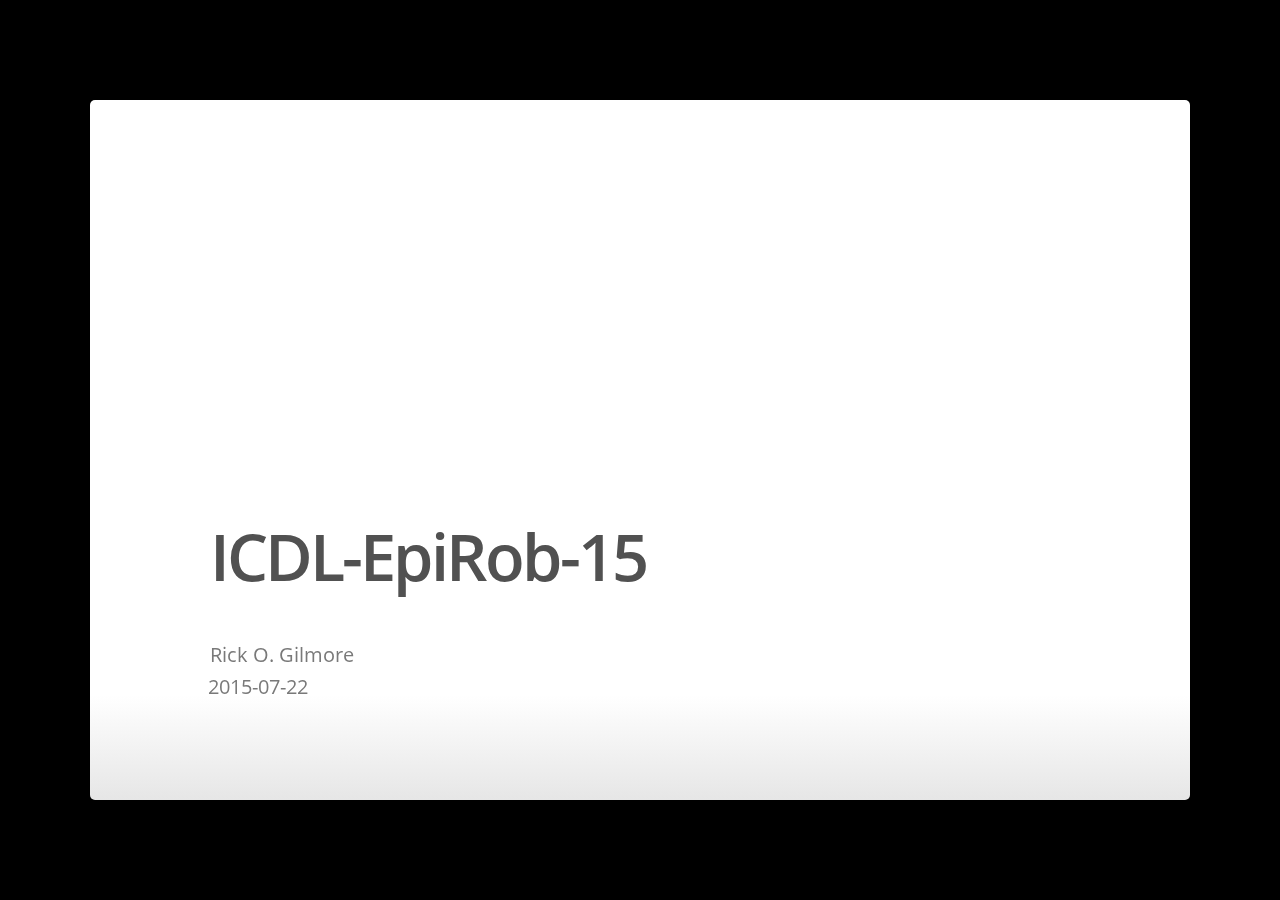
==== Gilmore-Raudies-Jayaraman.html @ 02e2a562 "clean-up for gh-pages" ====
<!DOCTYPE html>
<html>
<head>
  <title>ICDL-EpiRob-15</title>

  <meta charset="utf-8">
  <meta http-equiv="Content-Type" content="text/html; charset=utf-8" />
  <meta http-equiv="X-UA-Compatible" content="chrome=1">
  <meta name="generator" content="pandoc" />



  <meta name="date" content="2015-07-22" />

  <meta name="viewport" content="width=device-width, initial-scale=1.0">
  <meta name="apple-mobile-web-app-capable" content="yes">

  <link href="data:text/css,%40font%2Dface%20%7B%0A%20%20font%2Dfamily%3A%20%27Open%20Sans%27%3B%0A%20%20font%2Dstyle%3A%20normal%3B%0A%20%20font%2Dweight%3A%20400%3B%0A%20%20src%3A%20url%28data%3Aapplication%2Fx%2Dfont%2Dtruetype%3Bbase64%2CAAEAAAAQAQAABAAARkZUTVyseR0AAI5wAAAAHE9TLzKhPb8OAAABiAAAAGBjbWFwjOjcmQAABUAAAAGyY3Z0IA9NGKQAAA%2B0AAAAomZwZ21%2BYbYRAAAG9AAAB7RnYXNwABUAIwAAjmAAAAAQZ2x5ZqzBrbUAABIIAABRVGhlYWT5NhTaAAABDAAAADZoaGVhDrcE%[base64]%2FhAHrgdzAAAACAACAAAAAAAAAAEAAAiN%2FagAAAgA%2Fnn%2BeweuAAEAAAAAAAAAAAAAAAAAAADWAAEAAADWAEIABQA9AAQAAgAQAC8AXAAAAQ4AmQADAAEAAwROAZAABQAIBZoFMwAAAR8FmgUzAAAD0QBmAfEIAgILBgYDBQQCAgTgAALvQAAgWwAAACgAAAAAMUFTQwBAACAgrAYf%2FhQAhAiNAlggAAGfAAAAAARIBbYAAAAgAAEIAAAAAAAAAAQUAAACFAAAAiMAmAM1AIUFKwAzBJMAgwaWAGgF1wBxAcUAhQJeAFICXgA9BGoAVgSTAGgB9gA%2FApMAVAIhAJgC8AAUBJMAZgSTALwEkwBkBJMAXgSTACsEkwCFBJMAdQSTAF4EkwBoBJMAagIhAJgCIQA%2FBJMAaASTAHcEkwBoA28AGwcxAHkFEAAABS8AyQUMAH0F1QDJBHMAyQQhAMkF0wB9BecAyQI7AMkCI%2F9gBOkAyQQnAMkHOQDJBggAyQY7AH0E0QDJBjsAfQTyAMkEZABqBG0AEgXTALoEwwAAB2gAGwSeAAgEewAABJEAUgKiAKYC8AAXAqIAMwRWADEDlv%2F8BJ4BiQRzAF4E5wCwA88AcwTnAHMEfQBzArYAHQRiACcE6QCwAgYAogIG%2F5EEMwCwAgYAsAdxALAE6QCwBNUAcwTnALAE5wBzA0QAsAPRAGoC0wAfBOkApAQCAAAGOQAXBDEAJwQIAAIDvgBSAwgAPQRoAe4DCABIBJMAaAIUAAACIwCYBJMAvgSTAD8EkwB7BJMAHwRoAe4EIQB7BJ4BNQaoAGQC1QBGA%2FoAUgSTAGgCkwBUBqgAZAQA%2F%2FoDbQB%2FBJMAaALHADECxwAhBJ4BiQT0ALAFPQBxAiEAmAHRACUCxwBMAwAAQgP6AFAGPQBLBj0ALgY9ABoDbwAzBRAAAAUQAAAFEAAABRAAAAUQAAAFEAAABvz%2F%2FgUMAH0EcwDJBHMAyQRzAMkEcwDJAjsABQI7ALMCO%2F%2FHAjsABQXHAC8GCADJBjsAfQY7AH0GOwB9BjsAfQY7AH0EkwCFBjsAfQXTALoF0wC6BdMAugXTALoEewAABOMAyQT6ALAEcwBeBHMAXgRzAF4EcwBeBHMAXgRzAF4G3QBeA88AcwR9AHMEfQBzBH0AcwR9AHMCBv%2FaAgYAqQIG%2F7MCBv%2FsBMUAcQTpALAE1QBzBNUAcwTVAHME1QBzBNUAcwSTAGgE1QBzBOkApATpAKQE6QCkBOkApAQIAAIE5wCwBAgAAgIGALAHYgB9B4kAcQS8AQwEngFvBLwBCAQAAFIIAABSAVwAGQFcABkB9gA%2FAs0AGQLNABkDPQAZAwIApAJvAFICbwBQAQr%2BeQLHABQEuAA%2FAAAAAwAAAAMAAAAcAAEAAAAAAKwAAwABAAAAHAAEAJAAAAAgACAABAAAAH4A%2FwExAVMCxgLaAtwgFCAaIB4gIiA6IEQgdCCs%2F%2F8AAAAgAKABMQFSAsYC2gLcIBMgGCAcICIgOSBEIHQgrP%2F%2F%2F%2BP%2Fwv%2BR%2F3H9%2F%2F3s%2FevgteCy4LHgruCY4I%2FgYOApAAEAAAAAAAAAAAAAAAAAAAAAAAAAAAAAAAAAAAAAAAAAAAAAAQYAAAEAAAAAAAAAAQIAAAACAAAAAAAAAAAAAAAAAAAAAQAAAwQFBgcICQoLDA0ODxAREhMUFRYXGBkaGxwdHh8gISIjJCUmJygpKissLS4vMDEyMzQ1Njc4OTo7PD0%2BP0BBQkNERUZHSElKS0xNTk9QUVJTVFVWV1hZWltcXV5fYGEAhoeJi5OYnqOipKalp6mrqqytr66wsbO1tLa4t7y7vb4AcmRladB4oXBrAHZqAIiaAHMAAGd3AAAAAABsfACouoFjbgAAAABtfQBigoWXw8TIyc3Oysu5AMEA09XR0gAAAHnMzwCEjIONio%2BQkY6VlgCUnJ2bwsXHcQAAxnoAAAAAAEBHW1pZWFVUU1JRUE9OTUxLSklIR0ZFRENCQUA%[base64]%2F4BiIyAQI4qxDAyKcEVgILAAUFiwAWG4%2F7qLG7BGjFmwEGBoATpZLSwgRbADJUZSS7ATUVtYsAIlRiBoYbADJbADJT8jITgbIRFZLSwgRbADJUZQWLACJUYgaGGwAyWwAyU%[base64]%[base64]%[base64]%2BALACIz6xAQIGDLAKI2VCsAsjQgGwASM%2FALACIz%2BxAQIGDLAGI2VCsAcjQrABFgEtLLCAsAJDULABsAJDVFtYISMQsCAayRuKEO1ZLSywWSstLIoQ5S1AmQkhSCBVIAEeVR9IA1UfHgEPHj8erx4DTUsmH0xLMx9LRiUfJjQQVSUzJFUZE%2F8fBwT%2FHwYD%2Fx9KSTMfSUYlHxMzElUFAQNVBDMDVR8DAQ8DPwOvAwNHRhkf60YBIzMiVRwzG1UWMxVVEQEPVRAzD1UPD08PAh8Pzw8CDw%2F%2FDwIGAgEAVQEzAFVvAH8ArwDvAAQQAAGAFgEFAbgBkLFUUysrS7gH%2F1JLsAlQW7ABiLAlU7ABiLBAUVqwBoiwAFVaW1ixAQGOWYWNjQBCHUuwMlNYsCAdWUuwZFNYsBAdsRYAQllzcysrXnN0dSsrKysrdCtzdCsrKysrKysrKysrKytzdCsrKxheAAAABhQAFwBOBbYAFwB1BbYFzQAAAAAAAAAAAAAAAAAABEgAFACRAAD%2F7AAAAAD%2F7AAAAAD%2F7AAA%2FhT%2F7AAABbYAE%2FyU%2F%2B3%2Bhf%2Fq%2Fqn%2F7AAY%2FrwAAAAAAAAAAAAAAAAAAAAAAAAAAAAAAAAAAAAAAAAAAAAAAAAAAAAAAAAAAAAAAAAAAAAAAAAIAAAAAAAAiwCBAN0AmACPAI4AmQCIAIEBDwCKAAAAAAAAAAAAAAAAADIAWADgAVwBzgJMAmYCkgK%[base64]%2BgYDhiKGMAZPBmKGcYZ5BnsGnYajBrEGuIbHBtsG4wbzBv8HB4cUBx4HLIc6h0AHRYdLB2KHZwdrh3AHdId5B3wHj4eSh5cHm4egB6SHqQeth7IHtofMh9EH1YfaB96H4wfnh%2FMIDggSiBcIG4ggCCSINQhPCFMIVwhbCF8IY4hoCIsIjgiSCJYImgieiKMIp4isCLCIyojOiNKI1ojaiN6I4wj0iQ4JEgkWCRoJHokiiTiJPQlDCVwJeomFCZKJoQmmiawJs4m7Cb0JyQnVidwJ5AntCfYJ%2FIoNCiqAAAAAgCY%2F%2BMBiQW2AAMADgArQBQDCQkCBAQPEAEBDAIMBk9ZDBYCAwA%2FPysREgA5GC8REgE5ETMzETMxMAEjAzMDNDMyFhUUBiMiJgFGaTPP4Xg6P0A5NEQBkwQj%2BrSIRkJARz8AAAIAhQOmArAFtgADAAcAH0ANAAMHBAMECAkGAgcDAwA%2FM80yERIBOTkRMxEzMTABAyMDIQMjAwE%2FKGkpAispaCkFtv3wAhD98AIQAAACADMAAAT2BbYAGwAfAJlAVQgfHBUEFAkRDAwJEg8OCwQKExMUFh0eBwQGFwQBABkEGAUFBhQGCiEDGhcDGAoYICEIBAwNDE5ZHAENHwAQERBOWRkVEU8NAU8RAQ0RDREFFxMDCgUALzM%2FMxI5OS8vXV0RMzMrEQAzMxEzMysRADMzERIBOTkRFzMREjk5ETMREhc5ERIXOREzERIXOTIyETMREhc5MTABAyEVIQMjEyEDIxMhNSETITUhEzMDIRMzAyEVASETIQPVQgEb%2Fs1UiVT%2B0VKIUP76AR9E%2FusBK1KLUgExVIZUAQj85QEvQv7RA4P%2BrIH%2BUgGu%2FlIBroEBVH8BtP5MAbT%2BTH%2F%2BrAFUAAMAg%2F%[base64]%2F5OMl97ZUhZLP57HgMHTFwpAYMQXQAABQBo%2F%2BwGLQXLAAkAFQAhAC0AMQBFQCQAEAUKFigcIiIuKAowEAYyMwMNHysNKw0rMDEGMBgZJRkHEwcAPzM%2FMz8%2FEjk5Ly8RMxEzERIBFzkRMxEzETMRMzEwExQWMzIRECMiBgUUBiMiJjU0NjMyFgEUFjMyNjU0JiMiBgUUBiMiJjU0NjMyFgkBIwHySlOkpFNKAcqZlIyblZKRnAGmSlRUUFBUVEoBy5mUjpmVko6f%2Fv781ZMDKwQCqqoBVAFSqKrk6e7f4%2Bbu%2FNurqaetq6Wlq%2BPp7t7j5usDIPpKBbYAAAAAAwBx%2F%2BwF0wXNAAsAFQA1AFFAMBMWAB0GIyorListIw4mGR0WCTY3MwxJWTMTDyctDjAFLwMZJgMqKiAvEiAJSlkgBAA%2FKwAYPxI5Lxc5Ehc5PysREgEXOREzETMRMxEzMTABFBYXPgE1NCYjIgYTMjcBDgIVFBYlNDY3LgI1NDYzMhYVFAYHAT4BNzMCBwEjJw4BIyImAZ5IV4FlZ1ZZb5vxn%2F5Lb1wsm%2F65i7RVPSTEr6K6iJ0BlzhDF6hEiQEr5bl29JbX7QSTRX1YS39TTWFg%2B52aAahEWWZBdYn6gshmX2JqOZaop5VrtV3%2BeT6nY%2F7ilP7dsmpc1AAAAQCFA6YBPwW2AAMAFLcAAwMEBQIDAwA%2FzRESATkRMzEwAQMjAwE%2FKGkpBbb98AIQAAAAAAEAUv68AiEFtgANABxADAcACgQABA4PCycDAwA%2FPxESATk5ETMRMzEwExASNzMGAhUUEhcjJgJSm5KikJGUi6CTmgIxAQkBzq7B%2FjL08P42vaoBxgAAAAABAD3%2BvAIMBbYADQAcQAwECgcACgAODwoDBCcAPz8REgE5OREzETMxMAEQAgcjNhI1NAInMxYSAgybkqCLlJGQopOaAjH%2B%2Bf46qLwBy%2FD0Ac7Br%2F4xAAAAAQBWAn8EDgYUAA4AMEAbAwUEAQcNCgkLCQ8QBAoBDQIMDA0KBwQGCA4AAD%2FEMhc5ETMRMxEzERIBFzkxMAEDJRcFEwcLAScTJTcFAwKRKwGOGv6D%2BKywoLDy%2FocdAYcrBhT%2BdW%2B2H%2F66XgFq%2FpZeAUYftm8BiwAAAQBoAOMEKQTDAAsAKEATAAQECQUFDA0DBwgHUFkADwgBCAAvXTMrEQAzERIBOREzMxEzMTABIRUhESMRITUhETMCjQGc%2FmSL%2FmYBmosDF4r%2BVgGqigGsAAEAP%2F74AW0A7gAIABG1BQAJCgUAAC%2FNERIBOTkxMCUXBgIHIzYSNwFeDxpiNX0bQQ3uF2T%2B93JoATJcAAEAVAHZAj8CcQADABG1AgAFBAABAC8zERIBOTkxMBM1IRVUAesB2ZiYAAAAAQCY%2F%2BMBiQDyAAsAGEALBgAADA0JA09ZCRYAPysREgE5ETMxMDc0NjMyFhUUBiMiJpg9OTpBQjkzQ2pDRUVDQUY%2FAAABABQAAALbBbYAAwATtwIABAUDAwISAD8%2FERIBOTkxMAkBIwEC2%2F3fpgIhBbb6SgW2AAAAAgBm%2F%2BwELQXNAAsAFwAoQBQSAAwGAAYZGAkVS1kJBwMPS1kDGQA%2FKwAYPysREgE5OREzETMxMAEQAiMiAhEQEjMyEgEQEjMyEhEQAiMiAgQt7%2Fbs9u707vf84ZakppWVpqSWAt3%2Bhf6KAX8BcgF%2BAXL%2Bfv6S%2FsH%2B3QEnATsBOwEl%2Ft8AAQC8AAACywW2AAoAJEAQCQABCAELDAQJBwcBCQYBGAA%[base64]%2FsAC8I8Bg7KYkFN1iTxPcajTsov%2B8ND%2BxwgAAAAAAQBe%2F%2BwEGwXLACcAQ0AkGwATBwcAAxYiDQYoKQMXFhcWS1kXFwolJR5LWSUHChFLWQoZAD8rABg%2FKxESADkYLysREgA5ERIBFzkRMxEzMTABFAYHFR4BFRQEISImJzUeATMgERAhIzUzMjY1NCYjIgYHJz4BMzIWA%2B6dkLCq%2Ft7%2B9XTBW1%2FXYAF7%2Fl6QkqvIk35gqm1UWuuC1ewEXoyyHggWtJLR4SMsni8xASkBCo%2BXhmt6NEZwR1HDAAACACsAAARqBb4ACgASADxAHhIFCQICCwcDAAMFAxMUAQUSBUxZCQ8HEhIDBwYDGAA%2FPxI5LxI5MysRADMREgEXOREzMzMRMxEzMTABIxEjESE1ATMRMyERNDcjBgcBBGrZn%2F05Araw2f6ICggwKv43AVD%2BsAFQkQPd%2FCkB5o%2B0YD%2F9dgABAIX%2F7AQdBbYAGgA6QB8PAxkUCBQXAwQcGwARS1kAAAYVFRhMWRUGBgxLWQYZAD8rABg%2FKxESADkYLysREgEXOREzETMxMAEyBBUUACMiJzUeATMyNjUQISIHJxMhFSEDNgIt5wEJ%2Ft%2F%2B94JG0GWww%2F6JX59WNwLX%2FbclcwN95cfj%2Fv5PoC0zpp0BMh03AqyZ%2FkkXAAAAAAIAdf%2FsBC8FywAWACQAREAjGhELISEAAAYRAyYlDAsOHU1ZCw4OFAMUF0tZFBkDCE1ZAwcAPysAGD8rERIAORgvOSsRADMREgEXOREzETMRMzEwExAAITIXFSYjIgIDMzYzMhYVFAIjIgAFMjY1NCYjIg4BFRQeAXUBTwFIcUFNY%2Bv4DAxu7sXj%2BdTj%2FvYB646dkpFalllQkwJxAa8BqxOPGf7b%2Fsas7szk%2FvsBVcizqZGmSoJGZ7JoAAAAAQBeAAAEKwW2AAYAH0AQAQUFAAIDBwgDAkxZAwYAGAA%2FPysREgEXOREzMTAhASE1IRUBAR0CXvzjA839qgUdmYX6zwADAGj%[base64]%2B4xOtXCfvfumeIaMemGXR0CbA2d4ZFyEQjyKXGV3AAAAAAIAav%2FsBCUFywAXACUAQUAiGxEiCgoAAAQRAyYnDh5NWQsUDg4CFBQYS1kUBwIHTVkCGQA%2FKwAYPysREgA5GC8SOSsREgEXOREzETMRMzEwARAhIic1FjMyEhMjDgEjIiY1NAAzMhYSASIGFRQWMzI%2BATU0LgEEJf1odERQZvD1Cww3tnLC5AD%2F0JXfeP4Uj5yQk1uZWFKTA0b8phSPGgEpATNTV%2BjQ5AEImf7bATC4pJClSoBGabJmAAAAAgCY%2F%2BMBiQRkAAsAFQAoQBQQBgYMAAAWFw4TT1kOEAkDT1kJFgA%2FKwAYPysREgE5ETMzETMxMDc0NjMyFhUUBiMiJhE0MzIVFAYjIiaYPTk6QUI5M0N2e0I5M0NqQ0VFQ0FGPwO7h4dBRj8AAgA%2F%2FvgBhQRkAAgAEgAiQBABDQ0FCQkUEwsQT1kLEAUAAC%2FNPysREgE5ETMzETMxMCUXBgIHIzYSNwM0MzIVFAYjIiYBXg8aYjV9G0ENFXd7Qjk6Pe4XZP73cmgBMlwC74eHQUZGAAABAGgA8gQpBNkABgAVQAkEAAUBBAcIAwAALy8REgEXOTEwJQE1ARUJAQQp%2FD8DwfzyAw7yAaZiAd%2BV%2Fo3%2BuAAAAgB3AcEEGQPjAAMABwAqQBUHAgQAAgAJCAQFUFkEAQBQWQ8BAQEAL10rABgvKxESATk5ETMRMzEwEzUhFQE1IRV3A6L8XgOiA1qJif5niYkAAAAAAQBoAPIEKQTZAAYAFUAJBQECAAQHCAYDAC8vERIBFzkxMBMJATUBFQFoAw%2F88QPB%2FD8BiQFGAXWV%2FiFi%2FloAAAIAG%2F%[base64]%2FAAAAAgB5%[base64]%2F%2Btq4BQgEv0uLA9P6V%2Fm%2FWAYwBANcBT7f79sPPEg5IVYKTAtmO7IJoUVdizbDMAP8ZFv4qFrLXrLUBEJO5%2Fqnh%2Fs%2F%2BuFaFVAGPAWYBBAGW37X%2Bs%2F6k%2FgE5AQUUtAAAAAACAAAAAAUQBbwABwAOADlAHgIOCwgBBQADAAcDBAcEEA8OAklZCwUODgQFAwAEEgA%2FMz8SOS8SOSsREgE5OREzETMREhc5MTAhAyEDIwEzCQEDJicGBwMEYLb9trSsAkKPAj%2F%2BZaohIxYprAHR%2Fi8FvPpEAmoBxVZ9YHP%2BOwAAAAMAyQAABL4FtgAOABcAIABJQCYTBB0KDxkZDgoEBw4EISIIDxgPGEpZDw8OAA4ZSlkOEgAXSlkAAwA%2FKwAYPysREgA5GC8rERIAORESARc5ETMRMxEzETMxMBMhIAQVFAYHFQQRFAQjIRMhMjY1NCYrARkBITI2NTQmI8kBnQEjAQSRiwFN%2Fvfu%2FgKqARi0nrDA%2BgExsbO3uwW2rryCqRkKOf7bxNwDRHGGe239kf3diZKIgAAAAAABAH3%2F7ATPBcsAFgAmQBQDDhQJDgMXGBIASVkSBAsGSVkLEwA%2FKwAYPysREgEXOREzMTABIgAREAAzMjcVBiMgABE0EiQzMhcHJgM78f7pAQ35mcSY3%2F69%2FqGpAT%2FY5qxIpgUz%2Fr%2F%2B6f7h%2Fsc3lTkBiAFp4gFUuFSSTgAAAgDJAAAFWAW2AAgAEQAoQBQOBAkABAASEwUNSlkFAwQOSlkEEgA%2FKwAYPysREgE5OREzETMxMAEQACkBESEgAAMQACEjETMgAAVY%2Fnf%2Bj%2F5rAcABVQF6tP7h%2FuX3zwEwATIC6f6W%2FoEFtv6G%2FqcBHgEi%2B3ABKwAAAQDJAAAD%2BAW2AAsAOkAfBgoKAQQACAEEDA0GCUlZBgYBAgIFSVkCAwEKSVkBEgA%2FKwAYPysREgA5GC8rERIBFzkRMxEzMTApAREhFSERIRUhESED%2BPzRAy%2F9ewJe%2FaIChQW2l%2F4plv3mAAAAAQDJAAAD%2BAW2AAkAMkAaBgAAAQMIAQMKCwYJSVkGBgECAgVJWQIDARIAPz8rERIAORgvKxESARc5ETMRMzEwISMRIRUhESEVIQFzqgMv%2FXsCXv2iBbaX%2FemXAAABAH3%2F7AU9BcsAGwA6QB8UCBkCAg4bCAQcHQAbSVkAAAUMDBFJWQwEBRdJWQUTAD8rABg%2FKxESADkYLysREgEXOREzETMxMAEhEQ4BIyAAETQSJDMyFwcmIyAAERAAITI3ESEDTAHxdPCe%2FrT%2BjrcBWOfqykLGt%2F71%2FtQBIQEYmJH%2BuQL%2B%2FTklJgGLAWTkAVe1VpZU%2FsL%2B5v7Y%2Fs4jAcIAAQDJAAAFHwW2AAsAM0AZCQEBAAgEBAUABQ0MCANJWQgIBQoGAwEFEgA%2FMz8zEjkvKxESATk5ETMRMxEzETMxMCEjESERIxEzESERMwUfqvz%2BqqoDAqoCsP1QBbb9kgJuAAAAAAEAyQAAAXMFtgADABG2AAQFAQMAEgA%2FPxESATkxMDMRMxHJqgW2%2BkoAAAAAAf9g%2Fn8BaAW2AA0AHUANCwgIDg8JAwAFSVkAIgA%2FKwAYPxESATkRMzEwAyInNRYzMjY1ETMRFAYMXjZHTWNnqsD%2BfxuRFHhxBbb6WL7RAAABAMkAAATpBbYACwAqQBUIBAQFBQILCgAFDQwCCAUJBgMBBRIAPzM%2FMxI5ORESARc5ETMRMzEwISMBBxEjETMRATMBBOnI%2FeuZqqoCl8n9tALFiP3DBbb9KwLV%2FYUAAAABAMkAAAP4BbYABQAfQA4DAAAEBgcBAwADSVkAEgA%2FKwAYPxESATk5ETMxMDMRMxEhFcmqAoUFtvrkmgABAMkAAAZxBbYAEwAyQBgIBQUGCw4ODQYNFBUBChEDBgsHAw4ABhIAPzMzPzMSFzkREgE5OREzETMRMxEzMTAhASMWFREjESEBMwEzESMRNDcjAQNQ%2FhAIDp0BAAHPCAHT%2FqoOCP4MBRCa1PxeBbb7SgS2%2BkoDrqK%2B%2BvIAAQDJAAAFPwW2ABAALkAVCQYGBwEPDwAHABESCwMHDwgDAQcSAD8zPzMSOTkREgE5OREzETMRMxEzMTAhIwEjFhURIxEzATMmAjcRMwU%2FwvzhCBCdwAMdCAIOAp8Ey9i0%2FMEFtvs6GwElPwNHAAAAAAIAff%2FsBb4FzQALABcAKEAUEgAMBgAGGRgJFUlZCQQDD0lZAxMAPysAGD8rERIBOTkRMxEzMTABEAAhIAAREAAhIAABEBIzMhIREAIjIgIFvv6d%2FsT%2Bvf6hAWABRAE7AWL7c%2F3x8%2Fj38vP9At3%2Bof5uAYsBaAFlAYn%2BcP6g%2Ftf%2BzQEyASoBJwEx%2Fs0AAgDJAAAEaAW2AAkAEgA0QBoKBQUGDgAGABMUCgRKWQoKBgcHEkpZBwMGEgA%2FPysREgA5GC8rERIBOTkRMxEzETMxMAEUBCEjESMRISABMzI2NTQmKwEEaP7R%2FuasqgF7AiT9C5niyr7JvgQM3u%2F9wQW2%2FRuSoZGOAAAAAAIAff6kBb4FzQAPABsANEAbEAoWAAAEAwoEHB0DDQcNGUlZDQQHE0lZBQcTAD%2FGKwAYPysREgA5ERIBFzkRMxEzMTABEAIHASMBByAAERAAISAAARASMzISERACIyICBb7izgFc9%2F7jN%2F69%2FqEBYAFEATsBYvtz%2FfHz%2BPfy8%2F0C3f7n%2FoxC%2FpYBSgIBiwFoAWUBif5w%2FqD%2B1%2F7NATIBKgEnATH%2BzQAAAAIAyQAABM8FtgAMABUASEAlDQEBAgwJEQcLCgoHCQIEFhcJDQANAEpZDQ0CAwMVSVkDAwsCEgA%2FMz8rERIAORgvKxESADkREgEXOREzETMRMxEzETMxMAERIxEhIAQVEAUBIwElMzI2NTQmKwEBc6oBkQENAQH%2B2gGNyf6e%2Fs%2FptKirvd0CYP2gBbbOz%2F7eZv1vAmCSj4%2BRgAAAAAEAav%2FsBAIFywAkADRAGx4TDAAAGBMFBCUmDB4DFhYbSVkWBAMJSVkDEwA%2FKwAYPysREgA5ORESARc5ETMRMzEwARQEIyAnNR4BMzI2NTQuAScuATU0NjMyFwcmIyIGFRQeARceAQQC%2Fujw%2FvyMWtRoqqw9j5LMr%2F7R2rc1tauHmDiFieatAYXB2EOkJiyBc0xhUjRJyKGpyFCUTHRnTGFRMVK8AAAAAAEAEgAABFoFtgAHACRAEgABBQEDAwgJBwMEA0lZBAMBEgA%2FPysRADMREgEXOREzMTAhIxEhNSEVIQKLqv4xBEj%2BMQUfl5cAAAEAuv%2FsBRkFtgARACVAERABCgcBBxMSEQgDBA1JWQQTAD8rABg%2FMxESATk5ETMRMzEwAREUACEgADURMxEUFjMyNjURBRn%2B0v74%2Fvj%2B36rIwrnIBbb8Tvr%2B4gEg%2FAOu%[base64]%2B2RU0ARYw%2FuKo%2Fnu05zAWGzUBBrQBEzAhEzXmtAPTQcYUhJ38MwW2%2FHm%2BmrevA3n8f5vDjswDhQAAAQAIAAAElgW2AAsAI0ASBAYFCwoABg0MAggECQYDAQQSAD8zPzMSOTkREgEXOTEwISMJASMJATMJATMBBJbB%2Fnf%2BcLQB5v47vAFrAW61%2FjsCg%2F19AvwCuv29AkP9TAAAAQAAAAAEewW2AAgAIEAPBAUCBQcDCQoABQEHAwUSAD8%2FMxI5ERIBFzkRMzEwCQEzAREjEQEzAj0Bhrj%2BGKz%2BGboC2wLb%2FIH9yQIvA4cAAAABAFIAAAQ%2FBbYACQArQBcIAQMHAAcEAQQKCwUESVkFAwEISVkBEgA%2FKwAYPysREgEXOREzETMxMCkBNQEhNSEVASEEP%2FwTAwj9EAO%2F%2FPgDHoUEmJmF%2B2kAAQCm%2FrwCbwW2AAcAIEAOBgEEAAEACAkFAgMGAScAPzM%2FMxESATk5ETMRMzEwASERIRUhESECb%2F43Acn%2B3wEh%2FrwG%2Bo36IQAAAQAXAAAC3QW2AAMAE7cDAQQFAwMCEgA%2FPxESATk5MTATASMBugIjpv3gBbb6SgW2AAAAAAEAM%2F68AfwFtgAHACBADgMAAQYABggJAAcnAwQDAD8zPzMREgE5OREzETMxMBchESE1IREhMwEh%2Ft8Byf43tgXfjfkGAAAAAAEAMQInBCMFwQAGABhACQADBwgFAgAEAgAvLzMSORESATk5MTATATMBIwkBMQGyYwHdmP6M%2FrICJwOa%2FGYC6f0XAAAAAf%2F8%2FsUDmv9IAAMAEbUABQEEAQIALzMRATMRMzEwASE1IQOa%2FGIDnv7FgwABAYkE2QMSBiEACQATtgAECwoGgAEALxrNERIBOTkxMAEjLgEnNTMeARcDEm5BsijLIHIsBNk0wD8VRbU1AAAAAgBe%2F%2BwDzQRaABkAJABHQCUiCAseHhkZEggDJSYBAgseR1kCCwsAFRUPRlkVEAUaRlkFFgAVAD8%2FKwAYPysREgA5GC85KxEAMxESARc5ETMRMxEzMTAhJyMOASMiJjUQJTc1NCYjIgcnPgEzMhYVESUyNj0BBw4BFRQWA1IhCFKjeqO5AhO6b3qJrTNRwWHEvf4Om7Gmxq9tnGdJqJsBTBAGRIF7VH8sMq7A%2FRR1qpljBwdtc1peAAIAsP%2FsBHUGFAATAB8AREAiChcXDw8MHQMMAyAhDQAMFRIRChEGAAYaRlkGFgAURlkAEAA%2FKwAYPysREgA5OREzGD8%2FERIBOTkRMxEzETMRMzEwATISERACIyImJyMHIxEzERQHMzYXIgYVFBYzMjY1NCYCrtjv8dZrsTwMI3emCAh0zKqWmqqZlpYEWv7Z%2FvL%2B8v7VT1KNBhT%2Bhn9lpIvD5%2BfH39HW0gAAAAABAHP%2F7AOLBFwAFgAmQBQPAwMVCQMYFwYNRlkGEAASRlkAFgA%2FKwAYPysREgEXOREzMTAFIgAREAAzMhYXBy4BIyARFBYzMjcVBgJm7v77AQn1T54tMzeCMv6yo6CJkG4UASUBDAETASwiF40WHf5Wytg7kzkAAAACAHP%2F7AQ3BhQAEgAfAEJAIR0GFwAODhEGESAhEhUPAAABAQwDCQkaRlkJEAMTRlkDFgA%2FKwAYPysREgA5OREzGD8%2FERIBOTkRMxEzMxEzMTAlIwYjIgIREBIzMhczLwERMxEjJTI2PQE0JiMiBhUUFgOaCXPl1%2B%2Fw1t93DQcEpof%2BnqqZm6qSm5qTpwEmAQ8BDwEsok9NAb757He5ziPpx%2BPP0tYAAAACAHP%2F7AQSBFwAEwAaADtAHxgKFwsDAxEKAxwbFwtGWRcXAAYGFEZZBhAADkZZABYAPysAGD8rERIAORgvKxESARc5ETMzETMxMAUiABEQADMyEh0BIR4BMzI3FQ4BAyIGByE0JgJ%2F8%2F7nAQXczvD9DQW5qLGtWJ2chJ0OAj2MFAEoAQcBCQE4%2FvHeacHISpQmIQPlrJidpwAAAAABAB0AAAMOBh8AFAA5QB0UDAwTAgIHAwUDFRYKD0ZZCgABBQcFRlkTBw8DFQA%2FPzMrEQAzGD8rERIBOTkRMzMRMzMSOTEwASERIxEjNTc1ECEyFwcmIyIGHQEhAp7%2B6abExAFhV3UrYEReWgEXA8f8OQPHSzw9AZQjhR99ikcAAAMAJ%2F4UBDEEXAAqADcAQQBuQD4rGTglDB89BTETARMFAioiHB8lGQpCQxwPNQ81RlkIO0dZCiIIKg8IDwgWKioCR1kqDyg%2FR1koEBYuR1kWGwA%2FKwAYPysAGD8rERIAOTkYLy8REjk5KysREgA5ERIBFzkRMxEzETMRMxEzMTABFQceARUUBiMiJwYVFBY7ATIWFRQEISImNTQ2Ny4BNTQ2Ny4BNTQ2MzIXARQWMzI2NTQmKwEiBhMUFjMyNTQjIgYEMcscLNzAMStqSlrCsr%2F%2B3P7o1%2BmAdCo5QEVVa9jGVkX%2BEZaM0clumMdxflqCdPP2dX4ESGkYI3FHocAIOFUtK5aPtr%2BgkmSSGhNQNTxaKiOobLTDFPsAWVx9a1lFbAM8c3bs934AAQCwAAAERAYUABYAM0AZDgwICAkAFgkWFxgOCRISBEZZEhAKAAAJFQA%2FMz8%2FKxESADkREgE5OREzETMRMzMxMCERNCYjIgYVESMRMxEUBzM%2BATMyFhURA556gq2fpqYICjG1dMnJAsWGhLzW%2FcMGFP4pVThPW7%2FQ%2FTUAAAIAogAAAWYF3wADAA8AI0ARCgAABAEBEBENB0hZDQIPARUAPz%2FOKxESATkRMzMRMzEwISMRMwM0NjMyFhUUBiMiJgFWpqa0OCooOjooKjgESAEpOTU2ODg3NwAAAv%2BR%2FhQBZgXfAAwAGAAsQBYTCwsNCAgZGhYQSFkWQAkPAAVGWQAbAD8rABg%2FGs4rERIBOREzMxEzMTATIic1FjMyNjURMxEQAzQ2MzIWFRQGIyImK187RUNOSaa0OCooOjooKjj%2BFBmHFFVXBPz7EP68B105NTY4ODc3AAEAsAAABB0GFAAQADZAGxAOCgoLCwgGBAUIBBESDAAAEBAICAMHCxUDDwA%2FPzMSOS85ETM%2FERIBFzkROREzETMzMTABNjcBMwkBIwEHESMRMxEUBwFUK1gBYsX%2BRAHbyf59faSkCAIxPWMBd%2F4t%2FYsCBmz%2BZgYU%2FMc3cwABALAAAAFWBhQAAwAWQAkAAQEEBQIAARUAPz8REgE5ETMxMCEjETMBVqamBhQAAAABALAAAAbLBFwAIwBGQCMVERESCAkAIwkSIwMkJRwWFRUSGQQNGQ1GWR8ZEBMPCQASFQA%2FMzM%2FPzMrEQAzERI5GC8zMxESARc5ETMRMxEzETMxMCERNCYjIgYVESMRNCYjIgYVESMRMxczPgEzIBczPgEzMhYVEQYlcHablKZwd5yRpocbCC%2BragEBTwgxune6uQLJg4Oyuf2cAsmDg7vV%2FcEESJZQWrpWZL%2FS%2FTUAAAEAsAAABEQEXAAUADFAGAAUDAgICRQJFhUMCRAQBEZZEBAKDwAJFQA%2FMz8%2FKxESADkREgE5OREzETMRMzEwIRE0JiMiBhURIxEzFzM%2BATMyFhURA556gqygpocbCDO4ccbIAsWGhLrW%2FcEESJZRWb%2FS%2FTUAAgBz%2F%2BwEYgRcAAwAGAAoQBQTAA0HAAcaGQoWRlkKEAMQRlkDFgA%2FKwAYPysREgE5OREzETMxMAEQACMiJgI1EAAzMgABFBYzMjY1NCYjIgYEYv7y7pPkfAEM7uYBD%2Fy9qKOjqamlo6YCJf70%2FtOKAQKtAQwBK%2F7O%2FvvS3NvT0dnWAAAAAgCw%2FhQEdQRcABQAIQA%2FQCAZCwQHBwgfEggSIiMECwAPDxVGWQ8QCQ8IGwAcRlkAFgA%2FKwAYPz8%2FKxESADk5ERIBOTkRMxEzETMzMzEwBSImJyMWFREjETMXMz4BMzISERACAyIGBxUUFjMyNjU0JgKua7E8DAymhxcIQKpu2u3x7qiWApqqjqGhFE9SYFb%2BPQY0llpQ%2Ftb%2B8%2F7y%2FtUD47rLJefH5srN2wAAAAIAc%2F4UBDcEXAAMAB8AREAiChAdFgMaGhkQGSAhGhsXDx0eHhYNExMHRlkTEA0ARlkNFgA%2FKwAYPysREgA5OREzGD8%2FERIBOTkRMxEzMzMRMzEwJTI2NzU0JiMiBhUUFhciAhEQEjMyFzM3MxEjETQ3IwYCTqaYBZypkpuZfdTu8NbheQkYg6YLDXN3stMl5srjz8%2FZiwEqAQsBDQEuqpb5zAHVZEanAAEAsAAAAycEXAAQACpAFA0JCQoKAhESCw8NAAoVAAVGWQAQAD8rABg%2FEjk%2FERIBOTkRMxEzMTABMhcHJiMiBhURIxEzFzM%2BAQKkSToXRDSFvaaJEwg9rARcDJoP2KH9tARIy2t0AAAAAQBq%2F%2BwDcwRcACQANkAcHhMMAAAYBRMEJSYMHgMWFhtGWRYQBgMJRlkDFgA%2FKwAYLz8rERIAOTkREgEXOREzETMxMAEUBiMiJzUeATMyNjU0JicuAjU0NjMyFwcmIyIGFRQeARceAQNz5M7aek%2B1VIKMb6GZgT%2FavrGpO6WGdngtZI7DiQErmaZFmiguU1VAWz45VWxLhptIh0RKQSw%2BODVHkAABAB%2F%2F7AKoBUYAFgA0QBsQFBQJCwkSAwQYFwoTEBNHWQ5AEA8HAEZZBxYAPysAGD8azSsRADMREgEXOREzETMxMCUyNjcVDgEjIBkBIzU%2FATMVIRUhERQWAhIsUhgbaSr%2Bwp2dRmABPv7CXnUNB38NEQFPAoxQRer%2Bgf17Y2oAAAEApP%2FsBDkESAAUADRAGQETBwwMChMKFRYMDQ0QCBQPEARGWRAWCxUAPz8rABg%2FMxI5ETMREgE5OREzETMRMzEwAREUFjMyNjURMxEjJyMOASMiJjURAUx6gqyfpokYCTO1dMjHBEj9OYaEvNUCQPu4k1FWvtECzQAAAAABAAAAAAQCBEgACwAYQAoBCgwNBQkBDwAVAD8%2FMzkREgE5OTEwIQEzExYXMzYSEzMBAaD%2BYLLsUA4IC3XMsv5gBEj9duRENQFNAjD7uAAAAAEAFwAABiMESAAcACxAFAkbHR4XFg4NAwQNBAgaEgkPAAgVAD8zPzMzEjk5ETMRMzMzERIBOTkxMCEDJicjBgcDIwEzGgEXMz4BNxMzExYXMz4BEzMBBC%2FJEzQIKB7PwP7VrmpvCAgLMRLJtMQ4FAgEI7%2Bs%2FtECgzvRr1%2F9fwRI%2FmP%2BUEs5tTUCdf2LrHUklgLc%2B7gAAAAAAQAnAAAECARIAAsAIkARBwUGAAEFDA0JAwEICxUEAQ8APzM%2FMxI5ORESARc5MTAJATMJATMJASMJASMBuP6DvQEhASC7%2FoMBkbz%2Bzf7KvAIxAhf%2BXAGk%2Fen9zwG8%2FkQAAQAC%2FhQEBgRIABUAJEASCQ8AAxYXBA0ADRJGWQ0bCAAPAD8yPysREgA5ERIBFzkxMBMzExYXMz4BEzMBDgEjIic1FjMyPwECsvBPEwgNU%2Bay%2FilGu4hMSjdEq0k9BEj9j9ZfM%2FcCfPsguZsRhQzAnAAAAAABAFIAAANtBEgACQArQBcIAQMHAAcEAQQKCwUER1kFDwEIR1kBFQA%2FKwAYPysREgEXOREzETMxMCkBNQEhNSEVASEDbfzlAlb9zwLn%2FbICXXEDVoGB%2FLoAAQA9%2FrwCwQW2ABwALEAVGRoaCxcAAA8HFAMDBwsDHR4TAwQnAD8%2FERIBFzkRMxEzMxEzETMRMzEwJRQWFxUuATURNCYjNT4BNRE0NjMVBhURFAcVFhUB23VxvtB%2BeIJ02Lbm398MZlwCjAKqmgEvaFmNAlxgATKbrIsGwf7Z1ycMJ9cAAQHu%2FhACewYUAAMAFkAJAgMDBAUDGwAAAD8%2FERIBOREzMTABMxEjAe6NjQYU9%2FwAAQBI%2FrwCywW2AB0ALEAVFQUKEhICGQAdHQ4OGQUDHh8VJwYDAD8%2FERIBFzkRMxEzETMzETMRMzEwASY1ETQnNTIWFREUFhcVIgYVERQGBzU%2BATURNDY3Agrf47jTdoJ6fs2%2Bb3RucQI%2FJ9cBJ8EGi66Z%2Fs5hWwKNWWj%[base64]%2FSEAAAAABAL7%2F7APbBcsAGwA%2BQB4WCA0DAwoEABAQBAgDHB0ZBQITCg0CDQINBAsHBBkAPz8SOTkvLxEzMxEzMxESARc5ETMRMzMRMxEzMTAlBgcVIzUmAjUQJTUzFR4BFwcmIyIGFRQWMzI3A8tpk4XLwQGMh0uOMTGFbayin6eNjvA2BsjOIAER%2BgH8PqykAyEXjDPT2dTLOwAAAAEAPwAABEQFyQAdAEhAJhgTCQ0NGhYRAgsWEwUeHwwYGRhOWQkZGRMAExBMWRMYAAVLWQAHAD8rABg%2FKxESADkYLzMrEQAzERIBFzkRMzMRMxEzMTABMhcHJiMiBhURIRUhFRQGByEVITU2PQEjNTMRNDYCqr6qPZqPe30Bpv5aQUoDG%2Fv7zcbG4AXJVIVNfIz%2B2X%2FdZIgsmo0v9N9%2FATyyzQAAAgB7AQYEFwSgABsAJwAgQA0cACIOAA4oKR8VFSUHAC8zMy8zERIBOTkRMxEzMTATNDcnNxc2MzIXNxcHFhUUBxcHJwYjIicHJzcmNxQWMzI2NTQmIyIGuEqHXodogn9miV%2BGSkqDXIlmf4Zkh1yFSoGddHSeoHJ0nQLTemuMXIVJSYVcinF2g2eHXIVHSYVciGt8cKCfcXKipAAAAQAfAAAEcQW2ABYAVkAuEg4HCwsQDAUJAgkDDBQOFQcXGAoODgcPBhISAwATFQ8THxMCDxMPEwwBFQYMGAA%2FPzMSOTkvL10REjkyMhEzETMzETMREgEXOREzETMzETMRMzEwCQEzASEVIRUhFSERIxEhNSE1ITUhATMCSAF7rv5gAQb%2BwwE9%2FsOk%2FsQBPP7EAQD%2BZbIC3wLX%2FP5%2Fqn%2F%2B9AEMf6p%2FAwIAAgHu%2FhACewYUAAMABwAkQBACBgYDBwcICQQDBAMHGwAAAD8%2FOTkvLxESATkRMzMRMzEwATMRIxEzESMB7o2NjY0GFPz4%2Fg389wAAAAIAe%2F%[base64]%2F%2BwGRAXLABYAJgA2AEZAJycXAw8vHx8UCQ8XBTc4BgwAEg8MHwwCABIQEgIMEgwSGysjEzMbBAA%2FMz8zEjk5Ly9dXREzETMREgEXOREzETMRMzEwASIGFRQWMzI3FQ4BIyImNTQ2MzIXByYBNBIkMzIEEhUUAgQjIiQCNxQSBDMyJBI1NAIkIyIEAgN9fYd%2Fg1Z9MGVGwtDdv4B2Omz8l8gBXsrIAV7Kwv6i0M%2F%2BosNprgEtrK4BKq%2Bu%2Ftewrv7WrwQjrpqooi18FBzx2NH2PHYz%2FrjIAV7KyP6iysX%2BptDPAVrGrf7Tra4BKbCuASqvrv7XAAACAEYDFAJxBccAFgAfADdAHBcGGwoBARYWEAYDICEcCgoSGRYAAxADAgMNEh8APzPUXcQzEjkvMxESARc5ETMRMzMRMzEwAScGIyImNTQ2PwE1NCMiByc2MzIWFRElFDMyPQEHDgECFBhcjF9vmqV1lGRoK3KFgon%2BUHDJYnBnAyFUYWNmZmkGBCeFM2A4aXn%2BPLxktDEEBDkAAAACAFIAdQOqA74ABgANAClAEwMGCg0CBAsJCQQNBgQODwwFCAEALzMvMxESARc5ETMRMxEzETMxMBMBFwkBBwElARcJAQcBUgFWd%2F7fASF3%2FqoBiwFYdf7hAR91%2FqgCJwGXRf6i%2FqFHAZcbAZdF%2FqL%2BoUcBlwAAAAABAGgBCAQpAxcABQAbQAwCAQQBBgcFBFBZBQIALy8rERIBOTkRMzEwAREjESE1BCmJ%2FMgDF%2F3xAYWKAP%2F%2FAFQB2QI%2FAnESBgAQAAAABABk%2F%[base64]%2BHlAEFppv738gBXsrIAV7Kwv6i0M%2F%2BosNprgEtrK4BKq%2Bu%2Ftewrv7WrwL6U0BLQYhQex7%2BdQFi%2Fp4De4L%2BxcgBXsrI%2FqLKxf6m0M8BWsat%2FtOtrgEpsK4BKq%2Bu%2FtcAAf%2F6BhQEBgaTAAMAEbUABQEEAQIALzMRATMRMzEwASE1IQQG%2B%[base64]%2BZIv%2BZgGaiwGKigMWiv5WAaqKAawAAQAxAkoCjQXJABgAI0ARBxMXAQEOEwAEGhkKEB8XASAAPzM%[base64]%2FjF6InQTnUGcXL6KAjzh7RKKRa09EPUQrI1otNncAAQGJBNkDEgYhAAkAE7YJBAoLBIAJAC8azRESATk5MTABPgE3MxUOAQcjAYkwbyDKLK5AbwTyPrBBFUG%2BNAAAAAEAsP4UBEQESAAWADVAGgUKCggQABMTFAgUGBcGFQ8UGw0CRlkNFgkVAD8%2FKwAYPz8zERIBOTkRMxEzMxEzETMxMAEQMzI2NREzESMnIwYjIicjFhURIxEzAVb%2Bq5%2BmiBoKb%2BWWWAoKpqYBff76vdQCQPu4k6dcVKD%2BwAY0AAAAAQBx%2FvwEYAYUAA8AJ0ASBAUBAAAFCwMQEQgIBQMPBQEFAC8zPzMSOS8REgEXOREzETMxMAEjESMRIxEGIyImNRA2MyEEYHLVcz5U2Mva6AIt%2FvwGsPlQAzMS%2BvsBBP4AAQCYAkwBiQNaAAsAF0AKBgAADQwDCU9ZAwAvKxESATkRMzEwEzQ2MzIWFRQGIyImmD44OkFCOTNDAtNCRUVCQUY%2FAAABACX%2BFAG0AAAAEgAkQBARDgsAAA4FAxMUDhERCAMQAC%2FMMjkvMxESARc5ETMRMzEwARQGIyInNRYzMjY1NCYnNzMHFgG0mZYzLS07T1FPbVhuN7T%2B32FqCWoIKDYrNRGycycAAQBMAkoB4QW2AAoAIEAOAgADAwoMCwkJAyAGAB4APzI%2FOS8REgE5OREzMzEwATMRIxE0Nw4BBycBUo%2BFBhY2h0MFtvyUAkNbWhYtX2AAAAACAEIDFAK%2BBccACwAXACVAEgwGEgAGABgZDwADEAMCAxUJHwA%2FM8RdMhESATk5ETMRMzEwARQGIyImNTQ2MzIWBRQWMzI2NTQmIyIGAr6rlpKpqJeYpf3%2BW2hpXFxpZ1wEb6S3uqGjtbaienp6ent2dgAAAAIAUAB1A6gDvgAGAA0AI0ARCwkEAgADBwIKCQYODwwFCAEALzMvMxESARc5ETMRMzEwCQEnCQE3AQUBJwkBNwEDqP6odQEf%2FuF1AVj%2Bdf6odQEf%2FuF1AVgCDP5pRwFfAV5F%2Fmkb%2FmlHAV8BXkX%2Baf%2F%2FAEsAAAXRBbYQJwDTAoMAABAmAHv%2FABEHANQDHf23AAmzAwISGAA%2FNTUA%2F%2F8ALgAABdsFthAnANMCPwAAECYAe%2BIAEQcAdANO%2FbcAB7ICEBgAPzUAAAD%2F%2FwAaAAAGIQXJECYAdfkAECcA0wLfAAARBwDUA239twAJswMCKxgAPzU1AAACADP%[base64]%2F%2F8AAAAABRAHcxImACQAABEHAEP%2FwgFSAAizAhAFJgArNQAA%2F%2F8AAAAABRAHcxImACQAABEHAHYAhQFSAAizAhgFJgArNQAA%2F%2F8AAAAABRAHcxImACQAABEHAMUAIwFSAAizAh0FJgArNQAA%2F%2F8AAAAABRAHLxImACQAABEHAMcABAFSAAizAhgFJgArNQAA%2F%2F8AAAAABRAHJRImACQAABEHAGoANwFSAAq0AwIkBSYAKzU1%2F%2F8AAAAABRAHBhImACQAABAHAMYAOQCBAAL%2F%2FgAABoEFtgAPABMATkAsCg4OEQEACAwBEAUFFQUUCRMGE0lZEANJWQoNSVkQChAKAQYDBRIBDklZARIAPysAGD8%2FEjk5Ly8rKysRADMRATMREhc5ETMzETMxMCkBESEDIwEhFSERIRUhESEBIREjBoH9Ev3%2B47ACugPJ%2FbwCHf3jAkT7VAG%2BdgHR%2Fi8Ftpf%2BKZb95gHSArUA%2F%2F8Aff4UBM8FyxImACYAABAHAHoCAgAA%2F%2F8AyQAAA%2FgHcxImACgAABEHAEP%2FtwFSAAizAQ0FJgArNQAA%2F%2F8AyQAAA%2FgHcxImACgAABEHAHYAPwFSAAizARUFJgArNQAA%2F%2F8AyQAAA%2FgHcxImACgAABEHAMX%2F%2BwFSAAizARoFJgArNQAA%2F%2F8AyQAAA%2FgHJRImACgAABEHAGoAEgFSAAq0AgEhBSYAKzU1%2F%2F8ABQAAAY4HcxImACwAABEHAEP%2BfAFSAAizAQUFJgArNQAA%2F%2F8AswAAAjwHcxImACwAABEHAHb%2FKgFSAAizAQ0FJgArNQAA%2F%2F%2F%2FxwAAAmkHcxImACwAABEHAMX%2BuwFSAAizARIFJgArNQAA%2F%2F8ABQAAAjgHJRImACwAABEHAGr%2B0AFSAAq0AgEZBSYAKzU1AAIALwAABUgFtgAMABcAV0AyERUVCAQNAAATBAYEGBkUBgcGSVkRDwc%2FB68HzwffBwULAwcHBAkJEEpZCQMEFUpZBBIAPysAGD8rERIAORgvX15dMysRADMREgEXOREzETMzETMxMAEQACkBESM1MxEhIAADECEjESEVIREzIAVI%2Fnf%2Bj%2F57mpoBsgFRAXy1%2FcfnAXv%2Bhb4CYgLp%2Fpb%2BgQKJlgKX%2Fon%2BpAJA%2FfyW%2Fgr%2F%2FwDJAAAFPwcvEiYAMQAAEQcAxwCTAVIACLMBGgUmACs1AAD%2F%2FwB9%2F%2BwFvgdzEiYAMgAAEQcAQwB5AVIACLMCGQUmACs1AAD%2F%2FwB9%2F%2BwFvgdzEiYAMgAAEQcAdgEKAVIACLMCIQUmACs1AAD%2F%2FwB9%2F%2BwFvgdzEiYAMgAAEQcAxQC0AVIACLMCJgUmACs1AAD%2F%2FwB9%2F%2BwFvgcvEiYAMgAAEQcAxwCaAVIACLMCIQUmACs1AAD%2F%2FwB9%2F%2BwFvgclEiYAMgAAEQcAagDVAVIACrQDAi0FJgArNTUAAQCFARAEDASYAAsAGUAJBwkDAQkBDA0IABkvERIBOTkRMxEzMTABFwkBBwkBJwkBNwEDrGD%2BoAFeYP6e%2FqRlAV7%2BoGQBYQSYY%2F6e%2FqBjAV%2F%2BoWMBYAFgZf6dAAADAH3%2FwwW%2BBfYAEwAbACMATkAsFh8XHgQcFBwKFAAAEg8FCAoGJCUWHiEZDSFJWQ8SCAUEAxANBAMZSVkGAxMAP8YrABg%2FxhIXOSsREgA5ORESARc5ETMRMxESFzkxMAEQACEiJwcnNyYREAAhMhc3FwcWAxAnARYzMhIBEBcBJiMiAgW%2B%2Fp3%2BxOuUZXhssgFgAUTRnWF4asC0bv1gc7Dz%2BPwnZQKdaqjz%2FQLd%2FqH%2BbmSNT5rGAW0BZQGJXodQlMr%2BlQEQmvxMUgEyASr%2B%2BpoDr0n%2BzQAAAP%2F%2FALr%2F7AUZB3MSJgA4AAARBwBDAEYBUgAIswETBSYAKzUAAP%2F%2FALr%2F7AUZB3MSJgA4AAARBwB2AM8BUgAIswEbBSYAKzUAAP%2F%2FALr%2F7AUZB3MSJgA4AAARBwDFAH0BUgAIswEgBSYAKzUAAP%2F%2FALr%2F7AUZByUSJgA4AAARBwBqAJgBUgAKtAIBJwUmACs1Nf%2F%2FAAAAAAR7B3MSJgA8AAARBwB2ADEBUgAIswESBSYAKzUAAAACAMkAAAR5BbYADAAVADZAHA0JBQUGEQAGABYXDQRKWQkVSlkNCQ0JBgcDBhIAPz8SOTkvLysrERIBOTkRMxEzETMzMTABFAQhIxEjETMRMyAEATMyNjU0JisBBHn%2B0f7huKqq1wEZARb8%2Bqjiyr7KzAMQ4%2B7%2BwQW2%2FwDP%2FeqPpJWKAAABALD%2F7AScBh8AMABBQCIpKgUdIwAXDAwAHREqBTEyEhIqLi4mRlkuACoVDxVGWQ8WAD8rABg%2FPysREgA5GC8REgEXOREzETMRMxEzMTABFAcOARUUHgEXHgEVFAYjIic1HgEzMjU0JicuATU0Njc%2BATU0JiMgFREjETQ2MzIWBBmPWDgbR06MZsKzvGs%2FnEjXU25%2FYEVHS0CIf%2F7sptzezuEE8odzRkMhICo5M1%2BdZaCrRZonL7ZLa0ZSe1Q%2FajU5WjVQVd%2F7TASysrudAAD%2F%2FwBe%2F%2BwDzQYhEiYARAAAEQYAQ44AAAizAiYRJgArNf%2F%2FAF7%2F7APNBiESJgBEAAARBgB2KwAACLMCLhEmACs1%2F%2F8AXv%2FsA80GIRImAEQAABEGAMXYAAAIswIzESYAKzX%2F%2FwBe%2F%2BwDzQXdEiYARAAAEQYAx70AAAizAi4RJgArNf%2F%2FAF7%2F7APNBdMSJgBEAAARBgBq4gAACrQDAjoRJgArNTUAAP%2F%2FAF7%2F7APNBoUSJgBEAAARBgDG9wAACrQDAigRJgArNTUAAAADAF7%2F7AZzBFwAKQA0ADsAYUAzKgAkETA4GRkEMDkYGB8wCwAFPD0bLSctRlkZMQQxR1k4JCcRBAQOIicWNQgOCEZZFA4QAD8zKxEAMxg%2FMxI5LzkSOTMrEQAzKxEAMxESARc5ETMRMzMRMxI5OREzMTATNDY%2FATU0JiMiByc%2BATMyFhc%2BATMyEh0BIRIhMjY3FQ4BIyAnDgEjIiY3FBYzMjY9AQcOAQEiBgchNCZe%2BP64dHeQozRKx2KCpSk1q27A6P1DCAE6W51UVpVl%2Ft99UcWGo7mua1iRqJ66pAO9eYsLAgeAAS%2BhswgGRIF7VH8pNVdfWGD%2B9d5r%2FnUjJ5QmIel%2FaqqXX1mpmmMHCG0CMqaenKgAAAD%2F%2FwBz%2FhQDiwRcEiYARgAAEAcAegFGAAD%2F%2FwBz%2F%2BwEEgYhEiYASAAAEQYAQ7UAAAizAhwRJgArNf%2F%2FAHP%2F7AQSBiESJgBIAAARBgB2TgAACLMCJBEmACs1%2F%2F8Ac%2F%2FsBBIGIRImAEgAABEGAMX3AAAIswIpESYAKzX%2F%2FwBz%2F%2BwEEgXTEiYASAAAEQYAagoAAAq0AwIwESYAKzU1AAD%2F%2F%2F%2FaAAABYwYhEiYAwgAAEQcAQ%2F5RAAAACLMBBREmACs1AAD%2F%2FwCpAAACMgYhEiYAwgAAEQcAdv8gAAAACLMBDREmACs1AAD%2F%2F%2F%2BzAAACVQYhEiYAwgAAEQcAxf6nAAAACLMBEhEmACs1AAD%2F%2F%2F%2FsAAACHwXTEiYAwgAAEQcAav63AAAACrQCARkRJgArNTUAAgBx%2F%2BwEYgYhABsAJgBKQCshBgwcHAAAGBkWDhETEAYJJygJH0ZZCwMWERkODwUUCQkDFxQBAyRGWQMWAD8rABg%2FMxI5LxIXORI5KxESARc5ETMRMxEzMTABEAAjIgA1NAAzMhc3JicFJzcmJzcWFzcXBxYSAzQmIyARFBYzMjYEYv77997%2B6QEH3OJkCDnN%2FvFJ6VxeRZxm7kzPmKWotJz%2Br6%2Bir6ECM%2F7n%2FtIBDeLmAQZ5BNa%2Fm2yFPjF1SUuKa3eP%2FnL%2B6JOq%2Fpint8kA%2F%2F8AsAAABEQF3RImAFEAABEGAMcOAAAIswEeESYAKzX%2F%2FwBz%2F%2BwEYgYhEiYAUgAAEQYAQ9QAAAizAhoRJgArNf%2F%2FAHP%2F7ARiBiESJgBSAAARBgB2VgAACLMCIhEmACs1%2F%2F8Ac%2F%2FsBGIGIRImAFIAABEGAMUOAAAIswInESYAKzX%2F%2FwBz%2F%2BwEYgXdEiYAUgAAEQYAx%2FEAAAizAiIRJgArNf%2F%2FAHP%2F7ARiBdMSJgBSAAARBgBqGwAACrQDAi4RJgArNTUAAAADAGgA%2FAQpBKgAAwAPABsAM0AYFgoKEAQCBAEDHB0ZExMBBw0NAQEAUFkBAC8rEQAzGC8zETMvMxESARc5ETMzETMxMBM1IRUBNDYzMhYVFAYjIiYRNDYzMhYVFAYjIiZoA8H9rjs2NDo7MzQ9OzY0OjszND0CjYqK%2Fug8PT86OUA%2FAvQ8PT86OUA%2FAAMAc%2F%2B8BGIEhwATABsAIwBLQCkXHxwUFAocAAASDwUICgYkJRYeIRkNGUZZDxIIBQQDEA0QAyFGWQYDFgA%2FxisAGD%2FGEhc5KxESADk5ERIBFzkRMxEzERI5OTEwARAAIyInByc3JhEQADMyFzcXBxYFFBcBJiMiBgU0JwEWMzI2BGL%2B8u6acFRyXoEBDO6adFR1YX%2F8vTUB0Utyo6YClzP%2BL0dxo6kCJf70%2FtNFdU6DmAEAAQwBK0x3TIWY%2BatmAoY11tSkZP19M9sA%2F%2F8ApP%2FsBDkGIRImAFgAABEGAEPEAAAIswEWESYAKzX%2F%2FwCk%2F%2BwEOQYhEiYAWAAAEQYAdnEAAAizAR4RJgArNf%2F%2FAKT%2F7AQ5BiESJgBYAAARBgDFEgAACLMBIxEmACs1%2F%2F8ApP%2FsBDkF0xImAFgAABEGAGohAAAKtAIBKhEmACs1NQAA%2F%2F8AAv4UBAYGIRImAFwAABEGAHYSAAAIswEfESYAKzUAAgCw%2FhQEdQYUABYAIgA%2BQB8gBhsUEBARBhEkIxIAERsMFgkDCR5GWQkWAxdGWQMQAD8rABg%2FKxESADk5GD8%2FERIBOTkRMxEzMxEzMTABPgEzMhIREAIjIicjFxYVESMRMxEUByUiBgcVFBYzIBE0JgFYQqpq1%2FDx1t56DAQIpqYGAUiomAKaqgEvlAO0WU%2F%2B1P71%2FvT%2B06EiTT%2F%2BNQgA%2Fi40Whu4ySnnxwGw19EAAP%2F%2FAAL%2BFAQGBdMSJgBcAAARBgBqtQAACrQCASsRJgArNTUAAAABALAAAAFWBEgAAwAWQAkAAQEFBAIPARUAPz8REgE5ETMxMCEjETMBVqamBEgAAAACAH3%2F7AbnBc0AFAAfAFNALhgGDxMTHQANER0GBSAhDxJJWQ8PAAsLDklZCwMJFUlZCQQDG0lZAxIAE0lZABIAPysAGD8rABg%2FKwAYPysREgA5GC8rERIBFzkRMxEzETMxMCkBBiMgABEQACEyFyEVIREhFSERIQEiABEQADMyNxEmBuf9AGZc%2Frn%2BnwFcAUBmWgMO%2FbMCJ%2F3ZAk38RPn%2B%2FwEB93BXVxQBiQFqAWgBhheX%2FimW%2FeYEnf7P%2Ftn%2B1%2F7NIQR1HgAAAAMAcf%[base64]%2B230%2B0Ynf%2FvQBBuuDzT46wH7J7v0nCAFKXqFXWJj7IZino5mbpaaVBEd%2FkQwCIIQU63R3ATEBCAEJASx3cnB5%2Fvfiaf53IyeUJyACOdPb1dHd1djYpJ6epAABAQwE2QOuBiEADgAYQAkHABAPCwSADgkALzMazTIREgE5OTEwAT4BNzMeARcVIyYnBgcjAQx%[base64]%2B9wAAAAABABkDwQFEBbYABwAStgUBCAkFBwMAP8YREgE5OTEwARcGAgcjEjcBNQ8aYjV6RiAFthZk%2FvdyAR3YAP%2F%2FAD%2F%2B%2BAFtAO4SBgAPAAAAAgAZA8ECtAW2AAcADwAaQAwEAQ0JBBARAAgDDAMAPzPNMhESARc5MTABJzYTMwYCByEnNhI3MwYHAZYPOHp7HjsN%2FdcMFmI4e0IlA8EW1wEIc%2F7fYRZaAQx5%2FvcAAAAAAgAZA8ECtAW2AAcAEAAaQAwJDQEFBBESDQUQBwMAPzPGMhESARc5MTABFwYCByMSNyEXBgIHIzYSNwE1DxpiNXpGIAInDhhgOH0aQg0FthZk%2FvdyAR3YFlv%2B9npkATRdAAAA%2F%2F8AGf75ArQA7hEHAM4AAPs4ACC3AQAHQA0NSAe4%2F8CzDAxIB7j%2FwLMJCUgHABErKys1NQABAKQB9AJeA%2BMACwATtgYAAAwNCQMAL80REgE5ETMxMBM0NjMyFhUUBiMiJqRxbGl0c2prcgLseX58e3eBgwAAAQBSAHUCHwO%2BAAYAGkAKBAIDBgIGCAcFAQAvLxESATk5ETMRMzEwEwEXCQEHAVIBVnf%2B3wEhd%2F6qAicBl0X%2Bov6hRwGXAAAAAQBQAHUCHQO%2BAAYAGkAKAwAEAgACCAcFAQAvLxESATk5ETMRMzEwCQEnCQE3AQId%2Fqh1AR%2F%2B4XUBWAIM%2FmlHAV8BXkX%2BaQAAAf55AAACjwW2AAMAE7cABQIEAwMCEgA%2FPxEBMxEzMTAJASMBAo%2F8eY8DhwW2%2BkoFtgAAAAIAFAJKArQFvAAKABQAPEAfFAULBwMDCQIAAgUDFRYBBQUJDxQfFAIUFAMOBx8DIAA%2FPzMSOS9dMzMRMxESARc5ETMzETMzETMxMAEjFSM1ITUBMxEzITU0Nw4DDwECtH2R%2Fm4BmIt9%2FvIGBRgeHguoAxTKymUCQ%2F3Nw4ZLDCctLRH2AAEAP%2F%2FsBIkFywAmAHFAPx0XHxYWGgsCBwcaJBEEChoXBicoCxcYF05ZCBgFHR4dTlkCHg8eHx4vHgMJAxgeGB4TIiIATFkiBxMOTFkTGQA%2FKwAYPysREgA5ORgvL19eXREzKxEAMxEzKxEAMxESARc5ETMRMzMRMxEzETMxMAEgAyEVIQcVFyEVIR4BMzI3FQYjIgADIzUzJzU3IzUzEgAzMhcHJgMb%2FsFPAf799AICAc%2F%2BQSXLqpyZkqvt%2Ft8uppgCApikJwEk7cmlR6YFNf5tgTlALYG0xUKWQQENAQGBKixQgQEFASRhi1YAAAABAAAjAAABBdMYAAAKCvIABQAk%2F3EABQA3ACkABQA5ACkABQA6ACkABQA8ABQABQBE%2F64ABQBG%2F4UABQBH%2F4UABQBI%2F4UABQBK%2F8MABQBQ%2F8MABQBR%2F8MABQBS%2F4UABQBT%2F8MABQBU%2F4UABQBV%2F8MABQBW%2F8MABQBY%2F8MABQCC%2F3EABQCD%2F3EABQCE%2F3EABQCF%2F3EABQCG%2F3EABQCH%2F3EABQCfABQABQCi%2F4UABQCj%2F64ABQCk%2F64ABQCl%2F64ABQCm%2F64ABQCn%2F64ABQCo%2F64ABQCp%2F4UABQCq%2F4UABQCr%2F4UABQCs%2F4UABQCt%2F4UABQC0%2F4UABQC1%2F4UABQC2%2F4UABQC3%2F4UABQC4%2F4UABQC6%2F4UABQC7%2F8MABQC8%2F8MABQC9%2F8MABQC%2B%2F8MABQDE%2F4UACgAk%2F3EACgA3ACkACgA5ACkACgA6ACkACgA8ABQACgBE%2F64ACgBG%2F4UACgBH%2F4UACgBI%2F4UACgBK%2F8MACgBQ%2F8MACgBR%2F8MACgBS%2F4UACgBT%2F8MACgBU%2F4UACgBV%2F8MACgBW%2F8MACgBY%2F8MACgCC%2F3EACgCD%2F3EACgCE%2F3EACgCF%2F3EACgCG%2F3EACgCH%2F3EACgCfABQACgCi%2F4UACgCj%2F64ACgCk%2F64ACgCl%2F64ACgCm%2F64ACgCn%2F64ACgCo%2F64ACgCp%2F4UACgCq%2F4UACgCr%2F4UACgCs%2F4UACgCt%2F4UACgC0%2F4UACgC1%2F4UACgC2%2F4UACgC3%2F4UACgC4%2F4UACgC6%2F4UACgC7%2F8MACgC8%2F8MACgC9%2F8MACgC%2B%2F8MACgDE%2F4UACwAtALgADwAm%2F5oADwAq%2F5oADwAy%2F5oADwA0%2F5oADwA3%2F3EADwA4%2F9cADwA5%2F4UADwA6%2F4UADwA8%2F4UADwCJ%2F5oADwCU%2F5oADwCV%2F5oADwCW%2F5oADwCX%2F5oADwCY%2F5oADwCa%2F5oADwCb%2F9cADwCc%2F9cADwCd%2F9cADwCe%2F9cADwCf%2F4UADwDD%2F5oAEAA3%2F64AEQAm%2F5oAEQAq%2F5oAEQAy%2F5oAEQA0%2F5oAEQA3%2F3EAEQA4%2F9cAEQA5%2F4UAEQA6%2F4UAEQA8%2F4UAEQCJ%2F5oAEQCU%2F5oAEQCV%2F5oAEQCW%2F5oAEQCX%2F5oAEQCY%2F5oAEQCa%2F5oAEQCb%2F9cAEQCc%2F9cAEQCd%2F9cAEQCe%2F9cAEQCf%2F4UAEQDD%2F5oAJAAF%2F3EAJAAK%2F3EAJAAm%2F9cAJAAq%2F9cAJAAtAQoAJAAy%2F9cAJAA0%2F9cAJAA3%2F3EAJAA5%2F64AJAA6%2F64AJAA8%2F4UAJACJ%2F9cAJACU%2F9cAJACV%2F9cAJACW%2F9cAJACX%2F9cAJACY%2F9cAJACa%2F9cAJACf%2F4UAJADD%2F9cAJADL%2F3EAJADO%2F3EAJQAP%2F64AJQAR%2F64AJQAk%2F9cAJQA3%2F8MAJQA5%2F%2BwAJQA6%2F%2BwAJQA7%2F9cAJQA8%2F%2BwAJQA9%2F%2BwAJQCC%2F9cAJQCD%2F9cAJQCE%2F9cAJQCF%2F9cAJQCG%2F9cAJQCH%2F9cAJQCf%2F%2BwAJQDM%2F64AJQDP%2F64AJgAm%2F9cAJgAq%2F9cAJgAy%2F9cAJgA0%2F9cAJgCJ%2F9cAJgCU%2F9cAJgCV%2F9cAJgCW%2F9cAJgCX%2F9cAJgCY%2F9cAJgCa%2F9cAJgDD%2F9cAJwAP%2F64AJwAR%2F64AJwAk%2F9cAJwA3%2F8MAJwA5%2F%2BwAJwA6%2F%2BwAJwA7%2F9cAJwA8%2F%2BwAJwA9%2F%2BwAJwCC%2F9cAJwCD%2F9cAJwCE%2F9cAJwCF%2F9cAJwCG%2F9cAJwCH%2F9cAJwCf%2F%2BwAJwDM%2F64AJwDP%2F64AKAAtAHsAKQAP%2F4UAKQAR%2F4UAKQAiACkAKQAk%2F9cAKQCC%2F9cAKQCD%2F9cAKQCE%2F9cAKQCF%2F9cAKQCG%2F9cAKQCH%2F9cAKQDM%2F4UAKQDP%2F4UALgAm%2F9cALgAq%2F9cALgAy%2F9cALgA0%2F9cALgCJ%2F9cALgCU%2F9cALgCV%2F9cALgCW%2F9cALgCX%2F9cALgCY%2F9cALgCa%2F9cALgDD%2F9cALwAF%2F1wALwAK%2F1wALwAm%2F9cALwAq%2F9cALwAy%2F9cALwA0%2F9cALwA3%2F9cALwA4%2F%2BwALwA5%2F9cALwA6%2F9cALwA8%2F8MALwCJ%2F9cALwCU%2F9cALwCV%2F9cALwCW%2F9cALwCX%2F9cALwCY%2F9cALwCa%2F9cALwCb%2F%2BwALwCc%2F%2BwALwCd%2F%2BwALwCe%2F%2BwALwCf%2F8MALwDD%2F9cALwDL%2F1wALwDO%2F1wAMgAP%2F64AMgAR%2F64AMgAk%2F9cAMgA3%2F8MAMgA5%2F%2BwAMgA6%2F%2BwAMgA7%2F9cAMgA8%2F%2BwAMgA9%2F%2BwAMgCC%2F9cAMgCD%2F9cAMgCE%2F9cAMgCF%2F9cAMgCG%2F9cAMgCH%2F9cAMgCf%2F%2BwAMgDM%2F64AMgDP%2F64AMwAP%2FvYAMwAR%2FvYAMwAk%2F5oAMwA7%2F9cAMwA9%2F%2BwAMwCC%2F5oAMwCD%2F5oAMwCE%2F5oAMwCF%2F5oAMwCG%2F5oAMwCH%2F5oAMwDM%2FvYAMwDP%2FvYANAAP%2F64ANAAR%2F64ANAAk%2F9cANAA3%2F8MANAA5%2F%2BwANAA6%2F%2BwANAA7%2F9cANAA8%2F%2BwANAA9%2F%2BwANACC%2F9cANACD%2F9cANACE%2F9cANACF%2F9cANACG%2F9cANACH%2F9cANACf%2F%2BwANADM%2F64ANADP%2F64ANwAP%2F4UANwAQ%2F64ANwAR%2F4UANwAiACkANwAk%2F3EANwAm%2F9cANwAq%2F9cANwAy%2F9cANwA0%2F9cANwA3ACkANwBE%2F1wANwBG%2F3EANwBH%2F3EANwBI%2F3EANwBK%2F3EANwBQ%2F5oANwBR%2F5oANwBS%2F3EANwBT%2F5oANwBU%2F3EANwBV%2F5oANwBW%2F4UANwBY%2F5oANwBZ%2F9cANwBa%2F9cANwBb%2F9cANwBc%2F9cANwBd%2F64ANwCC%2F3EANwCD%2F3EANwCE%2F3EANwCF%2F3EANwCG%2F3EANwCH%2F3EANwCJ%2F9cANwCU%2F9cANwCV%2F9cANwCW%2F9cANwCX%2F9cANwCY%2F9cANwCa%2F9cANwCi%2F3EANwCj%2F1wANwCk%2F1wANwCl%2F1wANwCm%2F1wANwCn%2F1wANwCo%2F1wANwCp%2F3EANwCq%2F3EANwCr%2F3EANwCs%2F3EANwCt%2F3EANwC0%2F3EANwC1%2F3EANwC2%2F3EANwC3%2F3EANwC4%2F3EANwC6%2F3EANwC7%2F5oANwC8%2F5oANwC9%2F5oANwC%2B%2F5oANwC%2F%2F9cANwDD%2F9cANwDE%2F3EANwDI%2F64ANwDJ%2F64ANwDM%2F4UANwDP%2F4UAOAAP%2F9cAOAAR%2F9cAOAAk%2F%2BwAOACC%2F%2BwAOACD%2F%2BwAOACE%2F%2BwAOACF%2F%2BwAOACG%2F%2BwAOACH%2F%2BwAOADM%2F9cAOADP%2F9cAOQAP%2F5oAOQAR%2F5oAOQAiACkAOQAk%2F64AOQAm%2F%2BwAOQAq%2F%2BwAOQAy%2F%2BwAOQA0%2F%2BwAOQBE%2F9cAOQBG%2F9cAOQBH%2F9cAOQBI%2F9cAOQBK%2F%2BwAOQBQ%2F%2BwAOQBR%2F%2BwAOQBS%2F9cAOQBT%2F%2BwAOQBU%2F9cAOQBV%2F%2BwAOQBW%2F%2BwAOQBY%2F%2BwAOQCC%2F64AOQCD%2F64AOQCE%2F64AOQCF%2F64AOQCG%2F64AOQCH%2F64AOQCJ%2F%2BwAOQCU%2F%2BwAOQCV%2F%2BwAOQCW%2F%2BwAOQCX%2F%2BwAOQCY%2F%2BwAOQCa%2F%2BwAOQCi%2F9cAOQCj%2F9cAOQCk%2F9cAOQCl%2F9cAOQCm%2F9cAOQCn%2F9cAOQCo%2F9cAOQCp%2F9cAOQCq%2F9cAOQCr%2F9cAOQCs%2F9cAOQCt%2F9cAOQC0%2F9cAOQC1%2F9cAOQC2%2F9cAOQC3%2F9cAOQC4%2F9cAOQC6%2F9cAOQC7%2F%2BwAOQC8%2F%2BwAOQC9%2F%2BwAOQC%2B%2F%2BwAOQDD%2F%2BwAOQDE%2F9cAOQDM%2F5oAOQDP%2F5oAOgAP%2F5oAOgAR%2F5oAOgAiACkAOgAk%2F64AOgAm%2F%2BwAOgAq%2F%2BwAOgAy%2F%2BwAOgA0%2F%2BwAOgBE%2F9cAOgBG%2F9cAOgBH%2F9cAOgBI%2F9cAOgBK%2F%2BwAOgBQ%2F%2BwAOgBR%2F%2BwAOgBS%2F9cAOgBT%2F%2BwAOgBU%2F9cAOgBV%2F%2BwAOgBW%2F%2BwAOgBY%2F%2BwAOgCC%2F64AOgCD%2F64AOgCE%2F64AOgCF%2F64AOgCG%2F64AOgCH%2F64AOgCJ%2F%2BwAOgCU%2F%2BwAOgCV%2F%2BwAOgCW%2F%2BwAOgCX%2F%2BwAOgCY%2F%2BwAOgCa%2F%2BwAOgCi%2F9cAOgCj%2F9cAOgCk%2F9cAOgCl%2F9cAOgCm%2F9cAOgCn%2F9cAOgCo%2F9cAOgCp%2F9cAOgCq%2F9cAOgCr%2F9cAOgCs%2F9cAOgCt%2F9cAOgC0%2F9cAOgC1%2F9cAOgC2%2F9cAOgC3%2F9cAOgC4%2F9cAOgC6%2F9cAOgC7%2F%2BwAOgC8%2F%2BwAOgC9%2F%2BwAOgC%2B%2F%2BwAOgDD%2F%2BwAOgDE%2F9cAOgDM%2F5oAOgDP%2F5oAOwAm%2F9cAOwAq%2F9cAOwAy%2F9cAOwA0%2F9cAOwCJ%2F9cAOwCU%2F9cAOwCV%2F9cAOwCW%2F9cAOwCX%2F9cAOwCY%2F9cAOwCa%2F9cAOwDD%2F9cAPAAP%2F4UAPAAR%2F4UAPAAiACkAPAAk%2F4UAPAAm%2F9cAPAAq%2F9cAPAAy%2F9cAPAA0%2F9cAPABE%2F5oAPABG%2F5oAPABH%2F5oAPABI%2F5oAPABK%2F9cAPABQ%2F8MAPABR%2F8MAPABS%2F5oAPABT%2F8MAPABU%2F5oAPABV%2F8MAPABW%2F64APABY%2F8MAPABd%2F9cAPACC%2F4UAPACD%2F4UAPACE%2F4UAPACF%2F4UAPACG%2F4UAPACH%2F4UAPACJ%2F9cAPACU%2F9cAPACV%2F9cAPACW%2F9cAPACX%2F9cAPACY%2F9cAPACa%2F9cAPACi%2F5oAPACj%2F5oAPACk%2F5oAPACl%2F5oAPACm%2F5oAPACn%2F5oAPACo%2F5oAPACp%2F5oAPACq%2F5oAPACr%2F5oAPACs%2F5oAPACt%2F5oAPAC0%2F5oAPAC1%2F5oAPAC2%2F5oAPAC3%2F5oAPAC4%2F5oAPAC6%2F5oAPAC7%2F8MAPAC8%2F8MAPAC9%2F8MAPAC%2B%2F8MAPADD%2F9cAPADE%2F5oAPADM%2F4UAPADP%2F4UAPQAm%2F%2BwAPQAq%2F%2BwAPQAy%2F%2BwAPQA0%2F%2BwAPQCJ%2F%2BwAPQCU%2F%2BwAPQCV%2F%2BwAPQCW%2F%2BwAPQCX%2F%2BwAPQCY%2F%2BwAPQCa%2F%2BwAPQDD%2F%2BwAPgAtALgARAAF%2F%2BwARAAK%2F%2BwARADL%2F%2BwARADO%2F%2BwARQAF%2F%2BwARQAK%2F%2BwARQBZ%2F9cARQBa%2F9cARQBb%2F9cARQBc%2F9cARQBd%2F%2BwARQC%2F%2F9cARQDL%2F%2BwARQDO%2F%2BwARgAFACkARgAKACkARgDLACkARgDOACkASAAF%2F%2BwASAAK%2F%2BwASABZ%2F9cASABa%2F9cASABb%2F9cASABc%2F9cASABd%2F%2BwASAC%2F%2F9cASADL%2F%2BwASADO%2F%2BwASQAFAHsASQAKAHsASQDLAHsASQDOAHsASwAF%2F%2BwASwAK%2F%2BwASwDL%2F%2BwASwDO%2F%2BwATgBG%2F9cATgBH%2F9cATgBI%2F9cATgBS%2F9cATgBU%2F9cATgCi%2F9cATgCp%2F9cATgCq%2F9cATgCr%2F9cATgCs%2F9cATgCt%2F9cATgC0%2F9cATgC1%2F9cATgC2%2F9cATgC3%2F9cATgC4%2F9cATgC6%2F9cATgDE%2F9cAUAAF%2F%2BwAUAAK%2F%2BwAUADL%2F%2BwAUADO%2F%2BwAUQAF%2F%2BwAUQAK%2F%2BwAUQDL%2F%2BwAUQDO%2F%2BwAUgAF%2F%2BwAUgAK%2F%2BwAUgBZ%2F9cAUgBa%2F9cAUgBb%2F9cAUgBc%2F9cAUgBd%2F%2BwAUgC%2F%2F9cAUgDL%2F%2BwAUgDO%2F%2BwAUwAF%2F%2BwAUwAK%2F%2BwAUwBZ%2F9cAUwBa%2F9cAUwBb%2F9cAUwBc%2F9cAUwBd%2F%2BwAUwC%2F%2F9cAUwDL%2F%2BwAUwDO%2F%2BwAVQAFAFIAVQAKAFIAVQBE%2F9cAVQBG%2F9cAVQBH%2F9cAVQBI%2F9cAVQBK%2F%2BwAVQBS%2F9cAVQBU%2F9cAVQCi%2F9cAVQCj%2F9cAVQCk%2F9cAVQCl%2F9cAVQCm%2F9cAVQCn%2F9cAVQCo%2F9cAVQCp%2F9cAVQCq%2F9cAVQCr%2F9cAVQCs%2F9cAVQCt%2F9cAVQC0%2F9cAVQC1%2F9cAVQC2%2F9cAVQC3%2F9cAVQC4%2F9cAVQC6%2F9cAVQDE%2F9cAVQDLAFIAVQDOAFIAVwAFACkAVwAKACkAVwDLACkAVwDOACkAWQAFAFIAWQAKAFIAWQAP%2F64AWQAR%2F64AWQAiACkAWQDLAFIAWQDM%2F64AWQDOAFIAWQDP%2F64AWgAFAFIAWgAKAFIAWgAP%2F64AWgAR%2F64AWgAiACkAWgDLAFIAWgDM%2F64AWgDOAFIAWgDP%2F64AWwBG%2F9cAWwBH%2F9cAWwBI%2F9cAWwBS%2F9cAWwBU%2F9cAWwCi%2F9cAWwCp%2F9cAWwCq%2F9cAWwCr%2F9cAWwCs%2F9cAWwCt%2F9cAWwC0%2F9cAWwC1%2F9cAWwC2%2F9cAWwC3%2F9cAWwC4%2F9cAWwC6%2F9cAWwDE%2F9cAXAAFAFIAXAAKAFIAXAAP%2F64AXAAR%2F64AXAAiACkAXADLAFIAXADM%2F64AXADOAFIAXADP%2F64AXgAtALgAggAF%2F3EAggAK%2F3EAggAm%2F9cAggAq%2F9cAggAtAQoAggAy%2F9cAggA0%2F9cAggA3%2F3EAggA5%2F64AggA6%2F64AggA8%2F4UAggCJ%2F9cAggCU%2F9cAggCV%2F9cAggCW%2F9cAggCX%2F9cAggCY%2F9cAggCa%2F9cAggCf%2F4UAggDD%2F9cAggDL%2F3EAggDO%2F3EAgwAF%2F3EAgwAK%2F3EAgwAm%2F9cAgwAq%2F9cAgwAtAQoAgwAy%2F9cAgwA0%2F9cAgwA3%2F3EAgwA5%2F64AgwA6%2F64AgwA8%2F4UAgwCJ%2F9cAgwCU%2F9cAgwCV%2F9cAgwCW%2F9cAgwCX%2F9cAgwCY%2F9cAgwCa%2F9cAgwCf%2F4UAgwDD%2F9cAgwDL%2F3EAgwDO%2F3EAhAAF%2F3EAhAAK%2F3EAhAAm%2F9cAhAAq%2F9cAhAAtAQoAhAAy%2F9cAhAA0%2F9cAhAA3%2F3EAhAA5%2F64AhAA6%2F64AhAA8%2F4UAhACJ%2F9cAhACU%2F9cAhACV%2F9cAhACW%2F9cAhACX%2F9cAhACY%2F9cAhACa%2F9cAhACf%2F4UAhADD%2F9cAhADL%2F3EAhADO%2F3EAhQAF%2F3EAhQAK%2F3EAhQAm%2F9cAhQAq%2F9cAhQAtAQoAhQAy%2F9cAhQA0%2F9cAhQA3%2F3EAhQA5%2F64AhQA6%2F64AhQA8%2F4UAhQCJ%2F9cAhQCU%2F9cAhQCV%2F9cAhQCW%2F9cAhQCX%2F9cAhQCY%2F9cAhQCa%2F9cAhQCf%2F4UAhQDD%2F9cAhQDL%2F3EAhQDO%2F3EAhgAF%2F3EAhgAK%2F3EAhgAm%2F9cAhgAq%2F9cAhgAtAQoAhgAy%2F9cAhgA0%2F9cAhgA3%2F3EAhgA5%2F64AhgA6%2F64AhgA8%2F4UAhgCJ%2F9cAhgCU%2F9cAhgCV%2F9cAhgCW%2F9cAhgCX%2F9cAhgCY%2F9cAhgCa%2F9cAhgCf%2F4UAhgDD%2F9cAhgDL%2F3EAhgDO%2F3EAhwAF%2F3EAhwAK%2F3EAhwAm%2F9cAhwAq%2F9cAhwAtAQoAhwAy%2F9cAhwA0%2F9cAhwA3%2F3EAhwA5%2F64AhwA6%2F64AhwA8%2F4UAhwCJ%2F9cAhwCU%2F9cAhwCV%2F9cAhwCW%2F9cAhwCX%2F9cAhwCY%2F9cAhwCa%2F9cAhwCf%2F4UAhwDD%2F9cAhwDL%2F3EAhwDO%2F3EAiAAtAHsAiQAm%2F9cAiQAq%2F9cAiQAy%2F9cAiQA0%2F9cAiQCJ%2F9cAiQCU%2F9cAiQCV%2F9cAiQCW%2F9cAiQCX%2F9cAiQCY%2F9cAiQCa%2F9cAiQDD%2F9cAigAtAHsAiwAtAHsAjAAtAHsAjQAtAHsAkgAP%2F64AkgAR%2F64AkgAk%2F9cAkgA3%2F8MAkgA5%2F%2BwAkgA6%2F%2BwAkgA7%2F9cAkgA8%2F%2BwAkgA9%2F%2BwAkgCC%2F9cAkgCD%2F9cAkgCE%2F9cAkgCF%2F9cAkgCG%2F9cAkgCH%2F9cAkgCf%2F%2BwAkgDM%2F64AkgDP%2F64AlAAP%2F64AlAAR%2F64AlAAk%2F9cAlAA3%2F8MAlAA5%2F%2BwAlAA6%2F%2BwAlAA7%2F9cAlAA8%2F%2BwAlAA9%2F%2BwAlACC%2F9cAlACD%2F9cAlACE%2F9cAlACF%2F9cAlACG%2F9cAlACH%2F9cAlACf%2F%2BwAlADM%2F64AlADP%2F64AlQAP%2F64AlQAR%2F64AlQAk%2F9cAlQA3%2F8MAlQA5%2F%2BwAlQA6%2F%2BwAlQA7%2F9cAlQA8%2F%2BwAlQA9%2F%2BwAlQCC%2F9cAlQCD%2F9cAlQCE%2F9cAlQCF%2F9cAlQCG%2F9cAlQCH%2F9cAlQCf%2F%2BwAlQDM%2F64AlQDP%2F64AlgAP%2F64AlgAR%2F64AlgAk%2F9cAlgA3%2F8MAlgA5%2F%2BwAlgA6%2F%2BwAlgA7%2F9cAlgA8%2F%2BwAlgA9%2F%2BwAlgCC%2F9cAlgCD%2F9cAlgCE%2F9cAlgCF%2F9cAlgCG%2F9cAlgCH%2F9cAlgCf%2F%2BwAlgDM%2F64AlgDP%2F64AlwAP%2F64AlwAR%2F64AlwAk%2F9cAlwA3%2F8MAlwA5%2F%2BwAlwA6%2F%2BwAlwA7%2F9cAlwA8%2F%2BwAlwA9%2F%2BwAlwCC%2F9cAlwCD%2F9cAlwCE%2F9cAlwCF%2F9cAlwCG%2F9cAlwCH%2F9cAlwCf%2F%2BwAlwDM%2F64AlwDP%2F64AmAAP%2F64AmAAR%2F64AmAAk%2F9cAmAA3%2F8MAmAA5%2F%2BwAmAA6%2F%2BwAmAA7%2F9cAmAA8%2F%2BwAmAA9%2F%2BwAmACC%2F9cAmACD%2F9cAmACE%2F9cAmACF%2F9cAmACG%2F9cAmACH%2F9cAmACf%2F%2BwAmADM%2F64AmADP%2F64AmgAP%2F64AmgAR%2F64AmgAk%2F9cAmgA3%2F8MAmgA5%2F%2BwAmgA6%2F%2BwAmgA7%2F9cAmgA8%2F%2BwAmgA9%2F%2BwAmgCC%2F9cAmgCD%2F9cAmgCE%2F9cAmgCF%2F9cAmgCG%2F9cAmgCH%2F9cAmgCf%2F%2BwAmgDM%2F64AmgDP%2F64AmwAP%2F9cAmwAR%2F9cAmwAk%2F%2BwAmwCC%2F%2BwAmwCD%2F%2BwAmwCE%2F%2BwAmwCF%2F%2BwAmwCG%2F%2BwAmwCH%2F%2BwAmwDM%2F9cAmwDP%2F9cAnAAP%2F9cAnAAR%2F9cAnAAk%2F%2BwAnACC%2F%2BwAnACD%2F%2BwAnACE%2F%2BwAnACF%2F%2BwAnACG%2F%2BwAnACH%2F%2BwAnADM%2F9cAnADP%2F9cAnQAP%2F9cAnQAR%2F9cAnQAk%2F%2BwAnQCC%2F%2BwAnQCD%2F%2BwAnQCE%2F%2BwAnQCF%2F%2BwAnQCG%2F%2BwAnQCH%2F%2BwAnQDM%2F9cAnQDP%2F9cAngAP%2F9cAngAR%2F9cAngAk%2F%2BwAngCC%2F%2BwAngCD%2F%2BwAngCE%2F%2BwAngCF%2F%2BwAngCG%2F%2BwAngCH%2F%2BwAngDM%2F9cAngDP%2F9cAnwAP%2F4UAnwAR%2F4UAnwAiACkAnwAk%2F4UAnwAm%2F9cAnwAq%2F9cAnwAy%2F9cAnwA0%2F9cAnwBE%2F5oAnwBG%2F5oAnwBH%2F5oAnwBI%2F5oAnwBK%2F9cAnwBQ%2F8MAnwBR%2F8MAnwBS%2F5oAnwBT%2F8MAnwBU%2F5oAnwBV%2F8MAnwBW%2F64AnwBY%2F8MAnwBd%2F9cAnwCC%2F4UAnwCD%2F4UAnwCE%2F4UAnwCF%2F4UAnwCG%2F4UAnwCH%2F4UAnwCJ%2F9cAnwCU%2F9cAnwCV%2F9cAnwCW%2F9cAnwCX%2F9cAnwCY%2F9cAnwCa%2F9cAnwCi%2F5oAnwCj%2F5oAnwCk%2F5oAnwCl%2F5oAnwCm%2F5oAnwCn%2F5oAnwCo%2F5oAnwCp%2F5oAnwCq%2F5oAnwCr%2F5oAnwCs%2F5oAnwCt%2F5oAnwC0%2F5oAnwC1%2F5oAnwC2%2F5oAnwC3%2F5oAnwC4%2F5oAnwC6%2F5oAnwC7%2F8MAnwC8%2F8MAnwC9%2F8MAnwC%2B%2F8MAnwDD%2F9cAnwDE%2F5oAnwDM%2F4UAnwDP%2F4UAoAAP%2FvYAoAAR%2FvYAoAAk%2F5oAoAA7%2F9cAoAA9%2F%2BwAoACC%2F5oAoACD%2F5oAoACE%2F5oAoACF%2F5oAoACG%2F5oAoACH%2F5oAoADM%2FvYAoADP%2FvYAogAF%2F%2BwAogAK%2F%2BwAogDL%2F%2BwAogDO%2F%2BwAowAF%2F%2BwAowAK%2F%2BwAowDL%2F%2BwAowDO%2F%2BwApAAF%2F%2BwApAAK%2F%2BwApADL%2F%2BwApADO%2F%2BwApQAF%2F%2BwApQAK%2F%2BwApQDL%2F%2BwApQDO%2F%2BwApgAF%2F%2BwApgAK%2F%2BwApgDL%2F%2BwApgDO%2F%2BwApwAF%2F%2BwApwAK%2F%2BwApwDL%2F%2BwApwDO%2F%2BwAqgAF%2F%2BwAqgAK%2F%2BwAqgBZ%2F9cAqgBa%2F9cAqgBb%2F9cAqgBc%2F9cAqgBd%2F%2BwAqgC%2F%2F9cAqgDL%2F%2BwAqgDO%2F%2BwAqwAF%2F%2BwAqwAK%2F%2BwAqwBZ%2F9cAqwBa%2F9cAqwBb%2F9cAqwBc%2F9cAqwBd%2F%2BwAqwC%2F%2F9cAqwDL%2F%2BwAqwDO%2F%2BwArAAF%2F%2BwArAAK%2F%2BwArABZ%2F9cArABa%2F9cArABb%2F9cArABc%2F9cArABd%2F%2BwArAC%2F%2F9cArADL%2F%2BwArADO%2F%2BwArQAF%2F%2BwArQAK%2F%2BwArQBZ%2F9cArQBa%2F9cArQBb%2F9cArQBc%2F9cArQBd%2F%2BwArQC%2F%2F9cArQDL%2F%2BwArQDO%2F%2BwAsgAF%2F%2BwAsgAK%2F%2BwAsgBZ%2F9cAsgBa%2F9cAsgBb%2F9cAsgBc%2F9cAsgBd%2F%2BwAsgC%2F%2F9cAsgDL%2F%2BwAsgDO%2F%2BwAtAAF%2F%2BwAtAAK%2F%2BwAtABZ%2F9cAtABa%2F9cAtABb%2F9cAtABc%2F9cAtABd%2F%2BwAtAC%2F%2F9cAtADL%2F%2BwAtADO%2F%2BwAtQAF%2F%2BwAtQAK%2F%2BwAtQBZ%2F9cAtQBa%2F9cAtQBb%2F9cAtQBc%2F9cAtQBd%2F%2BwAtQC%2F%2F9cAtQDL%2F%2BwAtQDO%2F%2BwAtgAF%2F%2BwAtgAK%2F%2BwAtgBZ%2F9cAtgBa%2F9cAtgBb%2F9cAtgBc%2F9cAtgBd%2F%2BwAtgC%2F%2F9cAtgDL%2F%2BwAtgDO%2F%2BwAuAAF%2F9cAuAAK%2F9cAuADL%2F9cAuADO%2F9cAugAF%2F%2BwAugAK%2F%2BwAugBZ%2F9cAugBa%2F9cAugBb%2F9cAugBc%2F9cAugBd%2F%2BwAugC%2F%2F9cAugDL%2F%2BwAugDO%2F%2BwAvwAFAFIAvwAKAFIAvwAP%2F64AvwAR%2F64AvwAiACkAvwDLAFIAvwDM%2F64AvwDOAFIAvwDP%2F64AwAAF%2F%2BwAwAAK%2F%2BwAwABZ%2F9cAwABa%2F9cAwABb%2F9cAwABc%2F9cAwABd%2F%2BwAwAC%2F%2F9cAwADL%2F%2BwAwADO%2F%2BwAwQAFAFIAwQAKAFIAwQAP%2F64AwQAR%2F64AwQAiACkAwQDLAFIAwQDM%2F64AwQDOAFIAwQDP%2F64AwwAtAHsAyAA3%2F64AyQA3%2F64AygAk%2F3EAygA3ACkAygA5ACkAygA6ACkAygA8ABQAygBE%2F64AygBG%2F4UAygBH%2F4UAygBI%2F4UAygBK%2F8MAygBQ%2F8MAygBR%2F8MAygBS%2F4UAygBT%2F8MAygBU%2F4UAygBV%2F8MAygBW%2F8MAygBY%2F8MAygCC%2F3EAygCD%2F3EAygCE%2F3EAygCF%2F3EAygCG%2F3EAygCH%2F3EAygCfABQAygCi%2F4UAygCj%2F64AygCk%2F64AygCl%2F64AygCm%2F64AygCn%2F64AygCo%2F64AygCp%2F4UAygCq%2F4UAygCr%2F4UAygCs%2F4UAygCt%2F4UAygC0%2F4UAygC1%2F4UAygC2%2F4UAygC3%2F4UAygC4%2F4UAygC6%2F4UAygC7%2F8MAygC8%2F8MAygC9%2F8MAygC%2B%2F8MAygDE%2F4UAywAk%2F3EAywA3ACkAywA5ACkAywA6ACkAywA8ABQAywBE%2F64AywBG%2F4UAywBH%2F4UAywBI%2F4UAywBK%2F8MAywBQ%2F8MAywBR%2F8MAywBS%2F4UAywBT%2F8MAywBU%2F4UAywBV%2F8MAywBW%2F8MAywBY%2F8MAywCC%2F3EAywCD%2F3EAywCE%2F3EAywCF%2F3EAywCG%2F3EAywCH%2F3EAywCfABQAywCi%2F4UAywCj%2F64AywCk%2F64AywCl%2F64AywCm%2F64AywCn%2F64AywCo%2F64AywCp%2F4UAywCq%2F4UAywCr%2F4UAywCs%2F4UAywCt%2F4UAywC0%2F4UAywC1%2F4UAywC2%2F4UAywC3%2F4UAywC4%2F4UAywC6%2F4UAywC7%2F8MAywC8%2F8MAywC9%2F8MAywC%2B%2F8MAywDE%2F4UAzAAm%2F5oAzAAq%2F5oAzAAy%2F5oAzAA0%2F5oAzAA3%2F3EAzAA4%2F9cAzAA5%2F4UAzAA6%2F4UAzAA8%2F4UAzACJ%2F5oAzACU%2F5oAzACV%2F5oAzACW%2F5oAzACX%2F5oAzACY%2F5oAzACa%2F5oAzACb%2F9cAzACc%2F9cAzACd%2F9cAzACe%2F9cAzACf%2F4UAzADD%2F5oAzQAk%2F3EAzQA3ACkAzQA5ACkAzQA6ACkAzQA8ABQAzQBE%2F64AzQBG%2F4UAzQBH%2F4UAzQBI%2F4UAzQBK%2F8MAzQBQ%2F8MAzQBR%2F8MAzQBS%2F4UAzQBT%2F8MAzQBU%2F4UAzQBV%2F8MAzQBW%2F8MAzQBY%2F8MAzQCC%2F3EAzQCD%2F3EAzQCE%2F3EAzQCF%2F3EAzQCG%2F3EAzQCH%2F3EAzQCfABQAzQCi%2F4UAzQCj%2F64AzQCk%2F64AzQCl%2F64AzQCm%2F64AzQCn%2F64AzQCo%2F64AzQCp%2F4UAzQCq%2F4UAzQCr%2F4UAzQCs%2F4UAzQCt%2F4UAzQC0%2F4UAzQC1%2F4UAzQC2%2F4UAzQC3%2F4UAzQC4%2F4UAzQC6%2F4UAzQC7%2F8MAzQC8%2F8MAzQC9%2F8MAzQC%2B%2F8MAzQDE%2F4UAzwAm%2F5oAzwAq%2F5oAzwAy%2F5oAzwA0%2F5oAzwA3%2F3EAzwA4%2F9cAzwA5%2F4UAzwA6%2F4UAzwA8%2F4UAzwCJ%2F5oAzwCU%2F5oAzwCV%2F5oAzwCW%2F5oAzwCX%2F5oAzwCY%2F5oAzwCa%2F5oAzwCb%2F9cAzwCc%2F9cAzwCd%2F9cAzwCe%2F9cAzwCf%2F4UAzwDD%[base64]%[base64]%2BAIAAgQDsAO4AugDXALAAsQDYAN0A2QCyALMAtgC3AMQAtAC1AMUAhwC%2BAL8AvAEEAQUHdW5pMDBBRAlvdmVyc2NvcmUMZm91cnN1cGVyaW9yBEV1cm8AAAABAAMACAAKAA0AB%2F%2F%2FAA8AAAABAAAAAMmJbzEAAAAAyTUxiwAAAADJ7dhg%29%20format%28%27truetype%27%29%3B%0A%7D%0A%40font%2Dface%20%7B%0A%20%20font%2Dfamily%3A%20%27Open%20Sans%27%3B%0A%20%20font%2Dstyle%3A%20normal%3B%0A%20%20font%2Dweight%3A%20600%3B%0A%20%20src%3A%20url%28data%3Aapplication%2Fx%2Dfont%2Dtruetype%3Bbase64%2CAAEAAAAQAQAABAAARkZUTVzEMhEAAJKkAAAAHE9TLzKiDbgUAAABiAAAAGBjbWFwjOjcmQAABUAAAAGyY3Z0IBCRGjQAAA%2FAAAAApmZwZ21%2BYbYRAAAG9AAAB7RnYXNwAAgAGwAAkpgAAAAMZ2x5ZhQyYgAAABIYAABUuGhlYWT5NRTiAAABDAAAADZoaGVhDrUE%[base64]%2FhQHrgdzAAEACAACAAAAAAAAAAEAAAiN%2FagAAAgA%2Fnf%2BeweuAAEAAAAAAAAAAAAAAAAAAADWAAEAAADWAEQABQA%2FAAQAAgAQAC8AXAAAAQMAigADAAEAAwRsAlgABQAIBZoFMwAAAR8FmgUzAAAD0QBmAfYAAAILBwYDCAQCAgTgAALvQAAgWwAAACgAAAAAMUFTQwAgACAgrAYf%2FhQAhAiNAlggAAGfAAAAAARSBbYAAAAgAAEIAAAAAAAAAAQUAAACFAAAAjUAhQN9AIUFKwAvBJEAbwblAFQF7ABgAfIAhQKJAFICiQA9BGIASgSRAGACIwA%2FApMASAIzAIUDHwAQBJEAWASRAJoEkQBaBJEAVgSRACcEkQB1BJEAXgSRAEoEkQBYBJEAVgIzAIUCOQA%2FBJEAYASRAGYEkQBgA6AAEAcvAG8FSgAABUgAwQUSAHkF3wDBBHcAwQRCAMEFzwB5BgIAwQJxAMECZP9kBR0AwQRWAMEHYgDBBkQAwQZMAHkE7ADBBkwAeQUdAMEEZgBkBIcAHQXwALQE%2BgAAB5EADAT6AAQEvAAABJoAQgKkAJoDHwAQAqQAMwRMAB0Db%2F%2F8BLwBagSkAFoE%2FACoA%2FYAZgT8AGYEnABmAucAIwRzABcFFACoAjsAmgI7%2F4cEkwCoAjsAqAemAKgFFACoBOMAZgT8AKgE%2FABmA3MAqAPlAGIDJQAnBRQAngRIAAAGiQAUBGgAGQRKAAAD0wBEAxcALQRoAdkC%2BAAtBJEAYAIUAAACNQCFBJEApgSRAEgEkQB1BJEAEgRoAdkEAgBzBLwBJQaoAGQC8gA5BHMAUgSRAGACkwBIBqgAZAQA%2F%2FoDbQBtBJEAYALnADMC5wAtBLwBagUdAKgFPQBxAjMAhQG6AAAC5wBUAwwAPQRzAFAGpAA8BqQALgakADcDoAA3BUoAAAVKAAAFSgAABUoAAAVKAAAFSgAAB0z%2F%2FgUSAHkEdwDBBHcAwQR3AMEEdwDBAnH%2F%2BgJxALMCcf%2B1AnEAAQXZAC8GRADBBkwAeQZMAHkGTAB5BkwAeQZMAHkEkQCDBkwAeQXwALQF8AC0BfAAtAXwALQEvAAABPQAwQVUAKgEpABaBKQAWgSkAFoEpABaBKQAWgSkAFoHGQBaA%2FYAZgScAGYEnABmBJwAZgScAGYCO%2F%2B7AjsAnAI7%2F5wCO%2F%2FnBNsAZgUUAKgE4wBmBOMAZgTjAGYE4wBmBOMAZgSRAGAE4wBmBRQAngUUAJ4FFACeBRQAngRKAAAE%2FACoBEoAAAI7AKgHlgB5B64AZgTLAOMEngFgBMsA7AQAAFIIAABSAYsAGQGLABkCJQA%2FAy0AGQMtABkDsAArAwIAgwKwAFICsABQAQr%2BdwLnABAEpAA%2FAAAAAwAAAAMAAAAcAAEAAAAAAKwAAwABAAAAHAAEAJAAAAAgACAABAAAAH4A%2FwExAVMCxgLaAtwgFCAaIB4gIiA6IEQgdCCs%2F%2F8AAAAgAKABMQFSAsYC2gLcIBMgGCAcICIgOSBEIHQgrP%2F%2F%2F%2BP%2Fwv%2BR%2F3H9%2F%2F3s%2FevgteCy4LHgruCY4I%2FgYOApAAEAAAAAAAAAAAAAAAAAAAAAAAAAAAAAAAAAAAAAAAAAAAAAAQYAAAEAAAAAAAAAAQIAAAACAAAAAAAAAAAAAAAAAAAAAQAAAwQFBgcICQoLDA0ODxAREhMUFRYXGBkaGxwdHh8gISIjJCUmJygpKissLS4vMDEyMzQ1Njc4OTo7PD0%2BP0BBQkNERUZHSElKS0xNTk9QUVJTVFVWV1hZWltcXV5fYGEAhoeJi5OYnqOipKalp6mrqqytr66wsbO1tLa4t7y7vb4AcmRladB4oXBrAHZqAIiaAHMAAGd3AAAAAABsfACouoFjbgAAAABtfQBigoWXw8TIyc3Oysu5AMEA09XR0gAAAHnMzwCEjIONio%2BQkY6VlgCUnJ2bwsXHcQAAxnoAAAAAAEBHW1pZWFVUU1JRUE9OTUxLSklIR0ZFRENCQUA%[base64]%2F4BiIyAQI4qxDAyKcEVgILAAUFiwAWG4%2F7qLG7BGjFmwEGBoATpZLSwgRbADJUZSS7ATUVtYsAIlRiBoYbADJbADJT8jITgbIRFZLSwgRbADJUZQWLACJUYgaGGwAyWwAyU%[base64]%[base64]%[base64]%2BALACIz6xAQIGDLAKI2VCsAsjQgGwASM%2FALACIz%2BxAQIGDLAGI2VCsAcjQrABFgEtLLCAsAJDULABsAJDVFtYISMQsCAayRuKEO1ZLSywWSstLIoQ5S1ApQkhSCBVIAEeVR9IHlUfHgEPHj8erx4DT0YcH05NGx9NRhofJjQQVSUkSB8ZE%2F8fBwT%2FHwYD%2Fx9MSxwfS0YbHxMzElUFAQNVBDMDVR8DAQ8DPwOvAwPLSttK60oDy0kBSEYSH0dGEh9JRgEjSCJVHDMbVRYzFVURAQ9VEDMPVc8PAR8PAQ8P3w%2F%2FDwMGAgEAVQEzAFVvAH8ArwDvAAQQAAGAFgEFAbgBkLFUUysrS7gH%2F1JLsAlQW7ABiLAlU7ABiLBAUVqwBoiwAFVaW1ixAQGOWYWNjQBCHUuwMlNYsCAdWUuwZFNYsBAdsRYAQllzcysrXnN0dCsrKysrdCsrc3NzdCsrKysrKysrKysrKytzdCsrKxheBhQAFwBOBbYAFwB1BbYFzQAAAAAAAAAAAAAAAAAABFIAFACGAAD%2F7AAAAAD%2F7AAAAAD%2F7AAA%2FhT%2F7AAABbYAGfyU%2F%2B3%2Be%2F%2Fy%2Fqj%[base64]%[base64]%2BBuCG5gb0BwMHEYclhy2HPwdMB1SHYgdsh3sHiYePB5SHmgeyB7aHuwe%2Fh8QHyIfNB%2BOH5ofrB%2B%2BH9Af4h%2F0IAYgGCAqIHwgjiCgILIgxCDWIOghGCGCIZQhpiG4Icoh3CImIpIioiKyIsIi0iLkIvYjhCOQI6AjsCPAI9Ij5CP2JAgkGiSGJJYkpiS2JMYk1iToJTAlmCWoJbolyiXcJewmRCZWJm4m0idYJ4YnwCf%2BKBQoKihKKGoojCi%2BKO4pIilCKWQpiCmmKeYqXAAAAAIAhf%2FjAa4FtgADAA8AKUATCgMEAwICERABAQ0CAw0HUVkNEwA%2FKwAYPxI5LxESATkRMzMRMzEwASMDIQE0NjMyFhUUBiMiJgFzrjQBFf7fTkhHTE1GR08BvAP6%2BsdKTVBHR1NQAAAAAgCFA6YC%2BAW2AAMABwAfQA0HBAADBAMJCAYCBwMDAD8zzTIREgE5OREzETMxMAEDIwMhAyMDAW0plikCcymWKQW2%2FfACEP3wAhAAAAIALwAABPoFtAAbAB8AikBKCB8cFQQUCREMDAkSDw4LBAoTExQWHR4HBAYXBAEAGQQYBQUGFAYKIQMaFwMYChggIQgEDAwcAQ0fABAQGRURDRENEQUXEwMKBRIAPzM%2FMxI5OS8vETMzMxEzMxEzMzMRMzMREgE5OREXMxESOTkRMxESFzkREhc5ETMREhc5MjIRMxESFzkxMAEDIRUhAyMTIwMjEyM1IRMhNSETMwMzEzMDMxUBMxMjA903AQ7%2B0VCyUPhQrkz6ARs5%2FvgBJVC0UPxQrlD8%2FQD6OfoDZv7kqP5eAaL%2BXgGiqAEcqAGm%2FloBpv5aqP7kARwAAAMAb%2F%[base64]%2Bw%2FidHXVBUAcWRvBbZ0wRI0yo5AQF2Hz%2BvgYqyE6ilB0u3Pgz%2BlB1JooQ6SyP%2BwRsC4zlMJQE3DEoAAAUAVP%2FsBpEFywAJABQAHgApAC0AV0AwLSorLBofFSUFCgAQChAfJSosBi8uHKAnAScnLQNgDQGvDQENDSwtAywSBxIEGCITAD8zPzM%2FPxI5L11xMxE5L10zERIBFzkRMxEzETMRMxEzETMxMAEUFjMyERAjIgYFFAYjIiY1ECEyFgEUFjMyERAjIgYFFAYjIiY1ECEyFgkBIwEBFzpChIRCOgHCpaGYpwE%2FnakB9jtCg4NCOwHCpp%2BYqAFAmqv%2B1%2FzVwgMrBACVkgEnASeSk%2Bbn794Bye382pWUASkBJZCV5ubt3wHJ7AMh%2BkoFtgAAAAMAYP%2FsBekFywALABQAMgBUQC4sKxIVJygGIQAbKxUbISgFNDMlDi0qBCwnAyQYAw8nHiwSHglLWR4EMAxMWTATAD8rABg%2FKwAYPxI5ERc5ERIXORESARc5ETMRMxEzETMRMzEwARQWFz4BNTQmIyIGEzI3AQ4BFRQWJTQ2Ny4BNTQ2MzIWFRQGBwE2NzMCBwEhJw4BIyIkAcNDPHFbV0hPXZW3gv6BalCL%2Fn2Ap19F2bexyoeeAVpRNvJGmgEt%2FtGVZueM5v76BHs%2FcD9Ab0VBTlH792sBeUR3TGJ7zYPDYG%2BZUpiwq5Fyul3%2BsmvP%2FuSz%2Ft2RUlPaAAAAAAEAhQOmAW0FtgADABS3AAMDBQQCAwMAP80REgE5ETMxMAEDIwMBbSmWKQW2%2FfACEAAAAAABAFL%2BvAJMBbYADQAfQA4DBAsDCgcACgAPDgsDAwA%2FLxESATk5ETMRFzMxMBMQEjczBgIVFBIXIyYCUpuSzYuUlInLk5oCMQEJAc6uvP4t9PT%2BNrmqAcYAAQA9%2FrwCNwW2AA0AH0AOAwoLAwQHAAQADw4ECgMAPy8REgE5OREzERczMTABEAIHIzYSNTQCJzMWEgI3m5LLipOUi82TmgIx%2Fvn%2BOqi7Acj09QHRva%2F%2BMQAAAAABAEoCagQUBhQADgAbQA8DBQQBBw0KCQsJDxAIDgAAP8QREgEXOTEwAQMlFwUTBwsBJxMlNwUDAqApAYEc%2Fpjsx6aVzef%2BmiMBeCkGFP6CbNkd%2FslrAVL%2BrmsBNx3ZbAF%2BAAAAAQBgAOMEMQTDAAsALEAWBgMKCgsLAQgDDQwJAQIBUlkGLwIBAgAvXTMrEQAzERIBFzkRMxI5OTEwASE1IREzESEVIREjAe7%2BcgGOtAGP%2FnG0AnmyAZj%2BaLL%2BagABAD%2F%2B%2BAGcAO4ABgAeQA8ABQMFCAcDQAZQBtAGAwYAL13NERIBOTkRMzEwJQYDIxI3MwGcMICtRSLn17r%2B2wEO6AAAAAEASAHBAkoCiQADABVACQMABQQBAE1ZAQAvKxESATk5MTATNSEVSAICAcHIyAAAAAEAhf%2FjAa4BFAALABhACwYAAA0MCQNRWQkTAD8rERIBOREzMTA3NDYzMhYVFAYjIiaFTEhJTE1ISEx9SU5RRkdTUgAAAQAQAAADDgW2AAMAHEAMAwABAgIABQQDAwISAD8%2FERIBOTkRMxEzMTAJASMBAw794N4CIQW2%2BkoFtgAAAgBY%2F%2BwEOQXNAAsAFwAoQBQSAAwGBgAZGAkVTVkJBwMPTVkDGQA%2FKwAYPysREgE5OREzETMxMAEQAiMiAhEQEjMyEgEQEjMyEhEQAiMiAgQ59fz0%2FPX79fz9DXuHh319h4d7Atv%2Bg%2F6OAX4BcQGDAW%2F%2BgP6O%2FtX%2FAAEEAScBJgEH%2Fv4AAQCaAAADDAW2AAoAIUAQAAQICQQBAQwLBAcBCQYBGAA%2FPxI5ORESATkRFzMxMCEjETQ3DgEHJwEzAwzrCBdDv3YBrsQDsKljGDqblQFSAAABAFoAAAQ5BcsAGwAxQBoHFBoCAg4UGwQdHBEKTVkRBwIaAQEaTlkBGAA%2FKxESADkYPysREgEXOREzETMxMCkBNQE%2BAjU0JiMiBgcnPgEzMhYVFA4BDwEVIQQ5%2FCEBeadtMndpVJ1nf3rmgsz2R5Or%2FgK2sgF7q49%2BSGNyPlGbZ1bVtGOyvaH2CgAAAAEAVv%2FsBC0FywAmAENAJBMHGwAABAcNFyIGKCcDFxgYF09ZGBgKJCQeTVkkBwoQTVkKGQA%2FKwAYPysREgA5GC8rERIAORESARc5ETMRMzEwARQGBxUeARUUBCEiJzUeATMyNjU0JisBNTMgNTQmIyIGByc2ITIWBAKik7Cw%2Ftb%2B7fOnXdBgqqi6x3%2BBAV56d1OaaXPJAQrd%2BARmi7kgCBavkdPlT9EuMn6EdW6%2F8l5mL0SklL4AAAACACcAAARtBboACgASAEhAJwkBAQ4LBwQSBQUEAAMUEwEFEgVNWQkGUBIBDxIfEgISEgMPBwYDGAA%2FPzMSOS9dXTMzKxEAMxESARc5ETMRMzMzMxEzMTABIxEjESE1ATMRMyERNDcjBgcBBG3F5f1kApzlxf5WCggcPP6VAT%2F%2BwQE%2FtQPG%2FEgBb8R9Ql798AABAHX%2F7AQpBbYAHAA6QB8PAxoVAwgVGAQeHQARTVkAAAYWFhlOWRYGBgxNWQYZAD8rABg%2FKxESADkYLysREgEXOREzETMxMAEyBBUUACEiJzUeATMyNjUQISIGBycTIRUhAz4BAkrdAQL%2B2%2F7y9YxR0lqfpv6yL4o0aTgC%2BP3XISNlA5Hqyur%2B%2BU%2FVLjKOiQEGEww%2BAsrR%2FpYGEAACAF7%2F7AQ%2FBckAFwAkAERAIxsRIgoKAAAFEQMmJQoUDg4eT1kODhQCAgdPWQIHFBhNWRQZAD8rABg%2FKxESADkYLysREgA5ERIBFzkRMxEzETMxMBMQITIXFSYjIgYDMz4BMzIWFRQAIyImAgUyNjU0JiMiDgEVFBZeArtuTExk6%2BwKDC%2Bqc8fe%2Fv%2Feneh9Af55g3t7TIBKmQJvA1oRxBb8%2FupRWfTR5v71lwEh9pyRfpBBcTuNwQAAAQBKAAAEPQW0AAYAJUASBgABBQACBQMIBwAYAwJOWQMGAD8rABg%2FERIBFzkRMxEzMTAhASE1IRUBAQACQv0IA%2FP9wQTlz6T68AAAAAMAWP%2FsBDkFyQAWACMAMAA3QB0DCA4UKyEGMjEFESEhKysLAAAkT1kABwsaT1kLGQA%2FKwAYPysREgA5GC8zEjk5ERIBFzkxMAEyFhUUBR4BFRQEIyIkNTQ2Ny4BNTQ2AxQWMzI2NTQmLwEOAQEiBhUUHgEXPgE1NCYCSNDy%2FvKskf724%2B7%2B%2BomchnL6RpJ9gY%2BEhh2EdAENZHosVGR4Y3sFyb%2Bg4YVWvnW12sy7esNMULJvn737smhzd2ZRhjkNOosDP2NVNFJDLzV1TlVjAAACAFb%2F7AQ3BckAGAAlAERAIyIMDAAcEgAGEgMnJgwPFQ8fT1kPDwMVFRlNWRUHAwhPWQMZAD8rABg%2FKxESADkYLysREgA5ERIBFzkRMxEzETMxMAEQACEiJzUWMzISEyMOASMiJjU0ADMyFhIlIgYVFBYzMjY1NC4BBDf%2BpP6ihTpZWu7qCww7p3DC3gEB3pzofv4CeoJ5e3eiRXwDRv5Q%2FlYQxRkBAAESWlDy0%2BUBD5j%2B3%2FafkH2Pjl9Zm1oAAAACAIX%2F4wGuBGoACwAWAChAFBEMBgYAABgXDhRRWQ4QCQNRWQkTAD8rABg%2FKxESATkRMxI5OTEwNzQ2MzIWFRQGIyImETQzMhYVFAYjIiaFTEhJTE1ISEyUS0pNSEhMfUlOUUZHU1IDnpdQR0dTUgAAAgA%2F%2FvgBrARqAAYAEQAyQBsMBwEGBgQHAxMSBAAGEAaQBgMNAwYJD1FZCRAAPysAGC9fXl3GERIBFzkRMxEzMTAlFwYDIxI3AzQzMhYVFAYjIiYBjQ8wgK1FIiOUS0pNSEhM7he6%2FtsBDugC5ZdQR0dTUgABAGAA3QQxBOwABgAmQBYFAQABBAMIBwAPAwE%2FA28DjwPvAwQDAC9dccYREgEXOREzMTAlATUBFQkBBDH8LwPR%2FSMC3d0BrnkB6MP%2BqP7RAAIAZgGwBCkD8gADAAcALUAbBAcAAwQJCAQFUlkEAQEAUlkPAS8BTwFvAQQBAC9dKwAYEMYrERIBFzkxMBM1IRUBNSEVZgPD%2FD0DwwM%2Fs7P%2BcbKyAAEAYADdBDEE7AAGACZAFgEFAgUGAwgHBg8DAT8DbwOPA%2B8DBAMAL11xxhESARc5ETMxMBMJATUBFQFgAt39IwPR%2FC8BogEvAVjD%2Fhh5%2FlIAAgAQ%2F%2BMDbQXLABsAJgBBQCEhHBsABxMADhMcBCgnBBcXEAAAJBAQCktZEAQkHlFZJBMAPysAGD8rERIAORgvEjkRMxESARc5ETMRMxEzMTABNTQ2Nz4BNTQmIyIGByc2MzIWFRQOAQcOAR0BAzQzMhYVFAYjIiYBG1Bkd0VwaV%2BiTVTL6MTmLFltXT%2Ftk0hMTUdHTAG8QG6STl5oSFRaNiawccCpS3VqVUlgUS3%2BwZdPSEdTUQAAAAIAb%2F9WBr4FvgA1AD8ATEAmGwA7FDoHFjYOIy4ADhQWKC4GQUAICz0RETIYODgECwsrHzIDJisALzM%2FMxI5LzMzETMROS8zEjkREgEXOREzETMRMzMRMxEzMTABFA4BIyImJyMOASMiJjU0EjMyFhcDFRQzMjY1NAIkIyIEAhUQACEyNxUGIyAAERASJDMyBBIBFDMyEzcmIyIGBr5ao2tPdBQMMZBao7v40Uy5SBZoT12M%2Fv6n1f7FpgE2ASLd8NL3%2Fo7%2BYuABjfvZAVO7%2B%2Fy3wRIMP0iAjwLjj%2B2EVEhOTtKzzgEBGxj%2BLxigzJ6rAQOMsP652P7e%2FshapFYBjwFlAQUBl9i0%2FrP%2Bp%2BkBJe8RqgAAAAIAAAAABUoFvAAHAA8AN0AeBgUMAAcDBAECBAcIDA8HERAPAkxZDw8FAAQSDAUDAD8zPzMSOS8rERIBFzkRMxEzETMzMTAhAyEDIwEhCQEDLgEnBgcDBEyS%2FdGP%2FAIjAQQCI%2F4xiQ81Chs0hAGW%2FmoFvPpEAmQBjiisKHuS%2FoMAAwDBAAAE2QW2AA8AGAAhAElAJhQEHgsQGhoPBAgLDwQjIggZEBAZS1kQEA8AABhMWQADDxpMWQ8SAD8rABg%2FKxESADkYLysREgA5ERIBFzkRMxEzETMRMzEwEyEgBBUUBgcVHgEVFAQjIRMzMjY1NCYrARkBMzI2NTQmI8EBsgEuAQ2EfJqR%2Fu31%2FfDv5paKlaLP%2FpaZnJ8FtrC%2BgKoWCh2rksXfA1pfcmdc%2Far%2BMXN8cm4AAQB5%2F%2BwEzwXLABgAJkAUAw8JDxUDGhkTAExZEwQMBkxZDBMAPysAGD8rERIBFzkRMzEwASICERASMzI2NxUGIyAAETQSJDMyFwcuAQMvzuzj112uXqza%2Fr%2F%2BqKcBPNXgvlZKpQT%2B%2Ftz%2B%2F%2F7z%2FuwlHc1BAYUBauQBVrZexyM1AAACAMEAAAVmBbYACAAPAChAFA0ECQAEABARBQxMWQUDBA1MWQQSAD8rABg%2FKxESATk5ETMRMzEwARAAKQERISAAAxAhIxEzIAVm%2Fm7%2Bhv5nAcQBXQGE%2FP4Vz6oCEALp%2Fpb%2BgQW2%2Foj%2BowIN%2B9sAAAAAAQDBAAAD%2FAW2AAsAPUAgBAAGCgoBAAEIAw0MBglMWQYGAQICBUxZAgMBCkxZARIAPysAGD8rERIAORgvKxESARc5ETMRMxEzMTApAREhFSERIRUhESED%2FPzFAzv9tAIn%2FdkCTAW2yv5yyP41AAAAAAEAwQAAA%2FoFtgAJADhAHgYAAAEEBwEDCgsGCUxZDwYBCwMGBgIBEgIFTFkCAwA%2FKwAYPxI5L19eXSsREgEXOREzETMxMCEjESEVIREhFSEBru0DOf20Aif92QW2yv43ywAAAAABAHn%2F7AUxBcsAGgA6QB8YAhMIAggaDQQcGwAaTFkAAAULCxBMWQsEBRZMWQUTAD8rABg%2FKxESADkYLysREgEXOREzETMxMAEhEQ4BIyAAERAAITIXByYjIgAVEBIzMjcRIQMXAhqE843%2BtP6YAZYBZOXNVLKy6v7w9eZ0hP7RAxn9IiskAYkBZgFhAY9Yx1L%2B2v%2F%2B9P7pHQF5AAABAMEAAAVCBbYACwAzQBkIBAQFCQEBAAUADA0IA0xZCAgFCgYDAQUSAD8zPzMSOS8rERIBOTkRMxEzETMRMzEwISMRIREjETMRIREzBULw%2FV7v7wKi8AKT%2FW0Ftv2qAlYAAAAAAQDBAAABsAW2AAMAEbYABQQBAwASAD8%2FERIBOTEwMxEzEcHvBbb6SgAAAAAB%2F2T%2BaAGqBbYADAAfQA4KAwcHDg0IAwAFTFkAIwA%2FKwAYPxESATkRMzMxMBMiJzUWMzI1ETMRFAYIYkJUPsTw1f5oGckV%2BAWJ%2Bn%2Fg7QAAAAEAwQAABR0FtgAOADVAHAsMAQAIBAQFAAIFDA4FEA8CDgMIBAULBgMBBRIAPzM%2FMxIXORESARc5ETMRMxEzETMxMCkBAQcRIxEzETY3ASEABwUd%2Fuv%2BNY3v72JhAYsBEP6BpgKWc%2F3dBbb9RnhvAdP%2BPr8AAQDBAAAEGwW2AAUAH0AOAwAFAAcGAQMAA0xZABIAPysAGD8REgE5OREzMTAzETMRIRXB7wJrBbb7F80AAQDBAAAGogW2ABQAPkAfEgsODg0UAAkCCAUFBgYJDQMWFQISCQMGCwcDAA4GEgA%2FMzM%2FMxIXORESARc5ETMRMzMRMzMRMxEzMzEwIQEjEhURIxEhATMBIREjETQSNyMBAzn%2BWAgR2QFRAZYGAaIBUuYLBAj%2BSQTF%2FvDu%2FTkFtvt1BIv6SgLTbQFeJfs9AAAAAQDBAAAFgwW2ABEAMkAXDAEQEAADCgcHCAgAExIDDAgQCQMBCBIAPzM%2FMxI5ORESATk5ETMRMzMRMxEzMzEwKQEBIxcWFREjESEBMyYCNREzBYP%2B2%2F0xCAUO2QEiAs0GAgzbBI1Bupr9CAW2%2B3kXASFRAv4AAAAAAgB5%2F%2BwF0wXNAAsAFwAoQBQMBhIABgAYGQkVTFkJBAMPTFkDEwA%2FKwAYPysREgE5OREzETMxMAEQACEgABEQACEgAAEQEjMyEhEQAiMiAgXT%2Fpv%2Buf61%2Fp0BZQFLAUYBZPuk2tbV2dfV19sC3f6b%2FnQBiQFqAWoBhP52%2Fpr%2B8v7pARQBEQENARb%2B6gACAMEAAASJBbYACgATADJAGQ8ACwUFBgYAFRQLBExZCwsHBhIHE0xZBwMAPysAGD8SOS8rERIBOTkRMxEzETMxMAEUBCEjESMRISAEATMyNjU0JisBBIn%2B1P7rmO8BpQESARH9J3%2B4rJqjpgP85fT93QW24P4WgIh%2BfAAAAgB5%2FqQF0wXNAA8AGwA7QB8FBAMGFgAQCgAEBgoEHRwNGUxZDQQFBwMHBxNMWQcTAD8rEQAzGBDGPysREgEXOREzETMRMxEzMTABEAIHASEBIyAAERAAISAAARASMzISERACIyICBdPLwgFe%2Fr7%2B7Cf%2Btf6dAWUBSwFGAWT7pNrW1dnX1dfbAt3%2B9v6USv6HAUgBiQFqAWoBhP52%2Fpr%2B8v7pARQBEQENARb%2B6gAAAAACAMEAAAUKBbYACAAVAERAIxIVBBAUEwAKCgsLEBMVBBcWEgkACUtZAAAMFAsSDAhMWQwDAD8rABg%2FMxI5LysRADMREgEXOREzETMRMxEzETMxMAEzMjY1NCYrARkBIxEhIAQVEAUBIQEBsKanlqKjnu8BnQEbARD%2B5AGd%2FvD%2BogMOfHp8bP1c%2FbgFttTW%2Fu90%2FXkCSAAAAAEAZP%2FsBAwFywAkADRAGwwAHRIFEhcABCYlDB0DFRUaTFkVBAMJTFkDEwA%2FKwAYPysREgA5ORESARc5ETMRMzEwARQEIyInNR4BMzI2NTQmJy4BNTQkMzIXByYjIgYVFB4BFx4CBAz%2B5vj4nmThYY6HfMLIpAEE29LQTMOZdHgwbo%2BhlkYBjcPeTeIvNmxbUnJOUdCSt9Jcw1JlUzlRSDtDdJIAAQAdAAAEaAW2AAcAJUASAAEBAwYDCQgBEgcDBANMWQQDAD8rEQAzGD8REgEXOREzMTAhIxEhNSEVIQK67%2F5SBEv%2BUgTpzc0AAQC0%2F%2BwFOwW2ABEAJUAREAELCAgBExIRCQMFDkxZBRMAPysAGD8zERIBOTkRMxEzMTABERQGBCMgADURMxEUFjMgGQEFO4v%2B%2Bbf%2B8P7S8KiuAVIFtvxOovODASD8A678Y7WsAWMDmwABAAAAAAT6BbYADAAqQBQDAgkAAQUEAQQJAw4NCQMABAMDEgA%2FPzMSORESARc5ETMRMxEzMzEwATMBIwEzAR4BFz4BNwQC%2BP4A%2FP4C9gExGDYIDTYRBbb6SgW2%2FHNBzTJMyDAAAQAMAAAHgwW2ABwAQEAhAQAYCgkQFRQFGxwNDAUMEBgcBR4dEAUYAwobFAwDAQoSAD8zPzMzEhc5ERIBFzkRMxEzETMzETMzETMzMTApAQMuAScOAQcDIQsBMxMWFz4BNxMzExYXNjcTMwYG%2Fvz4EDAFCi0P8v78vcD00TEVCywS7u30IycPOdDyA2g51ypAzDL8nALcAtr8rM2dVdJBA1b8pnftj90DUgAAAAEABAAABPYFtgALADVAHAEACQoHBgMEBAACBQYICgsIDQwCCAQJBgMBBBIAPzM%2FMxI5ORESARc5ETMRMxEzETMxMCkBCQEhCQEhCQEhAQT2%2Fu3%2Bkv6P%2FwAB5f46AQoBUgFSAQL%2BNwJW%2FaoC9gLA%2FdcCKf08AAAAAAEAAAAABLwFtgAIACxAFQECCAcABAQFAgUHAwoJAAUBBwMFEgA%2FPzMSORESARc5ETMSOREzETMxMAkBIQERIxEBIQJeAVoBBP4Z8P4bAQQDGwKb%2FIH9yQIvA4cAAQBCAAAEWAW2AAkAOEAdAwcIAgACBAcECwoHBAUFBExZBQMCCAEBCExZARIAPysREgA5GD8rERIAORESARc5ETMRMzEwKQE1ASE1IRUBIQRY%2B%2BoC4f0zA%2B79HAL4pgRDzaj7vwAAAAABAJr%2BvAJxBbYABwAfQA0EAAYBAQAJCAYBBQIDAD8zLzMREgE5OREzETMxMAEhESEVIREhAnH%2BKQHX%2FwABAP68Bvqw%2BmcAAAABABAAAAMOBbYAAwAcQAwCAQADAwEFBAMDAhIAPz8REgE5OREzETMxMBMBIwHuAiDd%2Fd8FtvpKBbYAAAABADP%2BvAIIBbYABwAfQA0DAAEGBgAJCAAHAwQDAD8zLzMREgE5OREzETMxMBchESE1IREhMwEA%2FwAB1f4rkwWZsPkGAAEAHQIXBC8FvgAGACdAEgIBBQQDBgAAAwUDCAcFAAQCAwA%2FzTI5ERIBFzkRMxEzETMzMTATATMBIwkBHQG0eQHlwv6j%2Fs0CFwOn%2FFkCtv1KAAAAAAH%2F%2FP7BA3P%2FSAADABG1AwUCBAECAC8zEQEzETMxMAEhNSEDc%2FyJA3f%2BwYcAAQFqBNkDUAYhAAkAE7YIAwsKBYAAAC8azRESATk5MTABLgEnNSEeARcVArJF0zABESaDLATZNMU6FUa2MxkAAAIAWv%2FsBAQEZgAbACYASUAmDAEfHxskCAgUGwMoJwIFFwwgSlkMDAUXABUXEEhZFxAFHEhZBRYAPysAGD8rABg%2FERI5LysREgA5ERIBFzkRMxEzETMzMTAhJyMOASMiJjU0NiU3NTQmIyIGByc%2BATMyFhURJTI2PQEHDgEVFBYDXC8IUKJ%2Fo7f%2BAQS%2FY2hVnEhMWtZf09f9%2BoCbjqaXWJplSbChq64IBjtqaTIiqC8xuMX9F6CPgWAGBmNmSlEAAAIAqP%2FsBJMGFAATAB8AQEAhCRgRAw0eAw0LCwMhIAgRBgAMAAsVABRGWQAQBhtGWQYWAD8rABg%2FKwAYPz8REjk5ERIBOTkRMxEzERczMTABMhIREAIjIicjByMRMxEUBgczNhciBgcVFBYzMjY1EALdz%2Bfq0NJ0ECuw6wgCCnCdjn0CgJF9gQRm%2FtT%2B8f7w%2FtGXgwYU%2Fo4pohalwKfEEMq1xrsBeQAAAAEAZv%2FsA7QEZgAVACZAFA0DAwgSAxcWBgtGWQYQABBGWQAWAD8rABg%2FKxESARc5ETMxMAUiABEQACEyFwcmIyARFBYzMjcVDgECZvv%2B%2BwERAQKvjEeVYf7hj4qdjD%2BPFAElARIBFwEsQb06%2FoO6u07NJSAAAgBm%2F%2BwEVAYUABIAHwBAQCEQFwkDDAwOHQMOAyEgCREABgwADxUGGkZZBhAAE0ZZABYAPysAGD8rABg%2FPxESOTkREgE5OREzETMRFzMxMAUiAhEQEjMyFzMmNREzESMnIwYnMjY3NTQmIyIGFRQWAh3P6OvQ2nIMEey4KQtxm5GEAoiRfIaCFAEsAQ8BEAEvoXdFAZP57JGlvqO3IdGwybq4wQACAGb%2F7AQ5BGYAFAAbAEdAJxkKGAsLAwMKEQMdHBgLSFkMGBwYAhADGBgABgYVSFkGEAAOR1kAFgA%2FKwAYPysREgA5GC9fXl0rERIBFzkRMxEzETMxMAUgABEQADMyEh0BIR4BMzI2NxUOAQMiBgchLgECi%2F7%2B%2Ft0BDuzb%2Fv0fBaSVYqlhVrCccIcNAfYCgBQBLQEIAQ8BNv726X%2BhrSUrvykiA8iOiImNAAAAAQAjAAADQgYfABUAO0AeDRQUBwICAwADBQMXFgMVCxBGWQsABQEUAUhZBxQPAD8zKxEAMxg%2FKwAYPxESARc5ETMSOTkRMzEwASERIxEjNTc1NDYzMhcHJiMiBh0BIQLT%2FvLstra4vXx4PldPUEkBDgOg%2FGADoG5ISMS9KbIcY2NIAAAAAwAX%2FhQETgRmACsAOABDAHJAPSsCJT4FOSUMHzITLBkABRMZHyUGRUQiCAg8SlkICBYoHDYPDzZGWQ8PFigoQUpZKBArAklZKw8WL0lZFhsAPysAGD8rABg%2FKxESADkYLysREgA5ERI5GC8rEQAzERIBFzkRMxEzETMRMxEzEjk5MTABFQceARUUBiMiJwYVFBY7ATIWFRQEISImNTQ2Ny4BNTQ2Ny4BNTQ2MzIWFwEUFjMyNjU0JisBIgYTFBYzMjU0JiMiBgROvRoi7M81K0xHX8G3vv7K%2Ftvi7oF0Lz1GRVZr49IvZxr%2BGol8wLxnjLJld2VrZMxlZ2ZpBFKBIyNmOavECC8%2FJiack7zMoJRmixsUWTE%2BViolp3C0xg0H%2BwJMUm5bSD1fA0docNpsdXQAAAABAKgAAAR1BhQAFQAzQBkBAA8NCQkKAAoXFg8KExMFRlkTEAsAAQoVAD8zPz8rERIAORESATk5ETMRMzMRMzEwISMRNCYjIgYVESMRMxEUBzM%2BATMgEQR17GdwlIvr6wwPMKtyAZICqIB%2BsdD92wYU%2FnVfbFBY%2FmsAAAAAAgCaAAABogX6AAMADwA2QCIKAAQAAQEREA0fBy8HAl8Hbwd%2FB58HrwffB%2B8HBwcCDwEVAD8%2FL11xzRESATkRMzMRMzEwISMRMwM0NjMyFhUUBiMiJgGT6%2Bv5RUA%2BRUU%2BQEUEUgElP0REPzxFRQAAAAL%2Fh%2F4UAaIF%2BgAMABgAQ0AqEwoKDQMDBwcaGRZADxAfEC8QTxBfEI8QnxDPEN8QCQ4DEAgPAAVGWQAbAD8rABg%2FL19eXRrNERIBOREXMxEzMTATIic1FjMyNREzERQGAzQ2MzIWFRQGIyImN2pGREeW67NGRUA%2BRUU%2BQEX%2BFBm6EqoE0%2Fsdq7AHYz9ERD88RUUAAAABAKgAAASJBhQADgA6QB8CAwYFDgwJCQoDBAUHCgUQDw4IBwQECgILAAIPBgoVAD8zPz8REhc5ERIBFzkRMxEzMxEzETMxMAE3ASEJASEBBxEjETMRBwGLhQFOAQ%2F%2BQwHZ%2Fuz%2BnYHp6QwCSKYBZP4l%2FYkB5Wr%2BhQYU%2FQnVAAAAAAEAqAAAAZMGFAADABZACQABAQUEAgABFQA%2FPxESATkRMzEwISMRMwGT6%2BsGFAAAAAEAqAAABwYEZgAjAEZAIxwbEwAAAQ0JCQoBChsDJSQUDQoRCw8cAQoVIAURBUZZFxEQAD8zKxEAMxg%2FMzM%2FERI5ORESARc5ETMRMxEzEjkRMzEwISMRNCYjIgYVESMRMxczPgEzIBczPgEzMhYVESMRNCYjIgYVBEzsYGaIf%2Bu4IQwur2kA%2F1MQMbJzxrXrYWaJfwKqf32xzv3ZBFKRT1auUlzIzf0vAqp%2FfauxAAAAAQCoAAAEdQRmABMAMUAYDQkJCgEACgAUFQ0KEREFRlkREAsPAQoVAD8zPz8rERIAORESATk5ETMRMxEzMTAhIxE0JiMiBhURIxEzFzM%2BATMgEQR17GdwlYrruCEMMrhwAY4CqIB%2BsM%2F92QRSkU9W%2FmsAAAACAGb%2F7AR9BGYADAAVAChAFA0HEQAHABYXChNGWQoQAw9GWQMWAD8rABg%2FKxESATk5ETMRMzEwARAAIyImAjUQADMyAAEQISARECEiBgR9%2Fur4m%2B6AART78AEY%2FNsBGwEY%2FuaUhQIr%2FvH%2B0IwBBq0BDQEu%2Fsv%2B%2Bv6BAX8Be8QAAAIAqP4UBJMEZgATACAAP0AgGAsDBgYHHhEHESEiAwsADg4URlkOEAgPBxsAG0ZZABYAPysAGD8%2FPysREgA5ORESATk5ETMRMxEzMzMxMAUiJyMWFREjETMWFzM2MzISERACASIGHQEUFjMyNjU0JgLZ0nQODuu%2BCBkMbtzP5%2Bv%2B%2BIyBgJF6hIMUl4we%2FjsGPh91qP7U%2FvH%2B8f7QA7qktCPKtci5ur8AAAIAZv4UBFQEZgALACAAQEAgHhYDGhoZCg8ZDyIhGhsXDx8WDBISB0ZZEhAMAEZZDBYAPysAGD8rERIAOTkYPz8REgE5OREzETMRMzMzMTAlMjY9ATQmIyIGFRAXIgIREBIzMhYXMzczESMRNDY3IwYCXpSBhZR%2BhMPN6OzPaKVBCBrD7AgDDWioq60lzbTIu%2F6FvAEtAQ4BDgExTViR%2BcIB1SxiGqUAAAEAqAAAA04EZgAQACNAEA0JCQoCChIRCw8NChUFABAAPzI%2FOT8REgE5OREzETMxMAEyFwcmIyIGFREjETMXMz4BAtlHLhcyNo2v67gfDDexBGYK2wy4k%2F2%2BBFLDY3QAAAEAYv%2FsA48EZgAhADRAGwoAGxEABhEWBCMiChsDFBQZR1kUEAMISFkDFgA%2FKwAYPysREgA5ORESARc5ETMRMzEwARQGIyInNRYzMjU0LgEnLgE1NDYzMhcHJiMiFRQWFx4CA4%2Fs3N2Gw6jZMG5iv4flxcOuTLN6umGjiXw8ATuirUPLWoMqODwmSpR2jp1PsUpqNEg%2FNVhzAAAAAAEAJ%2F%2FsAvAFSAAVAD1AHw8MExMIAggKEQQXFg0PQAkSDA8PEkhZDw8GAEZZBhYAPysAGD8rEQAzETMaGBDNERIBFzkRMxI5OTEwJTI3FQ4BIyAZASM1PwEzFSEVIREUFgJEVlYne0L%2BspeiUJEBO%2F7FVaobsREXAWACVGhW6vay%2FbBVUQAAAAABAJ7%2F7ARtBFIAFAAwQBcBEREUCwgUCBYVAgUSCQ8AFQUORlkFFgA%2FKwAYPz8zEjkREgE5OREzETMRMzEwIScjDgEjIiY1ETMRFBYzMjY1ETMRA7QhDDG1dMnG7WhvlIvskU1YyMsC0%2F1Wf3%2Bx0AIn%2B64AAAEAAAAABEgEUgALAChAEwkKAgELAAUBCgUDDQwJAQ8FABUAPzI%2FMxESARc5ETMzETMRMzEwIQEzExYXMzY3EzMBAaT%2BXPjhOgwICT3h%2Bv5aBFL9faJkSL4Cg%2FuuAAAAAAEAFAAABnMEUgAdAD5AIR0AFxMSBAgHDhscCgkECQ4XHAUfHgANFwMIFQkbBAMSDwA%2FFzM%2FFzMREgEXOREzETMRMzMRMzMRMzMxMCEDJgMjAgcDIQEzExYXMz4BNxMhEx4BFzM2NxMzAQQzjxpECToik%2F78%2FsrwjTAUBgopD6gBAqMPLQQIDzeP7P7IAgRSASv%2B8nH9%2FgRS%2Fd%2FKkEm9LwJG%2Fboxyjh73QIh%2B64AAAAAAQAZAAAETgRSAAsAM0AaCAcEBQIBCgsAAQUGBwsGDQwJAwsEAQ8ICxUAPzM%2FMxI5ORESARc5ETMRMxEzETMxMAkBIRsBIQkBIQkBIQGe%2Fo0BDPz%2BAQr%2BjAGH%2Fvb%2B7%2F7w%2FvYCNQId%2Fn0Bg%2F3j%2FcsBnv5iAAABAAD%2BFARKBFIAFAAzQBoUCgQICQEAAAQJDwQWFQQUFQgADwwRRlkMGwA%2FKwAYPzM%2FMxESARc5ETMRMxEzMzEwESETFhczPgETMwECISInNRYzMj8BAQDhMxEICTDm%2Fv4ngf7TTko1RKpFKQRS%2FY2GdjedApv7G%2F6nEboMxWgAAAEARAAAA4sEUgAJADhAHQMHCAICBAcJBAsKBwQFBQRIWQUPAggBAQhIWQEVAD8rERIAORg%2FKxESADkREgEXOREzETMxMCkBNQEhNSEVASEDi%2Fy5Ai%2F98wMV%2Fd0CM5EDDbSk%2FQYAAAAAAQAt%2FrwC6QW2ABwARUAnCxgSAg4HFRUcAhgcAx4dEQICDwN%2FA48DrwO%2FA88DBgMDChgZCwoDAD8zLzMSOS9dMxI5ERIBFzkRMxI5ORE5ETMxMAE0ITUyNjURNDYzFQ4BFREUBxUWFREUFhcVLgE1ATf%2B9oeD2dlyZ%2BXlZnPnywEfur9bXQE3nJO2BVNS%2FtfHJwwkyf7VUlQCtwKZqwAAAAEB2f4fAo0GEAADABS3AgMDBQQDAAAAPy8REgE5ETMxMAEzESMB2bS0BhD4DwAAAAEALf68AssFtgAeAEVAJwsbEgQXDgcHAAAEGwMgHwwbGw8afxqPGq8avxrPGgYaGhMEAxITAwA%2FMy8zEjkvXTMSORESARc5ETMSOTkRMxE5MTAFFAYHNT4BNRE0Njc1JjURNCYnNTIWFREUFjMVIgYVAc%2FH219qanvlW27fw399e4EUnJICtwFLXAEGeYQVDCfHASlSUwW2ma7%2B4WRUv1VlAAAAAQBgAjsEMQNoABUAQEAkDwMXFg4GAxERC1JZABEQEQIJAxEGQAYAUlkPBh8GPwZvBgQGAC9dKwAaGBDNX15dKwAQGMQQxhESATk5MTABIgYHNTYzMhYXFjMyNjcVBiMiJicmAUoyez1jl0J2WINZNH06aZFBfVR%2FArQ8Pb9sGiU3Pjq%2Bbx8jNwAAAAACAIX%2BjQGuBF4AAwAPAChAEgQCCgIDAxEQAAANAw0HUVkNEAA%2FKwAYLxI5LxESATkRMzMRMzEwEzMTIQEUBiMiJjU0NjMyFsGuM%2F7rASFLSkhMTEhITQKF%2FAgFOEpOT0lFVFEAAQCm%2F%2BwD9gXLABwASkApDgILAgUWCAUIEBwEHh0FAgIZTVkAAhACAhADAgQZDhNNWQuQDgEODAcAP81dMisAGD%2FFX15dKxEAMxESARc5ETMRMzMRMzEwJQYHFSM1JgI1NBI3NTMVFhcHJiMiBhUUFjMyNjcD23eLnM%2FIyc6emINGkmiSjJCKS4dX7jsFwsgfARj6%[base64]%[base64]%2BBd4Vjcn5Zg3eDQKiIXmGIiGFdiQLTbWiFd4E%[base64]%2BceP%2B5wEZ%2Fufh%2FuUBG%2F7l4P529gMdApn9CJeamfT0mZqXAvgAAAAAAgHZ%2Fh8CjQYQAAMABwAkQBADAgUFBAQJCAMEAwQHGwAAAD8%2FOTkvLxESATkRMxI5OTEwATMRIxEzESMB2bS0tLQGEPzm%2FkX85AAAAAIAc%2F%[base64]%2BWi4vs0NSGTcBR6ypkYY2CPbgwbYxtfJ82RQMnUIMrU5iBkiIqojIabTZPM0SdbbFZUI%2BOpUezKDODKzY2JjdddWEtRkQ4QWdLZzUQWwACASUFAgOWBewACwAXAB5ADAwSBgASABkYDwMVCQAvM80yERIBOTkRMxEzMTABNDYzMhYVFAYjIiYlNDYzMhYVFAYjIiYBJUMwNT9ANDBDAYlDMDVAQjMwQwV3Pjc%2BNzVAOjs%2BNz43Nj86AAADAGT%2F7AZEBcsAFgAmADYARkAoAw8vHycXCQ8UFx8FODcAABIQEgISEhsGDwwfDJ8MAwwMIzMbBCsjEwA%2FMz8zEjkvXTMROS9dMxESARc5ETMRMxEzMTABIgYVFBYzMjY3FQYjIiY1NDYzMhcHJgE0EiQzMgQSFRQCBCMiJAI3FBIEMzIkEjU0AiQjIgQCA31veGx7N34uc3jF2dzEiohBavyGyAFeysgBXsrC%2FqLQz%2F6iw3upASSoqgEkp6n%2B26eo%2Ft%2BsBAqhjpOeHhWeM%2FHe1vdGjzf%2B0cgBXsrI%2FqLKxf6m0M8BWsaq%2Ft2oqwEhqagBJaim%2FtwAAAIAOQMCApMFxwAXACEAOUAdCwEhIRcbBwcRFwMjIiELCxMdAQAABBAEAgQOEwQAPzPUXcQzMxI5LzMREgEXOREzETMRMzMxMAEnDgEjIiY1NDY%2FATQmIyIHJzYzMhYVEQEOARUUMzI2PQECIx0udkdxcaioa0VFWng2kI2Kiv7%2BR21gW1wDDmE3NmlqaG8GBEhIOHNGfX3%2BQQE8AkAxWFJSKwAAAgBSAGgEIQPhAAYADQApQBMDBgoNAgQLCQkEDQYEDg8MBQgBAC8zxDIREgEXOREzETMRMxEzMTATARcJAQcBJQEXCQEHAVIBZKj%2B5gEaqP6cAcIBZaj%2B5QEbqP6bAjEBsF7%2Bov6kYQGvGgGwXv6i%2FqRhAa8AAAAAAQBgAQAEMQMrAAUAI0AQAQADAAcGAQQEA1JZLwQBBAAvXSsAGBDEERIBOTkRMzEwASMRITUhBDGy%2FOED0QEAAXmyAP%2F%2FAEgBwQJKAokSBgAQAAAABABk%2F%[base64]%2B9%2FIAV7KyAFeysL%2BotDP%2FqLDe6kBJKiqASSnqf7bp6j%2B36wDAkZBSDl9qz7%2BcwFa%2FqYDh4j%2BxcgBXsrI%2FqLKxf6m0M8BWsaq%2Ft2oqwEhqagBJaim%2FtwAAAAAAf%2F6BhQEBga4AAMAEbUABQEEAQIALzMRATMRMzEwASE1IQQG%2B%2FQEDAYUpAACAG0DOQL%2BBcsADAAYAB9ADRMGDQAGABoZEAkWAwQAPzPEMhESATk5ETMRMzEwEzQ2MzIWFRQGIyIuATcUFjMyNjU0JiMiBm2%2Bi4q%2BwIhYmViZZkpKZmhISGgEgYfDwIqLvVeYWUZoZ0dMZmgAAAAAAgBgAAAEMQThAAsADwA3QB4GAwoKCwwPAQgLBREQDA1SWQwSCQECAVJZBp8CAQIAL10zKxEAMxg%2FKxESARc5ETMSOTkxMAEhNSERMxEhFSERIwE1IRUB7v5yAY60AY%2F%2BcbT%2BcgPRApiyAZf%2BabL%2Bav7%2BsrIAAAAAAQAzAkoCpgXJABYAJ0ATBhEVAgIMERYEGBcJDh8CFRUBIAA%2FMxI5PzMREgEXOREzETMxMAEhNTc%2BATU0JiMiByc2MzIWFRQGDwEhAqb9jeZ1QUAzXWxei6qIl1yJiwGNAkqH4XBqOzQ2WHl3hHJTl3%2BBAAABAC0COQKiBckAIwA5QB8XABAGAAYLEx4DBiUkAxMTHxQBHxQBFBQJGiEfDgkhAD8zPzMSOS9dcTMSORESARc5ETMRMzEwARQGBx4BFRQGIyInNRYzMjU0KwE1MzI1NCYjIgYHJz4BMzIWAoVRT15fuq2UepF9s8dzabhFODlhOVQ9kmKGnQTjS18nFW5Nf4o%2BnU%2BHfYWBNDgoJXIuO3sAAQFqBNkDUAYhAAkAE7YFAAsKBYAAAC8azRESATk5MTABNT4BNyEVDgEHAWo5eSMBETTPRwTZGUasPRU9wTUAAAEAqP4UBHUEUgAYADtAHQoFBQgRABUVFhYIGhkRCw4GFw8JFRYbDgJGWQ4WAD8rABg%2FPz8zEjk5ERIBOTkRMxEzMxEzETMxMAEUMzI2NREzESMnIw4BIyInIx4BFREjETMBk9qSiuy3Ig0wj2iMTwQDB%2BvrAab8sdACJ%2Fuuk1NUWhyyJP7ABj4AAAAAAQBx%2FvwEdwYUAA8ALUAVAQAEBQAFCwMREAEFCAgOBQ4DS1kOAC8rABgvEjkvETMREgEXOREzETMxMAEjESMRIxEGIyImNRA2MyEEd4m%2FiT5U2Mva6AJE%2FvwGf%2FmBAzMS%2BvsBBP4AAAABAIUCOQGuA2oACwAXQAoGAAANDAMJUVkDAC8rERIBOREzMTATNDYzMhYVFAYjIiaFTEhJTE1ISEwC00lOUUZHU1IAAAEAAP4UAaoAAAARAC1AFw8MCgAABQwDExIMD0ALDkgPDw4HAhsOAC8%2FMxI5LyszERIBFzkRMxEzMTABFCEiJzUWMzI2NTQnNzMHHgEBqv7PQjc2RTY%2Fs1SYKVBa%2FvLeD4kOIS1VGaZYFV8AAAEAVAJKAhQFtgAKACJAEAAECQMBCAEMCwcJASAECR4APzM%2FEjkREgE5OREXMzEwASMRPwEOAQcnJTMCFLoDBREvdlgBGacCSgIAZ1sSLFlw0QAAAAIAPQMCAs8FxwALABcAJUASEgAMBgAGGRgPAAMQAwIDFQkEAD8zxF0yERIBOTkRMxEzMTABFAYjIiY1NDYzMhYFFBYzMjY1NCYjIgYCz6%2BdlrCxmZiw%2FhBOWFhOTlhYTgRkpL6%2Fo6m6vaZvbm5vcW1tAAAAAgBQAGgEIQPhAAYADQAlQBILCQQCAAMHAgoJBg4PCAEBDAUALzPELzIREgEXOREzETMxMAkBJwkBNwEFAScJATcBBCH%2BmagBG%2F7lqAFn%2Fj3%2BmqgBGv7mqAFmAhf%2BUWEBXAFeXv5QGv5RYQFcAV5e%2FlAAAP%2F%2FADwAAAYxBbYQJwDTAqYAABAmAHvoABEHANQDXP23AAmzAwIRGAA%2FNTUA%2F%2F8ALgAABkgFthAnANMCgwAAECYAe9oAEQcAdAOi%2FbcAB7ICEBgAPzUAAAD%2F%2FwA3AAAGaAXJECcA0wL4AAAQJwDUA5P9txEGAHUKAAAJswIBBxgAPzU1AAACADf%2BdwOWBF4AGwAnAEhAJhwiABsHExMbIgMpKAQXFwAbEBsCCwMbGxAlJR9RWSUQEApLWRAiAD8rABg%2FKxESADkYL19eXTkRMxESARc5ETMRMxEzMTABFRQGBw4BFRQWMzI2NxcGIyImNTQ%2BATc%2BAT0BExQGIyImNTQ2MzIWAotSZnw%2BbGtaqFJS3MzP6CpWcl4%2B70tKSExMSEhNAoU%2FapZQYmJLTl43JrNuv6lJcmhaTGFPLQFASk5PSUVUUf%2F%2FAAAAAAVKB3MSJgAkAAARBwBD%2F%2BQBUgAIswIZBSYAKzUAAP%2F%2FAAAAAAVKB3MSJgAkAAARBwB2AKoBUgAIswIZBSYAKzUAAP%2F%2FAAAAAAVKB3MSJgAkAAARBwDFADsBUgAIswIcBSYAKzUAAP%2F%2FAAAAAAVKB0gSJgAkAAARBwDHAC0BUgAIswIYBSYAKzUAAP%2F%2FAAAAAAVKBz4SJgAkAAARBwBqAEYBUgAKtAMCJQUmACs1Nf%2F%2FAAAAAAVKBwkSJgAkAAARBgDGVm0ACbMDAiQDAD81NQAAAAAC%2F%2F4AAAbTBbYADwATAGVANgYTExERCg4OAQgABAUFAAEMEBIFFRQKDUxZCgoBBhADTFkQEAEGBRIJEwYTTFkGAwEOTFkBEgA%2FKwAYPysRADMYPxESOS8rERIAORgvKxESARc5MxEzETMRMxI5OREzETMxMCkBESEDIwEhFSERIRUhESEBIREjBtP81f4IvPYCpgQv%2FcUCFP3sAjv7NwGeewGW%2FmoFtsr%2Bcsj%2BNQGZAoEAAP%2F%2FAHn%2BFATPBcsSJgAmAAAQBwB6Ag4AAP%2F%2FAMEAAAP8B3MSJgAoAAARBwBD%2F7cBUgAIswEVBSYAKzUAAP%2F%2FAMEAAAP8B3MSJgAoAAARBwB2AE4BUgAIswEVBSYAKzUAAP%2F%2FAMEAAAP8B3MSJgAoAAARBwDF%2F%2FkBUgAIswEYBSYAKzUAAP%2F%2FAMEAAAP8Bz4SJgAoAAARBwBqAAQBUgAKtAIBIQUmACs1Nf%2F%2F%2F%2FoAAAHgB3MSJgAsAAARBwBD%2FpABUgAIswENBSYAKzUAAP%2F%2FALMAAAKZB3MSJgAsAAARBwB2%2F0kBUgAIswENBSYAKzUAAP%2F%2F%2F7UAAAK3B3MSJgAsAAARBwDF%2FtIBUgAIswEQBSYAKzUAAP%2F%2FAAEAAAJyBz4SJgAsAAARBwBq%2FtwBUgAKtAIBGQUmACs1NQACAC8AAAVeBbYADAAYAEdAJQ0AEggWFgQABAYUBBoZFQYHBkxZEgcHBAkJEUxZCQMEFkxZBBIAPysAGD8rERIAORgvMysRADMREgEXOREzEjk5ETMxMAEQACkBESM1MxEhIAADEAIrAREhFSERMyAFXv5u%2Fob%2Bb5KSAb4BWwGE%2FPn0xQEz%2Fs2gAhIC6f6Y%2Fn8Cb8gCf%2F6H%2FqQBBAEJ%2FknI%2FloA%2F%2F8AwQAABYMHSBImADEAABEHAMcAsgFSAAizARoFJgArNQAA%2F%2F8Aef%2FsBdMHcxImADIAABEHAEMAdwFSAAizAiEFJgArNQAA%2F%2F8Aef%2FsBdMHcxImADIAABEHAHYBJwFSAAizAiEFJgArNQAA%2F%2F8Aef%2FsBdMHcxImADIAABEHAMUAugFSAAizAiQFJgArNQAA%2F%2F8Aef%2FsBdMHSBImADIAABEHAMcArgFSAAizAiAFJgArNQAA%2F%2F8Aef%2FsBdMHPhImADIAABEHAGoAywFSAAq0AwItBSYAKzU1AAEAgwEOBA4EmAALABxADwEDBQcJCwYNDC8AXwACAAAZL10REgEXOTEwCQE3CQEXCQEHCQEnAcn%2Bun0BSAFJff63AUV7%2Frf%2BvH0C0wFGf%2F66AUZ7%2Frb%2BuH0BRv66fQAAAAMAef%2B0BdMF%2FAATABsAIwBOQC0WFx4fBBQcFAAcCgAFCAoPBSUkFx4WHwQhGQ8SCAUEAw0NIUxZDQQDGUxZAxMAPysAGD8rERIAFzkREhc5ERIBFzkRMxEzERIXOTEwARAAISInByc3JhEQACEyFzcXBxYDNCcBFjMyEgEUFwEmIyICBdP%2Bm%2F651ZRejWK8AWUBS8ebWo5jw%2F5Q%2FbZhi9XZ%2FKJOAktci9fbAt3%2Bm%2F50UYlekMQBeQFqAYRSgVyMx%2F6Q4Yj8rjwBFAER54MDUjv%2B6gD%2F%2FwC0%2F%2BwFOwdzEiYAOAAAEQcAQwA3AVIACLMBGwUmACs1AAD%2F%2FwC0%2F%2BwFOwdzEiYAOAAAEQcAdgDuAVIACLMBGwUmACs1AAD%2F%2FwC0%2F%2BwFOwdzEiYAOAAAEQcAxQCLAVIACLMBHgUmACs1AAD%2F%2FwC0%2F%2BwFOwc%2BEiYAOAAAEQcAagCYAVIACrQCAScFJgArNTX%2F%2FwAAAAAEvAdzEiYAPAAAEQcAdgBYAVIACLMBEgUmACs1AAAAAgDBAAAEkQW2AAwAFQBGQCURAA0JBQUGBgAXFgkVTFkACRAJAgwDCQkGBw0ETFkNDQYHAwYSAD8%2FEjkvKxESADkYL19eXSsREgE5OREzETMzETMxMAEUBCEjESMRMxUzIAQBMzI2NTQmKwEEkf7c%2Fuuo7%2B%2FFAQwBEP0fhbusnKykAwjj9P7PBbbz4P4Vfox%2FewAAAAEAqP%2FsBQIGHwAzAEFAIiUABh8ZDiwtAA4UHy0FNTQZJRExLRUxKEZZMQARF0hZERYAPysAGD8rABg%2FERI5ORESARc5ETMRMxEzETMxMAEUBgcOARUUFh8BHgIVFAYjIic1HgEzMjU0JicuATU0Njc%2BATU0JiMiBhURIxE0JDMyBAR9TUJaNi05X1xXLNbMvm06okPARXl3aERHS0CGb3%2BG6wEB7%2BEBBATlSoUzRTocHjMmQD5fcEelrEHHJTGXPVhKSXxUP2k1N1UzSFFsaftzBJHBzagA%2F%2F8AWv%2FsBAQGIRImAEQAABEGAEOZAAAIswIwESYAKzX%2F%2FwBa%2F%2BwEBAYhEiYARAAAEQYAdkwAAAizAjARJgArNf%2F%2FAFr%2F7AQEBiESJgBEAAARBgDF6AAACLMCMxEmACs1%2F%2F8AWv%2FsBAQF9hImAEQAABEGAMfkAAAIswIvESYAKzX%2F%2FwBa%2F%2BwEBAXsEiYARAAAEQYAavUAAAq0AwI8ESYAKzU1AAD%2F%2FwBa%2F%2BwEBAacEiYARAAAEQYAxg4AAAq0AwIqESYAKzU1AAAAAwBa%2F%2BwGuARmACYAMAA3AHNAPyEPFgQtNBYWLTUVJwAAChUaLQU5OA8hJA0ELUpZBAQkDTQWSVk0NCQNETFIWQ0HSFkRDRAeGEdZJClIWR4kFgA%2FMysrABg%2FMysrERIAORgvKxESADkYLysREgA5ORESARc5ETMRMxEzETMRMxI5OTEwEzQ2PwE1NCMiByc%2BATMyFzYzMhIdASESITI3FQ4BIyImJw4BIyImNxQzMjY9AQcOAQEiBgchNCZa8%2Fm8yY2mSljRY%2FFjeOLO9P04CgEjuKxWq26M2UNewZGlu%2FSmfJCHm5ADpHCDCQHZdQE9rK0IBkzCUqYvMZub%2FvPkf%2F6wUL8pIm1ufV60m5uRf2AGBmECEYuLgpQAAP%2F%2FAGb%2BFAO0BGYSJgBGAAAQBwB6AWQAAP%2F%2FAGb%2F7AQ5BiESJgBIAAARBgBDrwAACLMCJREmACs1%2F%2F8AZv%2FsBDkGIRImAEgAABEGAHZgAAAIswIlESYAKzX%2F%2FwBm%2F%2BwEOQYhEiYASAAAEQYAxQAAAAizAigRJgArNf%2F%2FAGb%2F7AQ5BewSJgBIAAARBgBqDgAACrQDAjERJgArNTUAAP%2F%2F%2F7sAAAGhBiESJgDCAAARBwBD%2FlEAAAAIswENESYAKzUAAP%2F%2FAJwAAAKCBiESJgDCAAARBwB2%2FzIAAAAIswENESYAKzUAAP%2F%2F%2F5wAAAKeBiESJgDCAAARBwDF%2FrkAAAAIswEQESYAKzUAAP%2F%2F%2F%2BcAAAJYBewSJgDCAAARBwBq%2FsIAAAAKtAIBGREmACs1NQACAGb%2F7AR9BiEAGwAnAFBAKwwcHAAiBgAGEBMYBSkoFhkRDhAFFw8PFAwDCQkfR1kJCQMXFAEDJUdZAxYAPysAGD%2FGEjkvKxESADkSORgvEhc5ERIBFzkRMxEzETMxMAEQACMiADU0ADMyFzcmJwcnNyYnNxYXNxcHFhIDNCYjIgYVFBYzMjYEff7t%2B%2Bv%2B4gEG3NZXCD6l%2BljMVlFUjHbnWLyYn%2FCXg5eGlImUhgI3%2Fun%2BzAEQ5ecBDW8EvZyWhXc7K5I%2FUYqBcYz%2BhP7pf5aknpmitgAAAP%2F%2FAKgAAAR1BfYSJgBRAAARBgDHIQAACLMBHBEmACs1%2F%2F8AZv%2FsBH0GIRImAFIAABEGAEO7AAAIswIfESYAKzX%2F%2FwBm%2F%2BwEfQYhEiYAUgAAEQYAdm8AAAizAh8RJgArNf%2F%2FAGb%2F7AR9BiESJgBSAAARBgDFDAAACLMCIhEmACs1%2F%2F8AZv%2FsBH0F9hImAFIAABEGAMf%2FAAAIswIeESYAKzX%2F%2FwBm%2F%2BwEfQXsEiYAUgAAEQYAahIAAAq0AwIrESYAKzU1AAAAAwBgAOwEMQS2AAMADwAbADRAGhYQCgQAAwQQBB0cBw0ZEw0TAQEAUlkvAQEBAC9dKxEAMzMYLzMvMxESARc5ETMRMzEwEzUhFQE0NjMyFhUUBiMiJhE0NjMyFhUUBiMiJmAD0f2YP0A9QEQ5PEM%2FQD1ARDk8QwJ5srL%2B%2FEBHSD8%2FSkcC%2FEBHSD8%2FSkcAAAAAAwBm%2F7gEfQSLABMAGwAiAE9ALhYXHh8EHBQcABQKAAUICg8SBiQjFx4WHwQhGQ8SCAUEAw0NGUZZDRADIUZZAxYAPysAGD8rERIAFzkREhc5ERIBFzkRMxEzERIXOTEwARAAIyInByc3JhEQADMyFzcXBxYBFBcBJiMiBgU0JwEWMyAEff7q%2BJBqTIdSjgEU%2B5ByRYhOh%2FzbJQGHPFeUhQIzIf59NlYBGAIr%2FvH%2B0DltWnWbAQkBDQEuP2RcbJj%2FAIdUAi8nxLd5Uv3XIQAA%2F%2F8Anv%2FsBG0GIRImAFgAABEGAEO3AAAIswEeESYAKzX%2F%2FwCe%2F%2BwEbQYhEiYAWAAAEQcAdgCLAAAACLMBHhEmACs1AAD%2F%2FwCe%2F%2BwEbQYhEiYAWAAAEQYAxSEAAAizASERJgArNf%2F%2FAJ7%2F7ARtBewSJgBYAAARBgBqJwAACrQCASoRJgArNTUAAP%2F%2FAAD%2BFARKBiESJgBcAAARBgB2JwAACLMBHhEmACs1AAIAqP4UBJMGFAAVACEAQUAiHwYMEhUaBA8PEBAGIyIMFQkDEQAQGwMWRlkDEAkdRlkJFgA%2FKwAYPysAGD8%2FERI5ORESATk5ETMRFzMRMzEwAT4BMzISERACIyInIx8BESMRMxEPAQUiBh0BFBYzMhE0JgGTPaNqzujpzdtvDggG6%2BsHAwEZjoGAkf57A8FWT%2F7S%2FvP%2B8P7RlUhc%2FjcIAP5SihsbpLIlyrUBgb67AAD%2F%2FwAA%2FhQESgXsEiYAXAAAEQYAasoAAAq0AgEqESYAKzU1AAAAAQCoAAABkwRSAAMAFkAJAAEBBQQCDwEVAD8%2FERIBOREzMTAhIxEzAZPr6wRSAAAAAgB5%2F%2BwHGwXNABQAHwBWQC8NAA8TEx0YBgAGER0EISAPEkxZDw8BCwsOTFkLAwkVTFkJBAETTFkBEwMbTFkDEgA%2FKwAYPysAGD8rABg%2FKxESADkYLysREgEXOREzETMRMxEzMTApAQYjIAAREAAhMhchFSERIRUhESEBIgIREBIzMjcRJgcb%2FMxmbf7A%2FqUBWAE%2Fc14DOv3AAhv95QJA%2B%2F7Q1tTQgVRQFAGJAWoBaAGGF8r%2Bcsj%2BNQQ1%2Fur%2B8%2F7z%2FugjBAAlAAADAGb%2F7AdMBGYAHQApADAAb0A9DQIkLRQUJC4THgcHExokBDIxDQIECi0USFkMLRwtAhADLS0ECg8qSFkPCgonRlkKEAAXR1kABAQhRlkEFgA%2FKxEAMysAGD8rEQAzKxESADkYL19eXSsREgA5ORESARc5ETMRMxEzETMSOTkxMAUgJwYhIgAREAAzMhYXNjMyAB0BIR4BMzI2NxUOAQEUFjMyNjU0JiMiBiUiBgchNCYFnv7ni4T%2B9Oz%2B6AES9XnMQoP43QEA%2FR4LlZpmqmBUr%2FtHg5KNg4SRj4EEGW6HCwHxfhTCwgE2AQkBEAErYmDC%2FvXof6SqJSu%2FKCMCP73Cv7zAv77Mi4uGkAAAAQDjBNkD5QYhAAwAKEASCQgCAAwEBQIFDAMODQIJgAUAAC8yGs0yERIBFzkRMxEzETMzMTABJicGByM1NjchFhcVA0Z7aWd6nr8%2FAQQ%2FwQTZSWtnTRnGaW7BGQACAWAE1wM7BpwACwAWACpAFgwAEgYGABgXD3AJAQ8JHwkvCQMJFAMALzPEXV0yERIBOTkRMxEzMTABFAYjIiY1NDYzMhYHNCYjIgYVFDMyNgM7g2xsgH9taIeFPC4vPGsuPAW8Zn99ZmV9fGYyOTkyajcAAAEA7ATXA%2F4F9gAVADJAGBITBwgTCBcWEAAFCwALAAt%2FE48TAhOACAAvGsxdOTkvLxEzETMREgE5OREzETMxMAEiLgIjIgcjPgEzMh4CMzI3Mw4BAwgqUU5KIlEcegyDZitSTkkiTxt9DIIE2SMrI3OLkiMrI3OGlwAAAAABAFIBxwOuAoUAAwARtQMABQQAAQAvMxESATk5MTATNSEVUgNcAce%2BvgAAAAEAUgHHB64ChQADABG1AwAFBAABAC8zERIBOTkxMBM1IRVSB1wBx76%2BAAAAAQAZA8EBcwW2AAcAF0AJAQcHBQkIAAQDAD%2FNERIBOTkRMzEwEyc2EjczAgclDBRmNqpAJQPBFlMBGnL%2FAPUAAAEAGQPBAXMFtgAGABdACQEGBgQIBwQGAwA%2FxhESATk5ETMxMAEXBgMjEjcBZA81e6pFHwW2FtH%2B8gEh1AAAAAABAD%2F%2B%2BAGcAO4ABgAeQA8ABQUDCAcDQAZQBtAGAwYAL13NERIBOTkRMzEwJQYDIxI3MwGcMICtRSLn17r%2B2wEO6AAAAAIAGQPBAxQFtgAGAA4AIkAQBw0ABQMFCw0EEA8GDgIKAwA%2FM80yERIBFzkRMxEzMTABNhMzAgcjJTYSNzMCByMBuDV9qkUf6f5SFGY2qkAl6QPXywEU%2FtjNFlMBGnL%2FAPUAAAACABkDwQMUBbYABgANACJAEAcMAAUDBQoMBA8OCgMMBQMAPzPGMhESARc5ETMRMzEwAQYDIxI3MwUGAyMSNzMBczV7qkUf5wGwNXusRSLnBaDR%2FvIBIdQW0f7yAQ%2FmAAACACv%2B%2BAMpAO4ABgANAClAFgcMAAUDBQoMBA8OCgMMQAZQBtAGAwYAL10zzTIREgEXOREzETMxMCUGAyMSNzMFBgMjEjczAYc3eaxCJOgBsDCArEIk6NfW%2FvcBBPIXuv7bAQTyAAAAAAEAgwHRAn8EBgALABO2BgAADQwJAwAvzRESATkRMzEwEzQ2MzIWFRQGIyImg4R6eYWGeHiGAuyKkJGJh5SRAAABAFIAaAJeA%2BEABgAYQAoDBgIEBgMIBwUBAC%2FEERIBFzkRMzEwEwEXCQEHAVIBZKj%2B5gEaqP6cAjEBsF7%2Bov6kYQGvAAEAUABoAl4D4QAGABhACgMAAAIEAwgHAQUAL8QREgEXOREzMTAJAScJATcBAl7%2BmqgBGv7mqAFmAhf%2BUWEBXAFeXv5QAAAAAAH%2BdwAAAo8FtgADABpACwMABQECAgQDAwISAD8%2FEQEzETMRMzIxMAkBIwECj%2FyowANaBbb6SgW2AAAAAAIAEAJKAtUFvAAKABEAPkAgCQEBCwcEEQYABAYDExIBBQUGCQ8RHxECEREHAyAOBx4APzM%2FEjkvXTMzMxEzERIBFzkRMxEzMzMRMzEwASMVIzUhNQEzETMhNTQ3Bg8BAtV9wP54AYy8ff7DBjQklAL6sLB%2FAkP9zbJhZGg22QAAAQA%2F%2F%2BwEhQXFACYAcUBCDAMICBYfAxsFChEYGx0kBygnBh0eHVBZAw8eHx4vHr8eBAkDHhcJGBcYUFkMAxcBFAMXFxMiIgBNWSIHEw5NWRMZAD8rABg%2FKxESADkYL19eXTMrEQAzGBDGX15dMisRADMREgEXOREXMxEzMzEwASIGByEVIQcVFyEVIRIhMjcVBiMiACcjNTMnNTcjNTM2ADMyFwcmAx%2BNsx4ByP4pAgIBmP55QAEsj5aDrvH%2B0y6YiAICiJYmATLyyJ5UmgT%2BqKqaLTcnmf7IPss9AQj6mSUlQZr7AR5Yu0wAAAAAAAEAACMAAAEF0xgAAAoK8gAFACT%2FcQAFADcAKQAFADkAKQAFADoAKQAFADwAFAAFAET%2FrgAFAEb%2FhQAFAEf%2FhQAFAEj%2FhQAFAEr%2FwwAFAFD%2FwwAFAFH%2FwwAFAFL%2FhQAFAFP%2FwwAFAFT%2FhQAFAFX%2FwwAFAFb%2FwwAFAFj%2FwwAFAIL%2FcQAFAIP%2FcQAFAIT%2FcQAFAIX%2FcQAFAIb%2FcQAFAIf%2FcQAFAJ8AFAAFAKL%2FhQAFAKP%2FrgAFAKT%2FrgAFAKX%2FrgAFAKb%2FrgAFAKf%2FrgAFAKj%2FrgAFAKn%2FhQAFAKr%2FhQAFAKv%2FhQAFAKz%2FhQAFAK3%2FhQAFALT%2FhQAFALX%2FhQAFALb%2FhQAFALf%2FhQAFALj%2FhQAFALr%2FhQAFALv%2FwwAFALz%2FwwAFAL3%2FwwAFAL7%2FwwAFAMT%2FhQAKACT%2FcQAKADcAKQAKADkAKQAKADoAKQAKADwAFAAKAET%2FrgAKAEb%2FhQAKAEf%2FhQAKAEj%2FhQAKAEr%2FwwAKAFD%2FwwAKAFH%2FwwAKAFL%2FhQAKAFP%2FwwAKAFT%2FhQAKAFX%2FwwAKAFb%2FwwAKAFj%2FwwAKAIL%2FcQAKAIP%2FcQAKAIT%2FcQAKAIX%2FcQAKAIb%2FcQAKAIf%2FcQAKAJ8AFAAKAKL%2FhQAKAKP%2FrgAKAKT%2FrgAKAKX%2FrgAKAKb%2FrgAKAKf%2FrgAKAKj%2FrgAKAKn%2FhQAKAKr%2FhQAKAKv%2FhQAKAKz%2FhQAKAK3%2FhQAKALT%2FhQAKALX%2FhQAKALb%2FhQAKALf%2FhQAKALj%2FhQAKALr%2FhQAKALv%2FwwAKALz%2FwwAKAL3%2FwwAKAL7%2FwwAKAMT%2FhQALAC0AuAAPACb%2FmgAPACr%2FmgAPADL%2FmgAPADT%2FmgAPADf%2FcQAPADj%2F1wAPADn%2FhQAPADr%2FhQAPADz%2FhQAPAIn%2FmgAPAJT%2FmgAPAJX%2FmgAPAJb%2FmgAPAJf%2FmgAPAJj%2FmgAPAJr%2FmgAPAJv%2F1wAPAJz%2F1wAPAJ3%2F1wAPAJ7%2F1wAPAJ%2F%2FhQAPAMP%2FmgAQADf%2FrgARACb%2FmgARACr%2FmgARADL%2FmgARADT%2FmgARADf%2FcQARADj%2F1wARADn%2FhQARADr%2FhQARADz%2FhQARAIn%2FmgARAJT%2FmgARAJX%2FmgARAJb%2FmgARAJf%2FmgARAJj%2FmgARAJr%2FmgARAJv%2F1wARAJz%2F1wARAJ3%2F1wARAJ7%2F1wARAJ%2F%2FhQARAMP%2FmgAkAAX%2FcQAkAAr%2FcQAkACb%2F1wAkACr%2F1wAkAC0BCgAkADL%2F1wAkADT%2F1wAkADf%2FcQAkADn%2FrgAkADr%2FrgAkADz%2FhQAkAIn%2F1wAkAJT%2F1wAkAJX%2F1wAkAJb%2F1wAkAJf%2F1wAkAJj%2F1wAkAJr%2F1wAkAJ%2F%2FhQAkAMP%2F1wAkAMv%2FcQAkAM7%2FcQAlAA%2F%2FrgAlABH%2FrgAlACT%2F1wAlADf%2FwwAlADn%2F7AAlADr%2F7AAlADv%2F1wAlADz%2F7AAlAD3%2F7AAlAIL%2F1wAlAIP%2F1wAlAIT%2F1wAlAIX%2F1wAlAIb%2F1wAlAIf%2F1wAlAJ%2F%2F7AAlAMz%2FrgAlAM%2F%2FrgAmACb%2F1wAmACr%2F1wAmADL%2F1wAmADT%2F1wAmAIn%2F1wAmAJT%2F1wAmAJX%2F1wAmAJb%2F1wAmAJf%2F1wAmAJj%2F1wAmAJr%2F1wAmAMP%2F1wAnAA%2F%2FrgAnABH%2FrgAnACT%2F1wAnADf%2FwwAnADn%2F7AAnADr%2F7AAnADv%2F1wAnADz%2F7AAnAD3%2F7AAnAIL%2F1wAnAIP%2F1wAnAIT%2F1wAnAIX%2F1wAnAIb%2F1wAnAIf%2F1wAnAJ%2F%2F7AAnAMz%2FrgAnAM%2F%2FrgAoAC0AewApAA%2F%2FhQApABH%2FhQApACIAKQApACT%2F1wApAIL%2F1wApAIP%2F1wApAIT%2F1wApAIX%2F1wApAIb%2F1wApAIf%2F1wApAMz%2FhQApAM%2F%2FhQAuACb%2F1wAuACr%2F1wAuADL%2F1wAuADT%2F1wAuAIn%2F1wAuAJT%2F1wAuAJX%2F1wAuAJb%2F1wAuAJf%2F1wAuAJj%2F1wAuAJr%2F1wAuAMP%2F1wAvAAX%2FXAAvAAr%2FXAAvACb%2F1wAvACr%2F1wAvADL%2F1wAvADT%2F1wAvADf%2F1wAvADj%2F7AAvADn%2F1wAvADr%2F1wAvADz%2FwwAvAIn%2F1wAvAJT%2F1wAvAJX%2F1wAvAJb%2F1wAvAJf%2F1wAvAJj%2F1wAvAJr%2F1wAvAJv%2F7AAvAJz%2F7AAvAJ3%2F7AAvAJ7%2F7AAvAJ%2F%2FwwAvAMP%2F1wAvAMv%2FXAAvAM7%2FXAAyAA%2F%2FrgAyABH%2FrgAyACT%2F1wAyADf%2FwwAyADn%2F7AAyADr%2F7AAyADv%2F1wAyADz%2F7AAyAD3%2F7AAyAIL%2F1wAyAIP%2F1wAyAIT%2F1wAyAIX%2F1wAyAIb%2F1wAyAIf%2F1wAyAJ%2F%2F7AAyAMz%2FrgAyAM%2F%2FrgAzAA%2F%2B9gAzABH%2B9gAzACT%2FmgAzADv%2F1wAzAD3%2F7AAzAIL%2FmgAzAIP%2FmgAzAIT%2FmgAzAIX%2FmgAzAIb%2FmgAzAIf%2FmgAzAMz%2B9gAzAM%2F%2B9gA0AA%2F%2FrgA0ABH%2FrgA0ACT%2F1wA0ADf%2FwwA0ADn%2F7AA0ADr%2F7AA0ADv%2F1wA0ADz%2F7AA0AD3%2F7AA0AIL%2F1wA0AIP%2F1wA0AIT%2F1wA0AIX%2F1wA0AIb%2F1wA0AIf%2F1wA0AJ%2F%2F7AA0AMz%2FrgA0AM%2F%2FrgA3AA%2F%2FhQA3ABD%2FrgA3ABH%2FhQA3ACIAKQA3ACT%2FcQA3ACb%2F1wA3ACr%2F1wA3ADL%2F1wA3ADT%2F1wA3ADcAKQA3AET%2FXAA3AEb%2FcQA3AEf%2FcQA3AEj%2FcQA3AEr%2FcQA3AFD%2FmgA3AFH%2FmgA3AFL%2FcQA3AFP%2FmgA3AFT%2FcQA3AFX%2FmgA3AFb%2FhQA3AFj%2FmgA3AFn%2F1wA3AFr%2F1wA3AFv%2F1wA3AFz%2F1wA3AF3%2FrgA3AIL%2FcQA3AIP%2FcQA3AIT%2FcQA3AIX%2FcQA3AIb%2FcQA3AIf%2FcQA3AIn%2F1wA3AJT%2F1wA3AJX%2F1wA3AJb%2F1wA3AJf%2F1wA3AJj%2F1wA3AJr%2F1wA3AKL%2FcQA3AKP%2FXAA3AKT%2FXAA3AKX%2FXAA3AKb%2FXAA3AKf%2FXAA3AKj%2FXAA3AKn%2FcQA3AKr%2FcQA3AKv%2FcQA3AKz%2FcQA3AK3%2FcQA3ALT%2FcQA3ALX%2FcQA3ALb%2FcQA3ALf%2FcQA3ALj%2FcQA3ALr%2FcQA3ALv%2FmgA3ALz%2FmgA3AL3%2FmgA3AL7%2FmgA3AL%2F%2F1wA3AMP%2F1wA3AMT%2FcQA3AMj%2FrgA3AMn%2FrgA3AMz%2FhQA3AM%2F%2FhQA4AA%2F%2F1wA4ABH%2F1wA4ACT%2F7AA4AIL%2F7AA4AIP%2F7AA4AIT%2F7AA4AIX%2F7AA4AIb%2F7AA4AIf%2F7AA4AMz%2F1wA4AM%2F%2F1wA5AA%2F%2FmgA5ABH%2FmgA5ACIAKQA5ACT%2FrgA5ACb%2F7AA5ACr%2F7AA5ADL%2F7AA5ADT%2F7AA5AET%2F1wA5AEb%2F1wA5AEf%2F1wA5AEj%2F1wA5AEr%2F7AA5AFD%2F7AA5AFH%2F7AA5AFL%2F1wA5AFP%2F7AA5AFT%2F1wA5AFX%2F7AA5AFb%2F7AA5AFj%2F7AA5AIL%2FrgA5AIP%2FrgA5AIT%2FrgA5AIX%2FrgA5AIb%2FrgA5AIf%2FrgA5AIn%2F7AA5AJT%2F7AA5AJX%2F7AA5AJb%2F7AA5AJf%2F7AA5AJj%2F7AA5AJr%2F7AA5AKL%2F1wA5AKP%2F1wA5AKT%2F1wA5AKX%2F1wA5AKb%2F1wA5AKf%2F1wA5AKj%2F1wA5AKn%2F1wA5AKr%2F1wA5AKv%2F1wA5AKz%2F1wA5AK3%2F1wA5ALT%2F1wA5ALX%2F1wA5ALb%2F1wA5ALf%2F1wA5ALj%2F1wA5ALr%2F1wA5ALv%2F7AA5ALz%2F7AA5AL3%2F7AA5AL7%2F7AA5AMP%2F7AA5AMT%2F1wA5AMz%2FmgA5AM%2F%2FmgA6AA%2F%2FmgA6ABH%2FmgA6ACIAKQA6ACT%2FrgA6ACb%2F7AA6ACr%2F7AA6ADL%2F7AA6ADT%2F7AA6AET%2F1wA6AEb%2F1wA6AEf%2F1wA6AEj%2F1wA6AEr%2F7AA6AFD%2F7AA6AFH%2F7AA6AFL%2F1wA6AFP%2F7AA6AFT%2F1wA6AFX%2F7AA6AFb%2F7AA6AFj%2F7AA6AIL%2FrgA6AIP%2FrgA6AIT%2FrgA6AIX%2FrgA6AIb%2FrgA6AIf%2FrgA6AIn%2F7AA6AJT%2F7AA6AJX%2F7AA6AJb%2F7AA6AJf%2F7AA6AJj%2F7AA6AJr%2F7AA6AKL%2F1wA6AKP%2F1wA6AKT%2F1wA6AKX%2F1wA6AKb%2F1wA6AKf%2F1wA6AKj%2F1wA6AKn%2F1wA6AKr%2F1wA6AKv%2F1wA6AKz%2F1wA6AK3%2F1wA6ALT%2F1wA6ALX%2F1wA6ALb%2F1wA6ALf%2F1wA6ALj%2F1wA6ALr%2F1wA6ALv%2F7AA6ALz%2F7AA6AL3%2F7AA6AL7%2F7AA6AMP%2F7AA6AMT%2F1wA6AMz%2FmgA6AM%2F%2FmgA7ACb%2F1wA7ACr%2F1wA7ADL%2F1wA7ADT%2F1wA7AIn%2F1wA7AJT%2F1wA7AJX%2F1wA7AJb%2F1wA7AJf%2F1wA7AJj%2F1wA7AJr%2F1wA7AMP%2F1wA8AA%2F%2FhQA8ABH%2FhQA8ACIAKQA8ACT%2FhQA8ACb%2F1wA8ACr%2F1wA8ADL%2F1wA8ADT%2F1wA8AET%2FmgA8AEb%2FmgA8AEf%2FmgA8AEj%2FmgA8AEr%2F1wA8AFD%2FwwA8AFH%2FwwA8AFL%2FmgA8AFP%2FwwA8AFT%2FmgA8AFX%2FwwA8AFb%2FrgA8AFj%2FwwA8AF3%2F1wA8AIL%2FhQA8AIP%2FhQA8AIT%2FhQA8AIX%2FhQA8AIb%2FhQA8AIf%2FhQA8AIn%2F1wA8AJT%2F1wA8AJX%2F1wA8AJb%2F1wA8AJf%2F1wA8AJj%2F1wA8AJr%2F1wA8AKL%2FmgA8AKP%2FmgA8AKT%2FmgA8AKX%2FmgA8AKb%2FmgA8AKf%2FmgA8AKj%2FmgA8AKn%2FmgA8AKr%2FmgA8AKv%2FmgA8AKz%2FmgA8AK3%2FmgA8ALT%2FmgA8ALX%2FmgA8ALb%2FmgA8ALf%2FmgA8ALj%2FmgA8ALr%2FmgA8ALv%2FwwA8ALz%2FwwA8AL3%2FwwA8AL7%2FwwA8AMP%2F1wA8AMT%2FmgA8AMz%2FhQA8AM%2F%2FhQA9ACb%2F7AA9ACr%2F7AA9ADL%2F7AA9ADT%2F7AA9AIn%2F7AA9AJT%2F7AA9AJX%2F7AA9AJb%2F7AA9AJf%2F7AA9AJj%2F7AA9AJr%2F7AA9AMP%2F7AA%2BAC0AuABEAAX%2F7ABEAAr%2F7ABEAMv%2F7ABEAM7%2F7ABFAAX%2F7ABFAAr%2F7ABFAFn%2F1wBFAFr%2F1wBFAFv%2F1wBFAFz%2F1wBFAF3%2F7ABFAL%2F%2F1wBFAMv%2F7ABFAM7%2F7ABGAAUAKQBGAAoAKQBGAMsAKQBGAM4AKQBIAAX%2F7ABIAAr%2F7ABIAFn%2F1wBIAFr%2F1wBIAFv%2F1wBIAFz%2F1wBIAF3%2F7ABIAL%2F%2F1wBIAMv%2F7ABIAM7%2F7ABJAAUAewBJAAoAewBJAMsAewBJAM4AewBLAAX%2F7ABLAAr%2F7ABLAMv%2F7ABLAM7%2F7ABOAEb%2F1wBOAEf%2F1wBOAEj%2F1wBOAFL%2F1wBOAFT%2F1wBOAKL%2F1wBOAKn%2F1wBOAKr%2F1wBOAKv%2F1wBOAKz%2F1wBOAK3%2F1wBOALT%2F1wBOALX%2F1wBOALb%2F1wBOALf%2F1wBOALj%2F1wBOALr%2F1wBOAMT%2F1wBQAAX%2F7ABQAAr%2F7ABQAMv%2F7ABQAM7%2F7ABRAAX%2F7ABRAAr%2F7ABRAMv%2F7ABRAM7%2F7ABSAAX%2F7ABSAAr%2F7ABSAFn%2F1wBSAFr%2F1wBSAFv%2F1wBSAFz%2F1wBSAF3%2F7ABSAL%2F%2F1wBSAMv%2F7ABSAM7%2F7ABTAAX%2F7ABTAAr%2F7ABTAFn%2F1wBTAFr%2F1wBTAFv%2F1wBTAFz%2F1wBTAF3%2F7ABTAL%2F%2F1wBTAMv%2F7ABTAM7%2F7ABVAAUAUgBVAAoAUgBVAET%2F1wBVAEb%2F1wBVAEf%2F1wBVAEj%2F1wBVAEr%2F7ABVAFL%2F1wBVAFT%2F1wBVAKL%2F1wBVAKP%2F1wBVAKT%2F1wBVAKX%2F1wBVAKb%2F1wBVAKf%2F1wBVAKj%2F1wBVAKn%2F1wBVAKr%2F1wBVAKv%2F1wBVAKz%2F1wBVAK3%2F1wBVALT%2F1wBVALX%2F1wBVALb%2F1wBVALf%2F1wBVALj%2F1wBVALr%2F1wBVAMT%2F1wBVAMsAUgBVAM4AUgBXAAUAKQBXAAoAKQBXAMsAKQBXAM4AKQBZAAUAUgBZAAoAUgBZAA%2F%2FrgBZABH%2FrgBZACIAKQBZAMsAUgBZAMz%2FrgBZAM4AUgBZAM%2F%2FrgBaAAUAUgBaAAoAUgBaAA%2F%2FrgBaABH%2FrgBaACIAKQBaAMsAUgBaAMz%2FrgBaAM4AUgBaAM%2F%2FrgBbAEb%2F1wBbAEf%2F1wBbAEj%2F1wBbAFL%2F1wBbAFT%2F1wBbAKL%2F1wBbAKn%2F1wBbAKr%2F1wBbAKv%2F1wBbAKz%2F1wBbAK3%2F1wBbALT%2F1wBbALX%2F1wBbALb%2F1wBbALf%2F1wBbALj%2F1wBbALr%2F1wBbAMT%2F1wBcAAUAUgBcAAoAUgBcAA%2F%2FrgBcABH%2FrgBcACIAKQBcAMsAUgBcAMz%2FrgBcAM4AUgBcAM%2F%2FrgBeAC0AuACCAAX%2FcQCCAAr%2FcQCCACb%2F1wCCACr%2F1wCCAC0BCgCCADL%2F1wCCADT%2F1wCCADf%2FcQCCADn%2FrgCCADr%2FrgCCADz%2FhQCCAIn%2F1wCCAJT%2F1wCCAJX%2F1wCCAJb%2F1wCCAJf%2F1wCCAJj%2F1wCCAJr%2F1wCCAJ%2F%2FhQCCAMP%2F1wCCAMv%2FcQCCAM7%2FcQCDAAX%2FcQCDAAr%2FcQCDACb%2F1wCDACr%2F1wCDAC0BCgCDADL%2F1wCDADT%2F1wCDADf%2FcQCDADn%2FrgCDADr%2FrgCDADz%2FhQCDAIn%2F1wCDAJT%2F1wCDAJX%2F1wCDAJb%2F1wCDAJf%2F1wCDAJj%2F1wCDAJr%2F1wCDAJ%2F%2FhQCDAMP%2F1wCDAMv%2FcQCDAM7%2FcQCEAAX%2FcQCEAAr%2FcQCEACb%2F1wCEACr%2F1wCEAC0BCgCEADL%2F1wCEADT%2F1wCEADf%2FcQCEADn%2FrgCEADr%2FrgCEADz%2FhQCEAIn%2F1wCEAJT%2F1wCEAJX%2F1wCEAJb%2F1wCEAJf%2F1wCEAJj%2F1wCEAJr%2F1wCEAJ%2F%2FhQCEAMP%2F1wCEAMv%2FcQCEAM7%2FcQCFAAX%2FcQCFAAr%2FcQCFACb%2F1wCFACr%2F1wCFAC0BCgCFADL%2F1wCFADT%2F1wCFADf%2FcQCFADn%2FrgCFADr%2FrgCFADz%2FhQCFAIn%2F1wCFAJT%2F1wCFAJX%2F1wCFAJb%2F1wCFAJf%2F1wCFAJj%2F1wCFAJr%2F1wCFAJ%2F%2FhQCFAMP%2F1wCFAMv%2FcQCFAM7%2FcQCGAAX%2FcQCGAAr%2FcQCGACb%2F1wCGACr%2F1wCGAC0BCgCGADL%2F1wCGADT%2F1wCGADf%2FcQCGADn%2FrgCGADr%2FrgCGADz%2FhQCGAIn%2F1wCGAJT%2F1wCGAJX%2F1wCGAJb%2F1wCGAJf%2F1wCGAJj%2F1wCGAJr%2F1wCGAJ%2F%2FhQCGAMP%2F1wCGAMv%2FcQCGAM7%2FcQCHAAX%2FcQCHAAr%2FcQCHACb%2F1wCHACr%2F1wCHAC0BCgCHADL%2F1wCHADT%2F1wCHADf%2FcQCHADn%2FrgCHADr%2FrgCHADz%2FhQCHAIn%2F1wCHAJT%2F1wCHAJX%2F1wCHAJb%2F1wCHAJf%2F1wCHAJj%2F1wCHAJr%2F1wCHAJ%2F%2FhQCHAMP%2F1wCHAMv%2FcQCHAM7%2FcQCIAC0AewCJACb%2F1wCJACr%2F1wCJADL%2F1wCJADT%2F1wCJAIn%2F1wCJAJT%2F1wCJAJX%2F1wCJAJb%2F1wCJAJf%2F1wCJAJj%2F1wCJAJr%2F1wCJAMP%2F1wCKAC0AewCLAC0AewCMAC0AewCNAC0AewCSAA%2F%2FrgCSABH%2FrgCSACT%2F1wCSADf%2FwwCSADn%2F7ACSADr%2F7ACSADv%2F1wCSADz%2F7ACSAD3%2F7ACSAIL%2F1wCSAIP%2F1wCSAIT%2F1wCSAIX%2F1wCSAIb%2F1wCSAIf%2F1wCSAJ%2F%2F7ACSAMz%2FrgCSAM%2F%2FrgCUAA%2F%2FrgCUABH%2FrgCUACT%2F1wCUADf%2FwwCUADn%2F7ACUADr%2F7ACUADv%2F1wCUADz%2F7ACUAD3%2F7ACUAIL%2F1wCUAIP%2F1wCUAIT%2F1wCUAIX%2F1wCUAIb%2F1wCUAIf%2F1wCUAJ%2F%2F7ACUAMz%2FrgCUAM%2F%2FrgCVAA%2F%2FrgCVABH%2FrgCVACT%2F1wCVADf%2FwwCVADn%2F7ACVADr%2F7ACVADv%2F1wCVADz%2F7ACVAD3%2F7ACVAIL%2F1wCVAIP%2F1wCVAIT%2F1wCVAIX%2F1wCVAIb%2F1wCVAIf%2F1wCVAJ%2F%2F7ACVAMz%2FrgCVAM%2F%2FrgCWAA%2F%2FrgCWABH%2FrgCWACT%2F1wCWADf%2FwwCWADn%2F7ACWADr%2F7ACWADv%2F1wCWADz%2F7ACWAD3%2F7ACWAIL%2F1wCWAIP%2F1wCWAIT%2F1wCWAIX%2F1wCWAIb%2F1wCWAIf%2F1wCWAJ%2F%2F7ACWAMz%2FrgCWAM%2F%2FrgCXAA%2F%2FrgCXABH%2FrgCXACT%2F1wCXADf%2FwwCXADn%2F7ACXADr%2F7ACXADv%2F1wCXADz%2F7ACXAD3%2F7ACXAIL%2F1wCXAIP%2F1wCXAIT%2F1wCXAIX%2F1wCXAIb%2F1wCXAIf%2F1wCXAJ%2F%2F7ACXAMz%2FrgCXAM%2F%2FrgCYAA%2F%2FrgCYABH%2FrgCYACT%2F1wCYADf%2FwwCYADn%2F7ACYADr%2F7ACYADv%2F1wCYADz%2F7ACYAD3%2F7ACYAIL%2F1wCYAIP%2F1wCYAIT%2F1wCYAIX%2F1wCYAIb%2F1wCYAIf%2F1wCYAJ%2F%2F7ACYAMz%2FrgCYAM%2F%2FrgCaAA%2F%2FrgCaABH%2FrgCaACT%2F1wCaADf%2FwwCaADn%2F7ACaADr%2F7ACaADv%2F1wCaADz%2F7ACaAD3%2F7ACaAIL%2F1wCaAIP%2F1wCaAIT%2F1wCaAIX%2F1wCaAIb%2F1wCaAIf%2F1wCaAJ%2F%2F7ACaAMz%2FrgCaAM%2F%2FrgCbAA%2F%2F1wCbABH%2F1wCbACT%2F7ACbAIL%2F7ACbAIP%2F7ACbAIT%2F7ACbAIX%2F7ACbAIb%2F7ACbAIf%2F7ACbAMz%2F1wCbAM%2F%2F1wCcAA%2F%2F1wCcABH%2F1wCcACT%2F7ACcAIL%2F7ACcAIP%2F7ACcAIT%2F7ACcAIX%2F7ACcAIb%2F7ACcAIf%2F7ACcAMz%2F1wCcAM%2F%2F1wCdAA%2F%2F1wCdABH%2F1wCdACT%2F7ACdAIL%2F7ACdAIP%2F7ACdAIT%2F7ACdAIX%2F7ACdAIb%2F7ACdAIf%2F7ACdAMz%2F1wCdAM%2F%2F1wCeAA%2F%2F1wCeABH%2F1wCeACT%2F7ACeAIL%2F7ACeAIP%2F7ACeAIT%2F7ACeAIX%2F7ACeAIb%2F7ACeAIf%2F7ACeAMz%2F1wCeAM%2F%2F1wCfAA%2F%2FhQCfABH%2FhQCfACIAKQCfACT%2FhQCfACb%2F1wCfACr%2F1wCfADL%2F1wCfADT%2F1wCfAET%2FmgCfAEb%2FmgCfAEf%2FmgCfAEj%2FmgCfAEr%2F1wCfAFD%2FwwCfAFH%2FwwCfAFL%2FmgCfAFP%2FwwCfAFT%2FmgCfAFX%2FwwCfAFb%2FrgCfAFj%2FwwCfAF3%2F1wCfAIL%2FhQCfAIP%2FhQCfAIT%2FhQCfAIX%2FhQCfAIb%2FhQCfAIf%2FhQCfAIn%2F1wCfAJT%2F1wCfAJX%2F1wCfAJb%2F1wCfAJf%2F1wCfAJj%2F1wCfAJr%2F1wCfAKL%2FmgCfAKP%2FmgCfAKT%2FmgCfAKX%2FmgCfAKb%2FmgCfAKf%2FmgCfAKj%2FmgCfAKn%2FmgCfAKr%2FmgCfAKv%2FmgCfAKz%2FmgCfAK3%2FmgCfALT%2FmgCfALX%2FmgCfALb%2FmgCfALf%2FmgCfALj%2FmgCfALr%2FmgCfALv%2FwwCfALz%2FwwCfAL3%2FwwCfAL7%2FwwCfAMP%2F1wCfAMT%2FmgCfAMz%2FhQCfAM%2F%2FhQCgAA%2F%2B9gCgABH%2B9gCgACT%2FmgCgADv%2F1wCgAD3%2F7ACgAIL%2FmgCgAIP%2FmgCgAIT%2FmgCgAIX%2FmgCgAIb%2FmgCgAIf%2FmgCgAMz%2B9gCgAM%2F%2B9gCiAAX%2F7ACiAAr%2F7ACiAMv%2F7ACiAM7%2F7ACjAAX%2F7ACjAAr%2F7ACjAMv%2F7ACjAM7%2F7ACkAAX%2F7ACkAAr%2F7ACkAMv%2F7ACkAM7%2F7AClAAX%2F7AClAAr%2F7AClAMv%2F7AClAM7%2F7ACmAAX%2F7ACmAAr%2F7ACmAMv%2F7ACmAM7%2F7ACnAAX%2F7ACnAAr%2F7ACnAMv%2F7ACnAM7%2F7ACqAAX%2F7ACqAAr%2F7ACqAFn%2F1wCqAFr%2F1wCqAFv%2F1wCqAFz%2F1wCqAF3%2F7ACqAL%2F%2F1wCqAMv%2F7ACqAM7%2F7ACrAAX%2F7ACrAAr%2F7ACrAFn%2F1wCrAFr%2F1wCrAFv%2F1wCrAFz%2F1wCrAF3%2F7ACrAL%2F%2F1wCrAMv%2F7ACrAM7%2F7ACsAAX%2F7ACsAAr%2F7ACsAFn%2F1wCsAFr%2F1wCsAFv%2F1wCsAFz%2F1wCsAF3%2F7ACsAL%2F%2F1wCsAMv%2F7ACsAM7%2F7ACtAAX%2F7ACtAAr%2F7ACtAFn%2F1wCtAFr%2F1wCtAFv%2F1wCtAFz%2F1wCtAF3%2F7ACtAL%2F%2F1wCtAMv%2F7ACtAM7%2F7ACyAAX%2F7ACyAAr%2F7ACyAFn%2F1wCyAFr%2F1wCyAFv%2F1wCyAFz%2F1wCyAF3%2F7ACyAL%2F%2F1wCyAMv%2F7ACyAM7%2F7AC0AAX%2F7AC0AAr%2F7AC0AFn%2F1wC0AFr%2F1wC0AFv%2F1wC0AFz%2F1wC0AF3%2F7AC0AL%2F%2F1wC0AMv%2F7AC0AM7%2F7AC1AAX%2F7AC1AAr%2F7AC1AFn%2F1wC1AFr%2F1wC1AFv%2F1wC1AFz%2F1wC1AF3%2F7AC1AL%2F%2F1wC1AMv%2F7AC1AM7%2F7AC2AAX%2F7AC2AAr%2F7AC2AFn%2F1wC2AFr%2F1wC2AFv%2F1wC2AFz%2F1wC2AF3%2F7AC2AL%2F%2F1wC2AMv%2F7AC2AM7%2F7AC4AAX%2F1wC4AAr%2F1wC4AMv%2F1wC4AM7%2F1wC6AAX%2F7AC6AAr%2F7AC6AFn%2F1wC6AFr%2F1wC6AFv%2F1wC6AFz%2F1wC6AF3%2F7AC6AL%2F%2F1wC6AMv%2F7AC6AM7%2F7AC%2FAAUAUgC%2FAAoAUgC%2FAA%2F%2FrgC%2FABH%2FrgC%2FACIAKQC%2FAMsAUgC%2FAMz%2FrgC%2FAM4AUgC%2FAM%2F%2FrgDAAAX%2F7ADAAAr%2F7ADAAFn%2F1wDAAFr%2F1wDAAFv%2F1wDAAFz%2F1wDAAF3%2F7ADAAL%2F%2F1wDAAMv%2F7ADAAM7%2F7ADBAAUAUgDBAAoAUgDBAA%2F%2FrgDBABH%2FrgDBACIAKQDBAMsAUgDBAMz%2FrgDBAM4AUgDBAM%2F%2FrgDDAC0AewDIADf%2FrgDJADf%2FrgDKACT%2FcQDKADcAKQDKADkAKQDKADoAKQDKADwAFADKAET%2FrgDKAEb%2FhQDKAEf%2FhQDKAEj%2FhQDKAEr%2FwwDKAFD%2FwwDKAFH%2FwwDKAFL%2FhQDKAFP%2FwwDKAFT%2FhQDKAFX%2FwwDKAFb%2FwwDKAFj%2FwwDKAIL%2FcQDKAIP%2FcQDKAIT%2FcQDKAIX%2FcQDKAIb%2FcQDKAIf%2FcQDKAJ8AFADKAKL%2FhQDKAKP%2FrgDKAKT%2FrgDKAKX%2FrgDKAKb%2FrgDKAKf%2FrgDKAKj%2FrgDKAKn%2FhQDKAKr%2FhQDKAKv%2FhQDKAKz%2FhQDKAK3%2FhQDKALT%2FhQDKALX%2FhQDKALb%2FhQDKALf%2FhQDKALj%2FhQDKALr%2FhQDKALv%2FwwDKALz%2FwwDKAL3%2FwwDKAL7%2FwwDKAMT%2FhQDLACT%2FcQDLADcAKQDLADkAKQDLADoAKQDLADwAFADLAET%2FrgDLAEb%2FhQDLAEf%2FhQDLAEj%2FhQDLAEr%2FwwDLAFD%2FwwDLAFH%2FwwDLAFL%2FhQDLAFP%2FwwDLAFT%2FhQDLAFX%2FwwDLAFb%2FwwDLAFj%2FwwDLAIL%2FcQDLAIP%2FcQDLAIT%2FcQDLAIX%2FcQDLAIb%2FcQDLAIf%2FcQDLAJ8AFADLAKL%2FhQDLAKP%2FrgDLAKT%2FrgDLAKX%2FrgDLAKb%2FrgDLAKf%2FrgDLAKj%2FrgDLAKn%2FhQDLAKr%2FhQDLAKv%2FhQDLAKz%2FhQDLAK3%2FhQDLALT%2FhQDLALX%2FhQDLALb%2FhQDLALf%2FhQDLALj%2FhQDLALr%2FhQDLALv%2FwwDLALz%2FwwDLAL3%2FwwDLAL7%2FwwDLAMT%2FhQDMACb%2FmgDMACr%2FmgDMADL%2FmgDMADT%2FmgDMADf%2FcQDMADj%2F1wDMADn%2FhQDMADr%2FhQDMADz%2FhQDMAIn%2FmgDMAJT%2FmgDMAJX%2FmgDMAJb%2FmgDMAJf%2FmgDMAJj%2FmgDMAJr%2FmgDMAJv%2F1wDMAJz%2F1wDMAJ3%2F1wDMAJ7%2F1wDMAJ%2F%2FhQDMAMP%2FmgDNACT%2FcQDNADcAKQDNADkAKQDNADoAKQDNADwAFADNAET%2FrgDNAEb%2FhQDNAEf%2FhQDNAEj%2FhQDNAEr%2FwwDNAFD%2FwwDNAFH%2FwwDNAFL%2FhQDNAFP%2FwwDNAFT%2FhQDNAFX%2FwwDNAFb%2FwwDNAFj%2FwwDNAIL%2FcQDNAIP%2FcQDNAIT%2FcQDNAIX%2FcQDNAIb%2FcQDNAIf%2FcQDNAJ8AFADNAKL%2FhQDNAKP%2FrgDNAKT%2FrgDNAKX%2FrgDNAKb%2FrgDNAKf%2FrgDNAKj%2FrgDNAKn%2FhQDNAKr%2FhQDNAKv%2FhQDNAKz%2FhQDNAK3%2FhQDNALT%2FhQDNALX%2FhQDNALb%2FhQDNALf%2FhQDNALj%2FhQDNALr%2FhQDNALv%2FwwDNALz%2FwwDNAL3%2FwwDNAL7%2FwwDNAMT%2FhQDPACb%2FmgDPACr%2FmgDPADL%2FmgDPADT%2FmgDPADf%2FcQDPADj%2F1wDPADn%2FhQDPADr%2FhQDPADz%2FhQDPAIn%2FmgDPAJT%2FmgDPAJX%2FmgDPAJb%2FmgDPAJf%2FmgDPAJj%2FmgDPAJr%2FmgDPAJv%2F1wDPAJz%2F1wDPAJ3%2F1wDPAJ7%2F1wDPAJ%2F%2FhQDPAMP%[base64]%2FQABAAAAAAAQAAkFPAABAAAAAAARAAgFWAADAAEECQAAAGgAAAADAAEECQABACQAnwADAAEECQACAA4A2AADAAEECQADAE4A8AADAAEECQAEACQBaAADAAEECQAFABgBoQADAAEECQAGACIByAADAAEECQAHAKQB%[base64]%[base64]%2BAIAAgQDsAO4AugDXALAAsQDYAN0A2QCyALMAtgC3AMQAtAC1AMUAhwC%2BAL8AvAEEAQUHdW5pMDBBRAlvdmVyc2NvcmUMZm91cnN1cGVyaW9yBEV1cm8AAAABAAIACAAK%2F%2F8ADwAAAAEAAAAAyYlvMQAAAADJTOp9AAAAAMnt2GI%3D%29%20format%28%27truetype%27%29%3B%0A%7D%0A%40font%2Dface%20%7B%0A%20%20font%2Dfamily%3A%20%27Open%20Sans%27%3B%0A%20%20font%2Dstyle%3A%20italic%3B%0A%20%20font%2Dweight%3A%20400%3B%0A%20%20src%3A%20url%28data%3Aapplication%2Fx%2Dfont%2Dtruetype%3Bbase64%2CAAEAAAAQAQAABAAARkZUTVzakEwAAIZUAAAAHE9TLzKhTLaOAAABiAAAAGBjbWFwjOjcmQAABUAAAAGyY3Z0IA7AFxkAAA%2B0AAAAoGZwZ21%2BYbYRAAAG9AAAB7RnYXNwABUAIwAAhkQAAAAQZ2x5Zr%2FLVRcAABIEAABJAGhlYWT4qxTOAAABDAAAADZoaGVhDj8E%2FgAAAUQAAAAkaG10eGTdQjIAAAHoAAADWGtlcm4Mlg8JAABbBAAAIwRsb2NhW7BKSgAAEFQAAAGubWF4cAJdAPoAAAFoAAAAIG5hbWVqCPoKAAB%2BCAAABkVwb3N0gmzp1QAAhFAAAAHycHJlcFSBlpMAAA6oAAABCQABAAAAARmacz8BIV8PPPUAHwgAAAAAAMnt2FoAAAAAye3YWv4Z%2FhAHgQdzAAIACAACAAAAAAAAAAEAAAiN%2FagAAAgA%2Fhn%2BHAeBAGQAFQAAAAAAAAAAAAAAAADWAAEAAADWAEQABQA5AAQAAgAQAC8AXAAAAQ4ASwADAAEAAwQPAZAABQAIBZoFMwAAAR8FmgUzAAAD0QBmAgAAAAILBgYDBQQCAgTgAALvQAAgWwAAACgAAAAAMUFTQwABACAgrAYf%2FhQAhAiNAlggAAGfAAAAAARIBbYAAAAgAAEIAAAAAAAAAAQUAAACFAAAAhIAKwMXAOEFKwA%2FBGgASAZYAKgFXABCAbwA4QJIAFICSP9gBGoA1wRoAH8B7P%2BcAn8ANwIGACsCzf%2BiBGgAeQRoAS8EaAAMBGgALwRoABAEaABQBGgAhQRoAK4EaABgBGgAYgIGACsCBv%2BcBGgAeQRoAH8EaAB5A2oAngbHAG8Ecf%2BLBMkAVgSuAJYFVABWBBcAVgPHAFYFagCWBW0AVgIvAFYCI%2F7BBHUAVgPLAFYGsgBUBZ4AVAXDAJYEhwBWBcMAlgSNAFYEBAAnA%2FwAugVoAKQEYgC8BtEA3wQn%2F5gEBgC8BD%2F%2F8AJK%2F%2FACzQDdAkr%2FagQjADUDJ%2F9EBG8CPwSFAGIEngA7A5oAYgSeAGID8gBiAoH%2FGwQC%2F4EEngA7AggAOwII%2Fv4D5wA5AggAOQb6ADsEngA7BH0AYgSe%2F9UEngBiAysAOwNtAAgCmABaBJ4AcQOyAGIFvAB1A9P%2FtgOy%2FzsDjf%2FjAssAGwRoAh0Cy%2F%2B2BGgAcwIUAAACEv%2FyBGgA4QRo%2F%2BkEaACoBGgAfwRoAh0D4wA7BG8ByQaoAIsCrgCqA74AWARoAH8CfwA3BqgAiwMOAOMDbQDXBGgAfwLNAGACzQB3BG8CFASq%2F9UFPQDHAgYAqgGk%2F1YCzQECArAAqAO%2BABcF7gB7Be4AQgYdAFcDav%2F8BHH%2FiwRx%2F4sEcf%2BLBHH%2FiwRx%2F4sEcf%2BLBon%2FiQSuAJYEFwBWBBcAVgQXAFYEFwBWAi8AVgIvAFYCLwBWAi8AVgVUAEgFngBUBcMAlgXDAJYFwwCWBcMAlgXDAJYEaACoBcMAdwVoAKQFaACkBWgApAVoAKQEBgC8BIcAVgSe%2FwAEhQBiBIUAYgSFAGIEhQBiBIUAYgSFAGIGhQBiA5oAYgPyAGID8gBiA%2FIAYgPyAGICCAA7AggAOwIIADsCCAA7BI0AWgSeADsEfQBiBH0AYgR9AGIEfQBiBH0AYgRoAH8EfQA9BJ4AcQSeAHEEngBxBJ4AcQOy%2FzsEnv%2FVA7L%2FOwIIADsG1wCWBukAYgRvAY8EngInBG8BUAPXADcHrgA3AVwAewFcAH0B7P%2BcAs8AewLPAH0DWv%2BcAwYAxwJEAFgCRAAXAQz%2BGQLNAFwEaAA%2FAAAAAwAAAAMAAAAcAAEAAAAAAKwAAwABAAAAHAAEAJAAAAAgACAABAAAAH4A%2FwExAVMCxgLaAtwgFCAaIB4gIiA6IEQgdCCs%2F%2F8AAAAgAKABMQFSAsYC2gLcIBMgGCAcICIgOSBEIHQgrP%2F%2F%2F%2BP%2Fwv%2BR%2F3H9%2F%2F3s%2FevgteCy4LHgruCY4I%2FgYOApAAEAAAAAAAAAAAAAAAAAAAAAAAAAAAAAAAAAAAAAAAAAAAAAAQYAAAEAAAAAAAAAAQIAAAACAAAAAAAAAAAAAAAAAAAAAQAAAwQFBgcICQoLDA0ODxAREhMUFRYXGBkaGxwdHh8gISIjJCUmJygpKissLS4vMDEyMzQ1Njc4OTo7PD0%2BP0BBQkNERUZHSElKS0xNTk9QUVJTVFVWV1hZWltcXV5fYGEAhoeJi5OYnqOipKalp6mrqqytr66wsbO1tLa4t7y7vb4AcmRladB4oXBrAHZqAIiaAHMAAGd3AAAAAABsfACouoFjbgAAAABtfQBigoWXw8TIyc3Oysu5AMEA09XR0gAAAHnMzwCEjIONio%2BQkY6VlgCUnJ2bwsXHcQAAxnoAAAAAAEBHW1pZWFVUU1JRUE9OTUxLSklIR0ZFRENCQUA%[base64]%2F4BiIyAQI4qxDAyKcEVgILAAUFiwAWG4%2F7qLG7BGjFmwEGBoATpZLSwgRbADJUZSS7ATUVtYsAIlRiBoYbADJbADJT8jITgbIRFZLSwgRbADJUZQWLACJUYgaGGwAyWwAyU%[base64]%[base64]%[base64]%2BALACIz6xAQIGDLAKI2VCsAsjQgGwASM%2FALACIz%2BxAQIGDLAGI2VCsAcjQrABFgEtLLCAsAJDULABsAJDVFtYISMQsCAayRuKEO1ZLSywWSstLIoQ5S1AmQkhSCBVIAEeVR9IA1UfHgEPHj8erx4DTUsmH0xLMx9LRiUfJjQQVSUzJFUZE%2F8fBwT%2FHwYD%2Fx9KSTMfSUYlHxMzElUFAQNVBDMDVR8DAQ8DPwOvAwNHRhkf60YBIyIzHxwzG1UWMxVVEQEPVRAzD1UPD08PAh8Pzw8CDw%2F%2FDwIGAgEAVQEzAFVvAH8ArwDvAAQQAAGAFgEFAbgBkLFUUysrS7gH%2F1JLsAlQW7ABiLAlU7ABiLBAUVqwBoiwAFVaW1ixAQGOWYWNjQBCHUuwMlNYsCAdWUuwZFNYsBAdsRYAQllzcysrXnN0dSsrKysrdCtzdCsrKysrKysrKysrKytzdCsrKxheAAAABhQAFwBOBbYAFwB1BbYFzQAAAAAAAAAAAAAAAAAABEgAFACRAAD%2F7AAAAAD%2F7AAAAAD%2F7AAA%2FhT%2F7AAABbYAF%2FyU%2F%2Bv%2Bhf5e%2Fqj%2F6wAW%2FrwAAAAAAAAAAAAAAAAAAAAAAAAAAAAAAAAAAAAAAAAAAAAAAAAAAAAAAAAAAAAAAAAAAAAAAAAIAAAAAAAAiwCBAN0AmACPAI4AmQCIAIEBDwAAAAAAAAAAAAAALgBMAKQBDAF6AeYB%2BgIcAjwCZgKGApwCrgLKAuADHAM%2BA3oDzAQIBE4EpgTEBSgFfgWuBdoF%2FAYaBj4GjgcKBzoHiAfAB%2FYIJAhKCJIIugjOCPIJHAk2CW4JmgnaCg4KWgqYCuQLBAs2C1oLmgvCC%2BIMCgwmDDoMVgxyDIQMnAzmDTINZg2yDfwORg7ODw4PMA9mD5YPqBAAEDoQdhDCERARQBGIEcgSABIiEmYSjhLGEu4TOBNKE5QTxhPGE%2FAUNhSAFNAVGhU6FaQVzhY%2BFnwWshbIFtAXQBdSF4AXsBfiGCIYPBh6GKQYrhjSGPIZIBlUGWoZgBmWGeQZ9hoIGhoaLBpAGloapBqwGsIa1BrmGvobDBseGzAbRBuQG6IbtBvGG9gb6hv%2BHCochhyYHKocvBzQHOIdHh2QHaIdtB3GHdgd6h38HoAejB6eHrAewh7UHuYe%2BB8KHx4fgh%2BUH6YfuB%2FKH9wf7iAgIH4gkCCiILQgxiDYISghOiFMIaQiGCI8Im4inCKuIsAi2CLyIwgjLiNWI3ojlCOyI9Ij6CQcJIAAAAACACv%2F4wIrBbYABAAQABhACwICDgQDDghPWQ4WAD8rABg%2FEjkvMTAJASMSEwE0NjMyFhUUBiMiJgIr%2Fu5tMX%2F%2Bz09ELThOQjE3Bbb73QEzAvD6mExYNzZEXjgAAAIA4QOmA0IFtgADAAcADbQGAgcDAwA%2FM80yMTABAyMTIQMjEwHlmWtIAhmaa0gFtv3wAhD98AIQAAAAAAIAPwAABTsFtgAbAB8AM0AYAB8QEBkVERETBAgMDAEcDQ0KFxMDBgoSAD8zPzMSOS8zMzMRMzMROS8zMzMRMzMxMAEDIQchAyMTIQMjEyE3IRMhNyETMwMhEzMDIQcBIRMhBAxiAR0N%2Fst9i4H%2B0X%2BFef77DQEcZf7rDQEte4t9ATF%2FhX0BCAz8xQEvYP7RA4P%2BrIH%2BUgGu%2FlIBroEBVH8BtP5MAbT%2BTH%2F%2BrAFUAAAAAwBI%2F4kELwYQAB4AJQAsADpAHx8MAykiLBwNJQYGEwYMS1kbJhMmS1kWEwYTBhMVBRUALy8SOTkvLxEzKxEAMysREgAXOTIRMzEwARQGDwEjNyYnNR4BMxMuATU0Nj8BMwcWFwcmJwMeAQE%2BATU0JicDDgEVFBYXA67hxTGFMcN4UrtJYot92L8nhSeffD95f16Vf%2F53a35CUQhsdkVJAeyiyhbh3w46miktAcQxlXKfwBGwsgxAhz8J%2Fkg3jP6iDXxcNlQgAkoLdGI1WRoAAAUAqP%2FsBfwFywADAA8AHgArADoAJUASBBwcAyUxMQIDBgIYHzgHChUZAD8zPzM%2FPxI5LzMROS8zMTAJASMBAyIOARUUMzI2EjU0FxQCDgEjIiY1NBI2MzIWASIOARUUMzI%2BAjU0FxQCDgEjIiY1NBI2MzIWBbz7w5gEPiFDaT9qQWhFiz9ljVZuemWscnR4%2FCNCakBrNFQ%2FJoxAZYxXbXplrHJ0eAW2%2BkoFtv1Ogfh0rYIBC2eml2v%2B%2FrFjlZGmATGYjwJcfvl3rE%2BVyUemmGz%2B%2FbBilpGmATGYkAADAEL%2F7AUfBc0ACwAWADUAMEAbKioaBRAnBA8oMC0EHy8SHwBKWR8EMwxKWTMTAD8rABg%2FKwAYPxIXORc5OS8xMAEiBhUUFz4CNTQmATI2NwEOAhUUFiU0NjcmNTQ2MzIWFRQOAgcBNjczBgcTIycOASMiJgLhaXRSi2g%2BVf6lV6Jy%2Fs6AcDuF%2Fti01WfUr5WvQW6RUQEWf0ioZbbLyXV43ImoygVEeG54c0dOXDpNWfszQlsBsUNidUlqgd%2BU22alkKTJnoVOdmJSKv57brnssP7ypmRWwAABAOEDpgHlBbYAAwAJsgIDAwA%2FzTEwAQMjEwHlmWtIBbb98AIQAAAAAQBS%2FrwC5wW2AAsACrMDAwonAD8%2FMTATEBIBMwoBERATIwJS8AEInfb7coOTARABUwJAARP%2B8v2o%2FsL%2Brf79AQoAAAAB%2F2D%2BvAH0BbYACgAKswgDBCcAPz8xMAEQAgEjABEQAzMSAfTz%2FvucAfBxg5IDYP6r%2Fb%2F%2B8gInAn0BVQEB%2FvMAAQDXAmoEgQYbAA4AC7MGBg4AAD8zLzEwAQMlByUTBwMBJwElNwUTA1Z7AaYI%2Fne0pnH%2B%2FnQBNf6LNwFzKQX4%2FoESnS%2F%2BgTQBlv6oeQEcbZq5AZAAAQB%2FAQgEFwSgAAsADrQJAQEGAgAvMzMRMzEwASE1IREzESEVIREjAgT%2BewGFjQGG%2FnqNAouOAYf%2BeY7%2BfQAAAAH%2FnP74ASsA7gAGAAixBAAAL80xMCUXBgcjEjcBIwhxnYF%2BTu4X6%2FQBHtgAAQA3AdUCOQJzAAMACLEAAQAvMzEwEzchBzcjAd8iAdWengAAAQAr%2F%2BMBIwDyAAsADLUJA09ZCRYAPysxMDc0NjMyFhUUBiMiJitRRys1UEQuNkpNWzQ1R180AAAB%2F6IAAAN9BbYAAwAKswMDAhIAPz8xMAkBIwEDffzTrgMtBbb6SgW2AAAAAAIAef%2FsBEQFzQAMABkAF0AMCw1LWQsHBBRLWQQZAD8rABg%2FKzEwARACBCMiAjUQEiQzIAUiBgIVFBYzMjYSNRAERJ3%2B8bOwvKQBDa0Bbf6JccB3ZG9zvHED9v7Z%2Fhj7AP%2FyAQ4B6fmQ5%2F5h2Ky45AGs7wFDAAAAAAEBLwAAA4UFtgAKABC2BAcBCQYBGAA%2FPxI5OTEwISMTEjcGDwEnATMCTKzEOx0yWbJQAcGVA5EBBWI1Om5%2FARwAAAAAAQAMAAAENwXLABsAHEAOAhoRC0tZEQcBGkxZARgAPysAGD8rEQAzMTApATcBPgM1NCYjIgYHJzYzMhYVFA4BBwEVIQOP%2FH0fAdFmlWEveGdNk1lSv96wzU%2B3y%2F6gAqaTAaRdjX17S2N0OURzmrGbb7rQsf7NCAAAAQAv%2F%2BwEMQXLACgALUAXAxgZGRhLWRkZCyYmIEtZJgcLEUtZCxkAPysAGD8rERIAORgvKxESADkxMAEUBgcVHgEVFA4BIyInNR4BMzI2NTQmKwE3MzI2NTQmIyIGByc2MzIWBDHKs3yOfO6k0q9e0lWitJ6Ngx%2BLpdp0Y1CaYlDD5bPEBIec2SAJF6d9hctyT6QxNZ%2BKg4eProxcbDZCdpCuAAACABAAAARMBb4ACgATACVAEgYTDwcBBRMFTFkJExMDBwYDGAA%2FPxI5LzMrEQAzETMRMzEwASMDIxMhNwEzAzMhNhITIw4BBwEEK%2BlIpEr9cB0DQsTP6P51LkBUCBFjF%2F3rAU7%2BsgFOngPS%2FCncATIBJB2HHf2PAAABAFD%2F7ARIBbYAHAAtQBcbBwAAEk1ZAAAHFxcaTFkXBgcMS1kHGQA%2FKwAYPysREgA5GC8rERIAOTEwATIWFRQGBCMiJzUWMzI2NTQmIyIGBycTIQchAzYCVrbXkv76scGJpKq%2F1pODMGJaSsUCnCH99n9XA33RsqH0eU%2BkZsCsfpMNGDkCrJn%2BSRcAAAIAhf%2FsBFoFywAaACgALUAXDRgFESFNWRERGAUFCktZBQcYG0tZGBkAPysAGD8rERIAORgvKxESADkxMBM0GgEkMzIXByYjIgADMz4BMzIWFRQCBiMiJgUyPgE1NCMiDgIVFBaFec4BHrhvSSNEZtT%2B30QIO69qmrSF5JO2xwGPXpNR3UJ8YDB5AajRAZwBI5MXkRb%2B1v7aT17FrKH%2B9Y3mWWy%2Bcfg5X3JiiZ4AAAAAAQCuAAAEeQW2AAYAFkAKBQIAGAMCTFkDBgA%2FKwAYPxEzMTAzASE3IQcBrgMA%2FTEfA3sb%2FQQFIZWL%2BtUAAwBg%2F%2BwEVgXNABkAJQAxADJAGxMGKSMEDQAsGktZLCwNAAAmS1kABw0gS1kNGQA%2FKwAYPysREgA5GC8rERIAFzkxMAEyFhUUBgceARUUDgEjIiY1NDY3LgE1ND4BAw4BFRQWMzI2NTQmEyIGFRQWFz4BNTQmAuWuw5y8f2p44Zi%2B2L7JX1Ftxgq5mYpwi6ZoCHKITlihhnMFza2VgcBQTq5zer9mxamU2ExFl2Bvr2H87zynd2t%2BlHpjlgK9g25SfDY8j2ZaagACAGL%2F7AQrBcsAGgAoAC1AFw4FGCERTVkhIQUYGBtLWRgHBQpLWQUZAD8rABg%2FKxESADkYLysREgA5MTABFAoBBCMiJzUWMzISEyMOASMiJjU0EjYzMhYlIgYVFBYzMj4CNTQmBCtwt%2F78rIhqhnDK%2BkAKM6NjqbiB55C0x%2F5%2FlrZtbEyAWSl2BArC%2Flf%2B2Ywini8BGgEsS1fFvpkA%2F4%2FlV%2BKxfIQ5anpag5kAAgAr%2F%2BMBwwRkAAsAFgAXQAwPFE9ZDxAJA09ZCRYAPysAGD8rMTA3NDYzMhYVFAYjIiYTNDYzMhUUBiMiJitRRys1UEQuNqBQR2FTQS42Sk1bNDVHXzQDpU1baEldNQAAAv%2Bc%2FvgBwwRkAAYAEQAVQAkEQAYKD09ZChAAPysAGC8azjEwJRcGByMSNxM0NjMyFRQGIyImASMIcZ2Bfk5jUEdhU0EuNu4X6%2FQBHtgCzk1baEldNQAAAAEAeQDyBBAE2QAGABdACQECBQUGBAMAAwAvLxEzMjkRMzMxMCUBNQEVCQEEEPxpA5f9FQLr8gGmYgHflf6N%2FrgAAAAAAgB%2FAbwEFwPlAAMABwAStwUABAEEBAABAC8zMy9dMzEwEzUhFQE1IRV%2FA5j8aAOYA1qLi%2F5ijo4AAAAAAQB5APIEEATZAAYAG0ALBQQBAQMABgIDBgMALy8RMxEzEjkRMzMxMBMJATUBFQF5Aun9FwOX%2FGkBiQFIAXOV%2FiFi%2FloAAAAAAgCe%2F%2BMDmgXLABoAJgAlQBIHEQAAJBEkHk9ZJBYRCklZEQQAPysAGD8rERIAORgvEjkxMAE%2BATc%2BAjU0JiMiBgcnPgEzMhYVFAYHDgEHAzQ2MzIWFRQGIyImAQQWZXOAUC5nYFGUQj1cyFKnuIOgfVgX7VBHLDVTQS42AZOCp1tkWGQ%2BXWUzH4EzMqiae894W3Fo%2FrdNWzQ1SV00AAAAAAIAb%2F9GBo8FtAA1AEEAKkATJisHCTYQGD09BAkQCRAJKx8yAwA%2FM8Q5OS8vETMzETMRMxI5ETMxMAEUAgYjIicjBiMiJjU0PgEzMhYXDgEXFDMyPgE1NAAjIgQCFRAAITI3FQYjIAAREBIkITIEEgUiDgEVFBYzMhsBJgaPbsh6xRAIb7Rzg4jxjEF9WEBEA2ZOf0r%2FAPLk%2FpvFAR8BCsXf2%2BD%2Bxv6X%2FQGyAQ2%2FARSR%2FUpeoFxCQbtVRj8DVLP%2B3qS4uJeGnf6QGCTy%2FC51hul%2F7wEA1v6H5P7y%2FtdWf1oBcQFBAQUBwfaX%2FuxfbsRyXVMBOwECFwAAAv%2BLAAAEEAW2AAcADgAdQA4LBA4BSVkODgMEAwcDEgA%2FMz8SOS8rEQAzMTABIQMjATMTIwsBJicOAQMDLf4Q9b0DH664qksjGAUlV84B0f4vBbb6SgJtASuzq1iu%2Fn0AAwBWAAAEsgW2AA4AFwAgAC1AFwUgDw8gSlkPDw0ODhdKWQ4DDRhKWQ0SAD8rABg%2FKxESADkYLysREgA5MTABIBEUBgcVHgEVFAQjIQETMzI2NTQmKwEDITI2NTQmKwEDAgGwrp5ze%2F7Q%2F%2F4xATUn%2BJy6hY%2FT%2BgEKtcKVjOwFtv6wjcIdCiCdbtTxBbb9jpJ%2BaGf7bqGTdHsAAAAAAQCW%2F%2BwFCgXLABgAF0AMFABJWRQEDQdJWQ0TAD8rABg%2FKzEwASIEAhUUFjMyNxUOASMiABEQEiQzMhcHJgOurv7tocOri7dWnG7y%2FuzTAWThxZdFigUzwv6J3bvfOZUfHAErAQIBBQHB7FCNRQAAAAIAVgAABRQFtgAJABMAF0AMBhJKWQYDBRNKWQUSAD8rABg%2FKzEwARACBCkBASEgAAEyJBI1NCYrAQMFFNL%2Bev76%2FqABNQFWARQBH%2FytygEyo87HsvoDbf77%2FnDYBbb%2B1fwItwFO19fd%2B3AAAAEAVgAABGoFtgALACZAFAYJSVkGBgECAgVJWQIDAQpJWQESAD8rABg%2FKxESADkYLysxMCkBASEHIQMhByEDIQM1%2FSEBNQLfIP3KYgIPHf3vcgI1BbaZ%2FiuY%2FegAAQBWAAAEagW2AAkAHUAPBglJWQYGAgESAgVJWQIDAD8rABg%2FEjkvKzEwISMBIQchAyEHIQECrAE1At8e%2FchuAhAg%2Fe8Ftpn965kAAAEAlv%2FsBU4FywAdACZAFAAdSVkAAAQLCxJJWQsEBBlJWQQTAD8rABg%2FKxESADkYLysxMAEhAwYjIAAREBIkMzIWFwcuASMiBAIVFBYzMjcTIQM1Acua2Mv%2B%2BP7bywFo23XNaEJNsWqp%2FuuazbiaamD%2B3wL%2B%2FTlLASEBAwENAbn1KCyYIjLL%2FpThvtonAbwAAAEAVgAABXMFtgALABpADQgDSVkICAUKBgMBBRIAPzM%2FMxI5LysxMCEjEyEDIwEzAyETMwQ9p4%2F9bJGqATWqgwKUhagCsP1QBbb9kgJuAAAAAQBWAAACNQW2AAMACrMBAwASAD8%2FMTAzATMBVgE3qP7JBbb6SgAAAAH%2Bwf5%2FAjUFtgAMABG3CQMABUlZACIAPysAGD8xMAMiJzcWMzI2NwEzAQKmaTAGRUxkgxkBM6r%2By0%2F%2BfxmTFH14Bar6RP6FAAEAVgAABSsFtgANABVACQoEBwsIAwEHEgA%2FMz8zEjk5MTAhIyYCJwcDIwEzAwEzAQQKukiVSK59qgE1qpcCvNH9gbUBZbeD%2FbIFtv06Asb9gwAAAAEAVgAAA1YFtgAFABG3AQMAA0lZABIAPysAGD8xMDMBMwEhB1YBNar%2B7AI1IQW2%2BuSaAAABAFQAAAa4BbYAFAAZQAwKAhMDBwwIAwAPBxIAPzMzPzMSFzkxMCEDIw4BBwMjATMTMwEhASMaATcjAQKkpggHKxC%2BogE19JUJApMBCv7Rrn6GGwb9MwUQSPtK%2FH0FtvtMBLT6SgJOAndN%2Bu4AAAAAAQBUAAAFqAW2AA8AFUAJAwsHDggDAQcSAD8zPzMSOTkxMCEjASMGBwMjATMBMzY3EzMEc7X%2BNAYgKqyiATW0AcsGHiqupATH3cX82wW2%2BzzgtQMvAAAAAAIAlv%2FsBYMFzQANABsAF0AMCw5JWQsEBBVJWQQTAD8rABg%2FKzEwARACBCMgABEQEiQzMgAlIgYCFRQWMzI2EjU0JgWDsP641%2F8A%2FuLAAU%2FS9AEY%2Feed%2BInEqJjxjLwDi%2F7z%2FlfpASsBDgEIAbTs%2Fsycyv6Y2sffwwFs3cffAAAAAgBWAAAEhwW2AAoAEwAdQA8LBEpZCwsHBhIHE0pZBwMAPysAGD8SOS8rMTABFAAhIwMjASEyFgEzMjY1NCYrAQSH%2Frj%2Bw4d7qgE1AUrW3P0Thdjgi5CjBD34%2Fvr9wQW2vf3YtrB9bwACAJb%2BpAWDBc0ADQAfACNAER8QHRAHFwBJWRcEEAdJWRATAD8rABg%2FKxESADkYEMYxMAEiBgIVFBYzMjYSNTQmAQcjIAAREBIkMzIAERAABwEjA2qd%2BInEqJ7yhbz%2BxBEQ%2FwD%2B4sABT9L0ARj%2B6uwBEtsFNcr%2BmNrH38gBadvH3%2Fq5AgErAQ4BCAG07P7M%2FvL%2Bs%2F4aTv6aAAIAVgAABIkFtgALABUAJkATCAAODgBKWQ4OAwoCEgMMSVkDAwA%2FKwAYPzMSOS8rERIAOTEwAQMjASEgERAFEyMLAQIHMzI2NTQmIwGBgaoBNQFAAb7%2BkO%2B60WlmDqjB0IeYAmD9oAW2%2FpL%2BpGX9eQJgAsH%2BEkGqn3ltAAABACf%2F7AQjBcsAJgAgQBAfDBUDFRxJWRUEAwlJWQMTAD8rABg%2FKxESADk5MTABFAQjIiYnNRYzMjY1NCYnLgE1NCQzMhYXBy4BIyIGFRQeARceAgOR%2Fuf%2FaqFHorKivmmPl3UBCNdjq19CQqRFhqMiSmmTZzUBqNPpHSKqVJeETndRVap0u%2BsmLpYmLIt3Nk1EPVhkeQAAAAEAugAABLQFtgAHABZACgESBwMEA0lZBAMAPysRADMYPzEwISMBITchByEB56wBFf5qIQPZHv5oBR%2BXlwAAAAABAKT%2F7AV%2FBbYAFQAUQAkVCgMEEUlZBBMAPysAGD8zMTABAwIEIyImNTQ3EzMDBhUUFjMyNjcTBX%2FNN%2F7j9ubeGL2qvxaSkay%2FLM0Ftvw6%2Fvn90MNReANu%2FIVqUnWHr8oDugAAAQC8AAAFHwW2AAsAELYLBgMHAwYSAD8%2FMxEzMTAlNjcBMwEjAzMTFhUB3z1lAd%2B%2F%2FPO0oqphFMWQwgOf%2BkoFtvxexIsAAAAAAQDfAAAHgQW2AB0AGUAMBA8YAwkcEwoDAQkSAD8zPzMzEhc5MTAhIwMmNSMOAQEjAzMTFxQHMzY3ATMTFhUHMzY3ATME6aoxCAYZSP4srj6qHwIKBllDAZWyKwkBCUs4AYO2A8WIkkil%2FA4Ftvx7WGKg84wDYPykmZdT4IIDfQAB%2F5gAAATRBbYACwAVQAkIAgQJBgMBBBIAPzM%2FMxI5OTEwISMDASMJATMTATMBA7y01f4fugJU%2FvmsywG7uv3VAoH9fwMIAq79zQIz%2FUoAAAEAvAAABMMFtgAIABC2AAUBBwMFEgA%2FPzMSOTEwCQEzAQMjEwMzAhkB6cH9jXGsd%2B6qAssC6%2Fxn%2FeMCJQORAAAB%2F%2FAAAASTBbYACQAgQBAHBAIIBQRJWQUDAQhJWQESAD8rABg%2FKxEAMxEzMTApATcBITchBwEhA3X8exwDnP1xIANaGvxkArmJBJKbi%2FtvAAH%2F8P68AvAFtgAHAA61BQIDBgEnAD8zPzMxMAEhASEHIwEzAXP%2BfQF9AYMf4%2F7C4%2F68BvqN%2BiEAAQDdAAACUAW2AAMACrMDAwISAD8%2FMTABEyMDAXfZmtkFtvpKBbYAAAH%2Fav68AmoFtgAHAA61AwQDAAcnAD8zPzMxMAczASM3IQEhd%2BEBQOMeAYX%2BhP58tgXfjfkGAAAAAQA1AikEAgXBAAYADrQFAQAEAgAvLzMRMzEwEwEzASMDATUCVm0BCpHJ%2Fi0CKQOY%2FGgC6%2F0VAAAB%2F0T%2BvAKN%2F0gAAwAIsQECAC8zMTABITchAm%2F81R4DK%2F68jAABAj8E2QOHBiEACAAIsQYBAC%2FNMTABIy4BJzUzFhcDh2g9hxy1K2gE2T26PBWIpwACAGL%2F7ARgBFwAEgAgACdAFAoEDAAFDwgVABpGWQAQDBNGWQwWAD8rABg%2FKwAYPz8REjk5MTABMhYXMzczAyM3IwYjIiY1NBI2AzI2EjU0JiMiBgIVFBYCf1yQKAtDf%2BmFGgizxouejvopYcB4cFtos2ZeBFxjXaz7uNHlxqzQAWTK%2FBu5ASmVZ3qs%2FtqjcnEAAAAAAgA7%2F%2BwEOQYUABUAIgAnQBQLBAAPBwAGFQ8WRlkPEAAdRlkAFgA%2FKwAYPysAGD8%2FERI5OTEwBSImJyMHIwEzBgIHMz4BMzIWFRQCBhMiBgIVFBYzMjYSNTQCIWGTJQpGfQFKqDM3MAldtWCNnon1IGDHdW9pY6toFGZYqgYU8v7%2FrHZvxq3R%2Fp3HA%2BO%2B%2FuCXbnWiASuo4wABAGL%2F7AOqBFwAGAAXQAwHDEZZBxAAE0ZZABYAPysAGD8rMTAFIiY1NBIkMzIXByYjIgYCFRQWMzI2NxUGAfrC1pQBBaOJgy94Y3C5aYV1SIA%2BfBTWw8gBUr0zjTOZ%2Fu%2BggI4oG48%2FAAIAYv%2FsBMMGFAAUACEAJ0AUAwsOAAYACRUAHEZZABAOFUZZDhYAPysAGD8rABg%2FPxESOTkxMAEyFzM2NxMzASM3Iw4BIyImNTQSNgMyNhI1NCYjIgYCFRQCf8JXChEcTqb%2BtosWCGWwXouckPUmXsh1bGdlrWkEWr6bdwFm%2BezRfWjErtYBZML8HbsBI5dvdKX%2B1aXjAAAAAgBi%2F%2BwDtARcABgAIgAmQBQcDkZZHBwABwcZRlkHEAASRlkAFgA%2FKwAYPysREgA5GC8rMTAFIiY1NBI2MzIWFRQEISMHFBYzMjY3FQ4BEyIGBzMyNjU0JgHsuNKV9pSZmv60%2FsshBHuBP4VjXpA0Z7UwDOTzSRTawbwBWcCFd7TNUIOTJDCSLCMD4bynd3E1RgAAAAH%2FG%2F4UA4MGHwAgACpAFgwaCR0QFkZZEAAaHUdZGg8ABUZZABsAPysAGD8rABg%2FKxEAMxEzMTADIic1FjMyNjcTIz8CPgEzMhYXByYjIgYPATMHIwMOAWhFOEAwTFIZ48ENzhcuo6AodCArTD1XXR0Z7hnt6Cei%2FhQVjRZ8cwQ6Q0JkyKUXDoEdYYFsf%2Fu2va4AAAAD%2F4H%2BFARMBFwAKAA1AEMASEAoGzMzDkZZBzlHWQQgCQMHJjMHMwcVKCZAR1kmECgCR1koDxUsR1kVGwA%2FKwAYPysAGD8rERIAOTkYLy8REhc5KysRADMxMAEPARYVFAYjIicGFRQWHwEeARUUBCEiJjU0NjcmNTQ2Ny4BNTQ2MzIXARQWMzI2NTQmLwEOAQEUFjMyPgE1NCYjIg4BBEwZ0ynpwzcdi0I%2FdbWj%2Ftz%2B98LckKFOZls%2FUO%2B6Tkz9SoKAts1sgp94gAEWWlBPdj9YUk51QQRIaxg%2BYL%2FjCDVOKRsIDhaEgLjKk4ZpmjYpUEVjKyB9U8L4FPr1TVp%2FdD5IDhAZfgMSVVlUk1ZSVlGRAAEAOwAABCkGFAAdAB1ADhILFgwAAAsVFgVGWRYQAD8rABg%2FMz8REjkxMCETNjU0IyIOAQcDIwEzDgMHMz4BMzIWFRQHBgMC2ZQSk1mpgSFlqAFKqBIhIykbC163ZIOPFydqArReKZR24Z%2F%2BJwYUUpqfrmZ7apCEPmjB%2FiEAAAAAAgA7AAACHwXfAAMADgAOtQwHAg8BFQA%2FP8QyMTAzIxMzAzQ2MzIVFAYjIibjqOqoeUAzWEMsKDQESAEYOEdaN0wxAAAC%2Fv7%2BFAIdBd8ADAAXABZAChUQCA8ABUZZABsAPysAGD%2FEMjEwAyInNRYzMjcBMwEOAQE0NjMyFRQGIyImh0U2PTp9KwEIpv72JJ0BVEAzVkMsJjT%2BFBWNFs0E2%2FsWq58HTDhHWjdMMQAAAAABADkAAAQhBhQADgAYQAsGDgkBCgABDwUJFQA%2FMz8%2FERI5OTEwCQEzCQEjAwcDIwEzCgEHAUoCDsn%2BKwEnu%2BuYUqoBSqpIci0CLwIZ%2Fi39iwIMe%2F5vBhT%2BsP3sgQAAAAABADkAAAItBhQAAwAKswIAARUAPz8xMDMjATPhqAFMqAYUAAABADsAAAaHBFwALAAnQBMWDwwTDQ8AIQwVJwYTBkZZGhMQAD8zKxEAMxg%2FMzM%2FERI5OTEwIRM2NTQmIyIOAQcDIxMzBzM%2BATMyFhczPgEzMhYVFAcDIxM2NTQmIyIOAQcDAriUEj5LVJ95IWWo6osWCletXHF6CwhWwmN%2FixaQqpQURUpRnncfawK0XilGTnjfnf4lBEjLd2iCdH15iIJEbv1gArRoKj5LdNWS%2FgwAAAEAOwAABCkEXAAZAB1ADg8MEw0PAAwVEwZGWRMQAD8rABg%2FMz8REjkxMCETNjU0JiMiDgEHAyMTMwczPgEzMhYVFAcDAtmUFEdOWamBIWWo6osWCmCzYH%2BTF48CtGgoP0x43p7%2BJQRIy3pli31PZf1gAAAAAgBi%2F%2FAEHQRWAA0AGwAXQAwAEUZZABAHGEZZBxYAPysAGD8rMTABMhYVFAIGIyImNTQSNgE0JiMiBgIVFBYzMjYSAoO%2B3JD2m8DakvgBg31rba1ff3dopl0EVuHFvP6ytuLEvgFPs%2F5xc4%2BU%2Fvmhg4%2BSAQ0AAAAAAv%2FV%2FhQEOQRaABUAIgAnQBQEDAAPCg8JGw8WRlkPEAAdRlkAFgA%2FKwAYPysAGD8%2FERI5OTEwBSImJyMHDgEDIwEzBzM2MzIWFRQCBhMiBgIVFBYzMjYSNTQCIWGSKAoEAw9rpgFQixoIs8GJnor0IGDHdW9pY6toFGRaJhla%2FgMGNNHjw7DU%2Fp7FA%2BO%2B%2FuCXbnWiASuo4wACAGL%2BFARgBFwAFQAiACdAFAQLAA8FDwgbAB1GWQAQDxZGWQ8WAD8rABg%2FKwAYPz8REjk5MTABMhYXMzczASMTNjcjDgEjIiY1NBI2AzI2EjU0JiMiBgIVFAKBXo8lDUN9%2FrCmZQkwCF%2B0YIyfkfcpXMR5bWJlsGgEXGVbrPnMAeAtsHlsw6%2FUAWjC%2FBu4ASKbaXqp%2Ftej4wAAAAABADsAAANoBFwAEgAbQA0OCwAMDwsVAAVGWQAQAD8rABg%2FPxESOTEwATIXByYjIg4BBwMjEzMHMz4CAvBFMyQ1NFufdxxrqOqLFgpIXmcEXA6WDXjVgv4KBEjLX1MtAAABAAj%2F7ANEBFwAJAAgQBAMHgMVFRtGWRUQAwlGWQMWAD8rABg%2FKxESADk5MTABFAYjIic1HgEzMjY1NCYnLgE1NDYzMhcHJyYjIgYVFBYXHgIC393JqYhGokV%2BgEZ0gmzKpaufNjhld11qR29rXS4BN5yvRZ4qLmROOU5ESYxgiqlKiRkrV0U4UD88VmMAAAABAFr%2F7ALbBUQAGgAnQBMQEkAMFQ8SEhVHWRIPBgBGWQYWAD8rABg%2FKxEAMxEzGhgQzTEwJTI3FQ4BIyImNTQ3EyM%2FAjMHIQchAwYVFBYBizdZImQefYUSf6wOuX1iNwESGv7vgRI6dRqBDhR3dkJUAlpJTuT8f%2F2kVy04PAAAAAEAcf%2FsBF4ESAAYABtADQ8SChgPDRUSBUZZEhYAPysAGD8%2FMxI5MTABAwYVFDMyPgE3EzMDIzcjDgEjIiY1NDcTAcOWEpNYqoIiZKbnixYMYrJfgJIWkgRI%2FUlZMo944J4B2%2Fu4y31ii4E%2BbgKkAAABAGIAAAQSBEgACwAOtQkBDwUAFQA%2FMj8zMTAzAzMTEhUzEjcBMwHffahAGAZ%2FNAFFsv2xBEj9m%2F7%2BaAETYAJc%2B7gAAAEAdQAABgYESAAfABlADAUPGQMJHRMKDwAJFQA%2FMz8zMxIXOTEwIQMmPQEjDwEBIwMzExUUBzM2NwEzExYdAQczNhIBMwEDPyAECTJT%2Ft3KK6QSCAYvWgEntiUGAgYcbgEMsv4GAlpeTpx2vf2RBEj9rliTenzGAnX9rqheNSpWAQkCWPu4AAAB%2F7YAAAQGBEgACwAVQAkGAAIHBA8LAhUAPzM%2FMxI5OTEwCQEjAQMzEwEzARMjAdP%2BpsMB2%2B%2BqrgFKwv45%2FKgBsv5OAjUCE%2F5kAZz95f3TAAH%2FO%2F4UBBIESAAYABhACwUPCgAPDxRGWQ8bAD8rABg%2FMxI5MTATMxMWEhUzPgE3ATMBDgEjIic1FjMyNj8BYqhKChMGI2gZAUWy%2FUhdtoBIRD9EUnU3TARI%2Fd9F%2FvNSV%2BIrAmH6%2FqyGFYcSZWOIAAAB%2F%2BMAAAN9BEgACQAgQBAHBAIIBQRHWQUPAQhHWQEVAD8rABg%2FKxEAMxEzMTApATcBITchBwEhArL9MRcCtv4hGwKRHf1YAhN1A1Z9jPzBAAEAG%2F68Ay8FtgAnABlACxsKCgsLJhQSAwAnAD8%2FMzI5LzMSOTEwASImNTQ3PgEnNCM3MjY3Ez4BOwEHIgYHAw4BBxUWFRQPAQYVFBYzFQG6jZcUISUE0SB2jxZEIqerIR9pXBRHHH5olxIvD0lT%2FrxpdzRZkqMVj49XaAFGoICNSVf%2Bv3t6EQUprDtI0zooNTGOAAABAh3%2BEAKoBhQAAwAKswAAAxsAPz8xMAEzESMCHYuLBhT3%2FAAB%2F7b%2BvALBBbYAJwAbQAwcCwsKChQTJgADEycAPz8yETM5LzMSOTEwATIWFRQPAQYVFDMHIgYHAw4BKwE1MjY3Ez4BNzUmNTQ%2FATY1NCYjNwEdkJkVMRDRIXeOFkMkprUNc2gTSBl%2Ba5YSMg5RYxwFtml2MF3bRCuPkFZo%2FrqkfY5IVwFCdX0SBiqpO0jVQSI1MY0AAQBzAlAEMwNUABcAErYPAAaADAMSAC8zMxrNMjIxMAEiBgc1NjMyFhceATMyNjcVBiMiJicuAQFcNoEyYpFFdFZAYTI3gTNkkEh%2BSEtaAslFNJdtHSUbHEI3lm4hICAYAAAAAAL%2F8v6LAfIEXgADAA8AGEALAAAHAyIHDU9ZBxAAPysAGD8SOS8xMAEzAyMBNDYzMhYVFAYjIiYBBG2wzwEIUUYsNVFBMDYCrPvfBStMXDQ2R10zAAEA4f%2FsBCkFywAeAChAFQIeDAkJEU1ZHhhLWR4JHgkBCgcBGQA%2FPxI5OS8vKysRADMRMzEwBSM3LgE1NBI2PwEzBxYXByYjIgYCFRQWMzI2NxUGBwJGfSuEj3%2FmkSN7JXdiL21ucLlphHZIgD57oxTXIs%2BauQE%2BxxWqqAkojjSZ%2Fu%2BgfZIoHI8%2BBAAAAf%2FpAAAEmgXJABsAMUAZCxcYF05ZCBgYEgAABUtZAAcTDxIPTFkSGAA%2FKxEAMxg%2FKxESADkYLzMrEQAzMTABMhcHJiMiBwMhByEHDgEHIQchNzY%2FASM3MxMSA0q4mEKShNUyRQFyGv6NLxZYUALVIfxHG801L8gayUxLBclWhU%2Ft%2Frp%2F22KJK5qNLvPdfwFeAWEAAAIAqAEhBBAEhwAbACcAJEATBQIaFxMQDAkIBxIYFQoEHxUlBwAvM8QyzjIQzjISFzkxMBM0Nyc3FzYzMhc3FwcWFRQHFwcnBiMiJwcnNyY3FBYzMjY1NCYjIgblRIFcf2dycmWBXIFGRn9agWJ1d2J%2FWn9EgY9naJKSaGaQAtN1YoFcgUZGgVqBaHF3Yn9af0RGf1p%2FYHdnj49naJKRAAABAH8AAATsBbYAFgA9QCEKDg8OTVkHDwYSExJNWQMAExUPEx8TAg8TDxMMARUGDBgAPz8zEjk5Ly9dERI5MisRADMRMysRADMxMAkBMwEzByEHIQchAyMTITchNyE3MwMzAkYB67v96%2Bcc%2FtchASkd%2Ftk5mjj%2B3R0BIiH%2B3R3hyqMCywLr%2FP6FoIX%2B9gEKhaCFAwIAAgId%2FhACqAYUAAMABwAXQAoDAwcEBAcAAAcbAD8%2FETkvETkvMTABMxEjETMRIwIdi4uLiwYU%2FPj%2BDfz3AAAAAAIAO%2F%2F4A%2BUGHQAsADgALUAZGTMCLQ8tNjAzJwYeBx4kR1keFQcMR1kHAAA%[base64]%2BRDxbAAAAAgHJBQ4D6QXTAAoAFQAMsw4DEwgALzPNMjEwATQ2MzIVFAYjIiYlNDYzMhUUBiMiJgHJOC5OOycjLwFsOC9NOycjLwViLkNQMUQsKC5DUDFELAAAAwCL%2F%2BwGagXLABYAJgA2AC1AGQYMABIPDB8MAgASEBICDBIMEhsrIxMzGwQAPzM%2FMxI5OS8vXV0RMxEzMTABIgYVFBYzMjcVDgEjIiY1NDYzMhcHJgE0EiQzMgQSFRQCBCMiJAI3FBIEMzIkEjU0AiQjIgQCA6B9hYKAUoFCXjnA0ty%2BgnY8avyXyAFeysUBWtDJ%2FqfNz%2F6iw2muAS2srgEqr67%2B17Cu%2FtavBCOumqmhK3ocFO%2Fc0PU8eDX%2BuMgBXsrC%2FqLQzP6nys8BWsat%2FtOtrgEpsK4BKq%2Bu%2FtcAAAACAKoDFAMMBccAEgAeABtADAkDAAcTDAAEHhoAHwA%2FMj8Q1DLEEjk5MTABMhczNzMDIzcjDgEjIiY1ND4BAzI%2BATU0JiMiBhUUAfJyJwYlVotcDgQoZElNY1OWFj1nRTk5XH0Fx2da%2FWd1OEp4an%2FXe%2F20YrFPPkXOjIsAAgBYAHEDqAO%2BAAYADQAhQA4NBwoGAAMKAwUIAQwFAQAvLzMRMxI5OREzMxEzMzEwEwEXARMHAwUBFwETBwNYAYdO%2FtescecBiwFvVv7lnnHXAkgBdlH%2BuP59MQG6DgGVRf6T%2FqIxAY0AAAAAAQB%2FAQgEFwMZAAUACrICBAUALzMvMTABESMRITUEF4z89AMZ%2Fe8Bg44AAP%2F%2FADcB1QI5AnMSBgAQAAAABACL%2F%2BwGagXLAA8AHwAtADUALUAVJSkpBDUqKgwEIycnLi4MHAQEFAwTAD8zPzMSOS8zEjkREjkvMxE5LzMxMBM0EiQzMgQSFRQCBCMiJAI3FBIEMzIkEjU0AiQjIgQCJRQGBxMjAyMRIxEzMhYBMzI1NCYrAYvIAV7KxQFa0Mn%2Bp83P%2FqLDaa4BLayuASqvrv7XsK7%2B1q8Dtl9V45XPcX%2Flo53%2BWlzDX2ZaAtvIAV7Kwv6i0Mz%2Bp8rPAVrGrf7Tra4BKbCuASqvrv7XCE5%2BI%2F5%2FAWD%2BoANwfv7llUw%2BAAABAOMGFAQXBpgAAwAIsQECAC8zMTABITchA%[base64]%2Beo3%2BewOYAoONAYj%2BeI3%2Bff8AjY0AAAEAYAJKAvYFyQAXABK3Cg8fAhYWASAAPzMRMz8zMTABITclPgI1NCYjIgcnNjMyFhUUBg8BIQKR%2Fc8XAQhzVyg%2BO1ppO32VbX1pkd0BiwJKauRkY1cvNUBQWmVxXmOhfbsAAAABAHcCOQL0BckAIgAbQAwiEBAREQYYHR8LBiEAPzM%2FMxI5LzMSOTEwAR4BFRQGIyInNRYzMjU0KwE3MzI2NTQmIyIHJzYzMhYVFAcCJUVOtqJ9bH1yzbJaFl9hdEU7Zl43bZ9ygM8EDBFmRYSTOH9IqolrUkc8PURdWHBftDYAAAECFATZA7oGIQAJAAixBAkAL80xMAE%2BATczFQ4BByMCFDiLJb4mzEtpBPQ8tzoVMcw2AAAB%2F9X%2BFARqBEgAGgAgQBASDA8HFw8KFRYbDwJGWQ8WAD8rABg%2FPz8zEjk5MTABFDMyPgE3EzMDIzcjDgEjIicjDgEDIwEzAwYBJ5NZpoMiaaPpixgMXbRicDMJCxdIpAFQqJQSAQqTduCdAd77uM15aGBOjP6iBjT9SVwAAQDH%2FvwEtgYUAA8AGkALBggIDgUBDgNJWQ4ALysAGC8zEjkvOTEwASMRIxEjEQYjIiY1EDYzIQS2ctVzPlTYy9roAi3%2B%2FAZ9%2BYMDMxL6%2BwEE%2FgD%2F%2FwCqAksBogNaEAcAEQB%2FAmgAAAAB%2F1b%2BFADTAAAAEQAMswgDEA8ALzPMMjEwExQGIyInNRYzMjU0Jic3MwcW06KFKS0mHq5OPGVqPYP%2B7GJ2CWQGbi4rCLZ5JgABAQICSgKPBbYACgAOtQkGAyAAHgA%2FPzk5MTABMwMjEzY3DgEHJwIZdrqHcBkhGTJ4MwW2%2FJQCDmd6GStPWgAAAgCoAxQC6QXHAAwAFwANtBMDDQofAD8zxDIxMAEUBiMiJjU0PgEzMhYnIgYVFBYzMjY1NALpsZhxh1SXY3V%2B9WZ1TEVedQTDv%2FCOfXXFboYfr45VVbGQpgAAAAACABcAcwNoA8EABgANAB9ADQAGAwcNCgoDBQgBDAUALzMvMxI5OREzMxEzMzEwCQEnAQM3EyUBJwEDNxMDaP53TgEprHHp%2FnX%2BkFYBGp5x2QHl%2Fo5SAUMBhzL%2BQQ7%2Bb0YBaAFiMv5u%2F%2F8AewAABVIFthAnANMCYgAAECYAe8oAEQcA1AJm%2FbcACbMDAhIYAD81NQD%2F%2FwBCAAAFpAW2ECYAe5IAECcA0wIpAAARBwB0Aq79twAHsgIQGAA%2FNQAAAP%2F%2FAFcAAAXoBckQJgB14AAQJwDTAvgAABEHANQC%2FP23AAmzAwIqGAA%2FNTUAAAL%2F%2FP5xAvgEWAAZACUAI0ARBhkZECMjHU9ZIxAQCUlZECMAPysAGD8rERIAORgvOTEwAQ4BDwEGFRQWMzI2NxcOASMiJjU0Njc%2BATcTFAYjIiY1NDYzMhYCkRZkc1%2BfZ2BQlEI%2BWsZXqLaEn4RRFu5RRys1UEMvNgKogqRdS3%2BUXWYzH4EwNKeafNB3Ym1kAUpNWzQ0R18zAAAA%2F%2F%2F%2FiwAABBAHcxImACQAABEHAEP%2F2AFSAAq0AhAQBSYAKxE1%2F%2F%2F%2FiwAABE0HcxImACQAABEHAHYAkwFSAAq0AhgYBSYAKxE1%2F%2F%2F%2FiwAABDgHcxImACQAABEHAMUAQgFSAAq0AhUVBSYAKxE1%2F%2F%2F%2FiwAABI8HLxImACQAABEHAMcAYAFSAAq0AhgYBSYAKxE1%2F%2F%2F%2FiwAABCsHJRImACQAABEHAGoAQgFSAAy1AwIiIgUmACsRNTUAAP%2F%2F%2F4sAAAQQBwISJgAkAAARBwDGAAIAgQAZQA8DAu8YAd8YAW8YAQ8YARgAEV1dXV01NQAAAv%2BJAAAG3QW2AA8AEwA8QCAKDUlZCgoBBhMDSVkTEwEGBRIJEgYSSVkGAwEOSVkBEgA%2FKwAYPysRADMYPxESOS8rERIAORgvKzEwKQETIQEjASEHIQMhByEDIQETIwEFqP0fYv5K%2FtvFA6oDqiH9y2QCEBz973MCNv1%2Fk1T%2BTgHR%2Fi8Ftpn%2BK5b95gHVArD9UAAA%2F%2F8Alv4UBQoFyxImACYAABAHAHoCIwAA%2F%2F8AVgAABGoHcxImACgAABEHAEP%2F%2BwFSAAq0AQ0NBSYAKxE1%2F%2F8AVgAABGoHcxImACgAABEHAHYAfQFSAAq0ARUVBSYAKxE1%2F%2F8AVgAABGoHcxImACgAABEHAMUARgFSAAq0ARISBSYAKxE1%2F%2F8AVgAABGoHJRImACgAABEHAGoAQgFSAAy1AgEfHwUmACsRNTUAAP%2F%2FAFYAAAJRB3MSJgAsAAARBwBD%2FsoBUgAKtAEFBQUmACsRNf%2F%2FAFYAAANCB3MSJgAsAAARBwB2%2F4gBUgAKtAENDQUmACsRNf%2F%2FAFYAAAMoB3MSJgAsAAARBwDF%2FzIBUgAKtAEKCgUmACsRNf%2F%2FAFYAAAMpByUSJgAsAAARBwBq%2F0ABUgAMtQIBFxcFJgArETU1AAAAAgBIAAAFFAW2AA0AGwAtQBcaBwgHSVkXCAgFCgoWSlkKAwUbSlkFEgA%2FKwAYPysREgA5GC8zKxEAMzEwARACBCkBEyM3MxMhIAABMiQSNTQmKwEDIQchAwUU0v56%2Fvr%2BoIeVIJaNAVYBFAEf%2FK3KATKjzseybwFKIf62agNt%2Fvv%2BcNgCiZYCl%2F7V%2FAi3AU7X1939%2FJb%2BCv%2F%2FAFQAAAWoBy8SJgAxAAARBwDHAQgBUgAKtAEZGQUmACsRNf%2F%2FAJb%2F7AWDB3MSJgAyAAARBwBDAGgBUgAKtAIdHQUmACsRNf%2F%2FAJb%2F7AWDB3MSJgAyAAARBwB2ASEBUgAKtAIlJQUmACsRNf%2F%2FAJb%2F7AWDB3MSJgAyAAARBwDFANUBUgAKtAIiIgUmACsRNf%2F%2FAJb%2F7AWDBy8SJgAyAAARBwDHAOUBUgAKtAIlJQUmACsRNf%2F%2FAJb%2F7AWDByUSJgAyAAARBwBqAM8BUgAMtQMCLy8FJgArETU1AAAAAQCoATED8AR3AAsAFkAKAwYACQQCCggEAgAvMy8zEhc5MTAJATcJARcJAQcJAScB5%2F7BYgFAAUNj%2FrwBQmH%2Bvf7AYALTAUFj%2FsABQGD%2BvP6%2BYAFA%2FsJgAAMAd%2F%2BsBbYGBAAXACAAKQAjQBMfIx4kBCYYDxhJWQ8EBCZJWQQTAD8rABg%2FKxESABc5MTABEAIEIyInByc3JjUQEiQzMhYXNxcHHgEBIgYCFRQXASYTNCcBFjMyNhIFg7D%2BuNfIhIFwiWrAAU%2FSY59Ig3KVMDL95534iSkC4VrRIf0jW46Y8YwDi%2F7z%2FlfpYKBcqojrAQgBtOw2OaZcuD68AT%2FK%2Fpjah1wDl1j%2BWnZX%2FHFKwwFsAP%2F%2FAKT%2F7AV%2FB3MSJgA4AAARBwBDAFgBUgAKtAEXFwUmACsRNf%2F%2FAKT%2F7AV%2FB3MSJgA4AAARBwB2ASMBUgAKtAEfHwUmACsRNf%2F%2FAKT%2F7AV%2FB3MSJgA4AAARBwDFAMsBUgAKtAEcHAUmACsRNf%2F%2FAKT%2F7AV%2FByUSJgA4AAARBwBqALoBUgAMtQIBKSkFJgArETU1AAD%2F%2FwC8AAAEwwdzEiYAPAAAEQcAdgBUAVIACrQBEhIFJgArETUAAgBWAAAEUgW2AAwAFQAlQBMJFUpZCQkGBw0ESlkNDQYHAwYSAD8%2FEjkvKxESADkYLysxMAEUACEjAyMBMwMzMhYBMzI2NTQmKwEEUv64%2FsGFRqoBNao1oNXd%2FRCH1%2BKMkaYDPfj%2B%2Bv7BBbb%2FAL792bawfm4AAAAAAf8A%2FhQEWAYfAD8ALEAYNhUnAx4MDDlGWQwAHiRGWR4WAAVGWQAbAD8rABg%2FKwAYPysREgAXOTEwAyInNRYzMjY3AT4BMzIWFRQOAQcGFRQXHgIVFAYjIic1HgEzMjY1NC4BJy4BNTQ%2BATc%2BAjU0JiMiBgcBDgGFRTY9MkFUFwEYK%2BLCorQqUYpuXy9sM9m4r10zhz5xiBUuQlhFJT5dUD4iaVl3hhz%2B7iii%2FhQVjxZfbgUiyMaOfTljW2lTRDhCImtxQ6%2FHR6ApM3RlKD44N0VuPDVWR0U4P0MlQEl9gPrpva7%2F%2FwBi%2F%2BwEYAYhEiYARAAAEQYAQ7EAAAq0AiIiESYAKxE1AAD%2F%2FwBi%2F%2BwEYAYhEiYARAAAEQYAdkQAAAq0AioqESYAKxE1AAD%2F%2FwBi%2F%2BwEYAYhEiYARAAAEQYAxfcAAAq0AicnESYAKxE1AAD%2F%2FwBi%2F%2BwEYAXdEiYARAAAEQYAxxIAAAq0AioqESYAKxE1AAD%2F%2FwBi%2F%2BwEYAXTEiYARAAAEQYAav0AAAy1AwI0NBEmACsRNTX%2F%2FwBi%2F%2BwEYAaBEiYARAAAEQYAxtoAAAy1AwIkJBEmACsRNTUAAwBi%2F%2BwGWARcACoAOABCAEJAJBUYAwYEChE8IUZZPDwFFg8FFTkyETJGWRoRECUrCitGWQAKFgA%2FMysRADMYPzMrEQAzGD8%2FEjkvKxESABc5MTAFIiYnByM3Iw4BIyImNTQSNjMyFhczNzMHNjMyFhUUBCEjBxQWMzI2NxUGJTI2EjU0JiMiBgIVFBYBIgYHMzI2NTQmBI1soygfchoIbaVfeoqN8o5SficLQ20fe9F3k%2F6z%2Fs4nBH2DN3t1pPxrX7t3W01jsGRKA9V1vC8O4vVGFE9Qi9GEYcaqzgFmzGFfrJKmiHS2y1CDkyEzlkuLtwEqlmd6rf7epHJzA1a9pnVvPUIAAAD%2F%2FwBi%2FhQDqgRcEiYARgAAEAcAegF9AAD%2F%2FwBi%2F%2BwDtAYhEiYASAAAEQYAQ4IAAAq0AiQkESYAKxE1AAD%2F%2FwBi%2F%2BwD7wYhEiYASAAAEQYAdjUAAAq0AiwsESYAKxE1AAD%2F%2FwBi%2F%2BwDxgYhEiYASAAAEQYAxdAAAAq0AikpESYAKxE1AAD%2F%2FwBi%2F%2BwDvQXTEiYASAAAEQYAatQAAAy1AwI2NhEmACsRNTX%2F%2FwA7AAAB7AYhEiYAwgAAEQcAQ%2F5lAAAACrQBBQURJgArETX%2F%2FwA7AAAC6gYhEiYAwgAAEQcAdv8wAAAACrQBDQ0RJgArETX%2F%2FwA7AAACxAYhEiYAwgAAEQcAxf7OAAAACrQBCgoRJgArETX%2F%2FwA7AAACwQXTEiYAwgAAEQcAav7YAAAADLUCARcXESYAKxE1NQAAAAIAWv%2FsBHEGJQAgAC4ANEAcGQ8WHgAIBQQDHxYoRlkWFg8fDwYDAQ8hRlkPFgA%2FKwAYPzM%2FEjkvKxESABc5ERI5MTABJic3FhclFwceARUUAgQjIiY1NBI2MzIWFzc1NCYnBScTMj4BNTQmIyIOARUUFgKkQlBfdkYBBEDwV0%2BP%2Fvm0ts2H75RpmSMGSUr%2B8jgxa6Zmg3FtoFdzBT86N3VURpJphXP7kP3%2BfMTQuaABFJ5bTwIRiNBdlWz7vXDgcnaKc8%2BAfoL%2F%2FwA7AAAEUAXdEiYAUQAAEQYAxyEAAAq0ASMjESYAKxE1AAD%2F%2FwBi%2F%2FAEHQYhEiYAUgAAEQYAQ5cAAAq0Ah0dESYAKxE1AAD%2F%2FwBi%2F%2FAEHQYhEiYAUgAAEQYAdjkAAAq0AiUlESYAKxE1AAD%2F%2FwBi%2F%2FAEHQYhEiYAUgAAEQYAxe8AAAq0AiIiESYAKxE1AAD%2F%2FwBi%2F%2FAENQXdEiYAUgAAEQYAxwYAAAq0AiUlESYAKxE1AAD%2F%2FwBi%2F%2FAEHQXTEiYAUgAAEQYAaugAAAy1AwIvLxEmACsRNTUAAwB%2FAPwEFwSoAAMADgAZABC1AAEBEQwRAC8vEjkvMzEwEzUhFQE0MzIWFRQGIyImETQzMhYVFAYjIiZ%2FA5j9xG81Ozw0NDtvNTs8NDQ7AouOjv7qeT08Oj8%2BAvV5PTw6Pz4AAAMAPf%2B0BFAEkwAVAB4AJwAwQBsSDwcEBgkiHB0hERQIDwQPFkZZDxAEJEZZBBYAPysAGD8rERIAFzkYEMYQxjEwARQCBiMiJwcnNyY1NBI2MzIXNxcHFiUiBgIVFBcBJhM0JwEWMzI2EgQXi%2FSakmRiaW1Ek%2FSWkmpoaXc%2B%2FnBsr2QRAgY2jA39%2FjllZ6tfAsG9%2Fqq%2BQX1Sh2eiwgFOsESBT4FhaZL%2B%2FpdcLQKFL%2F7lVCP9fy2PAQIAAAD%2F%2FwBx%2F%2BwEXgYhEiYAWAAAEQYAQ5kAAAq0ARoaESYAKxE1AAD%2F%2FwBx%2F%2BwEXgYhEiYAWAAAEQYAdmgAAAq0ASIiESYAKxE1AAD%2F%2FwBx%2F%2BwEXgYhEiYAWAAAEQYAxQoAAAq0AR8fESYAKxE1AAD%2F%2FwBx%2F%2BwEXgXTEiYAWAAAEQYAagAAAAy1AgEsLBEmACsRNTX%2F%2F%2F87%2FhQEEgYhEiYAXAAAEQYAduAAAAq0ASIiESYAKxE1AAAAAv%2FV%2FhQEOQYUABcAJAAnQBQEDQARCQAIGxEYRlkREAAfRlkAFgA%2FKwAYPysAGD8%2FERI5OTEwBSImJyMGBwMjATMCBgczPgEzMhYVFAIGEyIGAhUUFjMyNhI1NAIhYpQnCggRZqYBsKhfKBMJZbBfi56K9CBgx3VvaWOraBRmWGhI%2FhoIAP5HokR9aMOw1P6exQPjvv7gl251ogErqOMA%2F%2F%2F%2FO%2F4UBBIF0xImAFwAABEGAGqGAAAMtQIBLCwRJgArETU1AAEAOwAAAc0ESAADAAqzAg8BFQA%2FPzEwMyMTM%2BOo6qgESAAAAAIAlv%2FsBykFzQAVACEAOUAgEBNJWRAQAQwMD0lZDAMKG0lZCgQDFklZAxIBEgEUSVkrABg%2FPysAGD8rABg%2FKxESADkYLysxMCkBBiMgABEQEiQzMhchByEDIQchAyEFMjcTJiMiBgIVFBYF9P1eTlD%2FAP7iwAFP0phVAsUf%2FctkAhAf%2FfBzAjX8pEU29kxznfiJxBQBKwEOAQgBtOwXmf4rlv3mFRMEiRbK%2Fpjax98AAwBi%2F%2BwGrARcACEALgA4ADtAHgIOBQwyGEZZMjIFDC8iDCJGWREMEBwpBSlGWQAFFgA%2FMysRADMYPzMrEQAzERI5GC8rERIAOTkxMAUgJw4BIyImNTQSNjMgFz4BMzIWFRQEISMHFBYzMjY3FQYBIgYCFRQWMzISETQmJSIGBzMyNjU0JgTj%2FvJWRc17uNiW%2FJsBDllLzXeLnP63%2FtApBHuBS4xQov0Cba5gfG6xyncCiX2%2FLBLn8EAU4Wty5MLBAU6x4W16g3m3ylCDkzEjlksD3ZL%2B%2FpuNkgFBAQt8hgS9pnp0MEUAAAEBjwTZA%2FYGIQAOAAyzAwsGAQAvM80yMTABIyYnBgcjNT4BNzMWHwED9mc5aIZsbZF3F54lWyoE2TCNd0YbhYEnY4hCAAAAAAICJwTZA90GgQALABcAFUALDx8JLwk%2FCQMJFQMALzPMXTIxMAEUBiMiJjU0NjMyFgc0JiMiBhUUFjMyNgPdeGNldnxfZXZoQDMxQjs4M0AFsGN0c2JedXJhNT4%2BNTY9PQAAAAABAVAE2QQvBd0AFQAStgUTC4AQAAkAL8QyGt3GMzEwASIuAiMiBgcjEjMyHgIzMjY3MwIDRihLR0MgLDMWZDqtLE9HPhssMxpkQgTbIysjOToBAiQrJDY%2F%2Fv4AAAEANwHVA5ECdQADAAixAAEALzMxMBM3IQc3IwM3IgHVoKAAAAEANwHVB2gCdQADAAixAAEALzMxMBM3IQc3IwcOIgHVoKAAAAEAewPBAggFtgAGAAmyAAMDAD%2FNMTATJzYTMwIHgQZirH%2BTOAPBFtMBDP6nnAAAAAEAfQPBAgwFtgAHAAmyBQcDAD%2FGMTABFw4BByMSNwIECCiOWIGGRQW2Flv%2FhQEqywAAAAAB%2F5z%2B%2BAErAO4ABgAIsQQAAC%2FNMTAlFwYHIxI3ASMIcZ2Bfk7uF%2Bv0AR7YAAIAewPBA3sFtgAGAA0ADbQABwMKAwA%2FM80yMTABJzYTMwIHISc2EzMCBwH0CFDAf6Ip%2FdEGYqx%2FkzgDwRa1ASr%2BhXoW0wEM%2FqecAAACAH0DwQN%2FBbYABwAPAA20DAUPBwMAPzPGMjEwARcOAQcjEjchFwYDIzYSNwIECCiOWIGGRQItCl60fzl1HAW2Flv%2FhQEqyxbO%2Fu9%2BASVSAAL%2FnP74ApwA7gAGAA0ADLMLDQQAAC%2FNMzIxMCUXBgcjEjchFwYDIxI3ASMIcZ2Bfk4CKwlfsIGMP%2B4X6%2FQBHtgXzf7uATy6AAEAxwHsApED6QALAAixCQMAL80xMBM0NjMyFhUUBiMiJseTfVxelIBZXQKskaxiXI2yYwABAFgAcQItA74ABgAStgYAAwMBBQEALy8SOREzMzEwEwEXARMHA1gBh07%2B16xx5wJCAXxR%2FrL%2BgzEBtAABABcAcwHsA8EABgAStgAGAwMFAQUALy8SOREzMzEwCQEnAQM3EwHs%2FnhNASiscegB8P6DUgFNAX0y%2FksAAAAAAf4ZAAAC8AW2AAMACrMDAwISAD8%2FMTAJASMBAvD7wpkEPQW2%2BkoFtgAAAAACAFwCSgLfBbwACgAQACFADw0HBhABBQUJEBADBx4DIAA%2FPxI5LzMzETMRMxEzMTABIwcjNyE3ATMDMyMSNwYPAQLJgSt%2FK%2F6TFwHhhXl%2F%2FkUVFFrNAxTKymUCQ%2F3NAUJJJHH2AAAAAAEAP%2F%2FsBNcFyQAmAEtAKQsXGBdOWQgYBhwdHE1ZAx0PHR8dAgkDGB0YHRIhIQBMWSEHEg1MWRIZAD8rABg%2FKxESADk5GC8vX15dETMrEQAzETMrEQAzMTABIgYHIQchBgchByEQITI3FQYjIgI9ASM3MzY3IzczEgAzMhYXByYDoIzkSwGqGv5HFQsBfR3%2BlwEpe4V%2Fl9TpqhuaCBaXG59hAUXPWY5GUHEFMcbHhUFjg%2F6LN5M7AQv1DINQVIUBCwEaKzGKTgAAAAABAAAjAAABBdMYAAAKCvIABQAk%2F3EABQA3ACkABQA5ACkABQA6ACkABQA8ABQABQBE%2F64ABQBG%2F4UABQBH%2F4UABQBI%2F4UABQBK%2F8MABQBQ%2F8MABQBR%2F8MABQBS%2F4UABQBT%2F8MABQBU%2F4UABQBV%2F8MABQBW%2F8MABQBY%2F8MABQCC%2F3EABQCD%2F3EABQCE%2F3EABQCF%2F3EABQCG%2F3EABQCH%2F3EABQCfABQABQCi%2F4UABQCj%2F64ABQCk%2F64ABQCl%2F64ABQCm%2F64ABQCn%2F64ABQCo%2F64ABQCp%2F4UABQCq%2F4UABQCr%2F4UABQCs%2F4UABQCt%2F4UABQC0%2F4UABQC1%2F4UABQC2%2F4UABQC3%2F4UABQC4%2F4UABQC6%2F4UABQC7%2F8MABQC8%2F8MABQC9%2F8MABQC%2B%2F8MABQDE%2F4UACgAk%2F3EACgA3ACkACgA5ACkACgA6ACkACgA8ABQACgBE%2F64ACgBG%2F4UACgBH%2F4UACgBI%2F4UACgBK%2F8MACgBQ%2F8MACgBR%2F8MACgBS%2F4UACgBT%2F8MACgBU%2F4UACgBV%2F8MACgBW%2F8MACgBY%2F8MACgCC%2F3EACgCD%2F3EACgCE%2F3EACgCF%2F3EACgCG%2F3EACgCH%2F3EACgCfABQACgCi%2F4UACgCj%2F64ACgCk%2F64ACgCl%2F64ACgCm%2F64ACgCn%2F64ACgCo%2F64ACgCp%2F4UACgCq%2F4UACgCr%2F4UACgCs%2F4UACgCt%2F4UACgC0%2F4UACgC1%2F4UACgC2%2F4UACgC3%2F4UACgC4%2F4UACgC6%2F4UACgC7%2F8MACgC8%2F8MACgC9%2F8MACgC%2B%2F8MACgDE%2F4UACwAtALgADwAm%2F5oADwAq%2F5oADwAy%2F5oADwA0%2F5oADwA3%2F3EADwA4%2F9cADwA5%2F4UADwA6%2F4UADwA8%2F4UADwCJ%2F5oADwCU%2F5oADwCV%2F5oADwCW%2F5oADwCX%2F5oADwCY%2F5oADwCa%2F5oADwCb%2F9cADwCc%2F9cADwCd%2F9cADwCe%2F9cADwCf%2F4UADwDD%2F5oAEAA3%2F64AEQAm%2F5oAEQAq%2F5oAEQAy%2F5oAEQA0%2F5oAEQA3%2F3EAEQA4%2F9cAEQA5%2F4UAEQA6%2F4UAEQA8%2F4UAEQCJ%2F5oAEQCU%2F5oAEQCV%2F5oAEQCW%2F5oAEQCX%2F5oAEQCY%2F5oAEQCa%2F5oAEQCb%2F9cAEQCc%2F9cAEQCd%2F9cAEQCe%2F9cAEQCf%2F4UAEQDD%2F5oAJAAF%2F3EAJAAK%2F3EAJAAm%2F9cAJAAq%2F9cAJAAtAQoAJAAy%2F9cAJAA0%2F9cAJAA3%2F3EAJAA5%2F64AJAA6%2F64AJAA8%2F4UAJACJ%2F9cAJACU%2F9cAJACV%2F9cAJACW%2F9cAJACX%2F9cAJACY%2F9cAJACa%2F9cAJACf%2F4UAJADD%2F9cAJADL%2F3EAJADO%2F3EAJQAP%2F64AJQAR%2F64AJQAk%2F9cAJQA3%2F8MAJQA5%2F%2BwAJQA6%2F%2BwAJQA7%2F9cAJQA8%2F%2BwAJQA9%2F%2BwAJQCC%2F9cAJQCD%2F9cAJQCE%2F9cAJQCF%2F9cAJQCG%2F9cAJQCH%2F9cAJQCf%2F%2BwAJQDM%2F64AJQDP%2F64AJgAm%2F9cAJgAq%2F9cAJgAy%2F9cAJgA0%2F9cAJgCJ%2F9cAJgCU%2F9cAJgCV%2F9cAJgCW%2F9cAJgCX%2F9cAJgCY%2F9cAJgCa%2F9cAJgDD%2F9cAJwAP%2F64AJwAR%2F64AJwAk%2F9cAJwA3%2F8MAJwA5%2F%2BwAJwA6%2F%2BwAJwA7%2F9cAJwA8%2F%2BwAJwA9%2F%2BwAJwCC%2F9cAJwCD%2F9cAJwCE%2F9cAJwCF%2F9cAJwCG%2F9cAJwCH%2F9cAJwCf%2F%2BwAJwDM%2F64AJwDP%2F64AKAAtAHsAKQAP%2F4UAKQAR%2F4UAKQAiACkAKQAk%2F9cAKQCC%2F9cAKQCD%2F9cAKQCE%2F9cAKQCF%2F9cAKQCG%2F9cAKQCH%2F9cAKQDM%2F4UAKQDP%2F4UALgAm%2F9cALgAq%2F9cALgAy%2F9cALgA0%2F9cALgCJ%2F9cALgCU%2F9cALgCV%2F9cALgCW%2F9cALgCX%2F9cALgCY%2F9cALgCa%2F9cALgDD%2F9cALwAF%2F1wALwAK%2F1wALwAm%2F9cALwAq%2F9cALwAy%2F9cALwA0%2F9cALwA3%2F9cALwA4%2F%2BwALwA5%2F9cALwA6%2F9cALwA8%2F8MALwCJ%2F9cALwCU%2F9cALwCV%2F9cALwCW%2F9cALwCX%2F9cALwCY%2F9cALwCa%2F9cALwCb%2F%2BwALwCc%2F%2BwALwCd%2F%2BwALwCe%2F%2BwALwCf%2F8MALwDD%2F9cALwDL%2F1wALwDO%2F1wAMgAP%2F64AMgAR%2F64AMgAk%2F9cAMgA3%2F8MAMgA5%2F%2BwAMgA6%2F%2BwAMgA7%2F9cAMgA8%2F%2BwAMgA9%2F%2BwAMgCC%2F9cAMgCD%2F9cAMgCE%2F9cAMgCF%2F9cAMgCG%2F9cAMgCH%2F9cAMgCf%2F%2BwAMgDM%2F64AMgDP%2F64AMwAP%2FvYAMwAR%2FvYAMwAk%2F5oAMwA7%2F9cAMwA9%2F%2BwAMwCC%2F5oAMwCD%2F5oAMwCE%2F5oAMwCF%2F5oAMwCG%2F5oAMwCH%2F5oAMwDM%2FvYAMwDP%2FvYANAAP%2F64ANAAR%2F64ANAAk%2F9cANAA3%2F8MANAA5%2F%2BwANAA6%2F%2BwANAA7%2F9cANAA8%2F%2BwANAA9%2F%2BwANACC%2F9cANACD%2F9cANACE%2F9cANACF%2F9cANACG%2F9cANACH%2F9cANACf%2F%2BwANADM%2F64ANADP%2F64ANwAP%2F4UANwAQ%2F64ANwAR%2F4UANwAiACkANwAk%2F3EANwAm%2F9cANwAq%2F9cANwAy%2F9cANwA0%2F9cANwA3ACkANwBE%2F1wANwBG%2F3EANwBH%2F3EANwBI%2F3EANwBK%2F3EANwBQ%2F5oANwBR%2F5oANwBS%2F3EANwBT%2F5oANwBU%2F3EANwBV%2F5oANwBW%2F4UANwBY%2F5oANwBZ%2F9cANwBa%2F9cANwBb%2F9cANwBc%2F9cANwBd%2F64ANwCC%2F3EANwCD%2F3EANwCE%2F3EANwCF%2F3EANwCG%2F3EANwCH%2F3EANwCJ%2F9cANwCU%2F9cANwCV%2F9cANwCW%2F9cANwCX%2F9cANwCY%2F9cANwCa%2F9cANwCi%2F3EANwCj%2F1wANwCk%2F1wANwCl%2F1wANwCm%2F1wANwCn%2F1wANwCo%2F1wANwCp%2F3EANwCq%2F3EANwCr%2F3EANwCs%2F3EANwCt%2F3EANwC0%2F3EANwC1%2F3EANwC2%2F3EANwC3%2F3EANwC4%2F3EANwC6%2F3EANwC7%2F5oANwC8%2F5oANwC9%2F5oANwC%2B%2F5oANwC%2F%2F9cANwDD%2F9cANwDE%2F3EANwDI%2F64ANwDJ%2F64ANwDM%2F4UANwDP%2F4UAOAAP%2F9cAOAAR%2F9cAOAAk%2F%2BwAOACC%2F%2BwAOACD%2F%2BwAOACE%2F%2BwAOACF%2F%2BwAOACG%2F%2BwAOACH%2F%2BwAOADM%2F9cAOADP%2F9cAOQAP%2F5oAOQAR%2F5oAOQAiACkAOQAk%2F64AOQAm%2F%2BwAOQAq%2F%2BwAOQAy%2F%2BwAOQA0%2F%2BwAOQBE%2F9cAOQBG%2F9cAOQBH%2F9cAOQBI%2F9cAOQBK%2F%2BwAOQBQ%2F%2BwAOQBR%2F%2BwAOQBS%2F9cAOQBT%2F%2BwAOQBU%2F9cAOQBV%2F%2BwAOQBW%2F%2BwAOQBY%2F%2BwAOQCC%2F64AOQCD%2F64AOQCE%2F64AOQCF%2F64AOQCG%2F64AOQCH%2F64AOQCJ%2F%2BwAOQCU%2F%2BwAOQCV%2F%2BwAOQCW%2F%2BwAOQCX%2F%2BwAOQCY%2F%2BwAOQCa%2F%2BwAOQCi%2F9cAOQCj%2F9cAOQCk%2F9cAOQCl%2F9cAOQCm%2F9cAOQCn%2F9cAOQCo%2F9cAOQCp%2F9cAOQCq%2F9cAOQCr%2F9cAOQCs%2F9cAOQCt%2F9cAOQC0%2F9cAOQC1%2F9cAOQC2%2F9cAOQC3%2F9cAOQC4%2F9cAOQC6%2F9cAOQC7%2F%2BwAOQC8%2F%2BwAOQC9%2F%2BwAOQC%2B%2F%2BwAOQDD%2F%2BwAOQDE%2F9cAOQDM%2F5oAOQDP%2F5oAOgAP%2F5oAOgAR%2F5oAOgAiACkAOgAk%2F64AOgAm%2F%2BwAOgAq%2F%2BwAOgAy%2F%2BwAOgA0%2F%2BwAOgBE%2F9cAOgBG%2F9cAOgBH%2F9cAOgBI%2F9cAOgBK%2F%2BwAOgBQ%2F%2BwAOgBR%2F%2BwAOgBS%2F9cAOgBT%2F%2BwAOgBU%2F9cAOgBV%2F%2BwAOgBW%2F%2BwAOgBY%2F%2BwAOgCC%2F64AOgCD%2F64AOgCE%2F64AOgCF%2F64AOgCG%2F64AOgCH%2F64AOgCJ%2F%2BwAOgCU%2F%2BwAOgCV%2F%2BwAOgCW%2F%2BwAOgCX%2F%2BwAOgCY%2F%2BwAOgCa%2F%2BwAOgCi%2F9cAOgCj%2F9cAOgCk%2F9cAOgCl%2F9cAOgCm%2F9cAOgCn%2F9cAOgCo%2F9cAOgCp%2F9cAOgCq%2F9cAOgCr%2F9cAOgCs%2F9cAOgCt%2F9cAOgC0%2F9cAOgC1%2F9cAOgC2%2F9cAOgC3%2F9cAOgC4%2F9cAOgC6%2F9cAOgC7%2F%2BwAOgC8%2F%2BwAOgC9%2F%2BwAOgC%2B%2F%2BwAOgDD%2F%2BwAOgDE%2F9cAOgDM%2F5oAOgDP%2F5oAOwAm%2F9cAOwAq%2F9cAOwAy%2F9cAOwA0%2F9cAOwCJ%2F9cAOwCU%2F9cAOwCV%2F9cAOwCW%2F9cAOwCX%2F9cAOwCY%2F9cAOwCa%2F9cAOwDD%2F9cAPAAP%2F4UAPAAR%2F4UAPAAiACkAPAAk%2F4UAPAAm%2F9cAPAAq%2F9cAPAAy%2F9cAPAA0%2F9cAPABE%2F5oAPABG%2F5oAPABH%2F5oAPABI%2F5oAPABK%2F9cAPABQ%2F8MAPABR%2F8MAPABS%2F5oAPABT%2F8MAPABU%2F5oAPABV%2F8MAPABW%2F64APABY%2F8MAPABd%2F9cAPACC%2F4UAPACD%2F4UAPACE%2F4UAPACF%2F4UAPACG%2F4UAPACH%2F4UAPACJ%2F9cAPACU%2F9cAPACV%2F9cAPACW%2F9cAPACX%2F9cAPACY%2F9cAPACa%2F9cAPACi%2F5oAPACj%2F5oAPACk%2F5oAPACl%2F5oAPACm%2F5oAPACn%2F5oAPACo%2F5oAPACp%2F5oAPACq%2F5oAPACr%2F5oAPACs%2F5oAPACt%2F5oAPAC0%2F5oAPAC1%2F5oAPAC2%2F5oAPAC3%2F5oAPAC4%2F5oAPAC6%2F5oAPAC7%2F8MAPAC8%2F8MAPAC9%2F8MAPAC%2B%2F8MAPADD%2F9cAPADE%2F5oAPADM%2F4UAPADP%2F4UAPQAm%2F%2BwAPQAq%2F%2BwAPQAy%2F%2BwAPQA0%2F%2BwAPQCJ%2F%2BwAPQCU%2F%2BwAPQCV%2F%2BwAPQCW%2F%2BwAPQCX%2F%2BwAPQCY%2F%2BwAPQCa%2F%2BwAPQDD%2F%2BwAPgAtALgARAAF%2F%2BwARAAK%2F%2BwARADL%2F%2BwARADO%2F%2BwARQAF%2F%2BwARQAK%2F%2BwARQBZ%2F9cARQBa%2F9cARQBb%2F9cARQBc%2F9cARQBd%2F%2BwARQC%2F%2F9cARQDL%2F%2BwARQDO%2F%2BwARgAFACkARgAKACkARgDLACkARgDOACkASAAF%2F%2BwASAAK%2F%2BwASABZ%2F9cASABa%2F9cASABb%2F9cASABc%2F9cASABd%2F%2BwASAC%2F%2F9cASADL%2F%2BwASADO%2F%2BwASQAFAHsASQAKAHsASQDLAHsASQDOAHsASwAF%2F%2BwASwAK%2F%2BwASwDL%2F%2BwASwDO%2F%2BwATgBG%2F9cATgBH%2F9cATgBI%2F9cATgBS%2F9cATgBU%2F9cATgCi%2F9cATgCp%2F9cATgCq%2F9cATgCr%2F9cATgCs%2F9cATgCt%2F9cATgC0%2F9cATgC1%2F9cATgC2%2F9cATgC3%2F9cATgC4%2F9cATgC6%2F9cATgDE%2F9cAUAAF%2F%2BwAUAAK%2F%2BwAUADL%2F%2BwAUADO%2F%2BwAUQAF%2F%2BwAUQAK%2F%2BwAUQDL%2F%2BwAUQDO%2F%2BwAUgAF%2F%2BwAUgAK%2F%2BwAUgBZ%2F9cAUgBa%2F9cAUgBb%2F9cAUgBc%2F9cAUgBd%2F%2BwAUgC%2F%2F9cAUgDL%2F%2BwAUgDO%2F%2BwAUwAF%2F%2BwAUwAK%2F%2BwAUwBZ%2F9cAUwBa%2F9cAUwBb%2F9cAUwBc%2F9cAUwBd%2F%2BwAUwC%2F%2F9cAUwDL%2F%2BwAUwDO%2F%2BwAVQAFAFIAVQAKAFIAVQBE%2F9cAVQBG%2F9cAVQBH%2F9cAVQBI%2F9cAVQBK%2F%2BwAVQBS%2F9cAVQBU%2F9cAVQCi%2F9cAVQCj%2F9cAVQCk%2F9cAVQCl%2F9cAVQCm%2F9cAVQCn%2F9cAVQCo%2F9cAVQCp%2F9cAVQCq%2F9cAVQCr%2F9cAVQCs%2F9cAVQCt%2F9cAVQC0%2F9cAVQC1%2F9cAVQC2%2F9cAVQC3%2F9cAVQC4%2F9cAVQC6%2F9cAVQDE%2F9cAVQDLAFIAVQDOAFIAVwAFACkAVwAKACkAVwDLACkAVwDOACkAWQAFAFIAWQAKAFIAWQAP%2F64AWQAR%2F64AWQAiACkAWQDLAFIAWQDM%2F64AWQDOAFIAWQDP%2F64AWgAFAFIAWgAKAFIAWgAP%2F64AWgAR%2F64AWgAiACkAWgDLAFIAWgDM%2F64AWgDOAFIAWgDP%2F64AWwBG%2F9cAWwBH%2F9cAWwBI%2F9cAWwBS%2F9cAWwBU%2F9cAWwCi%2F9cAWwCp%2F9cAWwCq%2F9cAWwCr%2F9cAWwCs%2F9cAWwCt%2F9cAWwC0%2F9cAWwC1%2F9cAWwC2%2F9cAWwC3%2F9cAWwC4%2F9cAWwC6%2F9cAWwDE%2F9cAXAAFAFIAXAAKAFIAXAAP%2F64AXAAR%2F64AXAAiACkAXADLAFIAXADM%2F64AXADOAFIAXADP%2F64AXgAtALgAggAF%2F3EAggAK%2F3EAggAm%2F9cAggAq%2F9cAggAtAQoAggAy%2F9cAggA0%2F9cAggA3%2F3EAggA5%2F64AggA6%2F64AggA8%2F4UAggCJ%2F9cAggCU%2F9cAggCV%2F9cAggCW%2F9cAggCX%2F9cAggCY%2F9cAggCa%2F9cAggCf%2F4UAggDD%2F9cAggDL%2F3EAggDO%2F3EAgwAF%2F3EAgwAK%2F3EAgwAm%2F9cAgwAq%2F9cAgwAtAQoAgwAy%2F9cAgwA0%2F9cAgwA3%2F3EAgwA5%2F64AgwA6%2F64AgwA8%2F4UAgwCJ%2F9cAgwCU%2F9cAgwCV%2F9cAgwCW%2F9cAgwCX%2F9cAgwCY%2F9cAgwCa%2F9cAgwCf%2F4UAgwDD%2F9cAgwDL%2F3EAgwDO%2F3EAhAAF%2F3EAhAAK%2F3EAhAAm%2F9cAhAAq%2F9cAhAAtAQoAhAAy%2F9cAhAA0%2F9cAhAA3%2F3EAhAA5%2F64AhAA6%2F64AhAA8%2F4UAhACJ%2F9cAhACU%2F9cAhACV%2F9cAhACW%2F9cAhACX%2F9cAhACY%2F9cAhACa%2F9cAhACf%2F4UAhADD%2F9cAhADL%2F3EAhADO%2F3EAhQAF%2F3EAhQAK%2F3EAhQAm%2F9cAhQAq%2F9cAhQAtAQoAhQAy%2F9cAhQA0%2F9cAhQA3%2F3EAhQA5%2F64AhQA6%2F64AhQA8%2F4UAhQCJ%2F9cAhQCU%2F9cAhQCV%2F9cAhQCW%2F9cAhQCX%2F9cAhQCY%2F9cAhQCa%2F9cAhQCf%2F4UAhQDD%2F9cAhQDL%2F3EAhQDO%2F3EAhgAF%2F3EAhgAK%2F3EAhgAm%2F9cAhgAq%2F9cAhgAtAQoAhgAy%2F9cAhgA0%2F9cAhgA3%2F3EAhgA5%2F64AhgA6%2F64AhgA8%2F4UAhgCJ%2F9cAhgCU%2F9cAhgCV%2F9cAhgCW%2F9cAhgCX%2F9cAhgCY%2F9cAhgCa%2F9cAhgCf%2F4UAhgDD%2F9cAhgDL%2F3EAhgDO%2F3EAhwAF%2F3EAhwAK%2F3EAhwAm%2F9cAhwAq%2F9cAhwAtAQoAhwAy%2F9cAhwA0%2F9cAhwA3%2F3EAhwA5%2F64AhwA6%2F64AhwA8%2F4UAhwCJ%2F9cAhwCU%2F9cAhwCV%2F9cAhwCW%2F9cAhwCX%2F9cAhwCY%2F9cAhwCa%2F9cAhwCf%2F4UAhwDD%2F9cAhwDL%2F3EAhwDO%2F3EAiAAtAHsAiQAm%2F9cAiQAq%2F9cAiQAy%2F9cAiQA0%2F9cAiQCJ%2F9cAiQCU%2F9cAiQCV%2F9cAiQCW%2F9cAiQCX%2F9cAiQCY%2F9cAiQCa%2F9cAiQDD%2F9cAigAtAHsAiwAtAHsAjAAtAHsAjQAtAHsAkgAP%2F64AkgAR%2F64AkgAk%2F9cAkgA3%2F8MAkgA5%2F%2BwAkgA6%2F%2BwAkgA7%2F9cAkgA8%2F%2BwAkgA9%2F%2BwAkgCC%2F9cAkgCD%2F9cAkgCE%2F9cAkgCF%2F9cAkgCG%2F9cAkgCH%2F9cAkgCf%2F%2BwAkgDM%2F64AkgDP%2F64AlAAP%2F64AlAAR%2F64AlAAk%2F9cAlAA3%2F8MAlAA5%2F%2BwAlAA6%2F%2BwAlAA7%2F9cAlAA8%2F%2BwAlAA9%2F%2BwAlACC%2F9cAlACD%2F9cAlACE%2F9cAlACF%2F9cAlACG%2F9cAlACH%2F9cAlACf%2F%2BwAlADM%2F64AlADP%2F64AlQAP%2F64AlQAR%2F64AlQAk%2F9cAlQA3%2F8MAlQA5%2F%2BwAlQA6%2F%2BwAlQA7%2F9cAlQA8%2F%2BwAlQA9%2F%2BwAlQCC%2F9cAlQCD%2F9cAlQCE%2F9cAlQCF%2F9cAlQCG%2F9cAlQCH%2F9cAlQCf%2F%2BwAlQDM%2F64AlQDP%2F64AlgAP%2F64AlgAR%2F64AlgAk%2F9cAlgA3%2F8MAlgA5%2F%2BwAlgA6%2F%2BwAlgA7%2F9cAlgA8%2F%2BwAlgA9%2F%2BwAlgCC%2F9cAlgCD%2F9cAlgCE%2F9cAlgCF%2F9cAlgCG%2F9cAlgCH%2F9cAlgCf%2F%2BwAlgDM%2F64AlgDP%2F64AlwAP%2F64AlwAR%2F64AlwAk%2F9cAlwA3%2F8MAlwA5%2F%2BwAlwA6%2F%2BwAlwA7%2F9cAlwA8%2F%2BwAlwA9%2F%2BwAlwCC%2F9cAlwCD%2F9cAlwCE%2F9cAlwCF%2F9cAlwCG%2F9cAlwCH%2F9cAlwCf%2F%2BwAlwDM%2F64AlwDP%2F64AmAAP%2F64AmAAR%2F64AmAAk%2F9cAmAA3%2F8MAmAA5%2F%2BwAmAA6%2F%2BwAmAA7%2F9cAmAA8%2F%2BwAmAA9%2F%2BwAmACC%2F9cAmACD%2F9cAmACE%2F9cAmACF%2F9cAmACG%2F9cAmACH%2F9cAmACf%2F%2BwAmADM%2F64AmADP%2F64AmgAP%2F64AmgAR%2F64AmgAk%2F9cAmgA3%2F8MAmgA5%2F%2BwAmgA6%2F%2BwAmgA7%2F9cAmgA8%2F%2BwAmgA9%2F%2BwAmgCC%2F9cAmgCD%2F9cAmgCE%2F9cAmgCF%2F9cAmgCG%2F9cAmgCH%2F9cAmgCf%2F%2BwAmgDM%2F64AmgDP%2F64AmwAP%2F9cAmwAR%2F9cAmwAk%2F%2BwAmwCC%2F%2BwAmwCD%2F%2BwAmwCE%2F%2BwAmwCF%2F%2BwAmwCG%2F%2BwAmwCH%2F%2BwAmwDM%2F9cAmwDP%2F9cAnAAP%2F9cAnAAR%2F9cAnAAk%2F%2BwAnACC%2F%2BwAnACD%2F%2BwAnACE%2F%2BwAnACF%2F%2BwAnACG%2F%2BwAnACH%2F%2BwAnADM%2F9cAnADP%2F9cAnQAP%2F9cAnQAR%2F9cAnQAk%2F%2BwAnQCC%2F%2BwAnQCD%2F%2BwAnQCE%2F%2BwAnQCF%2F%2BwAnQCG%2F%2BwAnQCH%2F%2BwAnQDM%2F9cAnQDP%2F9cAngAP%2F9cAngAR%2F9cAngAk%2F%2BwAngCC%2F%2BwAngCD%2F%2BwAngCE%2F%2BwAngCF%2F%2BwAngCG%2F%2BwAngCH%2F%2BwAngDM%2F9cAngDP%2F9cAnwAP%2F4UAnwAR%2F4UAnwAiACkAnwAk%2F4UAnwAm%2F9cAnwAq%2F9cAnwAy%2F9cAnwA0%2F9cAnwBE%2F5oAnwBG%2F5oAnwBH%2F5oAnwBI%2F5oAnwBK%2F9cAnwBQ%2F8MAnwBR%2F8MAnwBS%2F5oAnwBT%2F8MAnwBU%2F5oAnwBV%2F8MAnwBW%2F64AnwBY%2F8MAnwBd%2F9cAnwCC%2F4UAnwCD%2F4UAnwCE%2F4UAnwCF%2F4UAnwCG%2F4UAnwCH%2F4UAnwCJ%2F9cAnwCU%2F9cAnwCV%2F9cAnwCW%2F9cAnwCX%2F9cAnwCY%2F9cAnwCa%2F9cAnwCi%2F5oAnwCj%2F5oAnwCk%2F5oAnwCl%2F5oAnwCm%2F5oAnwCn%2F5oAnwCo%2F5oAnwCp%2F5oAnwCq%2F5oAnwCr%2F5oAnwCs%2F5oAnwCt%2F5oAnwC0%2F5oAnwC1%2F5oAnwC2%2F5oAnwC3%2F5oAnwC4%2F5oAnwC6%2F5oAnwC7%2F8MAnwC8%2F8MAnwC9%2F8MAnwC%2B%2F8MAnwDD%2F9cAnwDE%2F5oAnwDM%2F4UAnwDP%2F4UAoAAP%2FvYAoAAR%2FvYAoAAk%2F5oAoAA7%2F9cAoAA9%2F%2BwAoACC%2F5oAoACD%2F5oAoACE%2F5oAoACF%2F5oAoACG%2F5oAoACH%2F5oAoADM%2FvYAoADP%2FvYAogAF%2F%2BwAogAK%2F%2BwAogDL%2F%2BwAogDO%2F%2BwAowAF%2F%2BwAowAK%2F%2BwAowDL%2F%2BwAowDO%2F%2BwApAAF%2F%2BwApAAK%2F%2BwApADL%2F%2BwApADO%2F%2BwApQAF%2F%2BwApQAK%2F%2BwApQDL%2F%2BwApQDO%2F%2BwApgAF%2F%2BwApgAK%2F%2BwApgDL%2F%2BwApgDO%2F%2BwApwAF%2F%2BwApwAK%2F%2BwApwDL%2F%2BwApwDO%2F%2BwAqgAF%2F%2BwAqgAK%2F%2BwAqgBZ%2F9cAqgBa%2F9cAqgBb%2F9cAqgBc%2F9cAqgBd%2F%2BwAqgC%2F%2F9cAqgDL%2F%2BwAqgDO%2F%2BwAqwAF%2F%2BwAqwAK%2F%2BwAqwBZ%2F9cAqwBa%2F9cAqwBb%2F9cAqwBc%2F9cAqwBd%2F%2BwAqwC%2F%2F9cAqwDL%2F%2BwAqwDO%2F%2BwArAAF%2F%2BwArAAK%2F%2BwArABZ%2F9cArABa%2F9cArABb%2F9cArABc%2F9cArABd%2F%2BwArAC%2F%2F9cArADL%2F%2BwArADO%2F%2BwArQAF%2F%2BwArQAK%2F%2BwArQBZ%2F9cArQBa%2F9cArQBb%2F9cArQBc%2F9cArQBd%2F%2BwArQC%2F%2F9cArQDL%2F%2BwArQDO%2F%2BwAsgAF%2F%2BwAsgAK%2F%2BwAsgBZ%2F9cAsgBa%2F9cAsgBb%2F9cAsgBc%2F9cAsgBd%2F%2BwAsgC%2F%2F9cAsgDL%2F%2BwAsgDO%2F%2BwAtAAF%2F%2BwAtAAK%2F%2BwAtABZ%2F9cAtABa%2F9cAtABb%2F9cAtABc%2F9cAtABd%2F%2BwAtAC%2F%2F9cAtADL%2F%2BwAtADO%2F%2BwAtQAF%2F%2BwAtQAK%2F%2BwAtQBZ%2F9cAtQBa%2F9cAtQBb%2F9cAtQBc%2F9cAtQBd%2F%2BwAtQC%2F%2F9cAtQDL%2F%2BwAtQDO%2F%2BwAtgAF%2F%2BwAtgAK%2F%2BwAtgBZ%2F9cAtgBa%2F9cAtgBb%2F9cAtgBc%2F9cAtgBd%2F%2BwAtgC%2F%2F9cAtgDL%2F%2BwAtgDO%2F%2BwAuAAF%2F9cAuAAK%2F9cAuADL%2F9cAuADO%2F9cAugAF%2F%2BwAugAK%2F%2BwAugBZ%2F9cAugBa%2F9cAugBb%2F9cAugBc%2F9cAugBd%2F%2BwAugC%2F%2F9cAugDL%2F%2BwAugDO%2F%2BwAvwAFAFIAvwAKAFIAvwAP%2F64AvwAR%2F64AvwAiACkAvwDLAFIAvwDM%2F64AvwDOAFIAvwDP%2F64AwAAF%2F%2BwAwAAK%2F%2BwAwABZ%2F9cAwABa%2F9cAwABb%2F9cAwABc%2F9cAwABd%2F%2BwAwAC%2F%2F9cAwADL%2F%2BwAwADO%2F%2BwAwQAFAFIAwQAKAFIAwQAP%2F64AwQAR%2F64AwQAiACkAwQDLAFIAwQDM%2F64AwQDOAFIAwQDP%2F64AwwAtAHsAyAA3%2F64AyQA3%2F64AygAk%2F3EAygA3ACkAygA5ACkAygA6ACkAygA8ABQAygBE%2F64AygBG%2F4UAygBH%2F4UAygBI%2F4UAygBK%2F8MAygBQ%2F8MAygBR%2F8MAygBS%2F4UAygBT%2F8MAygBU%2F4UAygBV%2F8MAygBW%2F8MAygBY%2F8MAygCC%2F3EAygCD%2F3EAygCE%2F3EAygCF%2F3EAygCG%2F3EAygCH%2F3EAygCfABQAygCi%2F4UAygCj%2F64AygCk%2F64AygCl%2F64AygCm%2F64AygCn%2F64AygCo%2F64AygCp%2F4UAygCq%2F4UAygCr%2F4UAygCs%2F4UAygCt%2F4UAygC0%2F4UAygC1%2F4UAygC2%2F4UAygC3%2F4UAygC4%2F4UAygC6%2F4UAygC7%2F8MAygC8%2F8MAygC9%2F8MAygC%2B%2F8MAygDE%2F4UAywAk%2F3EAywA3ACkAywA5ACkAywA6ACkAywA8ABQAywBE%2F64AywBG%2F4UAywBH%2F4UAywBI%2F4UAywBK%2F8MAywBQ%2F8MAywBR%2F8MAywBS%2F4UAywBT%2F8MAywBU%2F4UAywBV%2F8MAywBW%2F8MAywBY%2F8MAywCC%2F3EAywCD%2F3EAywCE%2F3EAywCF%2F3EAywCG%2F3EAywCH%2F3EAywCfABQAywCi%2F4UAywCj%2F64AywCk%2F64AywCl%2F64AywCm%2F64AywCn%2F64AywCo%2F64AywCp%2F4UAywCq%2F4UAywCr%2F4UAywCs%2F4UAywCt%2F4UAywC0%2F4UAywC1%2F4UAywC2%2F4UAywC3%2F4UAywC4%2F4UAywC6%2F4UAywC7%2F8MAywC8%2F8MAywC9%2F8MAywC%2B%2F8MAywDE%2F4UAzAAm%2F5oAzAAq%2F5oAzAAy%2F5oAzAA0%2F5oAzAA3%2F3EAzAA4%2F9cAzAA5%2F4UAzAA6%2F4UAzAA8%2F4UAzACJ%2F5oAzACU%2F5oAzACV%2F5oAzACW%2F5oAzACX%2F5oAzACY%2F5oAzACa%2F5oAzACb%2F9cAzACc%2F9cAzACd%2F9cAzACe%2F9cAzACf%2F4UAzADD%2F5oAzQAk%2F3EAzQA3ACkAzQA5ACkAzQA6ACkAzQA8ABQAzQBE%2F64AzQBG%2F4UAzQBH%2F4UAzQBI%2F4UAzQBK%2F8MAzQBQ%2F8MAzQBR%2F8MAzQBS%2F4UAzQBT%2F8MAzQBU%2F4UAzQBV%2F8MAzQBW%2F8MAzQBY%2F8MAzQCC%2F3EAzQCD%2F3EAzQCE%2F3EAzQCF%2F3EAzQCG%2F3EAzQCH%2F3EAzQCfABQAzQCi%2F4UAzQCj%2F64AzQCk%2F64AzQCl%2F64AzQCm%2F64AzQCn%2F64AzQCo%2F64AzQCp%2F4UAzQCq%2F4UAzQCr%2F4UAzQCs%2F4UAzQCt%2F4UAzQC0%2F4UAzQC1%2F4UAzQC2%2F4UAzQC3%2F4UAzQC4%2F4UAzQC6%2F4UAzQC7%2F8MAzQC8%2F8MAzQC9%2F8MAzQC%2B%2F8MAzQDE%2F4UAzwAm%2F5oAzwAq%2F5oAzwAy%2F5oAzwA0%2F5oAzwA3%2F3EAzwA4%2F9cAzwA5%2F4UAzwA6%2F4UAzwA8%2F4UAzwCJ%2F5oAzwCU%2F5oAzwCV%2F5oAzwCW%2F5oAzwCX%2F5oAzwCY%2F5oAzwCa%2F5oAzwCb%2F9cAzwCc%2F9cAzwCd%2F9cAzwCe%2F9cAzwCf%2F4UAzwDD%[base64]%[base64]%2F%[base64]%[base64]%2BAIAAgQDsAO4AugDXALAAsQDYAN0A2QCyALMAtgC3AMQAtAC1AMUAhwC%2BAL8AvAEEAQUHdW5pMDBBRAlvdmVyc2NvcmUMZm91cnN1cGVyaW9yBEV1cm8AAAABAAMACAAKAA0AB%2F%2F%2FAA8AAAABAAAAAMmJbzEAAAAAyWNIwAAAAADJ7dha%29%20format%28%27truetype%27%29%3B%0A%7D%0A%40font%2Dface%20%7B%0A%20%20font%2Dfamily%3A%20%27Open%20Sans%27%3B%0A%20%20font%2Dstyle%3A%20italic%3B%0A%20%20font%2Dweight%3A%20600%3B%0A%20%20src%3A%20url%28data%3Aapplication%2Fx%2Dfont%2Dtruetype%3Bbase64%2CAAEAAAAQAQAABAAARkZUTVzakCwAAIdAAAAAHE9TLzKiF7fYAAABiAAAAGBjbWFwjOjcmQAABUAAAAGyY3Z0IBCQGPYAAA%2FAAAAApmZwZ21%2BYbYRAAAG9AAAB7RnYXNwAAgAGwAAhzQAAAAMZ2x5ZlP99RUAABIYAABI%2BGhlYWT4yBTmAAABDAAAADZoaGVhDlsE5gAAAUQAAAAkaG10eH8IOQoAAAHoAAADWGtlcm4Mlg8JAABbEAAAIwRsb2NhVbZEUAAAEGgAAAGubWF4cAJpAQYAAAFoAAAAIG5hbWUVGrLBAAB%2BFAAAByxwb3N0gmzp1QAAhUAAAAHycHJlcHisnCUAAA6oAAABGAABAAAAARmaflhYuV8PPPUAHwgAAAAAAMnt2GQAAAAAye3YZP4C%2FhQHtAdzAAMACAACAAAAAAAAAAEAAAiN%2FagAAAgA%2FgL%2BBAe0AGQAFQAAAAAAAAAAAAAAAADWAAEAAADWAEUABQA8AAQAAgAQAC8AXAAAARoAUwADAAEAAwQvAlgABQAIBZoFMwAAAR8FmgUzAAAD0QBmAgAAAAILBwYDCAQCAgTgAALvQAAgWwAAACgAAAAAMUFTQwAhACAgrAYf%2FhQAhAiNAlggAAGfAAAAAARSBbYAAAAgAAEIAAAAAAAAAAQUAAACFAAAAi0AIQNaANUFKwAzBGgAPQaYAI0FgwBCAeMA1QJ%2FAE4Cf%2F9mBGIAwQRoAHUCEv%2BaAokALwInACEDFP%2BkBGgAXARoAPIEaP%2FuBGgAHwRo%2F%2FwEaAA1BGgAbwRoAH0EaABMBGgAXAInACECJ%2F%2BcBGgAcwRoAHUEaABzA4sAogbPAGQEuv%2BHBN8ARgTJAIcFXgBGBDUARgQCAEYFdwCHBYMARgJgAEYCZP6%2BBK4ARgP4AEYG3QBEBdMARAXNAIcElgBGBc0AhwS2AEYEIQAnBB0AsAV3AJgEjQC6BvwAywR%2F%2F5EERAC6BET%2F2QJ3%2F%2BUDFADdAnf%2FcQQtACUDLf9EBG8CHQSiAF4EsAAvA7oAXgSuAF4EMwBeAr7%2FHwQr%2F4cEuAAvAjMALwIz%2FvoEOQAvAjMALwcbAC8EuAAvBJYAXgSw%2F8kErgBeA0QALwOaAA4C8ABcBLgAbwPlAGQGBAB5BAj%2FqgPs%2F1YDmP%2FZAtEACARoAfIC0f%2BoBGgAbwIUAAACLf%2FTBGgAwwRo%2F%2B4EaACNBGgAagRoAfID4wAnBG8BqgaoAIMC2QCgBB8AUARoAHUCiQAvBqgAgwOHAG8DbQC8BGgAdQLpAE4C6QBoBG8B%2FATF%2F8kFPQCsAicAlgGk%2F0QC6QDBAtEApAQfAAoGfQCVBn0AeQaTAGwDi%2F%2FdBLr%2FhwS6%2F4cEuv%2BHBLr%2FhwS6%2F4cEuv%2BHBtn%2FhwTJAIcENQBGBDUARgQ1AEYENQBGAmAARgJgAEYCYABGAmAARgVeADUF0wBEBc0AhwXNAIcFzQCHBc0AhwXNAIcEaACTBc0AbQV3AJgFdwCYBXcAmAV3AJgERAC6BJYARgTy%2Fv4EogBeBKIAXgSiAF4EogBeBKIAXgSiAF4GvgBeA7oAXgQzAF4EMwBeBDMAXgQzAF4CMwAvAjMALwIzAC8CMwAvBJYAUAS4AC8ElgBeBJYAXgSWAF4ElgBeBJYAXgRoAHUElgAzBLgAbwS4AG8EuABvBLgAbwPs%2F1YEsP%2FJA%2Bz%2FVgIzAC8HBgCHBvwAXgRvAWIEngIdBG8BRgPXAC8HrgAvAYkAdwGJAHMCEv%2BaAyMAdwMjAHMDqv%2BaAvQAmAJtAFACbQAKAQb%2BAgLpAEYEaAAzAAAAAwAAAAMAAAAcAAEAAAAAAKwAAwABAAAAHAAEAJAAAAAgACAABAAAAH4A%2FwExAVMCxgLaAtwgFCAaIB4gIiA6IEQgdCCs%2F%2F8AAAAgAKABMQFSAsYC2gLcIBMgGCAcICIgOSBEIHQgrP%2F%2F%2F%2BP%2Fwv%2BR%2F3H9%2F%2F3s%2FevgteCy4LHgruCY4I%2FgYOApAAEAAAAAAAAAAAAAAAAAAAAAAAAAAAAAAAAAAAAAAAAAAAAAAQYAAAEAAAAAAAAAAQIAAAACAAAAAAAAAAAAAAAAAAAAAQAAAwQFBgcICQoLDA0ODxAREhMUFRYXGBkaGxwdHh8gISIjJCUmJygpKissLS4vMDEyMzQ1Njc4OTo7PD0%2BP0BBQkNERUZHSElKS0xNTk9QUVJTVFVWV1hZWltcXV5fYGEAhoeJi5OYnqOipKalp6mrqqytr66wsbO1tLa4t7y7vb4AcmRladB4oXBrAHZqAIiaAHMAAGd3AAAAAABsfACouoFjbgAAAABtfQBigoWXw8TIyc3Oysu5AMEA09XR0gAAAHnMzwCEjIONio%2BQkY6VlgCUnJ2bwsXHcQAAxnoAAAAAAEBHW1pZWFVUU1JRUE9OTUxLSklIR0ZFRENCQUA%[base64]%2F4BiIyAQI4qxDAyKcEVgILAAUFiwAWG4%2F7qLG7BGjFmwEGBoATpZLSwgRbADJUZSS7ATUVtYsAIlRiBoYbADJbADJT8jITgbIRFZLSwgRbADJUZQWLACJUYgaGGwAyWwAyU%[base64]%[base64]%[base64]%2BALACIz6xAQIGDLAKI2VCsAsjQgGwASM%2FALACIz%2BxAQIGDLAGI2VCsAcjQrABFgEtLLCAsAJDULABsAJDVFtYISMQsCAayRuKEO1ZLSywWSstLIoQ5S1ApQkhSCBVIAEeVR9IHlUfHgEPHj8erx4DT0YcH05NGx9NRhofJjQQVSUk%2Fx8ZE%2F8fBwT%2FHwYD%2Fx9MSxwfS0YbHxMzElUFAQNVBDMDVR8DAQ8DPwOvAwPLSttK60oDy0kBSEYSH0dGEh9JRgEjSCJVHDMbVRYzFVURAQ9VEDMPVc8PAR8PAQ8P3w%2F%2FDwMGAgEAVQEzAFVvAH8ArwDvAAQQAAGAFgEFAbgBkLFUUysrS7gH%2F1JLsAlQW7ABiLAlU7ABiLBAUVqwBoiwAFVaW1ixAQGOWYWNjQBCHUuwMlNYsCAdWUuwZFNYsBAdsRYAQllzcysrXnN0dCsrKysrdCsrc3NzdCsrKysrKysrKysrKytzdCsrKxheBhQAFwBOBbYAFwB1BbYFzQAAAAAAAAAAAAAAAAAABFIAFACGAAD%2F7AAAAAD%2F7AAAAAD%2F7AAA%2FhT%2F7AAABbYAFfyU%2F%2Bv%2Bef%2F0%2Fqj%2BqAAX%[base64]%2BgpGCoIKygrqCxwLQguEC64Lzgv2DBIMJgxCDF4McAyKDNINIA1UDaQN8A42DroO9g8mD2oPmA%2BqD%2FoQMhBsELYRBBEuEXIRsBHqEgwSThJ4Eq4S2BMmEzgThBO8E7wT5hQqFHYUwBUKFSgVjhW8FiwWbBaWFrAWuBcsFz4XbBeeF9IYGhg0GHIYmBiiGNAY8BkiGU4ZZBl6GZAZ4hn0GgYaGBoqGj4aUBqaGqYauBrKGtwa8BsCGxQbJhs6G4YbmBuqG7wbzhvgG%2FQcIBx%2BHJAcohy0HMgc2h0SHXwdjh2gHbIdxB3WHegeaB50HoYemB6qHrwezh7gHvIfBh9oH3ofjB%2BeH7Afwh%2FUIBAgaiB8II4goCCyIMQhFCEmITghkiIGIigiXCKSIqQitiLQIuwjAiMqI1QjeCOSI6wjxiPcJBIkfAAAAAIAIf%2FlAlgFtgADAA8AGEALAQENAgMNB1FZDRMAPysAGD8SOS8xMAEjEyEBNDYzMhYVFAYjIiYBULCoARD9yVtVOUReTD5FAbwD%2BvqqUGRBPU9iQwAAAAACANUDpgN9BbYAAwAHAA20BgIHAwMAPzPNMjEwAQMjEyEDIxMCBJeYSAJgmJlKBbb98AIQ%2FfACEAAAAAACADMAAAU3BbYAGwAfADNAGAAfEBAZFREECAwMARwNEQ0RChcTAwYKEgA%2FMz8zEjk5Ly8zMzMRMzMRMzMzETMzMTABAyEHIQMjEyMDIxMjNyETITchEzMDMxMzAzMHATMTIwQMVAEPD%2F7RebR7%2BHmudfoRARhU%2FvgQASd5snn8ea55%2FA785fpS%2BgNo%2FuKo%2Fl4Bov5eAaKoAR6oAab%2BWgGm%2Flqo%2FuIBHgADAD3%2FiQRIBhIAHwAlACsAQUAiFUAPEkgcJQ0DKysTBAZAIAwGDE9ZAwYVE0AbJhMmTVkWEwAvMysRADMaGBDNLzMrEQAzGhgQzRI5ERczKzEwARQGDwEjNyYnNR4BFxMuATU0Nj8BMwcWFwcmJwMeAgE%2BATU0JwMOARUUFwPb79othy3FiU7LXFSch%2B3OJYcjoYBWhm5QgHU4%2FmBWZXMOWVluAe6s0hTT0w1D0So4AgGDOKV1p8kRo6UQQrlCCP6NM1hy%2FuELYk1lLAJEC11MYikAAAUAjf%2FsBkYFywALABkAHQApADcAJ0ATHjUGEDUQNRAcHQMcEgAXByQuEwA%2FMz8zPz8SOTkvLxEzETMxMAEiDgEVFDMyPgE1NBcUAgYjIiY1NBI2MzIWJQEjARMiDgEVFDMyPgE1NBcUAgYjIiY1NBI2MzIWAhI3WDVQNFc7wW%2B2c3yEarN3f4UCwvvDwwQ%2BDDRXOVE0WDvBb7Zxf4Vqs3Z%2FiAUjeuBnh3TrZoOBoP7Nmp6VpgEnlpiD%2BkoFtv0lc%2BNshnXoaIN%2Fof7LmpmSqwEqlZYAAwBC%2F%2BwFWgXNAAoAFAAxADRAHQUYIw8ELx0kDiksBCYmHSsSHQBLWR0ELwtLWS8TAD8rABg%2FKwAYPxI5Ehc5ERIXOTEwASIGFRQXPgE1NCYBMjY3AQ4BFRQWJTQ2NyY1NDYzMhYVFAYHEzY3MwIHEyEnDgEjIiYC7FdePpNpSP7TTYxK%2FviFYXD%2BoavJWOG5oLizzOttSOlxuM3%2B615q0ny%2B0wUSbFhtXEt1REJH%2B542NwF9SodWVm2uk9Zil4S01aKJgcpb%2Frpwt%2F7yuP7pg1BHwwABANUDpgIEBbYAAwAJsgIDAwA%2FzTEwAQMjEwIEl5hIBbb98AIQAAAAAQBO%2FrwDFwW2AAoACrMJJwMDAD8%2FMTATEBIBMwAREBMjAk75AP%2FR%2Fg5zt5MBFAFXAkMBCP3c%2FX7%2Bt%2F71AQUAAAH%2FZv68Ai8FtgAKAAqzBCcIAwA%2FPzEwARACASMAERADMxICL%2Fb%2B%2FtEB8nO3kwNc%2Fqr9wf71AiQCggFHAQ3%2B9wABAMECVgSDBh8ADgAJsgYOAAA%2FzTEwAQMlByUTBwsBJwElNwUTA2R0AZMM%2FpGqzWbjogEl%2FqJHAWIlBfT%2BkRfNLf6XPQFz%2FsiQAQpkw7IBfwAAAAABAHUBAAQdBKgACwAStwkBAgFSWQYCAC8zKxEAMzEwASE1IREzESEVIREjAfD%2BhQF7tAF5%2Foe0Ane0AX3%2Bg7T%2BiQAAAAH%2Fmv74AVYA7gAGAAixBAAAL80xMCUXAgcjNhMBTgh9jbJpX%2B4X%2Fvzb7gEIAAAAAAEALwG%2BAlICiQADAAu0AQBMWQEALysxMBM3IQcvLQH2LQG%2By8sAAAABACH%2F4wFOARQACwAMtQkDUVkJEwA%2FKzEwNzQ2MzIWFRQGIyImIV5UOENfTUI%2FXlNjPz1OZ0cAAAH%2FpAAAA7gFtgADAAqzAwMCEgA%2FPzEwCQEjAQO4%2FNXpAysFtvpKBbYAAAAAAgBc%2F%2BwETAXNAA0AGgAXQAwLDk1ZCwcEFU1ZBBkAPysAGD8rMTABEAIEIyICNRASJDMyFiUiBgIVFBYzMjYSNRAETJ7%2B6LnCv6YBF7a7wv5wYaZrTlpkpWMD9P7O%2Fh%2F1AP%2FsARwB5PbtKOD%2Bb8KPluMBltMBDAAAAQDyAAADtAW2AAoAELYHBAEJBgEYAD8%2FEjk5MTAhIxM2NwYPAScBMwJ97r0cNjlOu2oB%2FMYDZpauNy91qgE9AAH%2F7gAABD8FywAbAB1ADxEKTVkRBwIaAQEaTlkBGAA%2FKxESADkYPysxMCkBNwE%2BAjU0JiMiBgcnPgEzMhYVFA4BBwEVIQOP%2FF8kAdewfThjWkaKZXN43nW11k6oyP7JAm60AaafkHtGVWM8T6BhU7qebLrDq%2F74CAAAAAABAB%2F%2F7AQ%2FBcsAKAAtQBcDFxgYF09ZGBgLJiYfTVkmBwsRTVkLGQA%2FKwAYPysREgA5GC8rERIAOTEwARQGBxUeARUUBgQjIic1HgEzMjY1NCEjNzMyNjU0JiMiBgcnPgEzMhYEP8aqf4uI%2Fv%2Bw4aBUy16dsP7qhSVqpM9jWkiVWGh403m3zgSBntQfBxike4XPck%2FXMTWPfdu3lX1PWzM7oVFBsQAAAAAC%2F%2FwAAARCBboACgASAClAFwEFEgVNWQkPEh8SAlASARISAw8HBgMYAD8%2FMxI5L11dMysRADMxMAEjAyMTITcBMwMzIRM2NyMGBwEEF8lE5UX9kiUDI%2F7Jyf5RRB9FCDNU%2FloBPf7DAT3FA7j8SAE1iPFWZP4MAAABADX%2F7ARYBbYAGwAmQBQAEk9ZAAAHFhYZTlkWBgcMTVkHGQA%2FKwAYPysREgA5GC8rMTABMhYVFAYEIyInNRYzMjY1NCYjIgcnEyEHIQM2AmK114z%2B9L7WjaevrcJ8fl%2BCWMgCyS3%2BBmpdA4vPtqH0hU%2FZZKaTaX8jRALE0f6UEgAAAAACAG%2F%2F7ARtBcsAGQAoAC1AFw0XEBAgT1kQEBcFBQpNWQUHFxpNWRcZAD8rABg%2FKxESADkYLysREgA5MTATNBoBJDMyFwcmIyIAAzM2MzIWFRQCBiMiJgUyPgE1NCMiDgMXFBZvedEBJcR1VitIbc3%2B%2BEEGfcmcr4nqmcLRAaNRfESyM1lFMB4CYwG%2BzQGSARySGcIW%2Fv3%2B%2BarGraL%2B6o%2FwLmGsZsgmOkddQ26GAAAAAAEAfQAABJwFtgAGABhACwAYBQIDAwJOWQMGAD8rERIAORg%2FMTAzASE3IQcBfQLy%2FV4rA6Qh%2FQoE6c2o%2BvIAAAADAEz%2F7AReBc0AFwAjAC8AKUAUBhIYGCoqDQAAJE9ZAAcNHk9ZDRkAPysAGD8rERIAORgvMxI5OTEwATIWFRQGBx4BFRQOASMiJjUQJS4BNTQ2Ew4BFRQWMzI2NTQmEyIGFRQWFz4BNTQmAtuz0J6peGl75J3L5QFwW0%2F%2BQpWGdmNzi2EaXXJOQXN9YAXNspaEw0JOr3J5v2nIqAEph0aWV7Pb%2FNM2kWhdcIBnW4UCqXBcU2wnK3xfUVsAAAIAXP%2FsBDcFywAZACYALUAXDhAXECFPWRAQBRcXGk1ZFwcFCk1ZBRkAPysAGD8rERIAORgvKxESADkxMAEUCgEEIyInNRYzMjYTIwYjIiY1NBI2MzIWJSIOARUUFjMyNjU0JgQ3dL3%2B%2BbOFa3lzvOw7BnHApbWG75vAzf5hUn9EXFh1omAD%2Bs3%2BXf7phyDPK%2FYBCqDMupwBCo%2FvLF6mYGluvJJsgQAAAAIAIf%2FjAfoEagALABcAF0AMAwlRWQMQFQ9RWRUWAD8rABg%2FKzEwEzQ2MzIWFRQGIyImAzQ2MzIWFRQGIyImzV5UOENhTUI9rF5UOENfTUI%2FA7RTYz89T2ZH%2FN5TYz89TmdHAAAC%2F5z%2B%2BAH6BGoABgASABVACQRABgoQUVkKEAA%2FKwAYLxrOMTAlFwIHIzYbATQ2MzIWFRQGIyImAU4IfY2wX2drXlQ4Q2FNQj3uF%2F7829YBIALGU2M%2FPU9mRwAAAAEAcwDdBBsE7AAGAAixAAMAL8YxMCUBNQEVCQEEG%2FxYA6j9RwK53QGueQHow%2F6o%2FtEAAAACAHUBrgQdA%2FIAAwAHAB9AEQQFUlkEAQEAUlkPAQGQAQEBAC9dXSsAGBDGKzEwEzUhFQE1IRV1A6j8WAOoAz%2Bzs%2F5vtLQAAAABAHMA3QQbBOwABgAIsQYDAC%2FGMTATCQE1ARUBcwK2%2FUoDqPxYAaIBLwFYw%2F4Yef5SAAAAAgCi%2F%2BUDwwXLABkAJQAlQBIHEAAAIxAjHVFZIxYQCk1ZEAQAPysAGD8rERIAORgvEjkxMAE%2BATc%2BAjU0JiMiBgcnNjMyFhUUBgcOAQcBNDYzMhYVFAYjIiYBBBJre2tPJVVRTZJOTs%2FLq8R%2FqGhcD%2F7ZXlQ4Q2JMQj0BvIWvWk1QUTBGWDclsHGrnXjDd0p2Vf6iU2M%2FPU9kRQAAAgBk%2F0YGqgW0ADgARAAsQBQHCjkRESg1BAoaPz8KCi0hNQMoLQAvMz8zEjkvMxEzETMREjkvMxI5MTABFAIGIyImJyMGIyImNTQSNjMyHgEXAwYVFDMyPgE1NCQjIgQCFRAAMzI3FQYjIiQCNRASJCEyBBIFIg4BFRQzMjY%2FASYGqnfWhGJpDAZlsHuFh%2FGPNFVKXGUeT0h8R%2F7%2F69b%2Bqr8BGfvI5tvr0v7GqfUBuQERyAEkm%2F0zVpFScFJ3KUA1A06w%2FtumXEqmnYyXAQGVChAf%2FnhyLVyF2Hrk78f%2BlOD%2B%2Ff7kVptapwE40QEOAbb6lf7odmu1Z52QlPAQAAAAAAL%2FhwAABE4FuAAHAA4AGkANDgFMWQ4OBAcDEgsEAwA%2FMz8zEjkvKzEwASEDIwEhEyMDAiY1BgcDAzv%2BG9H%2BAw8BEqbqOSgLN1esAZb%2BagW4%2BkgCZgGgrzSLqP6wAAAAAAMARgAABMsFtgAPABcAIAAtQBcGIBAQIEtZEBAODw8XTFkPAw4YTFkOEgA%2FKwAYPysREgA5GC8rERIAOTEwATIWFRQGBxUeARUUBCkBARMzMjY1NCsBAzMyNjU0JisBAwre462ZbHf%2B1P71%2FhUBNW7Hi5jftePfk6d4dMgFtqikksIeCByXbNn4Bbb9pHlvrPvbiH5iZwAAAQCH%2F%2BwFIQXLABgAF0AMEwBMWRMEDAdMWQwTAD8rABg%2FKzEwASIGAhUUFjMyNxUGIyIAERASJDMyFwcuAQOcmvKRpaGNvLTC%2BP7n0wFg4tmsXj%2BOBP6y%2FqvMtL9EzUMBKQEMAQQBvuhcwyIwAAAAAAIARgAABR8FtgAJABMAF0AMBhJMWQYDBRNMWQUSAD8rABg%2FKzEwARACBCkBASEgAAEyJBI1NCYrAQMFH8j%2Bgv7%2B%2Fm8BNQFxAQ8BJPzEsQEIjbCokuMDff7x%2FmzaBbb%2B3vw1rAE4yLjB%2B9sAAAEARgAABIMFtgALACZAFAYJTFkGBgECAgVMWQIDAQpMWQESAD8rABg%2FKxESADkYLysxMCkBASEHIQMhByEDIQNO%2FPgBNQMIK%2F3lVAH2Kf4IYAIbBbbN%2FnXL%2FjgAAQBGAAAEgQW2AAkAHUAPBglMWQYGAgESAgVMWQIDAD8rABg%2FEjkvKzEwISMBIQchAyEHIQEz7QE1AwYr%2FedgAfYt%2FgwFts3%2BOssAAAEAh%2F%2FsBVwFywAdACZAFAAdTFkAAAUMDBJMWQwEBRlMWQUTAD8rABg%2FKxESADkYLysxMAEhAw4BIyAAERASJDMyFhcHJiMiBAIVFBYzMjcTIQMSAgCdcNWE%2Fvv%2B4M0Bd%2B9vzGdarqCe%2Fv6VsqRtalD%2B6wMZ%2FSAoJQEkAQsBCAG28ikxy1a1%2FrHNt7whAXMAAAEARgAABYsFtgALABpADQgDTFkICAUKBgMBBRIAPzM%2FMxI5LysxMCEjEyEDIwEzAyETMwRW7oz9yovtATXtfwI2f%2B0Ck%2F1tBbb9qgJWAAAAAQBGAAACaAW2AAMACrMBAwASAD8%2FMTAzATMBRgE36%2F7JBbb6SgAAAAH%2Bvv5oAnMFtgAMABG3CAMABUxZACMAPysAGD8xMAMiJzcWMzI3ATMBDgGYaEIFVEXJNQEr7v7PLuf%2BaBnJFfoFh%2Fpa2c8AAAEARgAABWYFtgAMABVACQgCBQoGAwEFEgA%2FMz8zEjk5MTApAQMHAyMBMwM3ASEBBD%2F%2B%2BvyVde0BNe2XjQHsARz9mAKPZP3VBbb9PqYCHP1jAAAAAAEARgAAA3kFtgAFABG3AQMAA0xZABIAPysAGD8xMDMBMwEhB0YBNe3%2B9gIbKwW2%2BxfNAAABAEQAAAblBbYAEwAbQAwRAgIJBgsHAwAOBhIAPzMzPzMSOTkRMzEwIQMjBgcDIwEhEzMBIQEjEzY3IwECh3MGCS642wE1AUNtBgJeAVj%2Bz%2BO2Jy8G%2FX0Evnbe%2FJYFtvuDBH36SgNoupz7QgABAEQAAAXdBbYAEQAVQAkDCwgQCQMBCBIAPzM%2FMxI5OTEwKQEBIwcOAQMjASEBMzYSNxMzBKj%2B%2FP5mBgoYF6zbATUBDAGPBwYyD6DbBItFlX%2F8zgW2%2B4M2ARVBAvEAAAACAIf%2F7AWNBc0ADQAbABdADAsOTFkLBAQVTFkEEwA%2FKwAYPysxMAEQAgQjIAAREBIkMzIAJSIGAhUUFjMyNhI1NCYFjb7%2Bs9z%2B%2Ff7kxQFW2fsBF%2F3biuB%2Fo5KK3XueA5r%2B6f5M4wErAQgBCwG56v7WXcD%2Bq8qtvL8BU86qvgAAAAIARgAABJYFtgAIABMAHUAPDQBMWQ0NEA8SEAhMWRADAD8rABg%2FEjkvKzEwATMyNjU0JisBBRQAISMDIwEhMhYB0V6yw3V5dwJX%2Fq3%2B0W5z7QE1AU7l6ALsn5JtZMn4%2Fvb93QW2yQAAAgCH%2FqQFjQXNABAAHgAjQBEFBw4RTFkOBAMYBwcYTFkHEwA%2FKxESADkYPysAGBDGMTABEAAHASEDIyAAERASJDMyACUiBgIVFBYzMjYSNTQmBY3%2B%2FOEBCP7fyh%2F%2B%2Ff7kxQFW2fsBF%2F3biuB%2Fo5KK3XueA5r%2Bvv4eW%2F6JAUgBKwEIAQsBuer%2B1l3A%2FqvKrby8AVPRqr4AAAACAEYAAASaBbYADQAWACZAEwoADg4AS1kODgMMAhIDFkxZAwMAPysAGD8zEjkvKxESADkxMAEDIwEhMhYVFAYHEyEDJzMyNjU0JisBAa577QE1AVLf7q2r%2Bf78z497qqh2fHcCSP24Bba9xKXjNP2HAkjGloNpXAABACf%2F7AQ7BcsAJAAgQBALHgMWFhtMWRYEAwhMWQMTAD8rABg%2FKxESADk5MTABFAQjIic1FjMyNjU0JicuAjU0PgEzMhcHJiMiBhUUHgEXHgEDov7f%2FtKKrbGJnlKDaWQ1e%2BGNzbBWoYZthB4%2FZ5t2AazS7kvgYXVoRWtTQ26DT4DGbFy%2FTnVeL0c9QWG1AAABALAAAATDBbYABwAWQAoBEgcDBANMWQQDAD8rEQAzGD8xMCEjASE3IQchAhDtAQj%2BhS0D5iv%2BgwTpzc0AAAAAAQCY%2F%2BwFiwW2ABUAFEAJFQoDBBFMWQQTAD8rABg%2FMzEwAQMCACMiJjU0NxMzAwYVFBYzMjY3EwWLyjj%2B0PvZ7RTB7cAVd3mRqifHBbb8RP71%2Fv3Ux1NXA4X8d1hGZnGhtQOoAAEAugAABUgFtgAMABC2DAYDBwMGEgA%2FPzMSOTEwJTY3ATMBIQMzExYXBwH6RkMBx%2F79BP7%2BkOhKCQIB%2BLKDA4n6SgW2%2FHdngkwAAAABAMsAAAe0BbYAHAAbQAwXDgUOCRsSCgMBCRIAPzM%2FMzMSOTkRMzEwKQEDJzcjBgcBIQMzExQHMzY3ATMTFwczPgE3ATMFJf7%2BJQYEBi9G%2Fn%2F%2FADXlEw0GUzsBg%2BEfAwMIHFQTAWb2A0q5apCT%2FLYFtvyuiNLdhgNJ%2FLmpvFjbKwNOAAAB%2F5EAAAUlBbYACwAVQAkCCAQJBgMBBBIAPzM%2FMxI5OTEwKQEDASEBAzMTASEBBBD%2FAMD%2BSv73Akr69rIBkgEK%2FdkCUP2wAwICtP3kAhz9OgAAAAABALoAAAUABbYACAAQtgAFAQcDBRIAPz8zEjkxMAkBIQEDIxMDMwJGAbABCv2Rcu537vIDGQKd%2FG%2F92wIpA40AAf%2FZAAAEogW2AAkAIEAQBwQFBExZBQMCCAEITFkBEgA%2FKxEAMxg%2FKxEAMzEwKQE3ASE3IQcBIQOF%2FFQhA1L9qisDgSP8rAKFqAQ%2Fz6z7wwAB%2F%2BX%2BvAMQBbYABwAOtQUCAwYBJwA%2FMz8zMTABIQEhByMBMwGT%2FlIBfQGuJ93%2B0d3%2BvAb6sPpnAAEA3QAAAocFtgADAAqzAwMCEgA%2FPzEwARMjAwGs29HZBbb6SgW2AAAB%2F3H%2BvAKaBbYABwAOtQMEAwAHJwA%2FMz8zMTAHMwEjNyEBIWrbATHdJwGu%2FoP%2BVJMFmbD5BgAAAAEAJQIZBBQFvgAGAA60BQIABAIALy8zEjkxMBMBMwEjAwElAmB%2FARC4vP5OAhkDpfxbArL9TgAAAf9E%2FrwCk%2F9IAAMACLEBAgAvMzEwASE3IQJ1%2FM8eAzH%2BvIwAAQIdBNkDlgYhAAgACrIGgAEALxrNMTABIy4BJzUzFhcDlpBBhiL1L1UE2T%2BxQxWalQAAAAIAXv%2FsBH8EZgASACAAJ0AUCxEABwwPBxpGWQcQDxUAE0ZZABYAPysAGD8%2FKwAYPxESOTkxMAUiJjU0EjYzMhYXMzczAyM3IwYnMjYSNTQmIyIGAhUUFgGPjaSL9JJhjCcKPrTsthUGnmlSnmZeTFWWWlEUy7jKAWDNW1ee%2B66wxL6bAQSaWGua%2FveOZmUAAAIAL%2F%2FsBFAGFAAWACMAJ0AUBAwAEAcABhUQF0ZZEBAAHkZZABYAPysAGD8rABg%2FPxESOTkxMAUiJicjByMBMwMOAQczPgEzMhYVFAIGAyIGAhUUFjMyNhI1NAJCYo0oCkCyAUrrRw0yDwhallaRoovyDFGiY11VVZRWFFpWnAYU%2FrM%2Fuy9xV8%2B2yv6dyAO6oP77jGBrnQEHj8kAAAEAXv%2FsA80EZgAXABdADAcMRlkHEAASRlkAFgA%2FKwAYPysxMAUiJjU0EiQzMhcHJiMiAhUUFjMyNjcVBgH6xNiTAQqppIVGemOWyHBjSoFBjBTUxc8BU789uDX%2BzeJveCwgw0cAAAAAAgBe%2F%2BwE3QYUABQAIQAuQBgDCw4ABgAAHEZZABAJCkhZCRUOFUZZDhYAPysAGD8rABg%2FKwAYPxESOTkxMAEyFzM2NxMzASM3Iw4BIyImNTQSNhMyNhI1NCYjIgYCFRQCb7NZCA0YTOn%2BtrgTB1ikXI%2Bij%2FAMUqFhV1lVlFgEZrKSaAFm%2BeywalrLus0BZMT8RKQBCIdbbpr%2B9IvLAAAAAAIAXv%2FsA%2FoEZgAJACMAJkAUAxhIWQMDChERAEhZERAKHUdZChYAPysAGD8rERIAORgvKzEwASIGBzMyNjU0JgMiJjU0EiQzMhYVFAQhIwcVFBYzMjY3FQ4BAphgqSUdvNRA18XdmwEJpKGz%2FrP%2BzCsCcXBIjmFgoQOyrI1rYjM5%2FDrex8YBVbqRhbbNHx1vfiYuuywlAAAAAf8f%2FhQDrgYfAB4AKUAWDxRGWQ8ACBsLGBgbSFkYDwAFRlkAGwA%2FKwAYPysRADMRMxg%2FKzEwAyInNRYzMjcTIz8CPgEzMhcHJiMiBg8BMwcjAw4BTFo7QDKGK9mzFcIVLLWmc2A9Sj5FUxYS5SXl3yi2%2FhQXvhTNA%2F5qTFzGpyuwHFZiVrL7472yAAAD%2F4f%2BFAR3BGYAJwA0AEEASEAoGygoDkZZBzxKWQQgCQMHJSgHKAcVJScCSFknDyU1SVklEBUuSVkVGwA%2FKwAYPysAGD8rERIAOTkYLy8REhc5KysRADMxMAEPARYVFAYjIicGFRQWHwEeARUUBCEiJjU0NjcmNTQ2NyY1NDYzMhcBDgEVFBYzMjY1NCYnEyIOARUUFjMyPgE1NAR3H8Ac7sg0KG8%2FPH%2BwmP7S%2FurL34uaTF1kh%2FXJUFD%2BTHB4b3KjuFpxhUFiNkdCQV81BFKJITpPweMIKEAmHAgQFoN6xNaWg2eWNC1SRWUvUavE8BT7wBJqTkFNbGUzOgwDxU2FT0dNTohRjgABAC8AAARKBhQAGgAcQA4QChQUBUZZFBALAAAKFQA%2FMz8%2FKxESADkxMCETNjU0IyIGBwMjATMDBg8BMz4BMzIWFRQHAwK%2BjhKBcMMtYuwBSus5Gy4TCFSpXYiRF4sCoFolh%2FrZ%2Fi0GFP76fqdLal6bkExi%2FXMAAAACAC8AAAJWBfoACwAPACVAGgkfAy8DAl8DbwN%2FA58DrwPfA%2B8DBwMODw0VAD8%2FL11xzTEwATQ2MzIWFRQGIyImAyMTMwFKTkc1QlBBNUYv7OzrBWJEVDU2R1I0%2BtYEUgAC%2Fvr%2BFAJWBfoADAAYADBAIBZADxAfEC8QTxBfEI8QnxDPEN8QCQ4DEAgPAAVGWQAbAD8rABg%2FL19eXRrNMTADIic1FjMyNwEzAQ4BATQ2MzIWFRQGIyImcVo7QDWDJwEE6f72JrMBKUxHNkFQQTVE%2FhQXvhS6BMP7IbWqB05EVDU2R1IzAAAAAQAvAAAEhwYUAA4AGUANAg0FBgQICQAADwQIFQA%2FMz8%2FERc5MTABIQkBIQMHAyMBMwIGBzMDdwEQ%2Fh0BI%2F760YhN7AFK64cxIwQEUv4b%2FZMB12D%2BiQYU%2FY3NfAABAC8AAAJkBhQAAwAKswIAARUAPz8xMCEjATMBGeoBSusGFAABAC8AAAauBGYAJgAlQBIDJAAXDSEVEhwAHEZZBgAQIg8APz8yKxEAMxg%2FMzMSOTkxMAEyFzM%2BATMyFhUUBwMjEzY1NCMiBgcDIxM2NTQjIgYHAyMTMwczNgMn3CIIS79nhYsWjOuPE3lsuytl648RdW67LWLs7LgVCZQEZut0d5mLQHX9cwKgXyaB%2BM3%2BHwKgUi2H%2FtP%2BKwRSzeEAAAAAAQAvAAAESgRmABgAHEAODgsSEgVGWRIQDA8ACxUAPzM%2FPysREgA5MTAhEzY1NCMiDgEHAyMTMwczPgEzMhYVFAcDAr6OEoFIjHAcYuzsuBUJU7BnhpMXiQKgWimDcteI%2FisEUs12a5iMRXD9cwAAAAIAXv%2FuBDcEZAANABsAF0AMGQNGWRkQEgpGWRIWAD8rABg%2FKzEwATQmIyIOARUUFjMyPgE3FAIGIyImNTQSJDMyFgNKYltdk1FjYVqQUO2S%2F6bA4o8BAqnD3AK%2Ba3mP9Ytvdoj1icr%2BtbHlxccBTLnoAAAAAv%2FJ%2FhQEUARmABMAIAAmQBQDCgANDRRGWQ0QCA8HGwAbRlkAFgA%2FKwAYPz8%2FKxESADk5MTAFIicjBgcDIwEzBzM2MzIWFRQCBgMiBgIVFBYzMjYSNTQCQrVYCgcSYOkBUrgVCZ27j6KM8QxRoGVdVVWUVhSwYVj%2BMQY%2BvNDOt8z%2BncYDup%2F%2B%2Boxga50BB4%2FJAAAAAAIAXv4UBH8EZgAVACIAJ0AUDAMPAAQPBxsAHUZZABAPFkZZDxYAPysAGD8rABg%2FPxESOTkxMAEyFzM3MwEjEz4BNyMOASMiJjU0EjYTMjYSNTQmIyIGAhUUAnG3WwpAsv6s6UsMPwcIVKBai6CS7w1QnmFbUVaUWQRmsp75wgFdOPgRbFrNttABZsH8RKIBCIlea5v%2B%2BI7LAAAAAAEALwAAA4kEZgAQABRACQUNCgAQChULDwA%2FPz8ROTIxMAEyFwcmIyIGBwMjEzMHMz4BAx0%2BLjM2MH7GJ2rs7LgVCVOmBGYM2w7it%2F4MBFLNeGkAAAEADv%2FsA3EEZgAiACBAEAscAxQUGUdZFBADCEhZAxYAPysAGD8rERIAOTkxMAEUBiMiJzUWMzI2NTQmJy4BNTQ2MzIXByYjIgYVFBYXHgIDDuzSvoSZn2F4RWt9Z9a2xJZMjH5JW0JmaVguAVStu0PLWlBFM0k9Q4tfm7BUsExCOy1GNztUYwABAFz%2F7AMlBUgAGQAnQBMPEUALFA4RERRIWREPBgBGWQYWAD8rABg%2FKxEAMxEzGhgQzTEwJTI3FQ4BIyA1NDcTIz8CMwchByEDBhUUFgHHRFMjeDz%2B7hB5ohW%2BgZI0ARcn%2Fut6DTKqH7IRGvc5SgI6blLo9rL9xDclKzMAAQBv%2F%2BwEhwRSABkAG0ANDxIKGQ8NFRIFRlkSFgA%2FKwAYPz8zEjkxMAEDBhUUMzI%2BATcTMwMjNyMOASMiJjU0NjcTAfqBH39Ijm4eY%2BnpuRUIUrJnhpIYDHsEUv2ejTSFctOOAdX7rs10bZiOP3s%2BAkgAAAABAGQAAARQBFIADAAOtQUKAQ8AFQA%2FPzMyMTAzAzMTFhUzPgE3ATMB54PoNw4HHFQXATf6%2FaoEUv2qn4pKtikCVvuuAAEAeQAABl4EUgAbAB1ADRQMAwwHEBAZCA8ABxUAPzM%2FMzMREjk5ETMxMCEDJzcOAQEhAzMTBgczNjcBMxMXBzM%2BAhMzAQNMEwEDGTX%2Bwf76L90NAgkGQisBFv4TAQMGEVAv5PT9%2BgJzRsg%2Bfv07BFL9eleesGACa%2F2kNeoy2W4CAvuuAAH%2FqgAABFQEUgALABVACQAGAgcEDwsCFQA%2FMz8zEjk5MTAJASEBAzMTASEBEyMB6f7P%2FvIB2%2Bf1kAEfARL%2BM%2Fj2AYP%2BfQI5Ahn%2BiwF1%2Fdv90wAAAAH%2FVv4UBFIEUgAXABhACwUOCQAPDhNGWQ4bAD8rABg%2FMxI5MTATMxMeARUzNjcBMwEOASMiJzUWMzI2PwFk6D8JDgZWMQEl%2Fv1QWtSPTENLMkp4QDMEUv3tPuFF12ICPvsApZkTvBBXcFwAAAH%2F2QAAA6IEUgAJACRAEgcEBQUESFkFDwIIAQEISFkBFQA%2FKxESADkYPysREgA5MTApATcBITchBwEhAs%2F9Ch0Ce%2F5JJwLBJf2RAeaTAw2yqv0KAAEACP68A0oFtgAnACBAEBsJCa8KvwoCCgoTJicUEwMAPzMvMxI5L10zEjkxMAEgNTQ%2FATY1NCM3MjY3Ez4COwEHIgYHAw4BBxUWFRQPAQYVFBYzFQHJ%2FsQRLQ7RJ3iPFjscWpZ7PClgVxJGGH50oBArC0FN%2FrzsPUjJQSGNu1VlAROGhzy4RFL%2By2x9EQYtqiZTwjAaMy%2B5AAAAAAEB8v4fAqQGEAADAAmyAAADAC8%2FMTABMxEjAfKysgYQ%2BA8AAAH%2FqP68AtEFtgAmACBAEBoKCq8JvwkCCQkmExIlJgMAPzMvMxI5L10zEjkxMAEgFRQPAQYVFDMHIgYHAw4BKwE1PgE3Ez4BNzUmNTQ%2FATY1NCYjNwEOAT4RLQ7RJ3mOFj8is7Qdal0SRhh%2BdJ4RKwpWTiMFtus9SMtBIY66VGT%2BzqWGtwJFUAE1bXoRBjCnN0LFLB46KLgAAQBvAjsEKwNoABcAH0AODwYDEhIMUlkSBgBSWQYALysAGC8rABAYxBDGMTABIgYHNTYzMhYXHgEzMjY3FQYjIiYnLgEBWDN6PGSVQG1cRloxMn06Z5M%2Fek1MVwK0Pju%2FbBgnHhk%2BOr5vISEgFwAAAAL%2F0%2F6LAgoEXgADAA8AF0AKAAANAw0HUVkNEAA%2FKwAYLxI5LzEwEzMDIQEUBiMiJjU0NjMyFt2upv7uAjdeUDtEYk5BPAKF%2FAYFVlBkPzxSZEcAAAEAw%2F%2FsBDEFywAeACRAEgIeHhhNWR4BGQkMDBFPWQwKBgA%2FzSsRADMYP8UrEQAzMTAFIzcuATU0EjY%2FATMHFhcHJiMiDgEVFBYzMjY3FQYHAkKcLYSMf%2BWTI5wlfGFFfWFjollwY0qBQYWgFNUiyZ6%2BAULHFqSkDC25NY%2F2j294KyDCRQUAAAAB%2F%[base64]%2FeYE9PX93f19weFd%2FdX89qH1cW4KCW1x9AtNuX4F3fz0%2FgXWBY2xyX313fzs7fXd9X3BbfnxdXX6AAAABAGoAAAT6BbYAFgA9QCEKDg8OUFkHDwYSExJQWQMAExUPEx8TAg8TDxMMARUGDBgAPz8zEjk5Ly9dERI5MisRADMRMysRADMxMAkBMwEzByEHIQchByM3ITchNyE3MwMzAlIBsPj9%2Btkj%2Fu4fARIh%2FvA13TP%2B7yEBER7%2B8CPTx%2BgDGQKd%2FQiblJv09JuUmwL4AAAAAgHy%2Fh8CpAYQAAMABwATtwMEAwQHAAAHAC8%2FETk5Ly8xMAEzESMRMxEjAfKysrKyBhD85v5F%2FOQAAAAAAgAn%2F%2FID9AYjACwAOAAlQBUCLRQzGikGHwgIDklZCAEfJElZHxYAPysAGD8rERIAFzkxMBM0Ny4BNTQ2MzIXBy4BIyIGFRQWFx4BFRQGBxYVFAYjIic1FjMyNjU0JicuAQEOARUUFhc%2BATU0JqLbLz7fubKaRD6HTVZhSXB%2Fd2lsZvbPvH%2BYp3R0TmaCdgFcRVNdfz5LYwL8vHcgZEGKpU6eHStFPCtDMjiPYFyePUx1nbBDu11RRytJMDyPAUEaaj49VzkkbTw8WQAAAgGqBQIEFwXsAAsAFwAMsw8DFQkALzPNMjEwATQ2MzIWFRQGIyImJTQ2MzIWFRQGIyImAapGPzA5RzovPgF%2FRj8wOUc6Lz4FZDxMLzBBSi8zPEwvMEFKLwAAAAADAIP%2F7AZiBcsAFQAlADUAL0AbBQsPCx8LnwsDABEAERARAgsRCxEiMhoEKiITAD8zPzMSOTkvL10RM10RMzEwASIGFRAzMjY3FQYjIiY1NDYzMhcHJgE0EiQzMgQSFRQCBCMiJAI3FBIEMzIkEjU0AiQjIgQCA6Jxfe4vgix1e8XU48eKgERq%2FIfIAV7KxwFdy8X%2BpM7P%2FqLDe6YBJKutASWipP7draj%2B26gECpib%2FtMgE54z99TY%2BUKTN%2F7RyAFeysb%2Bn8nH%2FqTMzwFaxqj%2B36yuASGmpQEjran%2B2wAAAAIAoAMCAzsFxwASAB0AH0AQBwgDEwAMEAwCDAAEHhkAHwA%2FMj8Q1F0yOTnEMTABMhczNzMDIzcjDgEjIiY1ND4BEzI%2BATU0IyIGFRQB8nE1Bid2k3sKBDJgPVtpXpcHMl87ZlJxBcdnWv1UaT43hHKA3XL9umCfT3fDhX0AAAAAAgBQAGQEEgPjAAYADQAMswwFCAEALzPEMjEwEwEXARMHAyUBFwETBwNQAYuH%2FuCZstkBuAGBif7ok7TRAj8BpHb%2BtP6PTAHFAgGycP6h%2FqJMAa4AAQB1AQAEHQMrAAUAEbYCBQUEUlkFAC8rABgQxDEwAREjESE1BB2z%2FQsDK%2F3VAXe0AAAA%2F%2F8ALwG%2BAlICiRIGABAAAAAEAIP%2F7AZiBcsADwAfACwANQAzQB0lKQ8pHykCNSoAKhAqAictKSoqKS0DDBwEBBQMEwA%2FMz8zEhc5Ly8vM10RM10RMzEwEzQSJDMyBBIVFAIEIyIkAjcUEgQzMiQSNTQCJCMiBAIlFAYHEyMDIxEjESEgATMyNjU0JisBg8gBXsrHAV3Lxf6kzs%2F%2BosN7pgEkq60BJaKk%2Ft2tqP7bqAPAW1XTyKxbsgENAVH%2BVEhUWltTSALbyAFeysb%2Bn8nH%2FqTMzwFaxqj%2B36yuASGmpQEjran%2B2wlTfCT%2BiwFF%2FrsDbv5nSD9JOAAAAQBvBhQEJQa6AAMACLEBAgAvMzEwASE3IQP8%[base64]%2BhQF7tAF5%2Foe0%2FoUDqAKRtQF9%2FoO1%2For%2B5bS0AAAAAQBOAkoDEAXJABkAErcKEB8CGBgBIAA%2FMxI5PzMxMAEhNyU%2BAjU0JiMiByc%[base64]%2FNAAAAf%2FJ%2FhQEkwRSABoAIEAQEgwKBxcPFhsKFQ8DRlkPFgA%2FKwAYPz8%2FMxI5OTEwARQWMzI2NxMzAyM3Iw4BIyInIwYHAyMBMwMGAWZCP3HBLWbn67gWCkucV2wvCAkeQukBUuuNEwEzQUj71AHZ%2B66%2Bb2NRSaL%2BwgY%2B%2FWJUAAEArP78BLQGFAAPABO3CAgBAw4ABQEALzM%2FMxI5LzEwASMRIxEjEQYjIiY1EDYzIQS0i7yMPlPYzNrpAkX%2B%2FAZm%2BZoDMxL6%2BwEE%2Fv%2F%2FAJYCOQHDA2oQBwARAHUCVgAAAAH%2FRP4UAOwAAAASABpADQ0QQAsOSBAQDwgDGw8ALz8zEjkvKzMxMBMUBiMiJzUWMzI1NCYnNzMHHgHspI5ANi8xiUZFYpIySED%2B%2BGp6D4cOYCgrCahgGVQAAAAAAQDBAkoCtgW2AAoADrUJAyAGAB4APzI%2FOTEwATMDIxM2Nw4BBycCFKK6v2MRKBU5fU0FtvyUAc1PihQuUIEAAAIApAMCAwgFxwANABcAFEAKEwAEEAQCBA4LHwA%2FM8RdMjEwARQOASMiJjU0PgEzMhYlIgYVFDMyNjU0AwhUnm56ilija3yC%2FvZRZ3BNZQS2fsZwkoN6x2%2BPCq%2BBja%2BEigAAAAACAAoAXAPPA9sABgANAA60CAEBDAUALzPELzIxMAkBJwEDNxMFAScBAzcTA8%2F%2Bc4YBH5m02f5I%2Fn%2BMARmSs9MB%2Fv5edwFKAXJM%2FjkC%2FlBxAVwBYEz%2BUAD%2F%2FwCVAAAFxQW2ECcA0wKTAAAQJgB71gARBwDUAsH9twAJswMCERgAPzU1AP%2F%2FAHkAAAYeBbYQJwDTAncAABAmAHu5ABEHAHQDDv23AAeyAhAYAD81AAAA%2F%2F8AbAAABi8FyRAnANMDIQAAECcA1AMr%2FbcRBgB1BAAACbMCAQYYAD81NQAAAv%2Fd%2FnUC%[base64]%2F%2F%2F4cAAAROB3MSJgAkAAARBwBD%2F%2F0BUgAKtAIQEAUmACsRNf%2F%2F%2F4cAAASsB3MSJgAkAAARBwB2AMcBUgAKtAIXFwUmACsRNf%2F%2F%2F4cAAASFB3MSJgAkAAARBwDFAFoBUgAKtAIVFQUmACsRNf%2F%2F%2F4cAAATLB0gSJgAkAAARBwDHAHMBUgAKtAIYGAUmACsRNf%2F%2F%2F4cAAARzBz4SJgAkAAARBwBqAFwBUgAMtQMCJCQFJgArETU1AAD%2F%2F%2F%2BHAAAETgcHEiYAJAAAEQYAxhttAAmzAwIkAwA%2FNTUAAAAAAv%2BHAAAHJQW2AA8AEwA8QCAKDUxZCgoBBhMDTFkTEwEGBRIJEgYSTFkGAwEOTFkBEgA%2FKwAYPysRADMYPxESOS8rERIAORgvKzEwKQETIQEhASEHIQMhByEDIQETIwEF8Pz3Vv5Q%2FwD%2B%2BgOiA%2Fwr%2FeVUAfgr%2FgpiAhv9TYpS%2FnABlv5qBbbN%2FnXI%2FjUBmwKD%2FX0A%2F%2F8Ah%2F4UBSEFyxImACYAABAHAHoCKwAA%2F%2F8ARgAABIMHcxImACgAABEHAEP%2F8QFSAAq0AQ0NBSYAKxE1%2F%2F8ARgAABIMHcxImACgAABEHAHYAfQFSAAq0ARQUBSYAKxE1%2F%2F8ARgAABIMHcxImACgAABEHAMUAPwFSAAq0ARISBSYAKxE1%2F%2F8ARgAABIMHPhImACgAABEHAGoANQFSAAy1AgEhIQUmACsRNTUAAP%2F%2FAEYAAAJ2B3MSJgAsAAARBwBD%2FuABUgAKtAEFBQUmACsRNf%2F%2FAEYAAAOIB3MSJgAsAAARBwB2%2F6MBUgAKtAEMDAUmACsRNf%2F%2FAEYAAANpB3MSJgAsAAARBwDF%2Fz4BUgAKtAEKCgUmACsRNf%2F%2FAEYAAANgBz4SJgAsAAARBwBq%2F0kBUgAMtQIBGRkFJgArETU1AAAAAgA1AAAFHwW2AA0AGwAtQBcaBwgHTFkXCAgFCgoWTFkKAwUbTFkFEgA%2FKwAYPysREgA5GC8zKxEAMzEwARACBCkBEyM3MxMhIAABMiQSNTQmKwEDIQchAwUfyP6C%2Fv7%2Bb4GSLZCJAXEBDwEk%2FMSxAQiNsKiSXgEdLf7lWgN9%2FvH%2BbNoCb8gCf%2F7e%2FDWsATjIuMH%2BScj%2BWv%2F%2FAEQAAAXdB0gSJgAxAAARBwDHAQABUgAKtAEbGwUmACsRNf%2F%2FAIf%2F7AWNB3MSJgAyAAARBwBDAG8BUgAKtAIdHQUmACsRNf%2F%2FAIf%2F7AWNB3MSJgAyAAARBwB2ARcBUgAKtAIkJAUmACsRNf%2F%2FAIf%2F7AWNB3MSJgAyAAARBwDFAMkBUgAKtAIiIgUmACsRNf%2F%2FAIf%2F7AWNB0gSJgAyAAARBwDHANkBUgAKtAIlJQUmACsRNf%2F%2FAIf%2F7AWNBz4SJgAyAAARBwBqAMUBUgAMtQMCMTEFJgArETU1AAAAAQCTAR8EAASHAAsAFkAKAwAGCQQCCggEAgAvMy8zEhc5MTAJATcJARcJAQcJAScByf7KfQE4ATl%2F%2FsUBN3v%2Bx%2F7IegLTATd9%2FssBNXv%2Bx%2F7HewE1%2Fs17AAMAbf%2BqBbQGBAAVAB4AJwAuQBodIRwiBCQWERQJBgQEDw8WTFkPBAQkTFkEEwA%2FKwAYPysREgAXORESFzkxMAEQAgQjIicHJzcmNRASJDMyFzcXBxYlIgYCFRQXASYTNCcBFjMyNhIFjb7%2Bs9zBfXaFgWfFAVbZvYB3hYVe%2FduN4IIYApxQvxP9a0t3i998A5r%2B6f5M41OVaKCK4wELAbnqXpVopoKOuv6oz1hMA0RB%2FpZYN%2FzHOL8BUgD%2F%2FwCY%2F%2BwFiwdzEiYAOAAAEQcAQwBOAVIACrQBFxcFJgArETX%2F%2FwCY%2F%2BwFiwdzEiYAOAAAEQcAdgEbAVIACrQBHh4FJgArETX%2F%2FwCY%2F%2BwFiwdzEiYAOAAAEQcAxQC2AVIACrQBHBwFJgArETX%2F%2FwCY%2F%2BwFiwc%2BEiYAOAAAEQcAagCwAVIADLUCASsrBSYAKxE1NQAA%2F%2F8AugAABQAHcxImADwAABEHAHYAZgFSAAq0ARERBSYAKxE1AAIARgAABGQFtgAMABUAH0ARCRVMWQ0ETFkJDQkNBgcDBhIAPz8SOTkvLysrMTABFAAhIwMjATMHMzIWATMyNjU0JisBBGT%2Bs%2F7KbELtATXtM2Hj6%2F06YLDFd3l5AzHz%2FvP%2BzwW288r%2BAZ2UbWIAAAAB%2Fv7%2BFAS2BhsAOQAsQBgxFCUDHQwMNEdZDAAdIkhZHRYABUZZABsAPysAGD8rABg%2FKxESABc5MTADIic1FjMyNjcBPgEzMhYVFAcOARUUFx4CFRQGIyInNRYzMjY1NCYnLgE1NDY3PgE1NCYjIgcBDgF1RUg9NEFTFgEGMPrgvNGzdj1Ka0gm6Ma2ZX5%2BaXYvWFJOWVtiUV5V0jT%2B%2BCq5%2FhQXwRVXaATS58ygh6mCV0EjLDlUVmM8rMhByVZYUDBKRkBzRUuAPEJcNEFI7%2FsUxa4A%2F%2F8AXv%2FsBH8GIRImAEQAABEGAEO5AAAKtAIiIhEmACsRNQAA%2F%2F8AXv%2FsBH8GIRImAEQAABEGAHZaAAAKtAIpKREmACsRNQAA%2F%2F8AXv%2FsBH8GIRImAEQAABEGAMX9AAAKtAInJxEmACsRNQAA%2F%2F8AXv%2FsBH8F9hImAEQAABEGAMcSAAAKtAIqKhEmACsRNQAA%2F%2F8AXv%2FsBH8F7BImAEQAABEGAGr%2FAAAMtQMCNjYRJgArETU1%2F%2F8AXv%2FsBH8GmhImAEQAABEGAMboAAAMtQMCJCQRJgArETU1AAMAXv%2FsBo8EZgApADcAQQA%2FQCM7IUhZOzsGAhQXBAkQFQ84MRAxRlkaEBAEFSUqCSpGWQAJFgA%2FMysRADMYPz8zKxEAMxg%2FERIXOTkvKzEwBSInByM3Iw4BIyImNTQSNjMyFhczNzMHPgEzMhYVFAQhIwcUFjMyNxUGJTI2EjU0JiMiBgIVFBYBIgYHMzI2NTQmBKLeUxeXFAhVoV6Gl4rvjViALAk%2FlBkzoGSMof6z%2FswtBHlzfbSv%2FIZVm2BNS1WVU0oDn2erJR%2B71EQUiXWwalrOtckBYsxXW551P0qZfbbNPHV4VL1PvqEBDoRbbqD%2B%2BotpYgMIrI1rYDo0AP%2F%2FAF7%2BFAPNBGYSJgBGAAAQBwB6AYEAAP%2F%2FAF7%2F7AP6BiESJgBIAAARBgBDlwAACrQCJSURJgArETUAAP%2F%2FAF7%2F7AQWBiESJgBIAAARBgB2MQAACrQCLCwRJgArETUAAP%2F%2FAF7%2F7AQJBiESJgBIAAARBgDF3gAACrQCKioRJgArETUAAP%2F%2FAF7%2F7AP6BewSJgBIAAARBgBq2gAADLUDAjk5ESYAKxE1Nf%2F%2FAC8AAAIYBiESJgDCAAARBwBD%2FoIAAAAKtAEFBREmACsRNf%2F%2FAC8AAAMdBiESJgDCAAARBwB2%2FzgAAAAKtAEMDBEmACsRNf%2F%2FAC8AAAMJBiESJgDCAAARBwDF%2Ft4AAAAKtAEKChEmACsRNf%2F%2FAC8AAAL7BewSJgDCAAARBwBq%2FuQAAAAMtQIBGRkRJgArETU1AAAAAgBQ%2F%2BwEewYlAB0AKwA2QBwFCAAbBAYcHAMZDhUVJUdZFRUOBgMBDh5HWQ4WAD8rABg%2FMxI5LysREgA5EjkYLxIXOTEwASYnNxYXNxcHFhEUAgQjIiY1NBI2MzIWFzMmJwcnEzI%2BATU0JiMiDgEVFBYChyxbaoFQ%2BkbZm5L%2B%2BrXF24Puk2CQKQYKe%2FpIUFyLTmhcW4tKYgUtKTeYSEqKf3nN%2Fs3%2F%2FoW%2F1sOiARKcTUbzjI6B%2B%2B53x2phdHDDc2hvAAAA%2F%2F8ALwAABH0F9hImAFEAABEGAMclAAAKtAEiIhEmACsRNQAA%2F%2F8AXv%2FuBDcGIRImAFIAABEGAEOfAAAKtAIdHREmACsRNQAA%2F%2F8AXv%2FuBDcGIRImAFIAABEGAHZIAAAKtAIkJBEmACsRNQAA%2F%2F8AXv%2FuBDcGIRImAFIAABEGAMXzAAAKtAIiIhEmACsRNQAA%2F%2F8AXv%2FuBFoF9hImAFIAABEGAMcCAAAKtAIlJREmACsRNQAA%2F%2F8AXv%2FuBDcF7BImAFIAABEGAGrvAAAMtQMCMTERJgArETU1AAMAdQDsBB0EtgADAA8AGwAcQAwHDRkTDRMBAQBSWQEALysRADMzGC8zLzMxMBM1IRUBNDYzMhYVFAYjIiYRNDYzMhYVFAYjIiZ1A6j9rj8%2BPkFFOjpDPz4%2BQUU6OkMCd7S0%2Fv5AR0g%2FQElHAvxAR0g%2FQElHAAAAAAMAM%2F%2BmBFoEkwAVAB0AJgAuQBocJBslBB4WERQJBgQEDw8WR1kPEAQeR1kEFgA%2FKwAYPysREgAXORESFzkxMAEUAgYjIicHJzcmNTQSJDMyFzcXBxYlIgIVFBcBJgMyPgE1NCcBFgQ1lP2iiWJpe3NGjQECqYhnVn1kP%2F5YjbwIAbotyVmUVQb%2BTCkCvND%2BsK47g2CNaJ3IAUq6PWxgdWRO%2Ft3bJyMCJSP9AIXrjC0W%2FeIh%2F%2F8Ab%2F%2FsBIcGIRImAFgAABEGAEOhAAAKtAEbGxEmACsRNQAA%2F%2F8Ab%2F%2FsBIcGIRImAFgAABEGAHZzAAAKtAEiIhEmACsRNQAA%2F%2F8Ab%2F%2FsBIcGIRImAFgAABEGAMUQAAAKtAEgIBEmACsRNQAA%2F%2F8Ab%2F%2FsBIcF7BImAFgAABEGAGoGAAAMtQIBLy8RJgArETU1%2F%2F%2F%2FVv4UBFIGIRImAFwAABEGAHb5AAAKtAEgIBEmACsRNQAAAAL%2Fyf4UBFAGFAAWACQAJ0AUBA0AEAkACBsQF0ZZEBAAHkZZABYAPysAGD8rABg%2FPxESOTkxMAUiJicjBgcDIwEzDgEHMzYzMhYVFAIGAyIGAhUUFjMyNhI1NCYCSl6OKwgHEmDpAbDrMDIzCJutkKGI6RxUnmBcVlaTVlIUW1VbXv4xCADf6K%2FIzLnM%2Fp3GA7qi%2FveGYmmaAQiRZGUAAP%2F%2F%2F1b%2BFARSBewSJgBcAAARBgBqmQAADLUCAS0tESYAKxE1NQABAC8AAAIGBFIAAwAKswIPARUAPz8xMCEjEzMBG%2Bzs6wRSAAACAIf%2F7AdSBc0AFQAhADpAIBATTFkQEAEMDA9MWQwDChtMWQoEARRMWQESAxZMWQMTAD8rABg%2FKwAYPysAGD8rERIAORgvKzEwKQEGIyAAERASJDMyFyEHIQMhByEDIQUyNxMmIyIGAhUUFgYd%2FTNUVv79%2FuTFAVbZkU4C%2BCv95VQB%2BCv%2BCGACG%2FxsSkHeRHGK4H%2BjFAErAQgBCwG56hfN%2FnXI%2FjUTGwQOH8D%2Bq8qtvAAAAAADAF7%2F7AbDBGYAIgAvADkAO0AeDgMFDDMYSFkzMwUMMCMMI0ZZEQwQHCoFKkZZAAUWAD8zKxEAMxg%2FMysRADMREjkYLysREgA5OTEwBSImJwYjIiY1NBIkMzIXPgEzMhYVFAQhIwcUFjMyNjcVDgEBIg4BFRQWMzISNTQmJSIGBzMyNjU0JgTJeLkwie262pMA%2F6btYknKfZ%2Bv%2FrX%2Bzi8DcXFFg29bqP1dV41XYVuPrWMCiWmuIh%2B90jwUXFy258XOAU2vwFtnlYG3zDxvfiMxvSskA7aA9ZF0egEl6291EKuObGUwOAAAAQFiBNkEKwYhAA0ADrQDC4AGAQAvMxrNMjEwASMmJwYHIzU%2BATczFhcEK5hMVYNppIp%2BG%2FgmiATZP3NuRBmAhyhjzAACAh0E1wP0BpoACwAXABlADg8PCR8JLwkDcAkBCRUDAC8zzF1dMjEwARQGIyImNTQ2MzIWBzQmIyIGFRQWMzI2A%2FSEamp%2FgmdohoM8Ly07NTMvPAW6aHt6Z2d7eWkyOTkyMTc3AAAAAAEBRgTXBFgF9gAVACFAEBAABQsACwALfxSPFAIUgAkALxrMXTk5Ly8RMxEzMTABIi4CIyIGByMSMzIeAjMyNjczAgNULUtEPyAmMhKJOccuTkM8HSgyF4lCBNkiKSI3OAEdIykjNTz%2B4wAAAAEALwHFA6AChwADAAixAAEALzMxMBM3IQcvKwNGKwHFwsIAAAEALwHFB3cChwADAAixAAEALzMxMBM3IQcvKwcdKwHFwsIAAAEAdwPBAjEFtgAHAAmyAAQDAD%2FNMTATJzYSNzMCB30GIpFXsHpNA8EWTAEKif7i1wAAAAABAHMDwQIvBbYACAAJsgUIAwA%2FzjEwARcGAgcjNhI3AicIJZNSsit%2BHQW2FlP%2B839fAUBWAAAAAAH%2Fmv74AVYA7gAGAAixBAAAL80xMCUXBgcjNhMBTghsnrJpX%2B4X6fbuAQgAAgB3A8EDyQW2AAYADgANtAAHAwsDAD8zzTIxMAEnNhMzAgchJzYSNzMCBwIXCVS3sHpN%2FXsGIpFXsHpNA8EWvgEh%2FuLXFkwBCon%2B4tcAAAACAHMDwQPHBbYACAAQAA20DQUQCAMAPzPOMjEwARcGAgcjNhI3IRcGAyM2EjcCJwglk1KyK34dAoUJYquwM3QgBbYWU%2F7zf18BQFYW3P79cgEmXQAC%2F5r%2B%2BALuAO4ABgANAAyzCwQNAAAvMs0yMTAlFwYHIzYTIRcGAyMSNwFOCGyesmlfAoMJXK%2BweE%2FuF%2Bn27gEIF87%2B7wEZ3QABAJgBzQKkBAgACwAIsQkDAC8vMTATNDYzMhYVFAYjIiaYp4xkdaSRZnECrJzAbXKcwHMAAQBQAGQCYgPjAAYACLEFAQAvxDEwEwEXARMHA1ABi4f%2B4Jmy2QI9AaZ2%2FrL%2BkUwBwQAAAAEACgBcAh0D2wAGAAixAQUAL8QxMAkBJwEDNxMCHf50hwEhmrPZAgL%2BWncBTgFuTP5AAAAB%2FgIAAAMCBbYAAwAKswMDAhIAPz8xMAkBIwEDAvvFxQQ9Bbb6SgW2AAAAAAIARgJKAwQFvAAKABAAJUAUDQcBBQkFBgMPEB8QAhAQAwceAyAAPz8SOS9dFzMRMxEzMTABIwcjNyE3ATMDMyE%2FAQYPAQLneie3J%2F6QGgHdxXl7%2Fs80IiBCuwL6sLCJAjn9zd2BM1DbAAAAAAEAM%2F%2FsBNkFywAnAFNALwYcHRxQWQMdCxcYF1BZCBgPHR8dAgkAGHAYAgsDHRgdGBMhIQBNWSEHEw5OWRMZAD8rABg%2FKxESADk5GC8vX15dXl0RMysRADMRMysRADMxMAEiBgchByEGByEHIRQWMzI3FQYjIgI1IzczNjcjNzMSADMyFhcHLgEDkXbBQQGDIf5uEgoBVCH%2BwXmHeIqBsdjkoiGLDwyJIJRcAUfQWJlQZjZqBQKuqJpDSJuhkzzLPQEE%2FJtfLJoBBAEbLDe0IiwAAAAAAAABAAAjAAABBdMYAAAKCvIABQAk%2F3EABQA3ACkABQA5ACkABQA6ACkABQA8ABQABQBE%2F64ABQBG%2F4UABQBH%2F4UABQBI%2F4UABQBK%2F8MABQBQ%2F8MABQBR%2F8MABQBS%2F4UABQBT%2F8MABQBU%2F4UABQBV%2F8MABQBW%2F8MABQBY%2F8MABQCC%2F3EABQCD%2F3EABQCE%2F3EABQCF%2F3EABQCG%2F3EABQCH%2F3EABQCfABQABQCi%2F4UABQCj%2F64ABQCk%2F64ABQCl%2F64ABQCm%2F64ABQCn%2F64ABQCo%2F64ABQCp%2F4UABQCq%2F4UABQCr%2F4UABQCs%2F4UABQCt%2F4UABQC0%2F4UABQC1%2F4UABQC2%2F4UABQC3%2F4UABQC4%2F4UABQC6%2F4UABQC7%2F8MABQC8%2F8MABQC9%2F8MABQC%2B%2F8MABQDE%2F4UACgAk%2F3EACgA3ACkACgA5ACkACgA6ACkACgA8ABQACgBE%2F64ACgBG%2F4UACgBH%2F4UACgBI%2F4UACgBK%2F8MACgBQ%2F8MACgBR%2F8MACgBS%2F4UACgBT%2F8MACgBU%2F4UACgBV%2F8MACgBW%2F8MACgBY%2F8MACgCC%2F3EACgCD%2F3EACgCE%2F3EACgCF%2F3EACgCG%2F3EACgCH%2F3EACgCfABQACgCi%2F4UACgCj%2F64ACgCk%2F64ACgCl%2F64ACgCm%2F64ACgCn%2F64ACgCo%2F64ACgCp%2F4UACgCq%2F4UACgCr%2F4UACgCs%2F4UACgCt%2F4UACgC0%2F4UACgC1%2F4UACgC2%2F4UACgC3%2F4UACgC4%2F4UACgC6%2F4UACgC7%2F8MACgC8%2F8MACgC9%2F8MACgC%2B%2F8MACgDE%2F4UACwAtALgADwAm%2F5oADwAq%2F5oADwAy%2F5oADwA0%2F5oADwA3%2F3EADwA4%2F9cADwA5%2F4UADwA6%2F4UADwA8%2F4UADwCJ%2F5oADwCU%2F5oADwCV%2F5oADwCW%2F5oADwCX%2F5oADwCY%2F5oADwCa%2F5oADwCb%2F9cADwCc%2F9cADwCd%2F9cADwCe%2F9cADwCf%2F4UADwDD%2F5oAEAA3%2F64AEQAm%2F5oAEQAq%2F5oAEQAy%2F5oAEQA0%2F5oAEQA3%2F3EAEQA4%2F9cAEQA5%2F4UAEQA6%2F4UAEQA8%2F4UAEQCJ%2F5oAEQCU%2F5oAEQCV%2F5oAEQCW%2F5oAEQCX%2F5oAEQCY%2F5oAEQCa%2F5oAEQCb%2F9cAEQCc%2F9cAEQCd%2F9cAEQCe%2F9cAEQCf%2F4UAEQDD%2F5oAJAAF%2F3EAJAAK%2F3EAJAAm%2F9cAJAAq%2F9cAJAAtAQoAJAAy%2F9cAJAA0%2F9cAJAA3%2F3EAJAA5%2F64AJAA6%2F64AJAA8%2F4UAJACJ%2F9cAJACU%2F9cAJACV%2F9cAJACW%2F9cAJACX%2F9cAJACY%2F9cAJACa%2F9cAJACf%2F4UAJADD%2F9cAJADL%2F3EAJADO%2F3EAJQAP%2F64AJQAR%2F64AJQAk%2F9cAJQA3%2F8MAJQA5%2F%2BwAJQA6%2F%2BwAJQA7%2F9cAJQA8%2F%2BwAJQA9%2F%2BwAJQCC%2F9cAJQCD%2F9cAJQCE%2F9cAJQCF%2F9cAJQCG%2F9cAJQCH%2F9cAJQCf%2F%2BwAJQDM%2F64AJQDP%2F64AJgAm%2F9cAJgAq%2F9cAJgAy%2F9cAJgA0%2F9cAJgCJ%2F9cAJgCU%2F9cAJgCV%2F9cAJgCW%2F9cAJgCX%2F9cAJgCY%2F9cAJgCa%2F9cAJgDD%2F9cAJwAP%2F64AJwAR%2F64AJwAk%2F9cAJwA3%2F8MAJwA5%2F%2BwAJwA6%2F%2BwAJwA7%2F9cAJwA8%2F%2BwAJwA9%2F%2BwAJwCC%2F9cAJwCD%2F9cAJwCE%2F9cAJwCF%2F9cAJwCG%2F9cAJwCH%2F9cAJwCf%2F%2BwAJwDM%2F64AJwDP%2F64AKAAtAHsAKQAP%2F4UAKQAR%2F4UAKQAiACkAKQAk%2F9cAKQCC%2F9cAKQCD%2F9cAKQCE%2F9cAKQCF%2F9cAKQCG%2F9cAKQCH%2F9cAKQDM%2F4UAKQDP%2F4UALgAm%2F9cALgAq%2F9cALgAy%2F9cALgA0%2F9cALgCJ%2F9cALgCU%2F9cALgCV%2F9cALgCW%2F9cALgCX%2F9cALgCY%2F9cALgCa%2F9cALgDD%2F9cALwAF%2F1wALwAK%2F1wALwAm%2F9cALwAq%2F9cALwAy%2F9cALwA0%2F9cALwA3%2F9cALwA4%2F%2BwALwA5%2F9cALwA6%2F9cALwA8%2F8MALwCJ%2F9cALwCU%2F9cALwCV%2F9cALwCW%2F9cALwCX%2F9cALwCY%2F9cALwCa%2F9cALwCb%2F%2BwALwCc%2F%2BwALwCd%2F%2BwALwCe%2F%2BwALwCf%2F8MALwDD%2F9cALwDL%2F1wALwDO%2F1wAMgAP%2F64AMgAR%2F64AMgAk%2F9cAMgA3%2F8MAMgA5%2F%2BwAMgA6%2F%2BwAMgA7%2F9cAMgA8%2F%2BwAMgA9%2F%2BwAMgCC%2F9cAMgCD%2F9cAMgCE%2F9cAMgCF%2F9cAMgCG%2F9cAMgCH%2F9cAMgCf%2F%2BwAMgDM%2F64AMgDP%2F64AMwAP%2FvYAMwAR%2FvYAMwAk%2F5oAMwA7%2F9cAMwA9%2F%2BwAMwCC%2F5oAMwCD%2F5oAMwCE%2F5oAMwCF%2F5oAMwCG%2F5oAMwCH%2F5oAMwDM%2FvYAMwDP%2FvYANAAP%2F64ANAAR%2F64ANAAk%2F9cANAA3%2F8MANAA5%2F%2BwANAA6%2F%2BwANAA7%2F9cANAA8%2F%2BwANAA9%2F%2BwANACC%2F9cANACD%2F9cANACE%2F9cANACF%2F9cANACG%2F9cANACH%2F9cANACf%2F%2BwANADM%2F64ANADP%2F64ANwAP%2F4UANwAQ%2F64ANwAR%2F4UANwAiACkANwAk%2F3EANwAm%2F9cANwAq%2F9cANwAy%2F9cANwA0%2F9cANwA3ACkANwBE%2F1wANwBG%2F3EANwBH%2F3EANwBI%2F3EANwBK%2F3EANwBQ%2F5oANwBR%2F5oANwBS%2F3EANwBT%2F5oANwBU%2F3EANwBV%2F5oANwBW%2F4UANwBY%2F5oANwBZ%2F9cANwBa%2F9cANwBb%2F9cANwBc%2F9cANwBd%2F64ANwCC%2F3EANwCD%2F3EANwCE%2F3EANwCF%2F3EANwCG%2F3EANwCH%2F3EANwCJ%2F9cANwCU%2F9cANwCV%2F9cANwCW%2F9cANwCX%2F9cANwCY%2F9cANwCa%2F9cANwCi%2F3EANwCj%2F1wANwCk%2F1wANwCl%2F1wANwCm%2F1wANwCn%2F1wANwCo%2F1wANwCp%2F3EANwCq%2F3EANwCr%2F3EANwCs%2F3EANwCt%2F3EANwC0%2F3EANwC1%2F3EANwC2%2F3EANwC3%2F3EANwC4%2F3EANwC6%2F3EANwC7%2F5oANwC8%2F5oANwC9%2F5oANwC%2B%2F5oANwC%2F%2F9cANwDD%2F9cANwDE%2F3EANwDI%2F64ANwDJ%2F64ANwDM%2F4UANwDP%2F4UAOAAP%2F9cAOAAR%2F9cAOAAk%2F%2BwAOACC%2F%2BwAOACD%2F%2BwAOACE%2F%2BwAOACF%2F%2BwAOACG%2F%2BwAOACH%2F%2BwAOADM%2F9cAOADP%2F9cAOQAP%2F5oAOQAR%2F5oAOQAiACkAOQAk%2F64AOQAm%2F%2BwAOQAq%2F%2BwAOQAy%2F%2BwAOQA0%2F%2BwAOQBE%2F9cAOQBG%2F9cAOQBH%2F9cAOQBI%2F9cAOQBK%2F%2BwAOQBQ%2F%2BwAOQBR%2F%2BwAOQBS%2F9cAOQBT%2F%2BwAOQBU%2F9cAOQBV%2F%2BwAOQBW%2F%2BwAOQBY%2F%2BwAOQCC%2F64AOQCD%2F64AOQCE%2F64AOQCF%2F64AOQCG%2F64AOQCH%2F64AOQCJ%2F%2BwAOQCU%2F%2BwAOQCV%2F%2BwAOQCW%2F%2BwAOQCX%2F%2BwAOQCY%2F%2BwAOQCa%2F%2BwAOQCi%2F9cAOQCj%2F9cAOQCk%2F9cAOQCl%2F9cAOQCm%2F9cAOQCn%2F9cAOQCo%2F9cAOQCp%2F9cAOQCq%2F9cAOQCr%2F9cAOQCs%2F9cAOQCt%2F9cAOQC0%2F9cAOQC1%2F9cAOQC2%2F9cAOQC3%2F9cAOQC4%2F9cAOQC6%2F9cAOQC7%2F%2BwAOQC8%2F%2BwAOQC9%2F%2BwAOQC%2B%2F%2BwAOQDD%2F%2BwAOQDE%2F9cAOQDM%2F5oAOQDP%2F5oAOgAP%2F5oAOgAR%2F5oAOgAiACkAOgAk%2F64AOgAm%2F%2BwAOgAq%2F%2BwAOgAy%2F%2BwAOgA0%2F%2BwAOgBE%2F9cAOgBG%2F9cAOgBH%2F9cAOgBI%2F9cAOgBK%2F%2BwAOgBQ%2F%2BwAOgBR%2F%2BwAOgBS%2F9cAOgBT%2F%2BwAOgBU%2F9cAOgBV%2F%2BwAOgBW%2F%2BwAOgBY%2F%2BwAOgCC%2F64AOgCD%2F64AOgCE%2F64AOgCF%2F64AOgCG%2F64AOgCH%2F64AOgCJ%2F%2BwAOgCU%2F%2BwAOgCV%2F%2BwAOgCW%2F%2BwAOgCX%2F%2BwAOgCY%2F%2BwAOgCa%2F%2BwAOgCi%2F9cAOgCj%2F9cAOgCk%2F9cAOgCl%2F9cAOgCm%2F9cAOgCn%2F9cAOgCo%2F9cAOgCp%2F9cAOgCq%2F9cAOgCr%2F9cAOgCs%2F9cAOgCt%2F9cAOgC0%2F9cAOgC1%2F9cAOgC2%2F9cAOgC3%2F9cAOgC4%2F9cAOgC6%2F9cAOgC7%2F%2BwAOgC8%2F%2BwAOgC9%2F%2BwAOgC%2B%2F%2BwAOgDD%2F%2BwAOgDE%2F9cAOgDM%2F5oAOgDP%2F5oAOwAm%2F9cAOwAq%2F9cAOwAy%2F9cAOwA0%2F9cAOwCJ%2F9cAOwCU%2F9cAOwCV%2F9cAOwCW%2F9cAOwCX%2F9cAOwCY%2F9cAOwCa%2F9cAOwDD%2F9cAPAAP%2F4UAPAAR%2F4UAPAAiACkAPAAk%2F4UAPAAm%2F9cAPAAq%2F9cAPAAy%2F9cAPAA0%2F9cAPABE%2F5oAPABG%2F5oAPABH%2F5oAPABI%2F5oAPABK%2F9cAPABQ%2F8MAPABR%2F8MAPABS%2F5oAPABT%2F8MAPABU%2F5oAPABV%2F8MAPABW%2F64APABY%2F8MAPABd%2F9cAPACC%2F4UAPACD%2F4UAPACE%2F4UAPACF%2F4UAPACG%2F4UAPACH%2F4UAPACJ%2F9cAPACU%2F9cAPACV%2F9cAPACW%2F9cAPACX%2F9cAPACY%2F9cAPACa%2F9cAPACi%2F5oAPACj%2F5oAPACk%2F5oAPACl%2F5oAPACm%2F5oAPACn%2F5oAPACo%2F5oAPACp%2F5oAPACq%2F5oAPACr%2F5oAPACs%2F5oAPACt%2F5oAPAC0%2F5oAPAC1%2F5oAPAC2%2F5oAPAC3%2F5oAPAC4%2F5oAPAC6%2F5oAPAC7%2F8MAPAC8%2F8MAPAC9%2F8MAPAC%2B%2F8MAPADD%2F9cAPADE%2F5oAPADM%2F4UAPADP%2F4UAPQAm%2F%2BwAPQAq%2F%2BwAPQAy%2F%2BwAPQA0%2F%2BwAPQCJ%2F%2BwAPQCU%2F%2BwAPQCV%2F%2BwAPQCW%2F%2BwAPQCX%2F%2BwAPQCY%2F%2BwAPQCa%2F%2BwAPQDD%2F%2BwAPgAtALgARAAF%2F%2BwARAAK%2F%2BwARADL%2F%2BwARADO%2F%2BwARQAF%2F%2BwARQAK%2F%2BwARQBZ%2F9cARQBa%2F9cARQBb%2F9cARQBc%2F9cARQBd%2F%2BwARQC%2F%2F9cARQDL%2F%2BwARQDO%2F%2BwARgAFACkARgAKACkARgDLACkARgDOACkASAAF%2F%2BwASAAK%2F%2BwASABZ%2F9cASABa%2F9cASABb%2F9cASABc%2F9cASABd%2F%2BwASAC%2F%2F9cASADL%2F%2BwASADO%2F%2BwASQAFAHsASQAKAHsASQDLAHsASQDOAHsASwAF%2F%2BwASwAK%2F%2BwASwDL%2F%2BwASwDO%2F%2BwATgBG%2F9cATgBH%2F9cATgBI%2F9cATgBS%2F9cATgBU%2F9cATgCi%2F9cATgCp%2F9cATgCq%2F9cATgCr%2F9cATgCs%2F9cATgCt%2F9cATgC0%2F9cATgC1%2F9cATgC2%2F9cATgC3%2F9cATgC4%2F9cATgC6%2F9cATgDE%2F9cAUAAF%2F%2BwAUAAK%2F%2BwAUADL%2F%2BwAUADO%2F%2BwAUQAF%2F%2BwAUQAK%2F%2BwAUQDL%2F%2BwAUQDO%2F%2BwAUgAF%2F%2BwAUgAK%2F%2BwAUgBZ%2F9cAUgBa%2F9cAUgBb%2F9cAUgBc%2F9cAUgBd%2F%2BwAUgC%2F%2F9cAUgDL%2F%2BwAUgDO%2F%2BwAUwAF%2F%2BwAUwAK%2F%2BwAUwBZ%2F9cAUwBa%2F9cAUwBb%2F9cAUwBc%2F9cAUwBd%2F%2BwAUwC%2F%2F9cAUwDL%2F%2BwAUwDO%2F%2BwAVQAFAFIAVQAKAFIAVQBE%2F9cAVQBG%2F9cAVQBH%2F9cAVQBI%2F9cAVQBK%2F%2BwAVQBS%2F9cAVQBU%2F9cAVQCi%2F9cAVQCj%2F9cAVQCk%2F9cAVQCl%2F9cAVQCm%2F9cAVQCn%2F9cAVQCo%2F9cAVQCp%2F9cAVQCq%2F9cAVQCr%2F9cAVQCs%2F9cAVQCt%2F9cAVQC0%2F9cAVQC1%2F9cAVQC2%2F9cAVQC3%2F9cAVQC4%2F9cAVQC6%2F9cAVQDE%2F9cAVQDLAFIAVQDOAFIAVwAFACkAVwAKACkAVwDLACkAVwDOACkAWQAFAFIAWQAKAFIAWQAP%2F64AWQAR%2F64AWQAiACkAWQDLAFIAWQDM%2F64AWQDOAFIAWQDP%2F64AWgAFAFIAWgAKAFIAWgAP%2F64AWgAR%2F64AWgAiACkAWgDLAFIAWgDM%2F64AWgDOAFIAWgDP%2F64AWwBG%2F9cAWwBH%2F9cAWwBI%2F9cAWwBS%2F9cAWwBU%2F9cAWwCi%2F9cAWwCp%2F9cAWwCq%2F9cAWwCr%2F9cAWwCs%2F9cAWwCt%2F9cAWwC0%2F9cAWwC1%2F9cAWwC2%2F9cAWwC3%2F9cAWwC4%2F9cAWwC6%2F9cAWwDE%2F9cAXAAFAFIAXAAKAFIAXAAP%2F64AXAAR%2F64AXAAiACkAXADLAFIAXADM%2F64AXADOAFIAXADP%2F64AXgAtALgAggAF%2F3EAggAK%2F3EAggAm%2F9cAggAq%2F9cAggAtAQoAggAy%2F9cAggA0%2F9cAggA3%2F3EAggA5%2F64AggA6%2F64AggA8%2F4UAggCJ%2F9cAggCU%2F9cAggCV%2F9cAggCW%2F9cAggCX%2F9cAggCY%2F9cAggCa%2F9cAggCf%2F4UAggDD%2F9cAggDL%2F3EAggDO%2F3EAgwAF%2F3EAgwAK%2F3EAgwAm%2F9cAgwAq%2F9cAgwAtAQoAgwAy%2F9cAgwA0%2F9cAgwA3%2F3EAgwA5%2F64AgwA6%2F64AgwA8%2F4UAgwCJ%2F9cAgwCU%2F9cAgwCV%2F9cAgwCW%2F9cAgwCX%2F9cAgwCY%2F9cAgwCa%2F9cAgwCf%2F4UAgwDD%2F9cAgwDL%2F3EAgwDO%2F3EAhAAF%2F3EAhAAK%2F3EAhAAm%2F9cAhAAq%2F9cAhAAtAQoAhAAy%2F9cAhAA0%2F9cAhAA3%2F3EAhAA5%2F64AhAA6%2F64AhAA8%2F4UAhACJ%2F9cAhACU%2F9cAhACV%2F9cAhACW%2F9cAhACX%2F9cAhACY%2F9cAhACa%2F9cAhACf%2F4UAhADD%2F9cAhADL%2F3EAhADO%2F3EAhQAF%2F3EAhQAK%2F3EAhQAm%2F9cAhQAq%2F9cAhQAtAQoAhQAy%2F9cAhQA0%2F9cAhQA3%2F3EAhQA5%2F64AhQA6%2F64AhQA8%2F4UAhQCJ%2F9cAhQCU%2F9cAhQCV%2F9cAhQCW%2F9cAhQCX%2F9cAhQCY%2F9cAhQCa%2F9cAhQCf%2F4UAhQDD%2F9cAhQDL%2F3EAhQDO%2F3EAhgAF%2F3EAhgAK%2F3EAhgAm%2F9cAhgAq%2F9cAhgAtAQoAhgAy%2F9cAhgA0%2F9cAhgA3%2F3EAhgA5%2F64AhgA6%2F64AhgA8%2F4UAhgCJ%2F9cAhgCU%2F9cAhgCV%2F9cAhgCW%2F9cAhgCX%2F9cAhgCY%2F9cAhgCa%2F9cAhgCf%2F4UAhgDD%2F9cAhgDL%2F3EAhgDO%2F3EAhwAF%2F3EAhwAK%2F3EAhwAm%2F9cAhwAq%2F9cAhwAtAQoAhwAy%2F9cAhwA0%2F9cAhwA3%2F3EAhwA5%2F64AhwA6%2F64AhwA8%2F4UAhwCJ%2F9cAhwCU%2F9cAhwCV%2F9cAhwCW%2F9cAhwCX%2F9cAhwCY%2F9cAhwCa%2F9cAhwCf%2F4UAhwDD%2F9cAhwDL%2F3EAhwDO%2F3EAiAAtAHsAiQAm%2F9cAiQAq%2F9cAiQAy%2F9cAiQA0%2F9cAiQCJ%2F9cAiQCU%2F9cAiQCV%2F9cAiQCW%2F9cAiQCX%2F9cAiQCY%2F9cAiQCa%2F9cAiQDD%2F9cAigAtAHsAiwAtAHsAjAAtAHsAjQAtAHsAkgAP%2F64AkgAR%2F64AkgAk%2F9cAkgA3%2F8MAkgA5%2F%2BwAkgA6%2F%2BwAkgA7%2F9cAkgA8%2F%2BwAkgA9%2F%2BwAkgCC%2F9cAkgCD%2F9cAkgCE%2F9cAkgCF%2F9cAkgCG%2F9cAkgCH%2F9cAkgCf%2F%2BwAkgDM%2F64AkgDP%2F64AlAAP%2F64AlAAR%2F64AlAAk%2F9cAlAA3%2F8MAlAA5%2F%2BwAlAA6%2F%2BwAlAA7%2F9cAlAA8%2F%2BwAlAA9%2F%2BwAlACC%2F9cAlACD%2F9cAlACE%2F9cAlACF%2F9cAlACG%2F9cAlACH%2F9cAlACf%2F%2BwAlADM%2F64AlADP%2F64AlQAP%2F64AlQAR%2F64AlQAk%2F9cAlQA3%2F8MAlQA5%2F%2BwAlQA6%2F%2BwAlQA7%2F9cAlQA8%2F%2BwAlQA9%2F%2BwAlQCC%2F9cAlQCD%2F9cAlQCE%2F9cAlQCF%2F9cAlQCG%2F9cAlQCH%2F9cAlQCf%2F%2BwAlQDM%2F64AlQDP%2F64AlgAP%2F64AlgAR%2F64AlgAk%2F9cAlgA3%2F8MAlgA5%2F%2BwAlgA6%2F%2BwAlgA7%2F9cAlgA8%2F%2BwAlgA9%2F%2BwAlgCC%2F9cAlgCD%2F9cAlgCE%2F9cAlgCF%2F9cAlgCG%2F9cAlgCH%2F9cAlgCf%2F%2BwAlgDM%2F64AlgDP%2F64AlwAP%2F64AlwAR%2F64AlwAk%2F9cAlwA3%2F8MAlwA5%2F%2BwAlwA6%2F%2BwAlwA7%2F9cAlwA8%2F%2BwAlwA9%2F%2BwAlwCC%2F9cAlwCD%2F9cAlwCE%2F9cAlwCF%2F9cAlwCG%2F9cAlwCH%2F9cAlwCf%2F%2BwAlwDM%2F64AlwDP%2F64AmAAP%2F64AmAAR%2F64AmAAk%2F9cAmAA3%2F8MAmAA5%2F%2BwAmAA6%2F%2BwAmAA7%2F9cAmAA8%2F%2BwAmAA9%2F%2BwAmACC%2F9cAmACD%2F9cAmACE%2F9cAmACF%2F9cAmACG%2F9cAmACH%2F9cAmACf%2F%2BwAmADM%2F64AmADP%2F64AmgAP%2F64AmgAR%2F64AmgAk%2F9cAmgA3%2F8MAmgA5%2F%2BwAmgA6%2F%2BwAmgA7%2F9cAmgA8%2F%2BwAmgA9%2F%2BwAmgCC%2F9cAmgCD%2F9cAmgCE%2F9cAmgCF%2F9cAmgCG%2F9cAmgCH%2F9cAmgCf%2F%2BwAmgDM%2F64AmgDP%2F64AmwAP%2F9cAmwAR%2F9cAmwAk%2F%2BwAmwCC%2F%2BwAmwCD%2F%2BwAmwCE%2F%2BwAmwCF%2F%2BwAmwCG%2F%2BwAmwCH%2F%2BwAmwDM%2F9cAmwDP%2F9cAnAAP%2F9cAnAAR%2F9cAnAAk%2F%2BwAnACC%2F%2BwAnACD%2F%2BwAnACE%2F%2BwAnACF%2F%2BwAnACG%2F%2BwAnACH%2F%2BwAnADM%2F9cAnADP%2F9cAnQAP%2F9cAnQAR%2F9cAnQAk%2F%2BwAnQCC%2F%2BwAnQCD%2F%2BwAnQCE%2F%2BwAnQCF%2F%2BwAnQCG%2F%2BwAnQCH%2F%2BwAnQDM%2F9cAnQDP%2F9cAngAP%2F9cAngAR%2F9cAngAk%2F%2BwAngCC%2F%2BwAngCD%2F%2BwAngCE%2F%2BwAngCF%2F%2BwAngCG%2F%2BwAngCH%2F%2BwAngDM%2F9cAngDP%2F9cAnwAP%2F4UAnwAR%2F4UAnwAiACkAnwAk%2F4UAnwAm%2F9cAnwAq%2F9cAnwAy%2F9cAnwA0%2F9cAnwBE%2F5oAnwBG%2F5oAnwBH%2F5oAnwBI%2F5oAnwBK%2F9cAnwBQ%2F8MAnwBR%2F8MAnwBS%2F5oAnwBT%2F8MAnwBU%2F5oAnwBV%2F8MAnwBW%2F64AnwBY%2F8MAnwBd%2F9cAnwCC%2F4UAnwCD%2F4UAnwCE%2F4UAnwCF%2F4UAnwCG%2F4UAnwCH%2F4UAnwCJ%2F9cAnwCU%2F9cAnwCV%2F9cAnwCW%2F9cAnwCX%2F9cAnwCY%2F9cAnwCa%2F9cAnwCi%2F5oAnwCj%2F5oAnwCk%2F5oAnwCl%2F5oAnwCm%2F5oAnwCn%2F5oAnwCo%2F5oAnwCp%2F5oAnwCq%2F5oAnwCr%2F5oAnwCs%2F5oAnwCt%2F5oAnwC0%2F5oAnwC1%2F5oAnwC2%2F5oAnwC3%2F5oAnwC4%2F5oAnwC6%2F5oAnwC7%2F8MAnwC8%2F8MAnwC9%2F8MAnwC%2B%2F8MAnwDD%2F9cAnwDE%2F5oAnwDM%2F4UAnwDP%2F4UAoAAP%2FvYAoAAR%2FvYAoAAk%2F5oAoAA7%2F9cAoAA9%2F%2BwAoACC%2F5oAoACD%2F5oAoACE%2F5oAoACF%2F5oAoACG%2F5oAoACH%2F5oAoADM%2FvYAoADP%2FvYAogAF%2F%2BwAogAK%2F%2BwAogDL%2F%2BwAogDO%2F%2BwAowAF%2F%2BwAowAK%2F%2BwAowDL%2F%2BwAowDO%2F%2BwApAAF%2F%2BwApAAK%2F%2BwApADL%2F%2BwApADO%2F%2BwApQAF%2F%2BwApQAK%2F%2BwApQDL%2F%2BwApQDO%2F%2BwApgAF%2F%2BwApgAK%2F%2BwApgDL%2F%2BwApgDO%2F%2BwApwAF%2F%2BwApwAK%2F%2BwApwDL%2F%2BwApwDO%2F%2BwAqgAF%2F%2BwAqgAK%2F%2BwAqgBZ%2F9cAqgBa%2F9cAqgBb%2F9cAqgBc%2F9cAqgBd%2F%2BwAqgC%2F%2F9cAqgDL%2F%2BwAqgDO%2F%2BwAqwAF%2F%2BwAqwAK%2F%2BwAqwBZ%2F9cAqwBa%2F9cAqwBb%2F9cAqwBc%2F9cAqwBd%2F%2BwAqwC%2F%2F9cAqwDL%2F%2BwAqwDO%2F%2BwArAAF%2F%2BwArAAK%2F%2BwArABZ%2F9cArABa%2F9cArABb%2F9cArABc%2F9cArABd%2F%2BwArAC%2F%2F9cArADL%2F%2BwArADO%2F%2BwArQAF%2F%2BwArQAK%2F%2BwArQBZ%2F9cArQBa%2F9cArQBb%2F9cArQBc%2F9cArQBd%2F%2BwArQC%2F%2F9cArQDL%2F%2BwArQDO%2F%2BwAsgAF%2F%2BwAsgAK%2F%2BwAsgBZ%2F9cAsgBa%2F9cAsgBb%2F9cAsgBc%2F9cAsgBd%2F%2BwAsgC%2F%2F9cAsgDL%2F%2BwAsgDO%2F%2BwAtAAF%2F%2BwAtAAK%2F%2BwAtABZ%2F9cAtABa%2F9cAtABb%2F9cAtABc%2F9cAtABd%2F%2BwAtAC%2F%2F9cAtADL%2F%2BwAtADO%2F%2BwAtQAF%2F%2BwAtQAK%2F%2BwAtQBZ%2F9cAtQBa%2F9cAtQBb%2F9cAtQBc%2F9cAtQBd%2F%2BwAtQC%2F%2F9cAtQDL%2F%2BwAtQDO%2F%2BwAtgAF%2F%2BwAtgAK%2F%2BwAtgBZ%2F9cAtgBa%2F9cAtgBb%2F9cAtgBc%2F9cAtgBd%2F%2BwAtgC%2F%2F9cAtgDL%2F%2BwAtgDO%2F%2BwAuAAF%2F9cAuAAK%2F9cAuADL%2F9cAuADO%2F9cAugAF%2F%2BwAugAK%2F%2BwAugBZ%2F9cAugBa%2F9cAugBb%2F9cAugBc%2F9cAugBd%2F%2BwAugC%2F%2F9cAugDL%2F%2BwAugDO%2F%2BwAvwAFAFIAvwAKAFIAvwAP%2F64AvwAR%2F64AvwAiACkAvwDLAFIAvwDM%2F64AvwDOAFIAvwDP%2F64AwAAF%2F%2BwAwAAK%2F%2BwAwABZ%2F9cAwABa%2F9cAwABb%2F9cAwABc%2F9cAwABd%2F%2BwAwAC%2F%2F9cAwADL%2F%2BwAwADO%2F%2BwAwQAFAFIAwQAKAFIAwQAP%2F64AwQAR%2F64AwQAiACkAwQDLAFIAwQDM%2F64AwQDOAFIAwQDP%2F64AwwAtAHsAyAA3%2F64AyQA3%2F64AygAk%2F3EAygA3ACkAygA5ACkAygA6ACkAygA8ABQAygBE%2F64AygBG%2F4UAygBH%2F4UAygBI%2F4UAygBK%2F8MAygBQ%2F8MAygBR%2F8MAygBS%2F4UAygBT%2F8MAygBU%2F4UAygBV%2F8MAygBW%2F8MAygBY%2F8MAygCC%2F3EAygCD%2F3EAygCE%2F3EAygCF%2F3EAygCG%2F3EAygCH%2F3EAygCfABQAygCi%2F4UAygCj%2F64AygCk%2F64AygCl%2F64AygCm%2F64AygCn%2F64AygCo%2F64AygCp%2F4UAygCq%2F4UAygCr%2F4UAygCs%2F4UAygCt%2F4UAygC0%2F4UAygC1%2F4UAygC2%2F4UAygC3%2F4UAygC4%2F4UAygC6%2F4UAygC7%2F8MAygC8%2F8MAygC9%2F8MAygC%2B%2F8MAygDE%2F4UAywAk%2F3EAywA3ACkAywA5ACkAywA6ACkAywA8ABQAywBE%2F64AywBG%2F4UAywBH%2F4UAywBI%2F4UAywBK%2F8MAywBQ%2F8MAywBR%2F8MAywBS%2F4UAywBT%2F8MAywBU%2F4UAywBV%2F8MAywBW%2F8MAywBY%2F8MAywCC%2F3EAywCD%2F3EAywCE%2F3EAywCF%2F3EAywCG%2F3EAywCH%2F3EAywCfABQAywCi%2F4UAywCj%2F64AywCk%2F64AywCl%2F64AywCm%2F64AywCn%2F64AywCo%2F64AywCp%2F4UAywCq%2F4UAywCr%2F4UAywCs%2F4UAywCt%2F4UAywC0%2F4UAywC1%2F4UAywC2%2F4UAywC3%2F4UAywC4%2F4UAywC6%2F4UAywC7%2F8MAywC8%2F8MAywC9%2F8MAywC%2B%2F8MAywDE%2F4UAzAAm%2F5oAzAAq%2F5oAzAAy%2F5oAzAA0%2F5oAzAA3%2F3EAzAA4%2F9cAzAA5%2F4UAzAA6%2F4UAzAA8%2F4UAzACJ%2F5oAzACU%2F5oAzACV%2F5oAzACW%2F5oAzACX%2F5oAzACY%2F5oAzACa%2F5oAzACb%2F9cAzACc%2F9cAzACd%2F9cAzACe%2F9cAzACf%2F4UAzADD%2F5oAzQAk%2F3EAzQA3ACkAzQA5ACkAzQA6ACkAzQA8ABQAzQBE%2F64AzQBG%2F4UAzQBH%2F4UAzQBI%2F4UAzQBK%2F8MAzQBQ%2F8MAzQBR%2F8MAzQBS%2F4UAzQBT%2F8MAzQBU%2F4UAzQBV%2F8MAzQBW%2F8MAzQBY%2F8MAzQCC%2F3EAzQCD%2F3EAzQCE%2F3EAzQCF%2F3EAzQCG%2F3EAzQCH%2F3EAzQCfABQAzQCi%2F4UAzQCj%2F64AzQCk%2F64AzQCl%2F64AzQCm%2F64AzQCn%2F64AzQCo%2F64AzQCp%2F4UAzQCq%2F4UAzQCr%2F4UAzQCs%2F4UAzQCt%2F4UAzQC0%2F4UAzQC1%2F4UAzQC2%2F4UAzQC3%2F4UAzQC4%2F4UAzQC6%2F4UAzQC7%2F8MAzQC8%2F8MAzQC9%2F8MAzQC%2B%2F8MAzQDE%2F4UAzwAm%2F5oAzwAq%2F5oAzwAy%2F5oAzwA0%2F5oAzwA3%2F3EAzwA4%2F9cAzwA5%2F4UAzwA6%2F4UAzwA8%2F4UAzwCJ%2F5oAzwCU%2F5oAzwCV%2F5oAzwCW%2F5oAzwCX%2F5oAzwCY%2F5oAzwCa%2F5oAzwCb%2F9cAzwCc%2F9cAzwCd%2F9cAzwCe%2F9cAzwCf%2F4UAzwDD%[base64]%2F%[base64]%[base64]%2BAIAAgQDsAO4AugDXALAAsQDYAN0A2QCyALMAtgC3AMQAtAC1AMUAhwC%2BAL8AvAEEAQUHdW5pMDBBRAlvdmVyc2NvcmUMZm91cnN1cGVyaW9yBEV1cm8AAAABAAIACAAK%2F%2F8ADwAAAAEAAAAAyYlvMQAAAADJY0iWAAAAAMnt2GQ%3D%29%20format%28%27truetype%27%29%3B%0A%7D%0A%40font%2Dface%20%7B%0A%20%20font%2Dfamily%3A%20%27Source%20Code%20Pro%27%3B%0A%20%20font%2Dstyle%3A%20normal%3B%0A%20%20font%2Dweight%3A%20400%3B%0A%20%20src%3A%20url%28data%3Aapplication%2Fx%2Dfont%2Dtruetype%3Bbase64%2CAAEAAAAPAIAAAwBwRkZUTWaiaLcAAKVwAAAAHE9TLzJyvPgMAAABeAAAAGBjbWFwVIOo9QAAA8QAAAICY3Z0IAC%2FC3EAAAeAAAAAImZwZ20GWZw3AAAFyAAAAXNnYXNw%2F%2F8AAwAApWgAAAAIZ2x5ZrbD8a4AAAmIAABdUGhlYWT7xXV0AAAA%2FAAAADZoaGVhBi4C3QAAATQAAAAkaG10eDZGLdMAAAHYAAAB6mxvY2F%2FBGjeAAAHpAAAAeJtYXhwAwgBUgAAAVgAAAAgbmFtZXFCsfwAAGbYAAA7ZHBvc3QKYvRKAACiPAAAAylwcmVwJrMjsAAABzwAAABBAAEAAAABBFos1IC0Xw889QAfA%2BgAAAAAzR8W4gAAAADNHxbi%2F%2F%2F%2FBgJVA2sAAAAIAAIAAAAAAAAAAQAAA9j%2B7wAAA%2Bj%2F%2FwAAAlUAAQAAAAAAAAAAAAAAAAAAAAUAAQAAAPAAVgAEAEgABgABAAAAAAAKAAACAACyAAMAAQADAlgBkAAFAAACigJYAAAASwKKAlgAAAFeADIBIAAAAgsFCQMEAwICBCAAAAcAABgBAAAAAAAAAABBREJFAEAADSIVAu7%[base64]%2F%[base64]%2BQCkAJsApQDPANIAAAAAAAMAAAADAAAAHAABAAAAAAD8AAMAAQAAABwABADgAAAANAAgAAQAFAAAAA0AfgD%2FATEBUwLGAtoC3AMEAwgDCgMnHUMdUiAUIBogHiAiIDogRCB0IKwiEiIV%2F%2F8AAAAAAA0AIACgATEBUgLGAtoC3AMAAwgDCgMnHUMdUiATIBggHCAiIDkgRCB0IKwiEiIV%2F%2F8AA%2F%2F3%2F%2BX%2FxP%2BT%2F3P%2BAf3u%2Fe39yv3H%2Fcb9quOP44HgweC%[base64]%2BHd3gAAAHvY2wCGjoWPjJGSk5CXmACWnp%2BdxMfJcwAAyHwAAAAAALgAACxLuAAJUFixAQGOWbgB%2F4W4AEQduQAJAANfXi24AAEsICBFaUSwAWAtuAACLLgAASohLbgAAywgRrADJUZSWCNZIIogiklkiiBGIGhhZLAEJUYgaGFkUlgjZYpZLyCwAFNYaSCwAFRYIbBAWRtpILAAVFghsEBlWVk6LbgABCwgRrAEJUZSWCOKWSBGIGphZLAEJUYgamFkUlgjilkv%[base64]%2BAAwCkAAMAsgADAAAAAAAAAAAAAAAAAAAAAAAOABEALoBJAE0AeYB%2FAIeAj4CdAKYAr4CxgLoAwIDZAOcA%2B4EYASyBRgFjAXCBkgGvAbIBtQHBgcSB0QHlggMCFAItAkECUIJgAm2ChYKUgqICsQLFAs6C5AL4Aw0DH4M8A1EDbIN3g4gDlgOuA8UD1IPiA%2BmD8AP3hAIEBwQJBCqESYRdhHuEkwSnBNqE8IUABRWFKYU3hViFboWDhaIFwAXTBeyGAIYVhiQGQIZYBm%2BGfQaVhpqGswbChsKGzgbohwKHGQcxhzkHXAdeB4AHggeFB4qHjIeqh6yHu4fLB82H0AfSB%2B%2BH%2FAf%2BiACIAwgFCAgIDAgQCBQIKAgrCC4IMQg0CDcIOghQiFOIVohZiFyIX4hiiGWIaIhriH%2BIgoiFiIiIi4iOiJGInQi%2FCMIIxQjICMsIzgjfCP4JAQkECQcJCgkNCRAJPglBCUQJRwlKCU0JUAlTCVYJWQl8CX8JggmFCYgJiwmOCZ4JwAnDCcYJyQnMCc8J7YnwifqKDwo5CjsKPQo%2FCkOKSIpQil6KY4pwin0KiIqdiqyKsYq2isAKyQrLis6K0YrVCt6K5IrqivGK9AsTixiLGospCzGLQQtWC2SLaQtuC3YLhQuSC56LqgAAAACAOP%2F9AF1Ap4ABQARAC0AuAAARVi4AAEvG7kAAQANPlm4AABFWLgADy8buQAPAAM%2BWbgACdy4AAXcMDEBJzMHAyMHNDYzMhYVFAYjIiYBBgJQAgo4LSseHisrHh4rAkBeXv6opiMpKSMkKioAAAD%2F%2FwCDAWAB1gKvEiYADI4AEAYADHMAAAAAAgBXAAACBwKKABsAHwCLALgAAEVYuAAILxu5AAgACz5ZuAAARVi4AAwvG7kADAALPlm4AABFWLgAGy8buQAbAAM%[base64]%2FkgIAAuwAMQBHALgAFi%[base64]%2FUAiEgwUqHQAA%2F%2F8AHP%2F0Aj0CihInAOT%2FewFNECYA3wAAEAcA5ACGAAAAAwAq%2F%2FQCQQKcAA0AGwBHAJAAuAAARVi4ADMvG7kAMwANPlm4AABFWLgAIS8buQAhAAM%2BWbgAAEVYuAAcLxu5ABwAAz5ZuAAhELkABQAB9LoACAAhADMREjm6ABEAMwAhERI5uAARELgAK9C4AAvQuAAzELkAGQAB9LgACBC4AB7QuAARELkAOwAB9LgAHhC4AEXQuAA%2B0LgAHBC4AEfQMDE3FB4CMzI2Ny4BJw4BExQWFz4DNTQmIyIGASYnDgEjIi4CNTQ%[base64]%2Ff8hVKgAAAQB6%2F1ABiALcAA0ACwC6AAcADQADKzAxFz4BNTQmJzceARUUBgd6ZV9fZS1oeXlohlXIf3%2FIVSpR5JGR5FEAAAEAVABvAgQCLAAOAC8AuAAOL7oAAQAOAAUREjm4AAEQuQAEAAH0uAAH0LgAARC4AArQuAAOELgADNAwMT8BJzcXNzMXNxcHFwcnB4psohCnCTAJpxCibCp4eI2lRi43vb03LkalHp%2BfAAAAAAEAVQBoAgMCLAALAB0AuwACAAEAAQAEK7gAAhC4AAbQuAABELgACdAwMQEjNTM1MxUzFSMVIwELtrZCtrZCASs%2Bw8M%2BwwAAAAEAxf8rAYwAmwASAAsAugAMAAYAAyswMRc%2BATcOASMiJjU0NjMyFhUUBgfFPj4CBQkFIC4wIC0tXVOhHE88AQElJiUnRTtYeR8AAP%2F%2FAFUBKwIDAWkSBgDiAAAAAQDb%2F%2FQBfQCdAAsAGAC4AABFWLgACS8buQAJAAM%2BWbgAA9wwMTc0NjMyFhUUBiMiJtsvIiIvLyIiL0gmLy8mJi4uAAABAGP%2FYAH1AsYAAwAYALgAAEVYuAACLxu5AAIADz5ZuAAA3DAxFyMBM61KAUhKoANmAAAAAwBH%2F%2FQCEQKKAAsAGwAnAEsAuAAARVi4AAYvG7kABgALPlm4AABFWLgAAC8buQAAAAM%2BWbgABhC5AAwAAfS4AAAQuQAUAAH0ugAcABQADBESObgAHC%2B4ACLcMDEFIiY1NDYzMhYVFAYDIg4CFRQWMzI2NTQuAgMiJjU0NjMyFhUUBgEsa3p6a2t6emshOCkWVUNDVRYpOCEZJSUZGSUlDK2goaiooaCtAlQeQWNFiYKCiUVjQR7%2BvSMgHyMjHyAjAAAAAAEAYgAAAhACfgAMAD0AuAAARVi4AAovG7kACgALPlm4AABFWLgAAi8buQACAAM%2BWbkAAwAB9LgAANC4AAoQuAAF0LkABwAB9DAxJRUhNTMRIzU%2BATczEQIQ%2FlK1iDNMHj1EREQB1jUIFxD9xgAAAAABAEUAAAIKAooAHwBDALgAAEVYuAAPLxu5AA8ACz5ZuAAARVi4AB4vG7kAHgADPlm5ABwAAfS4AADQugAFAA8AHhESObgADxC5AAgAAfQwMTc%2BAzU0JiMiBgcnPgEzMh4CFRQOAgc%2BATsBFSFJUX1VLERHLU0fLytjRDBNNh0rTmxBHT0d0v4%2FMUh0YVQoN0YtIC8sNRsxRiotW2FpOwIERwAAAAEAOf%2F0AgYCigAzAFMAuAAARVi4AB0vG7kAHQALPlm4AABFWLgAMC8buQAwAAM%[base64]%2BWbgAAEVYuAANLxu5AA0AAz5ZuwAOAAEAAAAEK7gAERC5AAQAAfS4AAAQuAAJ0LgADhC4AAvQuAAJELgAENC4AAAQuAAT0DAxJTU%2BATcjDgEPAQUjFSM1ITUBMxEzAXABAgIFDyIQrQGfY07%2BtwE%2FWGPyxho9GhcvF9pCsLA3AZf%2BdAAAAQA4%2F%2FQCCgJ%2BACgAVQC4AABFWLgAEi8buQASAAs%2BWbgAAEVYuAAjLxu5ACMAAz5ZuwAZAAEADQAEK7gAIxC5AAUAAfS6ABYAIwASERI5uAAWELgAEdC4ABIQuQAUAAH0MDE3HgMzMj4CNTQmIyIGBycTIRUhBz4BMzIeAhUUDgIjIi4CJ2EQJCs1ICI7LBlVSCg4IiwVAWn%2B4BEcNSUuUDsiJ0JVLitFNy0SgQ4bFAwVJjYhQkoUExwBM0e9DA4YMUs0NFA3HQ8YHxEAAgBN%2F%2FQCFgKKAA0AMABXALgAAEVYuAAtLxu5AC0ACz5ZuAAARVi4ACMvG7kAIwADPlm7AAgAAQAZAAQruAAjELkAAAAB9LoAFgAjAC0REjm4ABYQuQALAAH0uAAtELkAEQAB9DAxJTI%[base64]%2BWbgABxC5AAUAAfS4AAnQMDEzPgM3ITUhFQ4DByPiBBoyTTf%2BkAHOP1IyFgNWW5WGfkNHM0iEiZheAAAAAAMARP%2F0AhMCigANABoAQABXALgAAEVYuAApLxu5ACkACz5ZuAAARVi4ADwvG7kAPAADPlm5AAMAAfS4ACkQuQATAAH0ugALAAMAExESObgACy%2B4ADHQuAAxL7gADty4AAsQuAAg3DAxNxQWMzI2NTQuAicOATc2NTQmIyIGFRQeAgc0PgI3NS4BNTQ%2BAjMyHgIVFAYHFR4DFRQOAiMiLgKPV0pITB82SSovPtFQQj82QhouPfgYJjEaKDkdNUgrL0kzGzkoGi4iEx86VTc2VzwhqzZEPjIhLSAZDhpBgTpGMEE4Lx0pIBnEITQqHwwEGUkzJTwrGBktPyUtTxwEDR4mMyIkPi4aGi9AAAACAEP%2F9AIMAooADQAwAFcAuAAARVi4ACMvG7kAIwALPlm4AABFWLgALS8buQAtAAM%2BWbsAAAABABkABCu6ABYALQAjERI5uAAWELkAAwAB9LgAIxC5AAYAAfS4AC0QuQARAAH0MDEBMjY3LgEjIg4CFRQWBx4BMzI%2BAjcOASMiLgI1ND4CMzIeAhUUDgIjIiYnARklVCoKU0cdMSQVRVkYQiUmRTUgAiddMSxJNB0iO00qNFpCJS1KYDQ7VyABNicuXmAUJTQfQkXLFxwcQWhNJiwZMUoxLks2HiZNc01gh1UnJh0AAAD%2F%2FwDb%2F%2FQBfQIDEicAEwAAAWYQBgATAAD%2F%2FwDF%2FysBjAIDEicAEwAAAWYQBgARAAAAAQB4ADAB7QJoAAcAOwC7AAAAAQAHAAQruAAAELgAAtC4AAIvuQABAAH0ugAEAAAABxESObgABxC4AAXQuAAFL7kABgAB9DAxEyUVBRUFFSV4AXX%2B0wEt%2FosBa%2F1PywTLT%2F0A%2F%2F8AVQDBAgMB1BImAOIAaxAGAOIAlgAAAAEAawAwAeACaAAHADsAuwAHAAEAAAAEK7gAABC4AALQuAACL7kAAQAB9LoABAAHAAAREjm4AAcQuAAF0LgABS%2B5AAYAAfQwMQEFNSU1JTUFAeD%2BiwEt%2FtMBdQEt%2FU%2FLBMtP%2FQACAG3%2F9AHfAqoAHQApACoAuAAARVi4ACcvG7kAJwADPlm7ABEAAQAKAAQruAAnELgAIdy4AADcMDE3Jj4ENTQmIyIGByc%[base64]%[base64]%2FW%2Fso%2FQz05%2BAAAAQBC%2F%2FQCKgKcACEAOQC4AABFWLgABS8buQAFAA0%2BWbgAAEVYuAAdLxu5AB0AAz5ZuAAFELkADAAB9LgAHRC5ABYAAfQwMRM0PgIzMhYXBy4BIyIOAhUUHgIzMjY3Fw4BIyIuAkIrTmxAPFodLxpAKi9NNh0dNk0vLUYgMCdiPz5pTSwBSE9%2BWC8wIDUbISVFYj0%2BY0YmJiMzLTIuV38AAAIAVQAAAiUCkAAKABMAOQC4AABFWLgAAC8buQAAAA0%2BWbgAAEVYuAAKLxu5AAoAAz5ZuAAAELkAEgAB9LgAChC5ABMAAfQwMRMzMhYVFA4CKwE3MjY1NCYrARFVoJWbJ0xwSaSbcG9vcEgCkKidTntVLUSKfX2E%2FfgAAAABAHMAAAISApAACwBNALgAAEVYuAAALxu5AAAADT5ZuAAARVi4AAsvG7kACwADPlm4AAAQuQADAAH0ugAHAAsAABESObgABy%2B5AAQAAfS4AAsQuQAIAAH0MDETIRUhFSEVIRUhFSFzAZX%2BvwEP%2FvEBS%2F5hApBGzkfuRwAAAQCHAAACGAKQAAkAQwC4AABFWLgAAC8buQAAAA0%2BWbgAAEVYuAAJLxu5AAkAAz5ZuAAAELkAAwAB9LoABwAJAAAREjm4AAcvuQAEAAH0MDETIRUhFSEVIREjhwGR%2FsIBDf7zUwKQRt5G%2FtoAAQA1%2F%2FQCFQKcACcATQC4AABFWLgABS8buQAFAA0%2BWbgAAEVYuAAjLxu5ACMAAz5ZuAAFELkADgAB9LgAIxC5ABgAAfS6AB0AIwAFERI5uAAdL7kAHgAB9DAxEzQ%2BAjMyHgIXBy4BIyIOAhUUHgIzMjY3NSM1MxEOASMiLgI1K01rQCE2LSMOLxg%2BMC5LNh0bM0wwIzwTg9AgZEA%2BaEwqAUhPf1cvDhccDzUaIiVFYj0%2BY0YmFRKrRf7sICwuV38AAQBPAAACCQKQAAsASQC4AABFWLgAAC8buQAAAA0%2BWbgAAEVYuAALLxu5AAsAAz5ZugAJAAsAABESObgACS%2B5AAIAAfS4AAAQuAAE0LgACxC4AAfQMDETMxEhETMRIxEhESNPVAESVFT%2B7lQCkP7tARP9cAE1%2FssAAQBfAAAB%2BQKQAAsAQQC4AABFWLgABC8buQAEAA0%2BWbgAAEVYuAALLxu5AAsAAz5ZuQAAAAH0uAAEELkAAwAB9LgABtC4AAAQuAAJ0DAxNzMRIzUhFSMRMxUhX6OjAZqjo%2F5mRwIDRkb9%2FUcAAQBR%2F%2FQB7QKRABMANQC4AABFWLgACS8buQAJAA0%2BWbgAAEVYuAAQLxu5ABAAAz5ZuQADAAH0uAAJELkABwAB9DAxNx4BMzI2NREhNSERFA4CIyImJ4cdSCZHQf7tAWYWM1M9OGkikywqS1EBckb%2BQS5RPCM0OQAAAQBiAAACQwKQAAwAawC4AABFWLgAAC8buQAAAA0%2BWbgAAEVYuAAELxu5AAQADT5ZuAAARVi4AAsvG7kACwADPlm4AABFWLgACC8buQAIAAM%2BWboAAwAHAAAREjm6AAkABwAAERI5uAAJELgABtC4AAMQuAAK0DAxEzMRMwEzBxMjAwcVI2JUAwEUXs%2FnXb5yVAKQ%2FrcBSfr%2BagFVhdAAAAEAhgAAAh0CkAAFACsAuAAARVi4AAAvG7kAAAANPlm4AABFWLgABS8buQAFAAM%2BWbkAAgAB9DAxEzMRIRUhhlIBRf5pApD9t0cAAAABAFEAAAIHApAAHQBNALgAAEVYuAAALxu5AAAADT5ZuAAARVi4AB0vG7kAHQADPlm7ABIAAQAEAAQruAAAELgABtC4AB0QuAAJ0LgAABC5ABYAAfS4ABDQMDETMxMXMzcTMxEjETQ%2BAjcjDwEjLwEjHgMVESNRXF0hBCBcXEcCAwMCAytaLVosAwEEBAJGApD%2B6WpqARf9cAFxFDY3NRSM%2Ff2MFDU3NhT%2BjwAAAQBTAAACBQKQABMAWQC4AABFWLgAAS8buQABAA0%2BWbgAAEVYuAALLxu5AAsAAz5ZugACAAEACxESObkABAAB9LgAARC4AAjQugAMAAsAARESObgAARC5AA0AAfS4AAsQuAAS0DAxEzMTFzMuATURMxEjAycjHgEVESNTVdVCAgIJT1XVQgICCU8CkP5ihjFrNAFU%2FXABnoYzZzP%2BqQAAAAIAMP%2F0AigCnAATACcANQC4AABFWLgACi8buQAKAA0%2BWbgAAEVYuAAALxu5AAAAAz5ZuQAUAAH0uAAKELkAHgAB9DAxBSIuAjU0PgIzMh4CFRQOAicyPgI1NC4CIyIOAhUUHgIBLDhcQyUlQ1w4N11DJSVDXTclPisYGCs%2BJSY9KxgYKz0MMFl%2FT099Vy4vV31OT39ZMEkmR2M%2BPWJEJSVEYj0%2BY0cmAAIAZgAAAiECkAAOABcARwC4AABFWLgAAC8buQAAAA0%2BWbgAAEVYuAAOLxu5AA4AAz5ZugAMAA4AABESObgADC%2B4AAAQuQAWAAH0uAAMELkAFwAB9DAxEzMyHgIVFA4CKwERIxMyNjU0JisBEWbJNlo%2FIyNAWTZ2U75XU1VVawKQFC1KNjRMMhn%2B%2FAFIQUZHN%2F77AAACADH%2FXQIpAp0AEwA0AEsAuAAARVi4ACQvG7kAJAANPlm4AABFWLgAGi8buQAaAAM%2BWbsAMQABABcABCu4ABoQuQAFAAH0uAAkELkADwAB9LgAGhC4AC7QMDETFB4CMzI%2BAjU0LgIjIg4CAQ4BIyImJy4DNTQ%[base64]%2BWboACwANAA4REjm4AAsvuQAAAAH0uAAOELkACAAB9LgADRC4AAnQuAALELgAF9AwMRMzMjY1NCYrAQEDIxEjETMyHgIVFAYHE7dtTVFRTW0BE551U8wyVD0iUEOnAVk%2FQEE0%2FbMBFf7rApATLEYzTVwR%2FuIAAAABAEP%2F9AIZApwAMwBJALgAAEVYuAAWLxu5ABYADT5ZuAAARVi4ADAvG7kAMAADPlm5AAMAAfS6AAYAMAAWERI5uAAWELkAHQAB9LoAIAAWADAREjkwMTceATMyNjU0LgIvAS4DNTQ%2BAjMyFhcHLgEjIgYVFB4CHwEeAxUUDgIjIiYndSViNkZMEiArGV4ZMikaIDlPLz5oJCwgTTE8RhUhKhVcHjUnFyA8VjZIeS2PJS07MBkjGRQLKQocKDckJUAvGi0kNh0hMy0YIRkSCSgMHyk3JCdEMx00LQAAAQAqAAACLgKQAAcAMwC4AABFWLgAAi8buQACAA0%2BWbgAAEVYuAAHLxu5AAcAAz5ZuAACELkAAQAB9LgABdAwMQEjNSEVIxEjAQLYAgTYVAJKRkb9tgAAAAEAT%2F%2F0AgkCkAAZADMAuAAARVi4AAAvG7kAAAANPlm4AABFWLgAFC8buQAUAAM%2BWbkABwAB9LgAABC4AA3QMDETMxEUHgIzMj4CNREzERQOAiMiLgI1T1QVJTIeHjImFVEhOlEwMFI7IQKQ%2FmYzRysUFCtHMwGa%2FmhHYj8cHD9iRwAAAAEAKwAAAi0CkAAPADMAuAAARVi4AAAvG7kAAAANPlm4AABFWLgADy8buQAPAAM%[base64]%2FATMXHgEXMz4BNxMzAyMDLgEnIw4BBwMjClM1AgkDAwsVCkU7RQkVCwQDCAMyT2FcSwcMBQMGDAhIWgKR%2FmQqTykpUCny8ihRKSlQKQGc%2FW8BEx08HR08Hf7tAAABADYAAAIiApAAGQBdALgAAEVYuAACLxu5AAIADT5ZuAAARVi4ABgvG7kAGAADPlm6AAAAGAACERI5ugAGABgAAhESObgAAhC4AAvQugANABgAAhESObgAGBC4AA%2FQugAUABgAAhESOTAxEwMzFx4BFzM%2BAT8BMwMTIycuAScjDgEPASP6t1xcDRgQBA4VDFpYt8RcYw4bEQQOGg1iWAFTAT2oFysdHSsXqP6%2F%2FrGxGDMeHjMYsQAAAQAmAAACMgKQAA8AQAC4AABFWLgAAS8buQABAA0%2BWbgAAEVYuAALLxu5AAsADT5ZuAAARVi4AA4vG7kADgADPlm6AAcADgABERI5MDElAzMXHgEXMz4BPwEzAxUjAQLcWGMTJBQEFCYTX1bcVOoBpsMmSygoTCbC%2FlrqAAEAQQAAAhsCkQAJAD0AuAAARVi4AAMvG7kAAwANPlm4AABFWLgACC8buQAIAAM%2BWbkABgAB9LgAANC4AAMQuQABAAH0uAAF0DAxNwEhNSEVASEVIUEBb%2F6xAbX%2BkAF1%2FiYyAhlGMv3oRwAAAAEA4v9oAfYCxAAHABcAuwAFAAEABgAEK7sAAQABAAIABCswMRMhFSMRMxUh4gEU09P%2B7ALEMP0EMAAAAAEAY%2F9gAfUCxgADABgAuAAARVi4AAAvG7kAAAAPPlm4AALcMDETMwEjY0oBSEoCxvyaAAABAGP%2FaAF3AsQABwAXALsAAAABAAUABCu7AAQAAQABAAQrMDEFESM1IREhNQE10gEU%2FuxoAvww%2FKQwAAABAG8BHAHpAp4ACQAmALgAAEVYuAAALxu5AAAADT5ZuAAC3LoABQAAAAIREjm4AAnQMDEBMxMjLwEjDwEjAQhImUhCMQQxQkgCnv5%2BsIWFsAAAAAABADz%2FdAIc%2F7sAAwANALsAAAABAAEABCswMQUVITUCHP4gRUdHAAD%2F%2FwC5Aj0BbQLREgYAygAAAAIAUf%2F0AgMB8gAhAC8AgAC4AABFWLgAEy8buQATAAc%2BWbgAAEVYuAAdLxu5AB0AAz5ZuAAARVi4ABcvG7kAFwADPlm6AAUAEwAXERI5uAAFL7gAExC5AAoAAfS4AB0QuQAnAAH0ugANAAoAJxESOboAGQAXABMREjm4ABkQuQAqAAH0uAAFELkAKwAB9DAxNzQ%2BAjcuAyMiBgcnPgMzMhYVESMnIw4BIyIuAjcUHgIzMjY3NQ4DUSdVhl4BDh4xIzBYIiASMTc%2BIGRhQwcDKWM0IjwtGlASHScVKlEqTmk%2FGn4pPSwcCBksIRQlFTgMGRQNbVv%2B1kIgLhMjMycVHRMJJSOABhYfJwAAAAACAF3%2F9AIcAsgAFgAnAIMAuAAARVi4AAYvG7kABgAHPlm4AABFWLgAAC8buQAAAA8%2BWbgAAEVYuAAQLxu5ABAAAz5ZuAAARVi4ABYvG7kAFgADPlm6AAMABgAQERI5ugAUABAABhESObgAFBC5ABcAAfS4ABAQuQAaAAH0uAAGELkAJAAB9LgAAxC5ACcAAfQwMRMzFQc%2BATMyHgIVFA4CIyImJyMHIzceATMyPgI1NC4CIyIGB11SAiNXKzFMMxokPVArI1EjAwdCUiNHGiA2KBYQITQkIEkmAsjCXiIoI0FbOD5iRCMjHzZyHxobMUgtKEIvGiMmAAEAUP%2F0AhsB8gAhADkAuAAARVi4AAUvG7kABQAHPlm4AABFWLgAHS8buQAdAAM%2BWbgABRC5AAwAAfS4AB0QuQAWAAH0MDE3ND4CMzIWFwcuASMiDgIVFB4CMzI2NxcOASMiLgJQK0pjNzxXHikeQSYqRjEcGzFFKi1LHyQoYzY5YUgo8j1fQiIqHTUaHhsyRSoqRDEbIxo1JCgiQV8AAAACADz%2F9AH7AsgAFgAkAIMAuAAARVi4AAUvG7kABQAHPlm4AABFWLgACi8buQAKAA8%[base64]%2F04QB8tIkFePlhiSfIfGhsxRAACAEX%2F9AIZAfIAHgAnAEMAuAAARVi4AAUvG7kABQAHPlm4AABFWLgAGi8buQAaAAM%2BWbsAJwABAA0ABCu4ABoQuQATAAH0uAAFELkAIgAB9DAxNzQ%2BAjMyHgIVFAYHIR4DMzI2NxcOASMiLgIlNCYjIg4CB0UqRVkvNFI5HgEC%2FoQBHTFDKCtHIh0kXDs2X0cpAYhMRB43LB4F8jxfQiMhPFQzDRkJJz4sGBgVNhciI0FeZElOFCc4JAAAAAEAZwAAAkIC1AAWAFYAuAAARVi4ABQvG7kAFAAPPlm4AABFWLgAEC8buQAQAAc%2BWbgAAEVYuAAMLxu5AAwAAz5ZuAAUELkAAwAB9LgAEBC4AAfQuAAQELkADQAB9LgACtAwMQEuASMiBh0BMxUjESMRIzU3NTQ2MzIXAi8eMyBCOczMUYuLX2VIRAJ6DglDPCxD%2Fl0Boz4FKVlsHAAAAAADAEj%2FIAI2AfIAEQBFAFUAsgC4AABFWLgAJS8buQAlAAc%2BWbgAAEVYuAAoLxu5ACgABz5ZuAAARVi4ACcvG7kAJwAHPlm4AABFWLgAQy8buQBDAAU%2BWbgAAEVYuAAMLxu5AAwAAz5ZuABDELkAAwAB9LgADBC4AA%2FQuAAV0LgADBC5ADoAAfS4ADLcuQBGAAH0ugA1AEYAMhESObgANRC4ABzQuAAoELkAKQAB9LgAJxC5ACoAAfS4ACUQuQBOAAH0MDEXFBYzMj4CNTQmKwEiJicOAQc0Njc1LgE1NDY3NS4BNTQ%2BAjMyFzMVIx4BFRQOAiMiJicGFRQWOwEyFhUUDgIjIiYTMjY1NC4CIyIOAhUUFo9RTipEMBk3OF8VJRAjG0cpJxQeHhwZIx80RScoIMmCERwdM0UnEysUJjUwbV5bJkZkPmt12y9BEh4pFxcpHhJCUSYwERwkEyMYAwUTKR0dOBcECyYfFzETBBM%2FLChALRkMPxI0ICc%2BKxcJCRggHRs0PiI%2BLhxGAWs%2BNRkqHhERHioZNT4AAAAAAQBdAAACCwLIABYAZQC4AABFWLgAAC8buQAAAA8%2BWbgAAEVYuAAGLxu5AAYABz5ZuAAARVi4ABYvG7kAFgADPlm4AABFWLgACy8buQALAAM%2BWboAAwAGAAsREjm4AAYQuQAPAAH0uAADELkAFAAB9DAxEzMVBz4BMzIWFREjETQmIyIOAgcRI11SBCdYOVdRUjQ8FiUkJhVSAsjCcyk2Y2H%2B0gEjRUMLFiEW%2Fq0AAAACAFoAAAGeAskABQARADsAuAAARVi4AAAvG7kAAAAHPlm4AABFWLgAAi8buQACAAM%2BWbgAABC5AAQAAfS4AAAQuAAG3LgADNwwMRMhESMRIyUiJjU0NjMyFhUUBloBNFLiAQIdJSUdHCYmAeb%2BGgGjpyIdHSMjHR0iAAAAAgA3%2FycBngLJABUAIQBBALgAAEVYuAAALxu5AAAABz5ZuAAARVi4AAcvG7kABwAFPlm5AA4AAfS4AAAQuQAUAAH0uAAAELgAFty4ABzcMDETIREUDgIjIiYnNx4BMzI%2BAjURIyUiJjU0NjMyFhUUBloBNBQvTjsmSB0bGjkcJDAcC%2BIBAh0lJR0cJiYB5v4OLUs3HhMOPQ0OEiIxHwG1pyIdHSMjHR0iAAAAAAEAagAAAj4CyAAMAG0AuAAARVi4AAQvG7kABAAHPlm4AABFWLgAAC8buQAAAA8%2BWbgAAEVYuAAMLxu5AAwAAz5ZuAAARVi4AAgvG7kACAADPlm6AAIAAAAMERI5ugAJAAAACBESObgACRC4AAbQuAACELkACgAB9DAxEzMRMwEzBxMjJwcVI2pSBAEGXsLcXLNzUgLI%2Fh4BAMH%2B2%2FNvhAABAFH%2F9AIZAsgAEAA1ALgAAEVYuAAALxu5AAAADz5ZuAAARVi4AAsvG7kACwADPlm5AAUAAfS4AAAQuQAQAAH0MDETMxEUFjMyNxcOASMiJjURI1H4MywoNBUhOihOUaYCyP3VNi8XPgwRWFcB4gAAAQA8AAACLAHyACAAowC4AABFWLgABi8buQAGAAc%2BWbgAAEVYuAALLxu5AAsABz5ZuAAARVi4AAAvG7kAAAAHPlm4AABFWLgAIC8buQAgAAM%2BWbgAAEVYuAAYLxu5ABgAAz5ZuAAARVi4ABAvG7kAEAADPlm6AAIAIAAAERI5uAACELgACNC4AAsQuQATAAH0uAAIELkAFgAB9LgABhC5ABsAAfS4AAIQuQAeAAH0MDETMxczPgEzMhc%2BATMyFhURIxE0IyIGBxEjETQjIgYHESM8QAcDEjEqShIWNCkzN081GiYTQjcaJBNPAeZAIipUJi5NSf6kAVVWJSb%2BoAFVViUm%2FqAAAAAAAQBdAAACCwHyABYAZQC4AABFWLgABi8buQAGAAc%2BWbgAAEVYuAAALxu5AAAABz5ZuAAARVi4ABYvG7kAFgADPlm4AABFWLgACy8buQALAAM%2BWboAAgAGABYREjm4AAYQuQAPAAH0uAACELkAFAAB9DAxEzMXMz4BMzIWFREjETQmIyIOAgcRI11EBwQmWDlXUVI0PBYlJCYVUgHmUyk2Y2H%2B0gEjRUMLFiEW%2Fq0AAAACADz%2F9AIcAfIAEwAnADUAuAAARVi4AAUvG7kABQAHPlm4AABFWLgADy8buQAPAAM%2BWbkAGQAB9LgABRC5ACMAAfQwMTc0PgIzMh4CFRQOAiMiLgI3FB4CMzI%2BAjU0LgIjIg4CPCdCVzAwV0InJ0JXMDBXQidVFik5IyM5KRYWKTkjIzkpFvI9X0IiIkJfPTxfQSIiQV88KkQxGxsxRCoqRTIbGzJFAAACAF3%2FMwIcAfIAFgAlAIMAuAAARVi4AAkvG7kACQAHPlm4AABFWLgAAy8buQADAAc%2BWbgAAEVYuAATLxu5ABMAAz5ZuAAARVi4AAIvG7kAAgAFPlm6AAUACQATERI5ugAWABMACRESObgAFhC5ABcAAfS4ABMQuQAaAAH0uAAJELkAIgAB9LgABRC5ACUAAfQwMRcVIxEzFzM%2BATMyHgIVFA4CIyImJzceATMyNjU0LgIjIgYHr1JEBwMiWS0xSzMaJD1QLCJPIQIjRhlCVBAhNCQgSSYppAKzPiAqI0FbOT5hRCMhHj8fGmZbKEIvGiMmAAAAAgA8%2FzMB%2BwHyABYAJACDALgAAEVYuAAFLxu5AAUABz5ZuAAARVi4AAsvG7kACwAHPlm4AABFWLgAEi8buQASAAM%2BWbgAAEVYuAANLxu5AA0ABT5ZugAIAAUAEhESOboADwASAAUREjm4ABIQuQAaAAH0uAAPELkAHAAB9LgACBC5AB0AAfS4AAUQuQAgAAH0MDE3ND4CMzIWFzM3MxEjNTcOASMiLgI3FBYzMjc1LgEjIg4CPCU9UCstRiMDB0JSBCBRLTBNOB5VS0RIQSE%2FICA3KRjyO19CJCIgNv1Ns1gfKyJBXj5YYknyHxobMUQAAQCSAAACGQHyABIAVAC4AABFWLgAAC8buQAAAAc%2BWbgAAEVYuAAGLxu5AAYABz5ZuAAARVi4ABEvG7kAEQADPlm6AAIAEQAAERI5uAAGELkADQAB9LgAAhC5ABAAAfQwMRMzFzM%2BATMyFhcHLgEjIgYHESOSRAcDJm9EGy4XExojHTdlLFIB5nM7RAkLRwkIP0z%2B4wAAAAABAEj%[base64]%2F9AIiAm4AGwBNALgABS%2B4AABFWLgAAy8buQADAAc%2BWbgAAEVYuAAWLxu5ABYAAz5ZuAADELkAAQAB9LgAAxC4AAfQuAABELgACNC4ABYQuQAPAAH0MDETIzU%2FATMVMxUjFRQeAjMyNjcXDgEjIi4CNc6JjAtE7%2B8MHDAjIzgaEiFQKDVIKxMBoz4FiIhD5yExIhEMCjwMER01Si0AAQBN%2F%2FQB%2BQHmABQAZQC4AABFWLgACi8buQAKAAc%2BWbgAAEVYuAATLxu5ABMABz5ZuAAARVi4AAYvG7kABgADPlm4AABFWLgAAC8buQAAAAM%2BWboAAgAGABMREjm4AAYQuQAPAAH0uAACELkAEgAB9DAxISMnIw4BIyImNREzERQWMzI2NxEzAflDBwQlVzlYUVMzPSpEKVJVKzZjYQEu%2Ft1FQysvAVEAAQAzAAACJQHmAA0APAC4AABFWLgAAC8buQAAAAc%2BWbgAAEVYuAAKLxu5AAoABz5ZuAAARVi4AA0vG7kADQADPlm5AAUAAfQwMRMzEx4BFzM%2BATcTMwMjM1NwDxsNBA0ZD3BPyVwB5v7sJUcjI0clART%2BGgABAAgAAAJQAeYAIQB0ALgAAEVYuAAALxu5AAAABz5ZuAAARVi4AAovG7kACgAHPlm4AABFWLgAFC8buQAUAAc%2BWbgAAEVYuAAhLxu5ACEAAz5ZuAAARVi4ABcvG7kAFwADPlm6AAYAAAAhERI5uAAGELgAD9C6ABwAAAAXERI5MDETMxMeARczPgE%2FATMXHgEXMz4BNxMzAyMnLgEnIw4BDwEjCFQ7BwwFBAcOCDtGPAgOCAQHCwY7TmpjOgcMCAQGDAk4YgHm%2FucjQiIiQyL8%2FCNCIiJCIwEZ%2Fhr2I0UlIEQq9QABAEAAAAIXAeYAGQBlALgAAEVYuAABLxu5AAEABz5ZuAAARVi4AAsvG7kACwAHPlm4AABFWLgAGS8buQAZAAM%2BWbgAAEVYuAAPLxu5AA8AAz5ZugATAAEAGRESObgAExC4AADQuAATELgADdC4AAfQMDE3JzMXHgEXMz4BPwEzBxcjJy4BJyMOAQ8BI%2FmrW00NHQ8EDhwNSVetulpVDyEQBA8eD1BY%2FOprFCoUFCwUafH1cBUuFRYrF3AAAAEAMf8vAicB5gAcAFsAuAAARVi4AAgvG7kACAAHPlm4AABFWLgAEi8buQASAAc%2BWbgAAEVYuAAZLxu5ABkABT5ZuAAARVi4AAcvG7kABwADPlm4ABkQuQADAAH0ugAOAAgABxESOTAxFx4BMzI2PwEDMxMeARczPgE3EzMDDgMjIic3VAoXCzNAEg%2FjU3cOHw8EDRsMak7WDiQyQSkkHBGGAwQ7LSQB5%2F7zIEojI0khAQ398iQ%2BLRoKQQAAAQBHAAACFAHmAAkAPQC4AABFWLgAAy8buQADAAc%2BWbgAAEVYuAAILxu5AAgAAz5ZuQAGAAH0uAAA0LgAAxC5AAEAAfS4AAXQMDE3ASE1IRUBIRUhRwFN%2FtgBnv6yAVj%2BMywBd0Ms%2FolDAAAAAQB4%2F2gB9gLEADkAKwC7ADMAAQA0AAQruwAZAAEAGgAEK7sACwABAAoABCu6ACcACgALERI5MDEFND4CNTQuAiM1Mj4CNTQmNTQ%2BAjsBFSMiDgIVFBYVFAYHFR4BFRQGFRQeAjsBFSMiLgIBAAMDAwwgOSwsOSAMCRYuRi89NCYxGwoGJzQ0JwYKGzEmND0vRi4WExsxLi4ZDxsWDjQOFhsPMF00JzMeDTAKFSMYK1svMTMJBAkzMTNULhgjFQowDR4zAAEBB%2F8GAVEC7gADAAsAugABAAIAAyswMQEzESMBB0pKAu78GAAAAAABAGP%[base64]%2BATMyHgIzMj4CNxcOASMiLgIjIgYHTBpIJh4vKScVDBUVEgk1GkgmHi8pJxUXKREBFkY3GiAaBxMiGhhGNhogGiI0AAAAAAIA4%2F9IAXUB8gAFABEAHAC4AABFWLgADy8buQAPAAc%2BWbgACdy4AATcMDEFFyM3EzM3FAYjIiY1NDYzMhYBUgJQAgo4LSseHisrHh4rWl5eAVinJCkpJCMqKgAAAgBx%2F98B%2BgKNAAYAJQBcALgAAEVYuAAYLxu5ABgACz5ZuwAiAAEACgAEK7sAGgABACEABCu4ACEQuAAA0LgAAC%2B4ACIQuAAG0LgABi%2B4AAoQuAAN0LgADS%2B4AAzcuAAaELgAF9C4ABcvMDEBDgEVFBYfAQ4BBxUjNS4DNTQ%2BAjc1MxUeARcHLgEnET4BNwE6OEA%[base64]%2F47Pz0IdWMLFR43TTA%2BVR0wFzsqQkUTC72tBiUmR0cyHF85Gh00BCA9ICpEMBorIC8XHkE0IDsgOBsdNUYfBAAAAgA6AFMCHgJBACAANAAXALsAJgABAB0ABCu7AAwAAQAwAAQrMDE%2FAS4BNTQ2Nyc3FzYzMhc3FwceARUUBgcXBycOASMiJwc3FB4CMzI%2BAjU0LgIjIg4COlQRExIRUyxXMD8%2BMVcsVBETExFULFgXOR4%2BMVdQEyArGBgrIBMTICsYGCsgE4BVFzojIzsXVi1aJSVaLVYXOyMjOhdVLVkTEyZZ9h4xJBMTJDEeHjEkExMkMQAAAQA1AAACIwJ%2BAB0AbAC4AABFWLgAAC8buQAAAAs%[base64]%2FsAvQTCenjBBLwFAAAIBB%2F8GAVEC7gADAAcAEwC6AAEABQADK7oAAwAHAAMrMDEBMxEjFxEjEQEHSkpKSgLu%2FjVN%2FjAB0AAAAAIAW%2F%[base64]%2FKjEpDg8YKjskN1wgMho9KiktKj5KPiozKA4REyY4JjJRHsAOJiIiLCEdEhApHyErIRwBaxQaJRobJB4eKz0uMDwWECcaHjIkFSYhLRgcKB0cJh4dKj0uLUAVECcaGi8kFSIXAP%2F%2FAJYCTAHCAroSBgDPAAAAAwAe%2F%2FUCOgKNABMAJwBFAE0AuAAARVi4AAUvG7kABQALPlm4AABFWLgADy8buQAPAAM%2BWbkAGQAB9LgABRC5ACMAAfS4AC3QuQA0AAH0uAAZELgAQdC5ADoAAfQwMRM0PgIzMh4CFRQOAiMiLgI3FB4CMzI%2BAjU0LgIjIg4CFzQ%2BAjMyFhcHLgEjIgYVFBYzMjY3Fw4BIyIuAh4pSWM5OWNJKSlJYzk5Y0kpLiA7UzIyUzsgIDtTMjJTOyBGGy47ISMxFCIQHxQuODUtGiYRHhc0JiI7LBkBQ0x7VS4uVXtMTXtXLy9Xe01Ca00qKk1rQkJqTCkpTGpCK0YyGhsUJw4RSztCTRQOKhQbGzNJAP%2F%2FAKcA%2FAG6Ak4SBgDSAAD%2F%2FwBTADQB%2BAHEEiYA3Y4AEAYA3XMAAAAAAQBVAGgCAwFpAAUADQC7AAEAAQAEAAQrMDETIREjNSFVAa5C%2FpQBaf7%2Fw%2F%2F%2FAFUBKwIDAWkSBgDiAAAABABwAT8B6ALJABMAJwA1AD4APQC7ABQAAQAAAAQruwAKAAEAHgAEK7sANgABADIABCu4AB4QuAAp0LgAMhC4AC%2FQuAAUELgANNC4ADHQMDEBIi4CNTQ%2BAjMyHgIVFA4CJzI%2BAjU0LgIjIg4CFRQeAgMzMhYVFAYHFyMnIxUjNzI2NTQmKwEVASwnRTMdHTNFJydEMx4eM0QnHzcnFxcnNx8gNigXFyg2KUwgLxURLi4jKSlDFBgTFxwBPx00SCwsSDQdHTRILCxINB0lFyo7JCM7KxgYKzsjJDsqFwEIHSQSHwZTRkZmEREPEkMAAAD%2F%[base64]%2BWbsAAwABAAAABCu4AAMQuAAE3LgAAxC4AAbQuAAAELgACNC4AA4QuQAMAAH0uAAL3DAxASM1MzUzFTMVIxUjByEVIQELtrZCtrZCtgGu%2FlIBMD6%2Bvj6xQT4AAP%2F%2FAK4BuAGnAvUSBwDmAAEBuAAA%2F%2F8ArAGsAaQC9RIHAOcAAAG4AAD%2F%2FwDrAj0BnwLREgYAywAAAAEATf9FAi4B5gAoAHMAuAAoL7gAAEVYuAAALxu5AAAABz5ZuAAARVi4AAsvG7kACwAHPlm4AABFWLgAHy8buQAfAAM%[base64]%2BCDU6ODUVICY7NDMeAAAAAgBI%2F7AB5QKQAAMAEAAlALgAAEVYuAAALxu5AAAADT5ZuAAARVi4AA8vG7kADwANPlkwMQEzESMDIyIuAjU0PgI7AQGUUVE2IDVaQiUkP1YyKwKQ%2FSABMhk1Ujk7UTMWAAAA%2F%2F8A2wEHAX0BsBIHABMAAAETAAD%2F%2FwDd%2FysBdgADEgYA0QYA%2F%2F8A0AG4AWEC6RIHAOUAAAG4AAD%2F%2FwCOAPwBygJOEgYA0wAA%2F%2F8AYQA0AgYBxBImAN6OABAGAN5zAAAA%2F%2F8AHAAAAj8CfhInAOX%2FewFNECYA3wAAEAcA6ACGAAD%2F%2FwAcAAACPAJ%2BEicA5f97AU0QJgDfAAAQBwDmAIcAAP%2F%2FACcAAAJVAooSJwDn%2F3sBTRAmAN8ZABAHAOgAhgAAAAIAe%2F88AewB8gAbACcAKgC4AABFWLgAJS8buQAlAAc%2BWbsACgABABEABCu4ACUQuAAf3LgAG9wwMSUWDgQVFBYzMjY3Fw4BIyImNTQ%2BBCc3FAYjIiY1NDYzMhYBZwYSIywnGjg3JkEbMCFdOlRlGyctJBQEZyweHisrHh4s%2FiQ4LignKxkqNh4bLSMuVEghMysoLDIhpyQpKSQjKioAAP%2F%2FACAAAAI4AzISJgAmAAAQBgDpAAAAAP%2F%2FACAAAAI4AzISJgAmAAAQBgDqAAAAAP%2F%2FACAAAAI4AzISJgAmAAAQBgDrAAAAAP%2F%2FACAAAAI4AzMSJgAmAAAQBgDsAAAAAP%2F%2FACAAAAI4Ay0SJgAmAAAQBgDtAAAAAP%2F%2FACAAAAI4A2sSJgAmAAAQBgDuAAAAAAAC%2F%2F8AAAJPApAABgAWAGYAuAAARVi4AA4vG7kADgANPlm4AABFWLgACC8buQAIAAM%2BWbgAAEVYuAAMLxu5AAwAAz5ZuwAAAAEACgAEK7sAEwABABQABCu4AA4QuQABAAH0uAAIELkABwAB9LgAARC4ABHQMDEBESMOAQ8BBRUhNSMHIwEhFSMVMxUjFQE9AxQrFC4Blv7unklXAQQBQ72TkwECAUw2aTZ3u0e%2FvwKQRs1H7%2F%2F%2FAEL%2FKwIqApwSJgAoAAAQBgDvLwAAAP%2F%2FAHMAAAISAzISJgAqAAAQBgDpHwAAAP%2F%2FAHMAAAISAzISJgAqAAAQBgDqHwAAAP%2F%2FAHMAAAISAzISJgAqAAAQBgDrHwAAAP%2F%2FAHMAAAISAy0SJgAqAAAQBgDtHwAAAP%2F%2FAF8AAAH5AzISJgAuAAAQBgDpAAAAAP%2F%2FAF8AAAH5AzISJgAuAAAQBgDqAAAAAP%2F%2FAF8AAAH5AzISJgAuAAAQBgDrAAAAAP%2F%2FAF8AAAH5Ay0SJgAuAAAQBgDtAAAAAAACABAAAAIrApAADAAZAFMAuAAARVi4AAQvG7kABAANPlm4AABFWLgACy8buQALAAM%2BWbsAAwABAAAABCu4AAsQuQANAAH0uAAEELkAEwAB9LgAAxC4ABXQuAAAELgAF9AwMRMjNTcRMzIWFRQGKwE3MjY1NCYrARUzFSMVW0tLoZSbm5Gkm3Bvb3BIj48BQSoFASConZ2uRIp9fYTcL%2F3%2F%2FwBTAAACBQMzEiYAMwAAEAYA7AYAAAD%2F%2FwAw%2F%2FQCKAMyEiYANAAAEAYA6QAAAAD%2F%2FwAw%2F%2FQCKAMyEiYANAAAEAYA6gAAAAD%2F%2FwAw%2F%2FQCKAMyEiYANAAAEAYA6wAAAAD%2F%2FwAw%2F%2FQCKAMzEiYANAAAEAYA7AAAAAD%2F%2FwAw%2F%2FQCKAMtEiYANAAAEAYA7QAAAAAAAQBmAH4B8gIVAAsAKQC6AAUACQADK7oACgAJAAUREjm4AAoQuAAB0LgAChC4AAfQuAAE0DAxPwEnNxc3FwcXBycHZpqaLJqaLJqaLJqaq5%2BeLZ%2BfLZ6fLaCgAAADAC3%2F4gIsAq4ACgAVAC8AfQC4AABFWLgAKy8buQArAA0%2BWbgAAEVYuAAeLxu5AB4AAz5ZugAVAB4AKxESObgAFRC4AADQuAAeELkAAwAB9LoACgAeACsREjm4AAoQuAAL0LgAKxC5AA4AAfS4AAoQuAAW0LgAABC4ACDQuAAVELgAI9C4AAsQuAAt0DAxNx4BMzI%2BAjU0LwEuASMiDgIVFBcBHgEVFA4CIyInByc3LgE1ND4CMzIXNxfAFTcgJT4rGBkfFTghJj0rGBsBTB0eJUNdN1pANTA%2FHR8lQ1w4XD82L3QaHSZHYz5ZQDgaHSVEYj1fQAGFK3NIT39ZMD1PIF0tdklPfVcuPU8gAAAA%2F%2F8AT%2F%2F0AgkDMhImADoAABAGAOkAAAAA%2F%2F8AT%2F%2F0AgkDMhImADoAABAGAOoAAAAA%2F%2F8AT%2F%2F0AgkDMhImADoAABAGAOsAAAAA%2F%2F8AT%2F%2F0AgkDLRImADoAABAGAO0AAAAA%2F%2F8AJgAAAjIDMhImAD4AABAGAOoAAAAAAAIAZQAAAiECkAAQABkAOQC4AABFWLgAAC8buQAAAA0%2BWbgAAEVYuAAPLxu5AA8AAz5ZuwARAAEADQAEK7sAAwABABcABCswMRMzFTMyHgIVFA4CKwEVIzcyNjU0JisBEWVUdjZaPyMjQFk2dlS%2FV1NVVWsCkG4ULkk2NE0yGJbaQEdHNv78AAABAFj%2F9AI0AtQAOQBaALgAAEVYuAAFLxu5AAUADz5ZuAAARVi4ADkvG7kAOQADPlm4AABFWLgAGy8buQAbAAM%2BWbkAIgAB9LoADwAFACIREjm4AAUQuQA0AAH0ugAlABsANBESOTAxEzQ%2BAjMyHgIVFA4CFRQeBBUUDgIjIiYnNx4BMzI2NTQuBDU0PgI1NCYjIgYVESNYHDRKLyg9KhUcIhweLDUsHhcrPCUqRiAhHDQdKi0eLTQtHhwiHCwqNz9SAgcuTDYdGCk1HiY1LCkaGCAbGiQ1JyA2KBcYFToUEy8fHSYdGSEtIyIxLS8gJTFLS%2F4FAAAA%2F%2F8AUf%2F0AgMC0RImAEYAABAGAMoOAAAA%2F%2F8AUf%2F0AgMC0RImAEYAABAGAMsOAAAA%2F%2F8AUf%2F0AgMC0RImAEYAABAGAMwOAAAA%2F%2F8AUf%2F0AgMCsBImAEYAABAGAM0OAAAA%2F%2F8AUf%2F0AgMCuhImAEYAABAGAM8OAAAA%2F%2F8AUf%2F0AgMC1xImAEYAABAGANAOAAAAAAMAEf%2F0AlUB8gAuADcARAClALgAAEVYuAANLxu5AA0ABz5ZuAAARVi4ABMvG7kAEwAHPlm4AABFWLgAJi8buQAmAAM%2BWbgAAEVYuAAsLxu5ACwAAz5ZuwAvAAEAGwAEK7oAAwANACwREjm4AAMvuAANELkABgAB9LoAEAAmAA0REjm4ACYQuQAfAAH0ugApACYADRESObgAExC5ADQAAfS4ACwQuQA7AAH0uAADELkAQgAB9DAxNzQ2Ny4BIyIGByc%2BATMyFhc%2BATMyHgIVFAYHIR4BMzI2NxcOASMiJicOASMiJiU0LgIjIgYPARQWMzI2Ny4BLwEOARF8fAEnLxpBFx8eUC0wOw4YRTAlNyUSAgL%2B%2FgM8OxwvFR0ZQSY1SBgpTyY8RgH%2FCBQhGC85BfEoIho%2BGggHAQFcT4FJVxM2RRkQOBQgOCovMyQ9UC0OGg1MXRINNhEaMCstLkvXHzgrGVJJkScoJCMWNR0ZEDr%2F%2FwBQ%2FysCGwHyEiYASAAAEAYA0SoAAAD%2F%2FwBF%2F%2FQCGQLREiYASgAAEAYAyg8AAAD%2F%2FwBF%2F%2FQCGQLREiYASgAAEAYAyw8AAAD%2F%2FwBF%2F%2FQCGQLREiYASgAAEAYAzA8AAAD%2F%2FwBF%2F%2FQCGQK6EiYASgAAEAYAzw8AAAD%2F%2FwBaAAABnQLREiYAxAAAEAYAyjAAAAD%2F%2FwBaAAABzwLREiYAxAAAEAYAyzAAAAD%2F%2FwBaAAAB4ALREiYAxAAAEAYAzDAAAAD%2F%2FwBaAAAB8gK6EiYAxAAAEAYAzzAAAAAAAgA8%2F%[base64]%2F%2F8AXQAAAgsCsBImAFMAABAGAM0SAAAA%2F%2F8APP%2F0AhwC0RImAFQAABAGAMoAAAAA%2F%2F8APP%2F0AhwC0RImAFQAABAGAMsAAAAA%2F%2F8APP%2F0AhwC0RImAFQAABAGAMwAAAAA%2F%2F8APP%2F0AhwCsBImAFQAABAGAM0AAAAA%2F%2F8APP%2F0AhwCuhImAFQAABAGAM8AAAAAAAMAVQBgAgMCMwALABcAGwAlALsAGQABABoABCu4ABkQuAAA3LgABty4ABoQuAAP3LgAFdwwMQEiJjU0NjMyFhUUBgM0NjMyFhUUBiMiJichFSEBLBcfHxcXHx9NHxcXHx8XFx%2BhAa7%2BUgHIHhgXHh4XGB7%2BzhceHhcYHh7rPgAAAwA8%2F%2BkCHAH9AAoAFgAwAH0AuAAARVi4ACwvG7kALAAHPlm4AABFWLgAHy8buQAfAAM%2BWboAFgAfACwREjm4ABYQuAAA0LgAHxC5AAIAAfS6AAoALAAfERI5uAAKELgAC9C4ACwQuQAOAAH0uAAKELgAF9C4AAAQuAAh0LgAFhC4ACTQuAALELgALtAwMTcWMzI%2BAjU0Ji8BLgEjIg4CFRQWFwEeARUUDgIjIicHJzcuATU0PgIzMhc3F8kpOiM5KRYODR4TMh0jOSkWDg0BNRsgJ0JXMFM%2FMyU1GyAnQlcwUz8zJVwmHDFFKiE6FyYSFBwyRiohOBcBICBZNzxfQSIwOx0%2BIFg2PV9CIjA7Hf%2F%2FAE3%2F9AH5AtESJgBaAAAQBgDK%2FAAAAP%2F%2FAE3%2F9AH5AtESJgBaAAAQBgDL%2FAAAAP%2F%2FAE3%2F9AH5AtESJgBaAAAQBgDM%2FAAAAP%2F%2FAE3%2F9AH5AroSJgBaAAAQBgDP%2FAAAAP%2F%2FADH%2FLwInAtESJgBeAAAQBgDLBAAAAAACAF3%2FMwIcAsgAFgAlAIMAuAAARVi4AAIvG7kAAgAPPlm4AABFWLgACC8buQAIAAc%[base64]%2F%2FwAx%2Fy8CJwK6EiYAXgAAEAYAzwQAAAAAAQBaAAABjgHmAAUALwC4AABFWLgAAC8buQAAAAc%2BWbgAAEVYuAACLxu5AAIAAz5ZuAAAELkABAAB9DAxEyERIxEjWgE0UuIB5v4aAaMAAAACACEAAAJPApEAEgAbAE8AuAAARVi4AAMvG7kAAwANPlm4AABFWLgADS8buQANAAM%2BWbsACAABAAkABCu4AAMQuQAGAAH0uAANELkACwAB9LgAFtC4AAYQuAAY0DAxEzQ2MyEVIxUzFSMVMxUhIi4CNxQWOwERIyIGIY19ARrClJTM%2Ftk%2BYUQkVlRWFRVWVAFLnqhGz0fuRy1Ve05%2BiQIIgwAAAAMAC%2F%2F0AlQB8gATADsARACNALgAAEVYuAAZLxu5ABkABz5ZuAAARVi4AB8vG7kAHwAHPlm4AABFWLgAMi8buQAyAAM%[base64]%2F%2F8AqAI9AbAC0RIGAMwAAP%2F%2FAM8CHgGJAtcSBgDQAAD%2F%2FwCeAkMBugKwEgYAzQAAAAEAuQI9AW0C0QADAAsAugABAAMAAyswMRMzFyO5Wlo%2FAtGUAAEA6wI9AZ8C0QADAAsAugACAAAAAyswMQEjNzMBKj9aWgI9lAAAAAABAKgCPQGwAtEABwAZALsAAQABAAQABCu4AAQQuAAD3LgABtAwMQEzFyMnIwcjAQlGYT9DBEM%2FAtGUY2MAAAAAAQCeAkMBugKwABYAJwC7AAgAAQAOAAQruAAOELgAE9y5AAMAAfS4AArQuAAOELgAFdAwMRM%[base64]%[base64]%2FPTQFAhg5ICs8PyIZFysXUUMBWTU4Cx4sFQ0rDxtIP8MlExoyLxgXFRNSCSUAAAIAjgD8AcoCTgATAB8AFwC7ABcAAQAPAAQruwAFAAEAHQAEKzAxEzQ%2BAjMyHgIVFA4CIyIuAjcUFjMyNjU0JiMiBo4aKzkgIDksGRksOSAgOSsaQjErKzExKysxAaUoPysXFys%2FKCg%[base64]%2BATcGIyImNTQ2MzIWFRQGB9kwNQMMDiAnKiAoMkxDAY4aTzUGJyAjK0A5S3Yj%2F%2F8A2f8fAYQAfBIHANcAAP3BAAD%2F%2FwBfAV4B7wK7EiYA1o4AEAYA1nMAAAD%2F%2FwBnAV4B9wK7EiYA144AEAYA13MAAAD%2F%2FwBn%2Fx8B9wB8EicA1%2F%2BO%[base64]%2FJ5mZJ%2FylI6BQoCIAAAACABwAIAI8AnAAAwAHAAsAugAHAAMAAyswMT8BFwcBByc3HLchpwHvtyGnTbweywIjvB7LAAAA%2F%2F8ArAG4AbkC6RIHAOgAAAG4AAAAAQA6%2F%2FQCNgKKADEAbQC4AABFWLgAFS8buQAVAAs%2BWbgAAEVYuAADLxu5AAMAAz5ZugAoACIAAyu4ACgQuQArAAH0uAAG0LgAKBC4AAnQuAAiELgAD9C4ACIQuQAfAAH0uAAS0LgAFRC5ABwAAfS4AAMQuQAuAAH0MDElDgEjIiYnIzU3JjQ1PAE3IzU3PgEzMhYXBy4BIyIGByEVIQYUFRwBFyEVIx4BMzI2NwI2Jlw%2BYocTQDsBATtAE41qM1geMRo7JkpaDgEm%2FtUBAQED%2FQ5YRStBHlEsMYF2KwQJEgkIEAgsBXaFLSEvGiFiVzEHDggKEwkwVWAkIwAAAQBVASsCAwFpAAMADQC7AAEAAQACAAQrMDETIRUhVQGu%2FlIBaT4A%2F%2F8AHAAgAjwCcBIGAN8AAAACAKH%[base64]%2BATczESMBIlIhKRUyP%2BYqBRAM%2Fs8AAQCtAAABpgE9ABgALAC4AABFWLgAFy8buQAXAAM%2BWbsADQABAAYABCu4ABcQuQAVAAH0uAAA0DAxNz4BNTQmIyIGByc%2BATMyFhUUDgIHMxUjt05THx0UJg4nFzskNj4TISwZiO8kO04hGyAXEyEaIzUyFCcnKRY1AAAAAAEArP%[base64]%[base64]%[base64]%2FKwFrAAMAEQAdALoAAQACAAMruAACELgAEdC4AAvcuQAKAAH0MDElMwceARUUDgIHJz4BNTQmJwETNhkYIxgoNRwIKDEhHwM1CCAfFiAWDQMpBRcUFBUIAAAAGgE%[base64]%[base64]%2FAH4AgACBAOwA7gC6ANcAsACxANgA3QDZAQoBCwEMAQ0BDgEPARABEQESARMAsgCzALYAtwDEALQAtQDFAIcAvgC%[base64]%2F%2F8AAgAAAAEAAAAAzG2xVQAAAADNFaB%2FAAAAAM0fFuI%3D%29%20format%28%27truetype%27%29%3B%0A%7D%0A" rel="stylesheet" media="all">

  <link href="data:text/css,%40charset%20%22UTF%2D8%22%3B%0A%2F%2A%20line%2017%2C%20%2E%2E%2F%2E%2E%2F%2E%2E%2F%2E%2E%2F%2E%2E%2F%2E%2E%2FLibrary%2FRuby%2FGems%2F1%2E8%2Fgems%2Fcompass%2D0%2E12%2E2%2Fframeworks%2Fcompass%2Fstylesheets%2Fcompass%2Freset%2F%5Futilities%2Escss%20%2A%2F%0Ahtml%2C%20body%2C%20div%2C%20span%2C%20applet%2C%20object%2C%20iframe%2C%0Ah1%2C%20h2%2C%20h3%2C%20h4%2C%20h5%2C%20h6%2C%20p%2C%20blockquote%2C%20pre%2C%0Aa%2C%20abbr%2C%20acronym%2C%20address%2C%20big%2C%20cite%2C%20code%2C%0Adel%2C%20dfn%2C%20em%2C%20img%2C%20ins%2C%20kbd%2C%20q%2C%20s%2C%20samp%2C%0Asmall%2C%20strike%2C%20strong%2C%20tt%2C%20var%2C%0Ab%2C%20u%2C%20i%2C%20center%2C%0Adl%2C%20dt%2C%20dd%2C%20ol%2C%20ul%2C%20li%2C%0Afieldset%2C%20form%2C%20label%2C%20legend%2C%0Atable%2C%20caption%2C%20tbody%2C%20tfoot%2C%20thead%2C%20tr%2C%20th%2C%20td%2C%0Aarticle%2C%20aside%2C%20canvas%2C%20details%2C%20embed%2C%0Afigure%2C%20figcaption%2C%20footer%2C%20header%2C%20hgroup%2C%0Amenu%2C%20nav%2C%20output%2C%20ruby%2C%20section%2C%20summary%2C%0Atime%2C%20mark%2C%20audio%2C%20video%20%7B%0A%20%20margin%3A%200%3B%0A%20%20padding%3A%200%3B%0A%20%20border%3A%200%3B%0A%20%20font%3A%20inherit%3B%0A%20%20font%2Dsize%3A%20100%25%3B%0A%20%20vertical%2Dalign%3A%20baseline%3B%0A%7D%0A%0A%2F%2A%20line%2022%2C%20%2E%2E%2F%2E%2E%2F%2E%2E%2F%2E%2E%2F%2E%2E%2F%2E%2E%2FLibrary%2FRuby%2FGems%2F1%2E8%2Fgems%2Fcompass%2D0%2E12%2E2%2Fframeworks%2Fcompass%2Fstylesheets%2Fcompass%2Freset%2F%5Futilities%2Escss%20%2A%2F%0Ahtml%20%7B%0A%20%20line%2Dheight%3A%201%2E2%3B%0A%7D%0A%0A%2F%2A%20line%2024%2C%20%2E%2E%2F%2E%2E%2F%2E%2E%2F%2E%2E%2F%2E%2E%2F%2E%2E%2FLibrary%2FRuby%2FGems%2F1%2E8%2Fgems%2Fcompass%2D0%2E12%2E2%2Fframeworks%2Fcompass%2Fstylesheets%2Fcompass%2Freset%2F%5Futilities%2Escss%20%2A%2F%0Aul%20%7B%0A%20%20list%2Dstyle%3A%20none%3B%0A%7D%0A%0A%2F%2A%20line%2026%2C%20%2E%2E%2F%2E%2E%2F%2E%2E%2F%2E%2E%2F%2E%2E%2F%2E%2E%2FLibrary%2FRuby%2FGems%2F1%2E8%2Fgems%2Fcompass%2D0%2E12%2E2%2Fframeworks%2Fcompass%2Fstylesheets%2Fcompass%2Freset%2F%5Futilities%2Escss%20%2A%2F%0Atable%20%7B%0A%20%20border%2Dcollapse%3A%20collapse%3B%0A%20%20border%2Dspacing%3A%200%3B%0A%7D%0A%0A%2F%2A%20line%2028%2C%20%2E%2E%2F%2E%2E%2F%2E%2E%2F%2E%2E%2F%2E%2E%2F%2E%2E%2FLibrary%2FRuby%2FGems%2F1%2E8%2Fgems%2Fcompass%2D0%2E12%2E2%2Fframeworks%2Fcompass%2Fstylesheets%2Fcompass%2Freset%2F%5Futilities%2Escss%20%2A%2F%0Acaption%2C%20th%2C%20td%20%7B%0A%20%20font%2Dweight%3A%20normal%3B%0A%20%20vertical%2Dalign%3A%20middle%3B%0A%7D%0A%0A%2F%2A%20line%2030%2C%20%2E%2E%2F%2E%2E%2F%2E%2E%2F%2E%2E%2F%2E%2E%2F%2E%2E%2FLibrary%2FRuby%2FGems%2F1%2E8%2Fgems%2Fcompass%2D0%2E12%2E2%2Fframeworks%2Fcompass%2Fstylesheets%2Fcompass%2Freset%2F%5Futilities%2Escss%20%2A%2F%0Aq%2C%20blockquote%20%7B%0A%20%20quotes%3A%20none%3B%0A%7D%0A%2F%2A%20line%20103%2C%20%2E%2E%2F%2E%2E%2F%2E%2E%2F%2E%2E%2F%2E%2E%2F%2E%2E%2FLibrary%2FRuby%2FGems%2F1%2E8%2Fgems%2Fcompass%2D0%2E12%2E2%2Fframeworks%2Fcompass%2Fstylesheets%2Fcompass%2Freset%2F%5Futilities%2Escss%20%2A%2F%0Aq%3Abefore%2C%20q%3Aafter%2C%20blockquote%3Abefore%2C%20blockquote%3Aafter%20%7B%0A%20%20content%3A%20%22%22%3B%0A%20%20content%3A%20none%3B%0A%7D%0A%0A%2F%2A%20line%2032%2C%20%2E%2E%2F%2E%2E%2F%2E%2E%2F%2E%2E%2F%2E%2E%2F%2E%2E%2FLibrary%2FRuby%2FGems%2F1%2E8%2Fgems%2Fcompass%2D0%2E12%2E2%2Fframeworks%2Fcompass%2Fstylesheets%2Fcompass%2Freset%2F%5Futilities%2Escss%20%2A%2F%0Aa%20img%20%7B%0A%20%20border%3A%20none%3B%0A%7D%0A%0A%2F%2A%20line%20116%2C%20%2E%2E%2F%2E%2E%2F%2E%2E%2F%2E%2E%2F%2E%2E%2F%2E%2E%2FLibrary%2FRuby%2FGems%2F1%2E8%2Fgems%2Fcompass%2D0%2E12%2E2%2Fframeworks%2Fcompass%2Fstylesheets%2Fcompass%2Freset%2F%5Futilities%2Escss%20%2A%2F%0Aarticle%2C%20aside%2C%20details%2C%20figcaption%2C%20figure%2C%20footer%2C%20header%2C%20hgroup%2C%20menu%2C%20nav%2C%20section%2C%20summary%20%7B%0A%20%20display%3A%20block%3B%0A%7D%0A%0A%2F%2A%2A%0A%20%2A%20Base%20SlideDeck%20Styles%0A%20%2A%2F%0A%2F%2A%20line%2052%2C%20%2E%2E%2Fscss%2F%5Fbase%2Escss%20%2A%2F%0Ahtml%20%7B%0A%20%20height%3A%20100%25%3B%0A%20%20overflow%3A%20hidden%3B%0A%7D%0A%0A%2F%2A%20line%2057%2C%20%2E%2E%2Fscss%2F%5Fbase%2Escss%20%2A%2F%0Abody%20%7B%0A%20%20margin%3A%200%3B%0A%20%20padding%3A%200%3B%0A%20%20opacity%3A%200%3B%0A%20%20height%3A%20100%25%3B%0A%20%20min%2Dheight%3A%20740px%3B%0A%20%20width%3A%20100%25%3B%0A%20%20overflow%3A%20hidden%3B%0A%20%20color%3A%20%23fff%3B%0A%20%20%2Dwebkit%2Dfont%2Dsmoothing%3A%20antialiased%3B%0A%20%20%2Dmoz%2Dfont%2Dsmoothing%3A%20antialiased%3B%0A%20%20%2Dms%2Dfont%2Dsmoothing%3A%20antialiased%3B%0A%20%20%2Do%2Dfont%2Dsmoothing%3A%20antialiased%3B%0A%20%20%2Dwebkit%2Dtransition%3A%20opacity%20250ms%20ease%2Din%3B%0A%20%20%2Dwebkit%2Dtransition%2Ddelay%3A%20100ms%3B%0A%20%20%2Dmoz%2Dtransition%3A%20opacity%20250ms%20ease%2Din%20100ms%3B%0A%20%20%2Do%2Dtransition%3A%20opacity%20250ms%20ease%2Din%20100ms%3B%0A%20%20transition%3A%20opacity%20250ms%20ease%2Din%20100ms%3B%0A%7D%0A%2F%2A%20line%2073%2C%20%2E%2E%2Fscss%2F%5Fbase%2Escss%20%2A%2F%0Abody%2Eloaded%20%7B%0A%20%20opacity%3A%201%20%21important%3B%0A%7D%0A%0A%2F%2A%20line%2078%2C%20%2E%2E%2Fscss%2F%5Fbase%2Escss%20%2A%2F%0Ainput%2C%20button%20%7B%0A%20%20vertical%2Dalign%3A%20middle%3B%0A%7D%0A%0A%2F%2A%20line%2082%2C%20%2E%2E%2Fscss%2F%5Fbase%2Escss%20%2A%2F%0Aslides%20%3E%20slide%5Bhidden%5D%20%7B%0A%20%20display%3A%20none%20%21important%3B%0A%7D%0A%0A%2F%2A%20line%2086%2C%20%2E%2E%2Fscss%2F%5Fbase%2Escss%20%2A%2F%0Aslides%20%7B%0A%20%20width%3A%20100%25%3B%0A%20%20height%3A%20100%25%3B%0A%20%20position%3A%20absolute%3B%0A%20%20left%3A%200%3B%0A%20%20top%3A%200%3B%0A%20%20%2Dwebkit%2Dtransform%3A%20translate3d%280%2C%200%2C%200%29%3B%0A%20%20%2Dmoz%2Dtransform%3A%20translate3d%280%2C%200%2C%200%29%3B%0A%20%20%2Dms%2Dtransform%3A%20translate3d%280%2C%200%2C%200%29%3B%0A%20%20%2Do%2Dtransform%3A%20translate3d%280%2C%200%2C%200%29%3B%0A%20%20transform%3A%20translate3d%280%2C%200%2C%200%29%3B%0A%20%20%2Dwebkit%2Dperspective%3A%201000%3B%0A%20%20%2Dmoz%2Dperspective%3A%201000%3B%0A%20%20%2Dms%2Dperspective%3A%201000%3B%0A%20%20%2Do%2Dperspective%3A%201000%3B%0A%20%20perspective%3A%201000%3B%0A%20%20%2Dwebkit%2Dtransform%2Dstyle%3A%20preserve%2D3d%3B%0A%20%20%2Dmoz%2Dtransform%2Dstyle%3A%20preserve%2D3d%3B%0A%20%20%2Dms%2Dtransform%2Dstyle%3A%20preserve%2D3d%3B%0A%20%20%2Do%2Dtransform%2Dstyle%3A%20preserve%2D3d%3B%0A%20%20transform%2Dstyle%3A%20preserve%2D3d%3B%0A%20%20%2Dwebkit%2Dtransition%3A%20opacity%20250ms%20ease%2Din%3B%0A%20%20%2Dwebkit%2Dtransition%2Ddelay%3A%20100ms%3B%0A%20%20%2Dmoz%2Dtransition%3A%20opacity%20250ms%20ease%2Din%20100ms%3B%0A%20%20%2Do%2Dtransition%3A%20opacity%20250ms%20ease%2Din%20100ms%3B%0A%20%20transition%3A%20opacity%20250ms%20ease%2Din%20100ms%3B%0A%7D%0A%0A%2F%2A%20line%2098%2C%20%2E%2E%2Fscss%2F%5Fbase%2Escss%20%2A%2F%0Aslides%20%3E%20slide%20%7B%0A%20%20display%3A%20block%3B%0A%20%20position%3A%20absolute%3B%0A%20%20overflow%3A%20hidden%3B%0A%20%20left%3A%2050%25%3B%0A%20%20top%3A%2050%25%3B%0A%20%20%2Dwebkit%2Dbox%2Dsizing%3A%20border%2Dbox%3B%0A%20%20%2Dmoz%2Dbox%2Dsizing%3A%20border%2Dbox%3B%0A%20%20box%2Dsizing%3A%20border%2Dbox%3B%0A%7D%0A%0A%2F%2A%20Slide%20styles%20%2A%2F%0A%2F%2Aarticle%2Efill%20iframe%20%7B%0A%20%20position%3A%20absolute%3B%0A%20%20left%3A%200%3B%0A%20%20top%3A%200%3B%0A%20%20width%3A%20100%25%3B%0A%20%20height%3A%20100%25%3B%0A%0A%20%20border%3A%200%3B%0A%20%20margin%3A%200%3B%0A%0A%20%20%40include%20border%2Dradius%2810px%29%3B%0A%0A%20%20z%2Dindex%3A%20%2D1%3B%0A%7D%0A%0Aslide%2Efill%20%7B%0A%20%20background%2Drepeat%3A%20no%2Drepeat%3B%0A%20%20%40include%20background%2Dsize%28cover%29%3B%0A%7D%0A%0Aslide%2Efill%20img%20%7B%0A%20%20position%3A%20absolute%3B%0A%20%20left%3A%200%3B%0A%20%20top%3A%200%3B%0A%20%20min%2Dwidth%3A%20100%25%3B%0A%20%20min%2Dheight%3A%20100%25%3B%0A%0A%20%20z%2Dindex%3A%20%2D1%3B%0A%7D%0A%2A%2F%0A%2F%2A%2A%0A%20%2A%20Theme%20Styles%0A%20%2A%2F%0A%2F%2A%20line%2022%2C%20%2E%2E%2Fscss%2Fdefault%2Escss%20%2A%2F%0A%3A%3Aselection%20%7B%0A%20%20color%3A%20white%3B%0A%20%20background%2Dcolor%3A%20%23ffd14d%3B%0A%20%20text%2Dshadow%3A%20none%3B%0A%7D%0A%0A%2F%2A%20line%2028%2C%20%2E%2E%2Fscss%2Fdefault%2Escss%20%2A%2F%0A%3A%3A%2Dwebkit%2Dscrollbar%20%7B%0A%20%20height%3A%2016px%3B%0A%20%20overflow%3A%20visible%3B%0A%20%20width%3A%2016px%3B%0A%7D%0A%0A%2F%2A%20line%2033%2C%20%2E%2E%2Fscss%2Fdefault%2Escss%20%2A%2F%0A%3A%3A%2Dwebkit%2Dscrollbar%2Dthumb%20%7B%0A%20%20background%2Dcolor%3A%20rgba%280%2C%200%2C%200%2C%200%2E1%29%3B%0A%20%20background%2Dclip%3A%20padding%2Dbox%3B%0A%20%20border%3A%20solid%20transparent%3B%0A%20%20min%2Dheight%3A%2028px%3B%0A%20%20padding%3A%20100px%200%200%3B%0A%20%20%2Dwebkit%2Dbox%2Dshadow%3A%20inset%201px%201px%200%20rgba%280%2C%200%2C%200%2C%200%2E1%29%2C%20inset%200%20%2D1px%200%20rgba%280%2C%200%2C%200%2C%200%2E07%29%3B%0A%20%20%2Dmoz%2Dbox%2Dshadow%3A%20inset%201px%201px%200%20rgba%280%2C%200%2C%200%2C%200%2E1%29%2C%20inset%200%20%2D1px%200%20rgba%280%2C%200%2C%200%2C%200%2E07%29%3B%0A%20%20box%2Dshadow%3A%20inset%201px%201px%200%20rgba%280%2C%200%2C%200%2C%200%2E1%29%2C%20inset%200%20%2D1px%200%20rgba%280%2C%200%2C%200%2C%200%2E07%29%3B%0A%20%20border%2Dwidth%3A%201px%201px%201px%206px%3B%0A%7D%0A%0A%2F%2A%20line%2042%2C%20%2E%2E%2Fscss%2Fdefault%2Escss%20%2A%2F%0A%3A%3A%2Dwebkit%2Dscrollbar%2Dthumb%3Ahover%20%7B%0A%20%20background%2Dcolor%3A%20rgba%280%2C%200%2C%200%2C%200%2E5%29%3B%0A%7D%0A%0A%2F%2A%20line%2045%2C%20%2E%2E%2Fscss%2Fdefault%2Escss%20%2A%2F%0A%3A%3A%2Dwebkit%2Dscrollbar%2Dbutton%20%7B%0A%20%20height%3A%200%3B%0A%20%20width%3A%200%3B%0A%7D%0A%0A%2F%2A%20line%2049%2C%20%2E%2E%2Fscss%2Fdefault%2Escss%20%2A%2F%0A%3A%3A%2Dwebkit%2Dscrollbar%2Dtrack%20%7B%0A%20%20background%2Dclip%3A%20padding%2Dbox%3B%0A%20%20border%3A%20solid%20transparent%3B%0A%20%20border%2Dwidth%3A%200%200%200%204px%3B%0A%7D%0A%0A%2F%2A%20line%2054%2C%20%2E%2E%2Fscss%2Fdefault%2Escss%20%2A%2F%0A%3A%3A%2Dwebkit%2Dscrollbar%2Dcorner%20%7B%0A%20%20background%3A%20transparent%3B%0A%7D%0A%0A%2F%2A%20line%2058%2C%20%2E%2E%2Fscss%2Fdefault%2Escss%20%2A%2F%0Abody%20%7B%0A%20%20background%3A%20black%3B%0A%7D%0A%0A%2F%2A%20line%2062%2C%20%2E%2E%2Fscss%2Fdefault%2Escss%20%2A%2F%0Aslides%20%3E%20slide%20%7B%0A%20%20display%3A%20none%3B%0A%20%20font%2Dfamily%3A%20%27Open%20Sans%27%2C%20Arial%2C%20sans%2Dserif%3B%0A%20%20font%2Dsize%3A%2026px%3B%0A%20%20color%3A%20%23797979%3B%0A%20%20width%3A%20900px%3B%0A%20%20height%3A%20700px%3B%0A%20%20margin%2Dleft%3A%20%2D450px%3B%0A%20%20margin%2Dtop%3A%20%2D350px%3B%0A%20%20padding%3A%2040px%2060px%3B%0A%20%20%2Dwebkit%2Dborder%2Dradius%3A%205px%3B%0A%20%20%2Dmoz%2Dborder%2Dradius%3A%205px%3B%0A%20%20%2Dms%2Dborder%2Dradius%3A%205px%3B%0A%20%20%2Do%2Dborder%2Dradius%3A%205px%3B%0A%20%20border%2Dradius%3A%205px%3B%0A%20%20%2Dwebkit%2Dtransition%3A%20all%200%2E6s%20ease%2Din%2Dout%3B%0A%20%20%2Dmoz%2Dtransition%3A%20all%200%2E6s%20ease%2Din%2Dout%3B%0A%20%20%2Do%2Dtransition%3A%20all%200%2E6s%20ease%2Din%2Dout%3B%0A%20%20transition%3A%20all%200%2E6s%20ease%2Din%2Dout%3B%0A%7D%0A%2F%2A%20line%2083%2C%20%2E%2E%2Fscss%2Fdefault%2Escss%20%2A%2F%0Aslides%20%3E%20slide%2Efar%2Dpast%20%7B%0A%20%20display%3A%20none%3B%0A%7D%0A%2F%2A%20line%2090%2C%20%2E%2E%2Fscss%2Fdefault%2Escss%20%2A%2F%0Aslides%20%3E%20slide%2Epast%20%7B%0A%20%20display%3A%20block%3B%0A%20%20opacity%3A%200%3B%0A%7D%0A%2F%2A%20line%2097%2C%20%2E%2E%2Fscss%2Fdefault%2Escss%20%2A%2F%0Aslides%20%3E%20slide%2Ecurrent%20%7B%0A%20%20display%3A%20block%3B%0A%20%20opacity%3A%201%3B%0A%7D%0A%2F%2A%20line%20103%2C%20%2E%2E%2Fscss%2Fdefault%2Escss%20%2A%2F%0Aslides%20%3E%20slide%2Ecurrent%20%2Eauto%2Dfadein%20%7B%0A%20%20opacity%3A%201%3B%0A%7D%0A%2F%2A%20line%20107%2C%20%2E%2E%2Fscss%2Fdefault%2Escss%20%2A%2F%0Aslides%20%3E%20slide%2Ecurrent%20%2Egdbar%20%7B%0A%20%20%2Dwebkit%2Dbackground%2Dsize%3A%20100%25%20100%25%3B%0A%20%20%2Dmoz%2Dbackground%2Dsize%3A%20100%25%20100%25%3B%0A%20%20%2Do%2Dbackground%2Dsize%3A%20100%25%20100%25%3B%0A%20%20background%2Dsize%3A%20100%25%20100%25%3B%0A%7D%0A%2F%2A%20line%20112%2C%20%2E%2E%2Fscss%2Fdefault%2Escss%20%2A%2F%0Aslides%20%3E%20slide%2Enext%20%7B%0A%20%20display%3A%20block%3B%0A%20%20opacity%3A%200%3B%0A%20%20pointer%2Devents%3A%20none%3B%0A%7D%0A%2F%2A%20line%20120%2C%20%2E%2E%2Fscss%2Fdefault%2Escss%20%2A%2F%0Aslides%20%3E%20slide%2Efar%2Dnext%20%7B%0A%20%20display%3A%20none%3B%0A%7D%0A%2F%2A%20line%20127%2C%20%2E%2E%2Fscss%2Fdefault%2Escss%20%2A%2F%0Aslides%20%3E%20slide%2Edark%20%7B%0A%20%20background%3A%20%23515151%20%21important%3B%0A%7D%0A%0A%2F%2A%20line%20147%2C%20%2E%2E%2Fscss%2Fdefault%2Escss%20%2A%2F%0Aslides%20%3E%20slide%3Anot%28%2Enobackground%29%3Aafter%20%7B%0A%20%20font%2Dsize%3A%2012pt%3B%0A%20%20content%3A%20attr%28data%2Dslide%2Dnum%29%20%22%2F%22%20attr%28data%2Dtotal%2Dslides%29%3B%0A%20%20position%3A%20absolute%3B%0A%20%20bottom%3A%2020px%3B%0A%20%20right%3A%2060px%3B%0A%20%20line%2Dheight%3A%201%2E9%3B%0A%7D%0A%2F%2A%20line%20158%2C%20%2E%2E%2Fscss%2Fdefault%2Escss%20%2A%2F%0Aslides%20%3E%20slide%2Etitle%2Dslide%3Aafter%20%7B%0A%20%20content%3A%20%27%27%3B%0A%20%20position%3A%20absolute%3B%0A%20%20bottom%3A%2040px%3B%0A%20%20right%3A%2040px%3B%0A%20%20width%3A%20100%25%3B%0A%20%20height%3A%2060px%3B%0A%7D%0A%2F%2A%20line%20170%2C%20%2E%2E%2Fscss%2Fdefault%2Escss%20%2A%2F%0Aslides%20%3E%20slide%2Ebackdrop%20%7B%0A%20%20z%2Dindex%3A%20%2D10%3B%0A%20%20display%3A%20block%20%21important%3B%0A%20%20background%3A%20%2Dwebkit%2Dgradient%28linear%2C%2050%25%200%25%2C%2050%25%20100%25%2C%20color%2Dstop%280%25%2C%20%23ffffff%29%2C%20color%2Dstop%2885%25%2C%20%23ffffff%29%2C%20color%2Dstop%28100%25%2C%20%23e6e6e6%29%29%3B%0A%20%20background%3A%20%2Dwebkit%2Dlinear%2Dgradient%28%23ffffff%2C%20%23ffffff%2085%25%2C%20%23e6e6e6%29%3B%0A%20%20background%3A%20%2Dmoz%2Dlinear%2Dgradient%28%23ffffff%2C%20%23ffffff%2085%25%2C%20%23e6e6e6%29%3B%0A%20%20background%3A%20%2Do%2Dlinear%2Dgradient%28%23ffffff%2C%20%23ffffff%2085%25%2C%20%23e6e6e6%29%3B%0A%20%20background%3A%20linear%2Dgradient%28%23ffffff%2C%20%23ffffff%2085%25%2C%20%23e6e6e6%29%3B%0A%20%20background%2Dcolor%3A%20white%3B%0A%7D%0A%2F%2A%20line%20175%2C%20%2E%2E%2Fscss%2Fdefault%2Escss%20%2A%2F%0Aslides%20%3E%20slide%2Ebackdrop%3Aafter%2C%20slides%20%3E%20slide%2Ebackdrop%3Abefore%20%7B%0A%20%20display%3A%20none%3B%0A%7D%0A%2F%2A%20line%20180%2C%20%2E%2E%2Fscss%2Fdefault%2Escss%20%2A%2F%0Aslides%20%3E%20slide%20%3E%20hgroup%20%2B%20article%20%7B%0A%20%20margin%2Dtop%3A%2045px%3B%0A%7D%0A%2F%2A%20line%20184%2C%20%2E%2E%2Fscss%2Fdefault%2Escss%20%2A%2F%0Aslides%20%3E%20slide%20%3E%20hgroup%20%2B%20article%2Eflexbox%2Evcenter%2C%20slides%20%3E%20slide%20%3E%20hgroup%20%2B%20article%2Eflexbox%2Evleft%2C%20slides%20%3E%20slide%20%3E%20hgroup%20%2B%20article%2Eflexbox%2Evright%20%7B%0A%20%20height%3A%2080%25%3B%0A%7D%0A%2F%2A%20line%20189%2C%20%2E%2E%2Fscss%2Fdefault%2Escss%20%2A%2F%0Aslides%20%3E%20slide%20%3E%20hgroup%20%2B%20article%20p%20%7B%0A%20%20margin%2Dbottom%3A%201em%3B%0A%7D%0A%2F%2A%20line%20194%2C%20%2E%2E%2Fscss%2Fdefault%2Escss%20%2A%2F%0Aslides%20%3E%20slide%20%3E%20article%3Aonly%2Dchild%20%7B%0A%20%20height%3A%20100%25%3B%0A%7D%0A%2F%2A%20line%20197%2C%20%2E%2E%2Fscss%2Fdefault%2Escss%20%2A%2F%0Aslides%20%3E%20slide%20%3E%20article%3Aonly%2Dchild%20%3E%20iframe%20%7B%0A%20%20height%3A%2095%25%3B%0A%7D%0A%0A%2F%2A%20line%20203%2C%20%2E%2E%2Fscss%2Fdefault%2Escss%20%2A%2F%0Aslides%2Elayout%2Dfaux%2Dwidescreen%20%3E%20slide%20%7B%0A%20%20padding%3A%2040px%20160px%3B%0A%7D%0A%0A%2F%2A%20line%20212%2C%20%2E%2E%2Fscss%2Fdefault%2Escss%20%2A%2F%0Aslides%2Elayout%2Dwidescreen%20%3E%20slide%2C%0Aslides%2Elayout%2Dfaux%2Dwidescreen%20%3E%20slide%20%7B%0A%20%20margin%2Dleft%3A%20%2D550px%3B%0A%20%20width%3A%201100px%3B%0A%7D%0A%2F%2A%20line%20217%2C%20%2E%2E%2Fscss%2Fdefault%2Escss%20%2A%2F%0Aslides%2Elayout%2Dwidescreen%20%3E%20slide%2Efar%2Dpast%2C%0Aslides%2Elayout%2Dfaux%2Dwidescreen%20%3E%20slide%2Efar%2Dpast%20%7B%0A%20%20display%3A%20block%3B%0A%20%20display%3A%20none%3B%0A%20%20%2Dwebkit%2Dtransform%3A%20translate%28%2D2260px%29%3B%0A%20%20%2Dmoz%2Dtransform%3A%20translate%28%2D2260px%29%3B%0A%20%20%2Dms%2Dtransform%3A%20translate%28%2D2260px%29%3B%0A%20%20%2Do%2Dtransform%3A%20translate%28%2D2260px%29%3B%0A%20%20transform%3A%20translate%28%2D2260px%29%3B%0A%20%20%2Dwebkit%2Dtransform%3A%20translate3d%28%2D2260px%2C%200%2C%200%29%3B%0A%20%20%2Dmoz%2Dtransform%3A%20translate3d%28%2D2260px%2C%200%2C%200%29%3B%0A%20%20%2Dms%2Dtransform%3A%20translate3d%28%2D2260px%2C%200%2C%200%29%3B%0A%20%20%2Do%2Dtransform%3A%20translate3d%28%2D2260px%2C%200%2C%200%29%3B%0A%20%20transform%3A%20translate3d%28%2D2260px%2C%200%2C%200%29%3B%0A%7D%0A%2F%2A%20line%20224%2C%20%2E%2E%2Fscss%2Fdefault%2Escss%20%2A%2F%0Aslides%2Elayout%2Dwidescreen%20%3E%20slide%2Epast%2C%0Aslides%2Elayout%2Dfaux%2Dwidescreen%20%3E%20slide%2Epast%20%7B%0A%20%20display%3A%20block%3B%0A%20%20opacity%3A%200%3B%0A%7D%0A%2F%2A%20line%20231%2C%20%2E%2E%2Fscss%2Fdefault%2Escss%20%2A%2F%0Aslides%2Elayout%2Dwidescreen%20%3E%20slide%2Ecurrent%2C%0Aslides%2Elayout%2Dfaux%2Dwidescreen%20%3E%20slide%2Ecurrent%20%7B%0A%20%20display%3A%20block%3B%0A%20%20opacity%3A%201%3B%0A%7D%0A%2F%2A%20line%20238%2C%20%2E%2E%2Fscss%2Fdefault%2Escss%20%2A%2F%0Aslides%2Elayout%2Dwidescreen%20%3E%20slide%2Enext%2C%0Aslides%2Elayout%2Dfaux%2Dwidescreen%20%3E%20slide%2Enext%20%7B%0A%20%20display%3A%20block%3B%0A%20%20opacity%3A%200%3B%0A%20%20pointer%2Devents%3A%20none%3B%0A%7D%0A%2F%2A%20line%20246%2C%20%2E%2E%2Fscss%2Fdefault%2Escss%20%2A%2F%0Aslides%2Elayout%2Dwidescreen%20%3E%20slide%2Efar%2Dnext%2C%0Aslides%2Elayout%2Dfaux%2Dwidescreen%20%3E%20slide%2Efar%2Dnext%20%7B%0A%20%20display%3A%20block%3B%0A%20%20display%3A%20none%3B%0A%20%20%2Dwebkit%2Dtransform%3A%20translate%282260px%29%3B%0A%20%20%2Dmoz%2Dtransform%3A%20translate%282260px%29%3B%0A%20%20%2Dms%2Dtransform%3A%20translate%282260px%29%3B%0A%20%20%2Do%2Dtransform%3A%20translate%282260px%29%3B%0A%20%20transform%3A%20translate%282260px%29%3B%0A%20%20%2Dwebkit%2Dtransform%3A%20translate3d%282260px%2C%200%2C%200%29%3B%0A%20%20%2Dmoz%2Dtransform%3A%20translate3d%282260px%2C%200%2C%200%29%3B%0A%20%20%2Dms%2Dtransform%3A%20translate3d%282260px%2C%200%2C%200%29%3B%0A%20%20%2Do%2Dtransform%3A%20translate3d%282260px%2C%200%2C%200%29%3B%0A%20%20transform%3A%20translate3d%282260px%2C%200%2C%200%29%3B%0A%7D%0A%2F%2A%20line%20253%2C%20%2E%2E%2Fscss%2Fdefault%2Escss%20%2A%2F%0Aslides%2Elayout%2Dwidescreen%20%23prev%2Dslide%2Darea%2C%0Aslides%2Elayout%2Dfaux%2Dwidescreen%20%23prev%2Dslide%2Darea%20%7B%0A%20%20margin%2Dleft%3A%20%2D650px%3B%0A%7D%0A%2F%2A%20line%20257%2C%20%2E%2E%2Fscss%2Fdefault%2Escss%20%2A%2F%0Aslides%2Elayout%2Dwidescreen%20%23next%2Dslide%2Darea%2C%0Aslides%2Elayout%2Dfaux%2Dwidescreen%20%23next%2Dslide%2Darea%20%7B%0A%20%20margin%2Dleft%3A%20550px%3B%0A%7D%0A%0A%2F%2A%20line%20262%2C%20%2E%2E%2Fscss%2Fdefault%2Escss%20%2A%2F%0Ab%20%7B%0A%20%20font%2Dweight%3A%20600%3B%0A%7D%0A%0A%2F%2A%20line%20266%2C%20%2E%2E%2Fscss%2Fdefault%2Escss%20%2A%2F%0Aa%20%7B%0A%20%20color%3A%20%232a7cdf%3B%0A%20%20text%2Ddecoration%3A%20none%3B%0A%20%20border%2Dbottom%3A%201px%20solid%20rgba%2842%2C%20124%2C%20223%2C%200%2E5%29%3B%0A%7D%0A%2F%2A%20line%20271%2C%20%2E%2E%2Fscss%2Fdefault%2Escss%20%2A%2F%0Aa%3Ahover%20%7B%0A%20%20color%3A%20black%20%21important%3B%0A%7D%0A%0A%2F%2A%20line%20276%2C%20%2E%2E%2Fscss%2Fdefault%2Escss%20%2A%2F%0Ah1%2C%20h2%2C%20h3%20%7B%0A%20%20font%2Dweight%3A%20600%3B%0A%7D%0A%0A%2F%2A%20line%20280%2C%20%2E%2E%2Fscss%2Fdefault%2Escss%20%2A%2F%0Ah2%20%7B%0A%20%20font%2Dsize%3A%2045px%3B%0A%20%20line%2Dheight%3A%2065px%3B%0A%20%20letter%2Dspacing%3A%20%2D2px%3B%0A%20%20color%3A%20%23515151%3B%0A%7D%0A%0A%2F%2A%20line%20287%2C%20%2E%2E%2Fscss%2Fdefault%2Escss%20%2A%2F%0Ah3%20%7B%0A%20%20font%2Dsize%3A%2030px%3B%0A%20%20letter%2Dspacing%3A%20%2D1px%3B%0A%20%20line%2Dheight%3A%202%3B%0A%20%20font%2Dweight%3A%20inherit%3B%0A%20%20color%3A%20%23797979%3B%0A%7D%0A%0A%2F%2A%20line%20295%2C%20%2E%2E%2Fscss%2Fdefault%2Escss%20%2A%2F%0Aol%2C%20ul%20%7B%0A%20%20margin%2Dleft%3A%201%2E2em%3B%0A%20%20margin%2Dbottom%3A%201em%3B%0A%20%20position%3A%20relative%3B%0A%7D%0A%0Aol%20%7B%0A%20%20margin%2Dleft%3A%201%2E4em%3B%0A%7D%0A%0A%2F%2A%20line%20300%2C%20%2E%2E%2Fscss%2Fdefault%2Escss%20%2A%2F%0Aol%20li%2C%0Aul%20li%20%7B%0A%20%20margin%2Dbottom%3A%200%2E5em%3B%0A%7D%0A%2F%2A%20line%20303%2C%20%2E%2E%2Fscss%2Fdefault%2Escss%20%2A%2F%0Aul%20li%20ul%20%7B%0A%20%20margin%2Dleft%3A%202em%3B%0A%20%20margin%2Dbottom%3A%200%3B%0A%7D%0A%2F%2A%20line%20307%2C%20%2E%2E%2Fscss%2Fdefault%2Escss%20%2A%2F%0Aul%20li%20ul%20li%3Abefore%20%7B%0A%20%20content%3A%20%27%2D%27%3B%0A%20%20font%2Dweight%3A%20600%3B%0A%7D%0A%2F%2A%20line%20314%2C%20%2E%2E%2Fscss%2Fdefault%2Escss%20%2A%2F%0Aul%20%3E%20li%3Abefore%20%7B%0A%20%20content%3A%20%27%5C00B7%27%3B%0A%20%20margin%2Dleft%3A%20%2D1em%3B%0A%20%20position%3A%20absolute%3B%0A%20%20font%2Dweight%3A%20600%3B%0A%7D%0A%2F%2A%20line%20321%2C%20%2E%2E%2Fscss%2Fdefault%2Escss%20%2A%2F%0Aul%20ul%2C%0Aol%20ul%20%7B%0A%20%20margin%2Dtop%3A%20%2E5em%3B%0A%7D%0A%0Aol%20ul%2C%0Aol%20ol%20%7B%0A%20%20margin%2Dtop%3A%20%2E5em%3B%0A%7D%0A%0A%2F%2A%20line%20328%2C%20%2E%2E%2Fscss%2Fdefault%2Escss%20%2A%2F%0A%2Ehighlight%2Dcode%20slide%2Ecurrent%20pre%20%3E%20%2A%20%7B%0A%20%20opacity%3A%200%2E25%3B%0A%20%20%2Dwebkit%2Dtransition%3A%20opacity%200%2E5s%20ease%2Din%3B%0A%20%20%2Dmoz%2Dtransition%3A%20opacity%200%2E5s%20ease%2Din%3B%0A%20%20%2Do%2Dtransition%3A%20opacity%200%2E5s%20ease%2Din%3B%0A%20%20transition%3A%20opacity%200%2E5s%20ease%2Din%3B%0A%7D%0A%2F%2A%20line%20332%2C%20%2E%2E%2Fscss%2Fdefault%2Escss%20%2A%2F%0A%2Ehighlight%2Dcode%20slide%2Ecurrent%20b%20%7B%0A%20%20opacity%3A%201%3B%0A%7D%0A%0A%2F%2A%20line%20337%2C%20%2E%2E%2Fscss%2Fdefault%2Escss%20%2A%2F%0Apre%20%7B%0A%20%20font%2Dfamily%3A%20%27Source%20Code%20Pro%27%2C%20%27Courier%20New%27%2C%20monospace%3B%0A%20%20font%2Dsize%3A%2020px%3B%0A%20%20line%2Dheight%3A%2028px%3B%0A%20%20padding%3A%2010px%200%2010px%2060px%3B%0A%20%20letter%2Dspacing%3A%20%2D1px%3B%0A%20%20margin%2Dbottom%3A%2020px%3B%0A%20%20width%3A%20106%25%3B%0A%20%20left%3A%20%2D60px%3B%0A%20%20position%3A%20relative%3B%0A%20%20%2Dwebkit%2Dbox%2Dsizing%3A%20border%2Dbox%3B%0A%20%20%2Dmoz%2Dbox%2Dsizing%3A%20border%2Dbox%3B%0A%20%20box%2Dsizing%3A%20border%2Dbox%3B%0A%20%20%2F%2Aoverflow%3A%20hidden%3B%2A%2F%0A%7D%0A%0A%2Eprettyprint%20%7B%0A%20%20background%2Dcolor%3A%20%23e6e6e6%3B%0A%7D%0A%0A%2F%2A%20line%20351%2C%20%2E%2E%2Fscss%2Fdefault%2Escss%20%2A%2F%0Apre%5Bdata%2Dlang%5D%3Aafter%20%7B%0A%20%20content%3A%20attr%28data%2Dlang%29%3B%0A%20%20background%2Dcolor%3A%20darkgrey%3B%0A%20%20right%3A%200%3B%0A%20%20top%3A%200%3B%0A%20%20position%3A%20absolute%3B%0A%20%20font%2Dsize%3A%2016pt%3B%0A%20%20color%3A%20white%3B%0A%20%20padding%3A%202px%2025px%3B%0A%20%20text%2Dtransform%3A%20uppercase%3B%0A%7D%0A%0A%2F%2A%20line%20364%2C%20%2E%2E%2Fscss%2Fdefault%2Escss%20%2A%2F%0Apre%5Bdata%2Dlang%3D%22go%22%5D%20%7B%0A%20%20color%3A%20%23333%3B%0A%7D%0A%0A%2F%2A%20line%20368%2C%20%2E%2E%2Fscss%2Fdefault%2Escss%20%2A%2F%0Acode%20%7B%0A%20%20font%2Dsize%3A%2095%25%3B%0A%20%20font%2Dfamily%3A%20%27Source%20Code%20Pro%27%2C%20%27Courier%20New%27%2C%20monospace%3B%0A%20%20color%3A%20black%3B%0A%7D%0A%0A%2F%2A%20line%20374%2C%20%2E%2E%2Fscss%2Fdefault%2Escss%20%2A%2F%0Aiframe%20%7B%0A%20%20width%3A%20100%25%3B%0A%20%20height%3A%20510px%3B%0A%20%20background%3A%20white%3B%0A%20%20border%3A%201px%20solid%20%23e6e6e6%3B%0A%20%20%2Dwebkit%2Dbox%2Dsizing%3A%20border%2Dbox%3B%0A%20%20%2Dmoz%2Dbox%2Dsizing%3A%20border%2Dbox%3B%0A%20%20box%2Dsizing%3A%20border%2Dbox%3B%0A%7D%0A%0A%2F%2A%20line%20382%2C%20%2E%2E%2Fscss%2Fdefault%2Escss%20%2A%2F%0Adt%20%7B%0A%20%20font%2Dweight%3A%20bold%3B%0A%7D%0A%0A%2F%2A%20line%20386%2C%20%2E%2E%2Fscss%2Fdefault%2Escss%20%2A%2F%0Abutton%20%7B%0A%20%20display%3A%20inline%2Dblock%3B%0A%20%20background%3A%20%2Dwebkit%2Dgradient%28linear%2C%2050%25%200%25%2C%2050%25%20100%25%2C%20color%2Dstop%2840%25%2C%20%23f9f9f9%29%2C%20color%2Dstop%2870%25%2C%20%23e3e3e3%29%29%3B%0A%20%20background%3A%20%2Dwebkit%2Dlinear%2Dgradient%28%23f9f9f9%2040%25%2C%20%23e3e3e3%2070%25%29%3B%0A%20%20background%3A%20%2Dmoz%2Dlinear%2Dgradient%28%23f9f9f9%2040%25%2C%20%23e3e3e3%2070%25%29%3B%0A%20%20background%3A%20%2Do%2Dlinear%2Dgradient%28%23f9f9f9%2040%25%2C%20%23e3e3e3%2070%25%29%3B%0A%20%20background%3A%20linear%2Dgradient%28%23f9f9f9%2040%25%2C%20%23e3e3e3%2070%25%29%3B%0A%20%20border%3A%201px%20solid%20darkgrey%3B%0A%20%20%2Dwebkit%2Dborder%2Dradius%3A%203px%3B%0A%20%20%2Dmoz%2Dborder%2Dradius%3A%203px%3B%0A%20%20%2Dms%2Dborder%2Dradius%3A%203px%3B%0A%20%20%2Do%2Dborder%2Dradius%3A%203px%3B%0A%20%20border%2Dradius%3A%203px%3B%0A%20%20padding%3A%205px%208px%3B%0A%20%20outline%3A%20none%3B%0A%20%20white%2Dspace%3A%20nowrap%3B%0A%20%20%2Dwebkit%2Duser%2Dselect%3A%20none%3B%0A%20%20%2Dmoz%2Duser%2Dselect%3A%20none%3B%0A%20%20user%2Dselect%3A%20none%3B%0A%20%20cursor%3A%20pointer%3B%0A%20%20text%2Dshadow%3A%201px%201px%20white%3B%0A%20%20font%2Dsize%3A%2010pt%3B%0A%7D%0A%0A%2F%2A%20line%20400%2C%20%2E%2E%2Fscss%2Fdefault%2Escss%20%2A%2F%0Abutton%3Anot%28%3Adisabled%29%3Ahover%20%7B%0A%20%20border%2Dcolor%3A%20%23515151%3B%0A%7D%0A%0A%2F%2A%20line%20404%2C%20%2E%2E%2Fscss%2Fdefault%2Escss%20%2A%2F%0Abutton%3Anot%28%3Adisabled%29%3Aactive%20%7B%0A%20%20background%3A%20%2Dwebkit%2Dgradient%28linear%2C%2050%25%200%25%2C%2050%25%20100%25%2C%20color%2Dstop%2840%25%2C%20%23e3e3e3%29%2C%20color%2Dstop%2870%25%2C%20%23f9f9f9%29%29%3B%0A%20%20background%3A%20%2Dwebkit%2Dlinear%2Dgradient%28%23e3e3e3%2040%25%2C%20%23f9f9f9%2070%25%29%3B%0A%20%20background%3A%20%2Dmoz%2Dlinear%2Dgradient%28%23e3e3e3%2040%25%2C%20%23f9f9f9%2070%25%29%3B%0A%20%20background%3A%20%2Do%2Dlinear%2Dgradient%28%23e3e3e3%2040%25%2C%20%23f9f9f9%2070%25%29%3B%0A%20%20background%3A%20linear%2Dgradient%28%23e3e3e3%2040%25%2C%20%23f9f9f9%2070%25%29%3B%0A%7D%0A%0A%2F%2A%20line%20408%2C%20%2E%2E%2Fscss%2Fdefault%2Escss%20%2A%2F%0A%3Adisabled%20%7B%0A%20%20color%3A%20darkgrey%3B%0A%7D%0A%0A%2F%2A%20line%20412%2C%20%2E%2E%2Fscss%2Fdefault%2Escss%20%2A%2F%0A%2Eblue%20%7B%0A%20%20color%3A%20%234387fd%3B%0A%7D%0A%0A%2F%2A%20line%20415%2C%20%2E%2E%2Fscss%2Fdefault%2Escss%20%2A%2F%0A%2Eblue2%20%7B%0A%20%20color%3A%20%233c8ef3%3B%0A%7D%0A%0A%2F%2A%20line%20418%2C%20%2E%2E%2Fscss%2Fdefault%2Escss%20%2A%2F%0A%2Eblue3%20%7B%0A%20%20color%3A%20%232a7cdf%3B%0A%7D%0A%0A%2F%2A%20line%20421%2C%20%2E%2E%2Fscss%2Fdefault%2Escss%20%2A%2F%0A%2Eyellow%20%7B%0A%20%20color%3A%20%23ffd14d%3B%0A%7D%0A%0A%2F%2A%20line%20424%2C%20%2E%2E%2Fscss%2Fdefault%2Escss%20%2A%2F%0A%2Eyellow2%20%7B%0A%20%20color%3A%20%23f9cc46%3B%0A%7D%0A%0A%2F%2A%20line%20427%2C%20%2E%2E%2Fscss%2Fdefault%2Escss%20%2A%2F%0A%2Eyellow3%20%7B%0A%20%20color%3A%20%23f6c000%3B%0A%7D%0A%0A%2F%2A%20line%20430%2C%20%2E%2E%2Fscss%2Fdefault%2Escss%20%2A%2F%0A%2Egreen%20%7B%0A%20%20color%3A%20%230da861%3B%0A%7D%0A%0A%2F%2A%20line%20433%2C%20%2E%2E%2Fscss%2Fdefault%2Escss%20%2A%2F%0A%2Egreen2%20%7B%0A%20%20color%3A%20%2300a86d%3B%0A%7D%0A%0A%2F%2A%20line%20436%2C%20%2E%2E%2Fscss%2Fdefault%2Escss%20%2A%2F%0A%2Egreen3%20%7B%0A%20%20color%3A%20%23009f5d%3B%0A%7D%0A%0A%2F%2A%20line%20439%2C%20%2E%2E%2Fscss%2Fdefault%2Escss%20%2A%2F%0A%2Ered%20%7B%0A%20%20color%3A%20%23f44a3f%3B%0A%7D%0A%0A%2F%2A%20line%20442%2C%20%2E%2E%2Fscss%2Fdefault%2Escss%20%2A%2F%0A%2Ered2%20%7B%0A%20%20color%3A%20%23e0543e%3B%0A%7D%0A%0A%2F%2A%20line%20445%2C%20%2E%2E%2Fscss%2Fdefault%2Escss%20%2A%2F%0A%2Ered3%20%7B%0A%20%20color%3A%20%23d94d3a%3B%0A%7D%0A%0A%2F%2A%20line%20448%2C%20%2E%2E%2Fscss%2Fdefault%2Escss%20%2A%2F%0A%2Egray%20%7B%0A%20%20color%3A%20%23e6e6e6%3B%0A%7D%0A%0A%2F%2A%20line%20451%2C%20%2E%2E%2Fscss%2Fdefault%2Escss%20%2A%2F%0A%2Egray2%20%7B%0A%20%20color%3A%20darkgrey%3B%0A%7D%0A%0A%2F%2A%20line%20454%2C%20%2E%2E%2Fscss%2Fdefault%2Escss%20%2A%2F%0A%2Egray3%20%7B%0A%20%20color%3A%20%23797979%3B%0A%7D%0A%0A%2F%2A%20line%20457%2C%20%2E%2E%2Fscss%2Fdefault%2Escss%20%2A%2F%0A%2Egray4%20%7B%0A%20%20color%3A%20%23515151%3B%0A%7D%0A%0A%2F%2A%20line%20461%2C%20%2E%2E%2Fscss%2Fdefault%2Escss%20%2A%2F%0A%2Ewhite%20%7B%0A%20%20color%3A%20white%20%21important%3B%0A%7D%0A%0A%2F%2A%20line%20464%2C%20%2E%2E%2Fscss%2Fdefault%2Escss%20%2A%2F%0A%2Eblack%20%7B%0A%20%20color%3A%20black%20%21important%3B%0A%7D%0A%0A%2F%2A%20line%20468%2C%20%2E%2E%2Fscss%2Fdefault%2Escss%20%2A%2F%0A%2Ecolumns%2D2%20%7B%0A%20%20%2Dwebkit%2Dcolumn%2Dcount%3A%202%3B%0A%20%20%2Dmoz%2Dcolumn%2Dcount%3A%202%3B%0A%20%20%2Dms%2Dcolumn%2Dcount%3A%202%3B%0A%20%20%2Do%2Dcolumn%2Dcount%3A%202%3B%0A%20%20column%2Dcount%3A%202%3B%0A%7D%0A%0A%2F%2A%20workaround%20for%20Safari%208%20render%20bug%20with%20lists%20in%20columns%20%2A%2F%0A%2Ecolumns%2D2%20ul%2C%20%2Ecolumns%2D2%20ol%20%7B%0A%20%20%2Dwebkit%2Dtransform%3A%20translate3d%280%2C%200%2C%200%29%3B%0A%7D%0A%0A%2F%2A%20line%20472%2C%20%2E%2E%2Fscss%2Fdefault%2Escss%20%2A%2F%0Atable%2Ermdtable%20%7B%0A%20%20width%3A%20100%25%3B%0A%20%20border%2Dcollapse%3A%20%2Dmoz%2Dinitial%3B%0A%20%20border%2Dcollapse%3A%20initial%3B%0A%20%20border%2Dspacing%3A%202px%3B%0A%20%20border%2Dbottom%3A%201px%20solid%20%23797979%3B%0A%7D%0A%2F%2A%20line%20479%2C%20%2E%2E%2Fscss%2Fdefault%2Escss%20%2A%2F%0Atable%2Ermdtable%20tr%20%3E%20td%3Afirst%2Dchild%2C%20table%20th%20%7B%0A%20%20font%2Dweight%3A%20600%3B%0A%20%20color%3A%20%23515151%3B%0A%7D%0A%2F%2A%20line%20484%2C%20%2E%2E%2Fscss%2Fdefault%2Escss%20%2A%2F%0Atable%2Ermdtable%20tr%3Anth%2Dchild%28odd%29%20%7B%0A%20%20background%2Dcolor%3A%20%23e6e6e6%3B%0A%7D%0A%2F%2A%20line%20488%2C%20%2E%2E%2Fscss%2Fdefault%2Escss%20%2A%2F%0Atable%2Ermdtable%20th%20%7B%0A%20%20color%3A%20white%3B%0A%20%20font%2Dsize%3A%2018px%3B%0A%20%20background%3A%20%2Dwebkit%2Dgradient%28linear%2C%2050%25%200%25%2C%2050%25%20100%25%2C%20color%2Dstop%2840%25%2C%20%234387fd%29%2C%20color%2Dstop%2880%25%2C%20%232a7cdf%29%29%20no%2Drepeat%3B%0A%20%20background%3A%20%2Dwebkit%2Dlinear%2Dgradient%28top%2C%20%234387fd%2040%25%2C%20%232a7cdf%2080%25%29%20no%2Drepeat%3B%0A%20%20background%3A%20%2Dmoz%2Dlinear%2Dgradient%28top%2C%20%234387fd%2040%25%2C%20%232a7cdf%2080%25%29%20no%2Drepeat%3B%0A%20%20background%3A%20%2Do%2Dlinear%2Dgradient%28top%2C%20%234387fd%2040%25%2C%20%232a7cdf%2080%25%29%20no%2Drepeat%3B%0A%20%20background%3A%20linear%2Dgradient%28top%2C%20%234387fd%2040%25%2C%20%232a7cdf%2080%25%29%20no%2Drepeat%3B%0A%7D%0A%2F%2A%20line%20494%2C%20%2E%2E%2Fscss%2Fdefault%2Escss%20%2A%2F%0Atable%2Ermdtable%20td%2C%20table%20th%20%7B%0A%20%20font%2Dsize%3A%2018px%3B%0A%20%20padding%3A%201em%200%2E5em%3B%0A%7D%0A%2F%2A%20line%20499%2C%20%2E%2E%2Fscss%2Fdefault%2Escss%20%2A%2F%0Atable%2Ermdtable%20td%2Ehighlight%20%7B%0A%20%20color%3A%20%23515151%3B%0A%20%20background%3A%20%2Dwebkit%2Dgradient%28linear%2C%2050%25%200%25%2C%2050%25%20100%25%2C%20color%2Dstop%2840%25%2C%20%23ffd14d%29%2C%20color%2Dstop%2880%25%2C%20%23f6c000%29%29%20no%2Drepeat%3B%0A%20%20background%3A%20%2Dwebkit%2Dlinear%2Dgradient%28top%2C%20%23ffd14d%2040%25%2C%20%23f6c000%2080%25%29%20no%2Drepeat%3B%0A%20%20background%3A%20%2Dmoz%2Dlinear%2Dgradient%28top%2C%20%23ffd14d%2040%25%2C%20%23f6c000%2080%25%29%20no%2Drepeat%3B%0A%20%20background%3A%20%2Do%2Dlinear%2Dgradient%28top%2C%20%23ffd14d%2040%25%2C%20%23f6c000%2080%25%29%20no%2Drepeat%3B%0A%20%20background%3A%20linear%2Dgradient%28top%2C%20%23ffd14d%2040%25%2C%20%23f6c000%2080%25%29%20no%2Drepeat%3B%0A%7D%0A%2F%2A%20line%20504%2C%20%2E%2E%2Fscss%2Fdefault%2Escss%20%2A%2F%0Atable%2Ermdtable%2Erows%20%7B%0A%20%20border%2Dbottom%3A%20none%3B%0A%20%20border%2Dright%3A%201px%20solid%20%23797979%3B%0A%7D%0A%0A%2F%2A%20line%20510%2C%20%2E%2E%2Fscss%2Fdefault%2Escss%20%2A%2F%0Aq%20%7B%0A%20%20font%2Dsize%3A%2045px%3B%0A%20%20line%2Dheight%3A%2072px%3B%0A%7D%0A%2F%2A%20line%20514%2C%20%2E%2E%2Fscss%2Fdefault%2Escss%20%2A%2F%0Aq%3Abefore%20%7B%0A%20%20content%3A%20%27%5C201C%27%3B%0A%20%20position%3A%20absolute%3B%0A%20%20margin%2Dleft%3A%20%2D0%2E5em%3B%0A%7D%0A%2F%2A%20line%20519%2C%20%2E%2E%2Fscss%2Fdefault%2Escss%20%2A%2F%0Aq%3Aafter%20%7B%0A%20%20content%3A%20%27%5C201D%27%3B%0A%20%20position%3A%20absolute%3B%0A%20%20margin%2Dleft%3A%200%2E1em%3B%0A%7D%0A%0A%2F%2A%20line%20526%2C%20%2E%2E%2Fscss%2Fdefault%2Escss%20%2A%2F%0Aslide%2Efill%20%7B%0A%20%20background%2Drepeat%3A%20no%2Drepeat%3B%0A%20%20%2Dwebkit%2Dborder%2Dradius%3A%205px%3B%0A%20%20%2Dmoz%2Dborder%2Dradius%3A%205px%3B%0A%20%20%2Dms%2Dborder%2Dradius%3A%205px%3B%0A%20%20%2Do%2Dborder%2Dradius%3A%205px%3B%0A%20%20border%2Dradius%3A%205px%3B%0A%20%20%2Dwebkit%2Dbackground%2Dsize%3A%20cover%3B%0A%20%20%2Dmoz%2Dbackground%2Dsize%3A%20cover%3B%0A%20%20%2Do%2Dbackground%2Dsize%3A%20cover%3B%0A%20%20background%2Dsize%3A%20cover%3B%0A%7D%0A%0A%2F%2A%20Size%20variants%20%2A%2F%0A%2F%2A%20line%20535%2C%20%2E%2E%2Fscss%2Fdefault%2Escss%20%2A%2F%0Aarticle%2Esmaller%20p%2C%20article%2Esmaller%20ul%2C%20article%2Esmaller%20ol%20%7B%0A%20%20font%2Dsize%3A%2020px%3B%0A%20%20line%2Dheight%3A%2024px%3B%0A%20%20letter%2Dspacing%3A%200%3B%0A%7D%0A%2F%2A%20line%20541%2C%20%2E%2E%2Fscss%2Fdefault%2Escss%20%2A%2F%0Aarticle%2Esmaller%20table%20td%2C%20article%2Esmaller%20table%20th%20%7B%0A%20%20font%2Dsize%3A%2014px%3B%0A%7D%0A%2F%2A%20line%20545%2C%20%2E%2E%2Fscss%2Fdefault%2Escss%20%2A%2F%0Aarticle%2Esmaller%20pre%20%7B%0A%20%20font%2Dsize%3A%2015px%3B%0A%20%20line%2Dheight%3A%2020px%3B%0A%20%20letter%2Dspacing%3A%200%3B%0A%7D%0A%2F%2A%20line%20550%2C%20%2E%2E%2Fscss%2Fdefault%2Escss%20%2A%2F%0Aarticle%2Esmaller%20q%20%7B%0A%20%20font%2Dsize%3A%2040px%3B%0A%20%20line%2Dheight%3A%2048px%3B%0A%7D%0A%2F%2A%20line%20554%2C%20%2E%2E%2Fscss%2Fdefault%2Escss%20%2A%2F%0Aarticle%2Esmaller%20q%3Abefore%2C%20article%2Esmaller%20q%3Aafter%20%7B%0A%20%20font%2Dsize%3A%2060px%3B%0A%7D%0A%0A%2F%2A%20Builds%20%2A%2F%0A%2F%2A%20line%20563%2C%20%2E%2E%2Fscss%2Fdefault%2Escss%20%2A%2F%0A%2Ebuild%20%3E%20%2A%20%7B%0A%20%20%2Dwebkit%2Dtransition%3A%20opacity%200%2E5s%20ease%2Din%2Dout%3B%0A%20%20%2Dwebkit%2Dtransition%2Ddelay%3A%200%2E2s%3B%0A%20%20%2Dmoz%2Dtransition%3A%20opacity%200%2E5s%20ease%2Din%2Dout%200%2E2s%3B%0A%20%20%2Do%2Dtransition%3A%20opacity%200%2E5s%20ease%2Din%2Dout%200%2E2s%3B%0A%20%20transition%3A%20opacity%200%2E5s%20ease%2Din%2Dout%200%2E2s%3B%0A%7D%0A%2F%2A%20line%20567%2C%20%2E%2E%2Fscss%2Fdefault%2Escss%20%2A%2F%0A%2Ebuild%20%2Eto%2Dbuild%20%7B%0A%20%20opacity%3A%200%3B%0A%7D%0A%2F%2A%20line%20571%2C%20%2E%2E%2Fscss%2Fdefault%2Escss%20%2A%2F%0A%2Ebuild%20%2Ebuild%2Dfade%20%7B%0A%20%20opacity%3A%200%2E3%3B%0A%7D%0A%2F%2A%20line%20574%2C%20%2E%2E%2Fscss%2Fdefault%2Escss%20%2A%2F%0A%2Ebuild%20%2Ebuild%2Dfade%3Ahover%20%7B%0A%20%20opacity%3A%201%2E0%3B%0A%7D%0A%0A%2F%2A%20line%20581%2C%20%2E%2E%2Fscss%2Fdefault%2Escss%20%2A%2F%0A%2Epopup%20%2Enext%20%2Ebuild%20%2Eto%2Dbuild%20%7B%0A%20%20opacity%3A%201%3B%0A%7D%0A%2F%2A%20line%20585%2C%20%2E%2E%2Fscss%2Fdefault%2Escss%20%2A%2F%0A%2Epopup%20%2Enext%20%2Ebuild%20%2Ebuild%2Dfade%20%7B%0A%20%20opacity%3A%201%3B%0A%7D%0A%0A%2F%2A%20Pretty%20print%20%2A%2F%0A%2F%2A%20line%20593%2C%20%2E%2E%2Fscss%2Fdefault%2Escss%20%2A%2F%0A%2Eprettyprint%20%2Estr%2C%0A%2Eprettyprint%20%2Eatv%20%7B%0A%20%20%2F%2A%20a%20markup%20attribute%20value%20%2A%2F%0A%20%20color%3A%20%23009f5d%3B%0A%7D%0A%0A%2F%2A%20line%20597%2C%20%2E%2E%2Fscss%2Fdefault%2Escss%20%2A%2F%0A%2Eprettyprint%20%2Ekwd%2C%0A%2Eprettyprint%20%2Etag%20%7B%0A%20%20%2F%2A%20a%20markup%20tag%20name%20%2A%2F%0A%20%20color%3A%20%230066cc%3B%0A%7D%0A%0A%2F%2A%20line%20600%2C%20%2E%2E%2Fscss%2Fdefault%2Escss%20%2A%2F%0A%2Eprettyprint%20%2Ecom%20%7B%0A%20%20%2F%2A%20a%20comment%20%2A%2F%0A%20%20color%3A%20%23797979%3B%0A%20%20font%2Dstyle%3A%20italic%3B%0A%7D%0A%0A%2F%2A%20line%20604%2C%20%2E%2E%2Fscss%2Fdefault%2Escss%20%2A%2F%0A%2Eprettyprint%20%2Elit%20%7B%0A%20%20%2F%2A%20a%20literal%20value%20%2A%2F%0A%20%20color%3A%20%237f0000%3B%0A%7D%0A%0A%2F%2A%20line%20609%2C%20%2E%2E%2Fscss%2Fdefault%2Escss%20%2A%2F%0A%2Eprettyprint%20%2Epun%2C%0A%2Eprettyprint%20%2Eopn%2C%0A%2Eprettyprint%20%2Eclo%20%7B%0A%20%20color%3A%20%23515151%3B%0A%7D%0A%0A%2F%2A%20line%20615%2C%20%2E%2E%2Fscss%2Fdefault%2Escss%20%2A%2F%0A%2Eprettyprint%20%2Etyp%2C%0A%2Eprettyprint%20%2Eatn%2C%0A%2Eprettyprint%20%2Edec%2C%0A%2Eprettyprint%20%2Evar%20%7B%0A%20%20%2F%2A%20a%20declaration%3B%20a%20variable%20name%20%2A%2F%0A%20%20color%3A%20%23d94d3a%3B%0A%7D%0A%0A%2F%2A%20line%20618%2C%20%2E%2E%2Fscss%2Fdefault%2Escss%20%2A%2F%0A%2Eprettyprint%20%2Epln%20%7B%0A%20%20color%3A%20%23515151%3B%0A%7D%0A%0A%2F%2A%20line%20622%2C%20%2E%2E%2Fscss%2Fdefault%2Escss%20%2A%2F%0A%2Enote%20%7B%0A%20%20position%3A%20absolute%3B%0A%20%20z%2Dindex%3A%20100%3B%0A%20%20width%3A%20100%25%3B%0A%20%20height%3A%20100%25%3B%0A%20%20top%3A%200%3B%0A%20%20left%3A%200%3B%0A%20%20padding%3A%201em%3B%0A%20%20background%3A%20rgba%280%2C%200%2C%200%2C%200%2E3%29%3B%0A%20%20opacity%3A%200%3B%0A%20%20pointer%2Devents%3A%20none%3B%0A%20%20display%3A%20%2Dwebkit%2Dbox%20%21important%3B%0A%20%20display%3A%20%2Dmoz%2Dbox%20%21important%3B%0A%20%20display%3A%20%2Dms%2Dbox%20%21important%3B%0A%20%20display%3A%20%2Do%2Dbox%20%21important%3B%0A%20%20display%3A%20box%20%21important%3B%0A%20%20%2Dwebkit%2Dbox%2Dorient%3A%20vertical%3B%0A%20%20%2Dmoz%2Dbox%2Dorient%3A%20vertical%3B%0A%20%20%2Dms%2Dbox%2Dorient%3A%20vertical%3B%0A%20%20box%2Dorient%3A%20vertical%3B%0A%20%20%2Dwebkit%2Dbox%2Dalign%3A%20center%3B%0A%20%20%2Dmoz%2Dbox%2Dalign%3A%20center%3B%0A%20%20%2Dms%2Dbox%2Dalign%3A%20center%3B%0A%20%20box%2Dalign%3A%20center%3B%0A%20%20%2Dwebkit%2Dbox%2Dpack%3A%20center%3B%0A%20%20%2Dmoz%2Dbox%2Dpack%3A%20center%3B%0A%20%20%2Dms%2Dbox%2Dpack%3A%20center%3B%0A%20%20box%2Dpack%3A%20center%3B%0A%20%20%2Dwebkit%2Dborder%2Dradius%3A%205px%3B%0A%20%20%2Dmoz%2Dborder%2Dradius%3A%205px%3B%0A%20%20%2Dms%2Dborder%2Dradius%3A%205px%3B%0A%20%20%2Do%2Dborder%2Dradius%3A%205px%3B%0A%20%20border%2Dradius%3A%205px%3B%0A%20%20%2Dwebkit%2Dbox%2Dsizing%3A%20border%2Dbox%3B%0A%20%20%2Dmoz%2Dbox%2Dsizing%3A%20border%2Dbox%3B%0A%20%20box%2Dsizing%3A%20border%2Dbox%3B%0A%20%20%2Dwebkit%2Dtransform%3A%20translateY%28350px%29%3B%0A%20%20%2Dmoz%2Dtransform%3A%20translateY%28350px%29%3B%0A%20%20%2Dms%2Dtransform%3A%20translateY%28350px%29%3B%0A%20%20%2Do%2Dtransform%3A%20translateY%28350px%29%3B%0A%20%20transform%3A%20translateY%28350px%29%3B%0A%20%20%2Dwebkit%2Dtransition%3A%20all%200%2E4s%20ease%2Din%2Dout%3B%0A%20%20%2Dmoz%2Dtransition%3A%20all%200%2E4s%20ease%2Din%2Dout%3B%0A%20%20%2Do%2Dtransition%3A%20all%200%2E4s%20ease%2Din%2Dout%3B%0A%20%20transition%3A%20all%200%2E4s%20ease%2Din%2Dout%3B%0A%7D%0A%2F%2A%20line%20640%2C%20%2E%2E%2Fscss%2Fdefault%2Escss%20%2A%2F%0A%2Enote%20%3E%20section%20%7B%0A%20%20background%3A%20%23fff%3B%0A%20%20%2Dwebkit%2Dborder%2Dradius%3A%205px%3B%0A%20%20%2Dmoz%2Dborder%2Dradius%3A%205px%3B%0A%20%20%2Dms%2Dborder%2Dradius%3A%205px%3B%0A%20%20%2Do%2Dborder%2Dradius%3A%205px%3B%0A%20%20border%2Dradius%3A%205px%3B%0A%20%20%2Dwebkit%2Dbox%2Dshadow%3A%200%200%2010px%20%23797979%3B%0A%20%20%2Dmoz%2Dbox%2Dshadow%3A%200%200%2010px%20%23797979%3B%0A%20%20box%2Dshadow%3A%200%200%2010px%20%23797979%3B%0A%20%20width%3A%2060%25%3B%0A%20%20padding%3A%202em%3B%0A%7D%0A%0A%2F%2A%20line%20657%2C%20%2E%2E%2Fscss%2Fdefault%2Escss%20%2A%2F%0A%2Ewith%2Dnotes%2Epopup%20slides%2Elayout%2Dwidescreen%20slide%2Enext%2C%0A%2Ewith%2Dnotes%2Epopup%20slides%2Elayout%2Dfaux%2Dwidescreen%20slide%2Enext%20%7B%0A%20%20%2Dwebkit%2Dtransform%3A%20translate3d%28690px%2C%2080px%2C%200%29%20scale%280%2E35%29%3B%0A%20%20%2Dmoz%2Dtransform%3A%20translate3d%28690px%2C%2080px%2C%200%29%20scale%280%2E35%29%3B%0A%20%20%2Dms%2Dtransform%3A%20translate3d%28690px%2C%2080px%2C%200%29%20scale%280%2E35%29%3B%0A%20%20%2Do%2Dtransform%3A%20translate3d%28690px%2C%2080px%2C%200%29%20scale%280%2E35%29%3B%0A%20%20transform%3A%20translate3d%28690px%2C%2080px%2C%200%29%20scale%280%2E35%29%3B%0A%7D%0A%2F%2A%20line%20660%2C%20%2E%2E%2Fscss%2Fdefault%2Escss%20%2A%2F%0A%2Ewith%2Dnotes%2Epopup%20slides%2Elayout%2Dwidescreen%20slide%20%2Enote%2C%0A%2Ewith%2Dnotes%2Epopup%20slides%2Elayout%2Dfaux%2Dwidescreen%20slide%20%2Enote%20%7B%0A%20%20%2Dwebkit%2Dtransform%3A%20translate3d%28300px%2C%20800px%2C%200%29%20scale%281%2E5%29%3B%0A%20%20%2Dmoz%2Dtransform%3A%20translate3d%28300px%2C%20800px%2C%200%29%20scale%281%2E5%29%3B%0A%20%20%2Dms%2Dtransform%3A%20translate3d%28300px%2C%20800px%2C%200%29%20scale%281%2E5%29%3B%0A%20%20%2Do%2Dtransform%3A%20translate3d%28300px%2C%20800px%2C%200%29%20scale%281%2E5%29%3B%0A%20%20transform%3A%20translate3d%28300px%2C%20800px%2C%200%29%20scale%281%2E5%29%3B%0A%7D%0A%2F%2A%20line%20666%2C%20%2E%2E%2Fscss%2Fdefault%2Escss%20%2A%2F%0A%2Ewith%2Dnotes%2Epopup%20slide%20%7B%0A%20%20overflow%3A%20visible%3B%0A%20%20background%3A%20white%3B%0A%20%20%2Dwebkit%2Dtransition%3A%20none%3B%0A%20%20%2Dmoz%2Dtransition%3A%20none%3B%0A%20%20%2Do%2Dtransition%3A%20none%3B%0A%20%20transition%3A%20none%3B%0A%20%20pointer%2Devents%3A%20none%3B%0A%20%20%2Dwebkit%2Dtransform%2Dorigin%3A%200%200%3B%0A%20%20%2Dmoz%2Dtransform%2Dorigin%3A%200%200%3B%0A%20%20%2Dms%2Dtransform%2Dorigin%3A%200%200%3B%0A%20%20%2Do%2Dtransform%2Dorigin%3A%200%200%3B%0A%20%20transform%2Dorigin%3A%200%200%3B%0A%7D%0A%2F%2A%20line%20673%2C%20%2E%2E%2Fscss%2Fdefault%2Escss%20%2A%2F%0A%2Ewith%2Dnotes%2Epopup%20slide%3Anot%28%2Ebackdrop%29%20%7B%0A%20%20%2Dwebkit%2Dtransform%3A%20scale%280%2E6%29%20translate3d%280%2E5em%2C%200%2E5em%2C%200%29%3B%0A%20%20%2Dmoz%2Dtransform%3A%20scale%280%2E6%29%20translate3d%280%2E5em%2C%200%2E5em%2C%200%29%3B%0A%20%20%2Dms%2Dtransform%3A%20scale%280%2E6%29%20translate3d%280%2E5em%2C%200%2E5em%2C%200%29%3B%0A%20%20%2Do%2Dtransform%3A%20scale%280%2E6%29%20translate3d%280%2E5em%2C%200%2E5em%2C%200%29%3B%0A%20%20transform%3A%20scale%280%2E6%29%20translate3d%280%2E5em%2C%200%2E5em%2C%200%29%3B%0A%20%20%2Dwebkit%2Dbox%2Dshadow%3A%200%200%2010px%20%23797979%3B%0A%20%20%2Dmoz%2Dbox%2Dshadow%3A%200%200%2010px%20%23797979%3B%0A%20%20box%2Dshadow%3A%200%200%2010px%20%23797979%3B%0A%7D%0A%2F%2A%20line%20678%2C%20%2E%2E%2Fscss%2Fdefault%2Escss%20%2A%2F%0A%2Ewith%2Dnotes%2Epopup%20slide%2Ebackdrop%20%7B%0A%20%20background%2Dimage%3A%20%2Dwebkit%2Dgradient%28radial%2C%2050%25%2050%25%2C%200%2C%2050%25%2050%25%2C%20600%2C%20color%2Dstop%280%25%2C%20%23b1dfff%29%2C%20color%2Dstop%28100%25%2C%20%234387fd%29%29%3B%0A%20%20background%2Dimage%3A%20%2Dwebkit%2Dradial%2Dgradient%2850%25%2050%25%2C%20%23b1dfff%200%25%2C%20%234387fd%20600px%29%3B%0A%20%20background%2Dimage%3A%20%2Dmoz%2Dradial%2Dgradient%2850%25%2050%25%2C%20%23b1dfff%200%25%2C%20%234387fd%20600px%29%3B%0A%20%20background%2Dimage%3A%20%2Do%2Dradial%2Dgradient%2850%25%2050%25%2C%20%23b1dfff%200%25%2C%20%234387fd%20600px%29%3B%0A%20%20background%2Dimage%3A%20radial%2Dgradient%2850%25%2050%25%2C%20%23b1dfff%200%25%2C%20%234387fd%20600px%29%3B%0A%7D%0A%2F%2A%20line%20684%2C%20%2E%2E%2Fscss%2Fdefault%2Escss%20%2A%2F%0A%2Ewith%2Dnotes%2Epopup%20slide%2Enext%20%7B%0A%20%20%2Dwebkit%2Dtransform%3A%20translate3d%28570px%2C%2080px%2C%200%29%20scale%280%2E35%29%3B%0A%20%20%2Dmoz%2Dtransform%3A%20translate3d%28570px%2C%2080px%2C%200%29%20scale%280%2E35%29%3B%0A%20%20%2Dms%2Dtransform%3A%20translate3d%28570px%2C%2080px%2C%200%29%20scale%280%2E35%29%3B%0A%20%20%2Do%2Dtransform%3A%20translate3d%28570px%2C%2080px%2C%200%29%20scale%280%2E35%29%3B%0A%20%20transform%3A%20translate3d%28570px%2C%2080px%2C%200%29%20scale%280%2E35%29%3B%0A%20%20opacity%3A%201%20%21important%3B%0A%7D%0A%2F%2A%20line%20688%2C%20%2E%2E%2Fscss%2Fdefault%2Escss%20%2A%2F%0A%2Ewith%2Dnotes%2Epopup%20slide%2Enext%20%2Enote%20%7B%0A%20%20display%3A%20none%20%21important%3B%0A%7D%0A%2F%2A%20line%20694%2C%20%2E%2E%2Fscss%2Fdefault%2Escss%20%2A%2F%0A%2Ewith%2Dnotes%2Epopup%20%2Enote%20%7B%0A%20%20width%3A%20109%25%3B%0A%20%20height%3A%20260px%3B%0A%20%20background%3A%20%23e6e6e6%3B%0A%20%20padding%3A%200%3B%0A%20%20%2Dwebkit%2Dbox%2Dshadow%3A%200%200%2010px%20%23797979%3B%0A%20%20%2Dmoz%2Dbox%2Dshadow%3A%200%200%2010px%20%23797979%3B%0A%20%20box%2Dshadow%3A%200%200%2010px%20%23797979%3B%0A%20%20%2Dwebkit%2Dtransform%3A%20translate3d%28250px%2C%20800px%2C%200%29%20scale%281%2E5%29%3B%0A%20%20%2Dmoz%2Dtransform%3A%20translate3d%28250px%2C%20800px%2C%200%29%20scale%281%2E5%29%3B%0A%20%20%2Dms%2Dtransform%3A%20translate3d%28250px%2C%20800px%2C%200%29%20scale%281%2E5%29%3B%0A%20%20%2Do%2Dtransform%3A%20translate3d%28250px%2C%20800px%2C%200%29%20scale%281%2E5%29%3B%0A%20%20transform%3A%20translate3d%28250px%2C%20800px%2C%200%29%20scale%281%2E5%29%3B%0A%20%20%2Dwebkit%2Dtransition%3A%20opacity%20400ms%20ease%2Din%2Dout%3B%0A%20%20%2Dmoz%2Dtransition%3A%20opacity%20400ms%20ease%2Din%2Dout%3B%0A%20%20%2Do%2Dtransition%3A%20opacity%20400ms%20ease%2Din%2Dout%3B%0A%20%20transition%3A%20opacity%20400ms%20ease%2Din%2Dout%3B%0A%7D%0A%2F%2A%20line%20705%2C%20%2E%2E%2Fscss%2Fdefault%2Escss%20%2A%2F%0A%2Ewith%2Dnotes%2Epopup%20%2Enote%20%3E%20section%20%7B%0A%20%20background%3A%20%23fff%3B%0A%20%20%2Dwebkit%2Dborder%2Dradius%3A%205px%3B%0A%20%20%2Dmoz%2Dborder%2Dradius%3A%205px%3B%0A%20%20%2Dms%2Dborder%2Dradius%3A%205px%3B%0A%20%20%2Do%2Dborder%2Dradius%3A%205px%3B%0A%20%20border%2Dradius%3A%205px%3B%0A%20%20height%3A%20100%25%3B%0A%20%20width%3A%20100%25%3B%0A%20%20%2Dwebkit%2Dbox%2Dsizing%3A%20border%2Dbox%3B%0A%20%20%2Dmoz%2Dbox%2Dsizing%3A%20border%2Dbox%3B%0A%20%20box%2Dsizing%3A%20border%2Dbox%3B%0A%20%20%2Dwebkit%2Dbox%2Dshadow%3A%20none%3B%0A%20%20%2Dmoz%2Dbox%2Dshadow%3A%20none%3B%0A%20%20box%2Dshadow%3A%20none%3B%0A%20%20overflow%3A%20auto%3B%0A%20%20padding%3A%201em%3B%0A%7D%0A%2F%2A%20line%20718%2C%20%2E%2E%2Fscss%2Fdefault%2Escss%20%2A%2F%0A%2Ewith%2Dnotes%20%2Enote%20%7B%0A%20%20opacity%3A%201%3B%0A%20%20%2Dwebkit%2Dtransform%3A%20translateY%280%29%3B%0A%20%20%2Dmoz%2Dtransform%3A%20translateY%280%29%3B%0A%20%20%2Dms%2Dtransform%3A%20translateY%280%29%3B%0A%20%20%2Do%2Dtransform%3A%20translateY%280%29%3B%0A%20%20transform%3A%20translateY%280%29%3B%0A%20%20pointer%2Devents%3A%20auto%3B%0A%7D%0A%0A%2F%2A%20line%20725%2C%20%2E%2E%2Fscss%2Fdefault%2Escss%20%2A%2F%0A%2Esource%20%7B%0A%20%20font%2Dsize%3A%2014px%3B%0A%20%20color%3A%20darkgrey%3B%0A%20%20position%3A%20absolute%3B%0A%20%20bottom%3A%2070px%3B%0A%20%20left%3A%2060px%3B%0A%7D%0A%0A%2F%2A%20line%20733%2C%20%2E%2E%2Fscss%2Fdefault%2Escss%20%2A%2F%0A%2Ecentered%20%7B%0A%20%20text%2Dalign%3A%20center%3B%0A%7D%0A%0A%2F%2A%20line%20737%2C%20%2E%2E%2Fscss%2Fdefault%2Escss%20%2A%2F%0A%2Ereflect%20%7B%0A%20%20%2Dwebkit%2Dbox%2Dreflect%3A%20below%203px%20%2Dwebkit%2Dlinear%2Dgradient%28rgba%28255%2C%20255%2C%20255%2C%200%29%2085%25%2C%20white%20150%25%29%3B%0A%20%20%2Dmoz%2Dbox%2Dreflect%3A%20below%203px%20%2Dmoz%2Dlinear%2Dgradient%28rgba%28255%2C%20255%2C%20255%2C%200%29%2085%25%2C%20white%20150%25%29%3B%0A%20%20%2Do%2Dbox%2Dreflect%3A%20below%203px%20%2Do%2Dlinear%2Dgradient%28rgba%28255%2C%20255%2C%20255%2C%200%29%2085%25%2C%20white%20150%25%29%3B%0A%20%20%2Dms%2Dbox%2Dreflect%3A%20below%203px%20%2Dms%2Dlinear%2Dgradient%28rgba%28255%2C%20255%2C%20255%2C%200%29%2085%25%2C%20white%20150%25%29%3B%0A%20%20box%2Dreflect%3A%20below%203px%20linear%2Dgradient%28rgba%28255%2C%20255%2C%20255%2C%200%29%2085%25%2C%20%23ffffff%20150%25%29%3B%0A%7D%0A%0A%2F%2A%20line%20745%2C%20%2E%2E%2Fscss%2Fdefault%2Escss%20%2A%2F%0A%2Eflexbox%20%7B%0A%20%20display%3A%20%2Dwebkit%2Dbox%20%21important%3B%0A%20%20display%3A%20%2Dmoz%2Dbox%20%21important%3B%0A%20%20display%3A%20%2Dms%2Dbox%20%21important%3B%0A%20%20display%3A%20%2Do%2Dbox%20%21important%3B%0A%20%20display%3A%20box%20%21important%3B%0A%7D%0A%0A%2F%2A%20line%20749%2C%20%2E%2E%2Fscss%2Fdefault%2Escss%20%2A%2F%0A%2Eflexbox%2Evcenter%20%7B%0A%20%20%2Dwebkit%2Dbox%2Dorient%3A%20vertical%3B%0A%20%20%2Dmoz%2Dbox%2Dorient%3A%20vertical%3B%0A%20%20%2Dms%2Dbox%2Dorient%3A%20vertical%3B%0A%20%20box%2Dorient%3A%20vertical%3B%0A%20%20%2Dwebkit%2Dbox%2Dalign%3A%20center%3B%0A%20%20%2Dmoz%2Dbox%2Dalign%3A%20center%3B%0A%20%20%2Dms%2Dbox%2Dalign%3A%20center%3B%0A%20%20box%2Dalign%3A%20center%3B%0A%20%20%2Dwebkit%2Dbox%2Dpack%3A%20center%3B%0A%20%20%2Dmoz%2Dbox%2Dpack%3A%20center%3B%0A%20%20%2Dms%2Dbox%2Dpack%3A%20center%3B%0A%20%20box%2Dpack%3A%20center%3B%0A%20%20height%3A%20100%25%3B%0A%20%20width%3A%20100%25%3B%0A%7D%0A%0A%2F%2A%20line%20755%2C%20%2E%2E%2Fscss%2Fdefault%2Escss%20%2A%2F%0A%2Eflexbox%2Evleft%20%7B%0A%20%20%2Dwebkit%2Dbox%2Dorient%3A%20vertical%3B%0A%20%20%2Dmoz%2Dbox%2Dorient%3A%20vertical%3B%0A%20%20%2Dms%2Dbox%2Dorient%3A%20vertical%3B%0A%20%20box%2Dorient%3A%20vertical%3B%0A%20%20%2Dwebkit%2Dbox%2Dalign%3A%20left%3B%0A%20%20%2Dmoz%2Dbox%2Dalign%3A%20left%3B%0A%20%20%2Dms%2Dbox%2Dalign%3A%20left%3B%0A%20%20box%2Dalign%3A%20left%3B%0A%20%20%2Dwebkit%2Dbox%2Dpack%3A%20center%3B%0A%20%20%2Dmoz%2Dbox%2Dpack%3A%20center%3B%0A%20%20%2Dms%2Dbox%2Dpack%3A%20center%3B%0A%20%20box%2Dpack%3A%20center%3B%0A%20%20height%3A%20100%25%3B%0A%20%20width%3A%20100%25%3B%0A%7D%0A%0A%2F%2A%20line%20761%2C%20%2E%2E%2Fscss%2Fdefault%2Escss%20%2A%2F%0A%2Eflexbox%2Evright%20%7B%0A%20%20%2Dwebkit%2Dbox%2Dorient%3A%20vertical%3B%0A%20%20%2Dmoz%2Dbox%2Dorient%3A%20vertical%3B%0A%20%20%2Dms%2Dbox%2Dorient%3A%20vertical%3B%0A%20%20box%2Dorient%3A%20vertical%3B%0A%20%20%2Dwebkit%2Dbox%2Dalign%3A%20end%3B%0A%20%20%2Dmoz%2Dbox%2Dalign%3A%20end%3B%0A%20%20%2Dms%2Dbox%2Dalign%3A%20end%3B%0A%20%20box%2Dalign%3A%20end%3B%0A%20%20%2Dwebkit%2Dbox%2Dpack%3A%20center%3B%0A%20%20%2Dmoz%2Dbox%2Dpack%3A%20center%3B%0A%20%20%2Dms%2Dbox%2Dpack%3A%20center%3B%0A%20%20box%2Dpack%3A%20center%3B%0A%20%20height%3A%20100%25%3B%0A%20%20width%3A%20100%25%3B%0A%7D%0A%0A%2F%2A%20line%20767%2C%20%2E%2E%2Fscss%2Fdefault%2Escss%20%2A%2F%0A%2Eauto%2Dfadein%20%7B%0A%20%20%2Dwebkit%2Dtransition%3A%20opacity%200%2E6s%20ease%2Din%3B%0A%20%20%2Dwebkit%2Dtransition%2Ddelay%3A%200%2E6s%3B%0A%20%20%2Dmoz%2Dtransition%3A%20opacity%200%2E6s%20ease%2Din%200%2E6s%3B%0A%20%20%2Do%2Dtransition%3A%20opacity%200%2E6s%20ease%2Din%200%2E6s%3B%0A%20%20transition%3A%20opacity%200%2E6s%20ease%2Din%200%2E6s%3B%0A%20%20opacity%3A%200%3B%0A%7D%0A%0A%2F%2A%20Clickable%2Ftappable%20areas%20%2A%2F%0A%2F%2A%20line%20773%2C%20%2E%2E%2Fscss%2Fdefault%2Escss%20%2A%2F%0A%2Eslide%2Darea%20%7B%0A%20%20z%2Dindex%3A%201000%3B%0A%20%20position%3A%20absolute%3B%0A%20%20left%3A%200%3B%0A%20%20top%3A%200%3B%0A%20%20width%3A%20100px%3B%0A%20%20height%3A%20700px%3B%0A%20%20left%3A%2050%25%3B%0A%20%20top%3A%2050%25%3B%0A%20%20cursor%3A%20pointer%3B%0A%20%20margin%2Dtop%3A%20%2D350px%3B%0A%7D%0A%0A%2F%2A%20line%20790%2C%20%2E%2E%2Fscss%2Fdefault%2Escss%20%2A%2F%0A%23prev%2Dslide%2Darea%20%7B%0A%20%20margin%2Dleft%3A%20%2D550px%3B%0A%7D%0A%0A%2F%2A%20line%20795%2C%20%2E%2E%2Fscss%2Fdefault%2Escss%20%2A%2F%0A%23next%2Dslide%2Darea%20%7B%0A%20%20margin%2Dleft%3A%20450px%3B%0A%7D%0A%0A%2F%2A%20%3D%3D%3D%3D%3D%20SLIDE%20CONTENT%20%3D%3D%3D%3D%3D%20%2A%2F%0A%2F%2A%20line%20803%2C%20%2E%2E%2Fscss%2Fdefault%2Escss%20%2A%2F%0A%2Elogoslide%20img%20%7B%0A%20%20width%3A%20383px%3B%0A%20%20height%3A%2092px%3B%0A%7D%0A%0A%2F%2A%20line%20809%2C%20%2E%2E%2Fscss%2Fdefault%2Escss%20%2A%2F%0A%2Esegue%20%7B%0A%20%20padding%3A%2060px%20120px%3B%0A%7D%0A%2F%2A%20line%20812%2C%20%2E%2E%2Fscss%2Fdefault%2Escss%20%2A%2F%0A%2Esegue%20h2%20%7B%0A%20%20color%3A%20%23e6e6e6%3B%0A%20%20font%2Dsize%3A%2060px%3B%0A%7D%0A%2F%2A%20line%20816%2C%20%2E%2E%2Fscss%2Fdefault%2Escss%20%2A%2F%0A%2Esegue%20h3%20%7B%0A%20%20color%3A%20%23e6e6e6%3B%0A%20%20line%2Dheight%3A%202%2E8%3B%0A%7D%0A%2F%2A%20line%20820%2C%20%2E%2E%2Fscss%2Fdefault%2Escss%20%2A%2F%0A%2Esegue%20hgroup%20%7B%0A%20%20position%3A%20absolute%3B%0A%20%20bottom%3A%20225px%3B%0A%7D%0A%0A%2F%2A%20line%20826%2C%20%2E%2E%2Fscss%2Fdefault%2Escss%20%2A%2F%0A%2Ethank%2Dyou%2Dslide%20%7B%0A%20%20background%3A%20%234387fd%20%21important%3B%0A%20%20color%3A%20white%3B%0A%7D%0A%2F%2A%20line%20830%2C%20%2E%2E%2Fscss%2Fdefault%2Escss%20%2A%2F%0A%2Ethank%2Dyou%2Dslide%20h2%20%7B%0A%20%20font%2Dsize%3A%2060px%3B%0A%20%20color%3A%20inherit%3B%0A%7D%0A%2F%2A%20line%20835%2C%20%2E%2E%2Fscss%2Fdefault%2Escss%20%2A%2F%0A%2Ethank%2Dyou%2Dslide%20article%20%3E%20p%20%7B%0A%20%20margin%2Dtop%3A%202em%3B%0A%20%20font%2Dsize%3A%2020pt%3B%0A%7D%0A%2F%2A%20line%20840%2C%20%2E%2E%2Fscss%2Fdefault%2Escss%20%2A%2F%0A%2Ethank%2Dyou%2Dslide%20%3E%20p%20%7B%0A%20%20position%3A%20absolute%3B%0A%20%20bottom%3A%2080px%3B%0A%20%20font%2Dsize%3A%2024pt%3B%0A%20%20line%2Dheight%3A%201%2E3%3B%0A%7D%0A%0A%2F%2A%20line%20848%2C%20%2E%2E%2Fscss%2Fdefault%2Escss%20%2A%2F%0Aaside%2Egdbar%20%7B%0A%20%20height%3A%2097px%3B%0A%20%20width%3A%20215px%3B%0A%20%20position%3A%20absolute%3B%0A%20%20left%3A%20%2D1px%3B%0A%20%20top%3A%20125px%3B%0A%20%20%2Dwebkit%2Dborder%2Dradius%3A%200%2010px%2010px%200%3B%0A%20%20%2Dmoz%2Dborder%2Dradius%3A%200%2010px%2010px%200%3B%0A%20%20%2Dms%2Dborder%2Dradius%3A%200%2010px%2010px%200%3B%0A%20%20%2Do%2Dborder%2Dradius%3A%200%2010px%2010px%200%3B%0A%20%20border%2Dradius%3A%200%2010px%2010px%200%3B%0A%20%20background%3A%20%2Dwebkit%2Dgradient%28linear%2C%200%25%2050%25%2C%20100%25%2050%25%2C%20color%2Dstop%280%25%2C%20%23e6e6e6%29%2C%20color%2Dstop%28100%25%2C%20%23e6e6e6%29%29%20no%2Drepeat%3B%0A%20%20background%3A%20%2Dwebkit%2Dlinear%2Dgradient%28left%2C%20%23e6e6e6%2C%20%23e6e6e6%29%20no%2Drepeat%3B%0A%20%20background%3A%20%2Dmoz%2Dlinear%2Dgradient%28left%2C%20%23e6e6e6%2C%20%23e6e6e6%29%20no%2Drepeat%3B%0A%20%20background%3A%20%2Do%2Dlinear%2Dgradient%28left%2C%20%23e6e6e6%2C%20%23e6e6e6%29%20no%2Drepeat%3B%0A%20%20background%3A%20linear%2Dgradient%28left%2C%20%23e6e6e6%2C%20%23e6e6e6%29%20no%2Drepeat%3B%0A%20%20%2Dwebkit%2Dbackground%2Dsize%3A%200%25%20100%25%3B%0A%20%20%2Dmoz%2Dbackground%2Dsize%3A%200%25%20100%25%3B%0A%20%20%2Do%2Dbackground%2Dsize%3A%200%25%20100%25%3B%0A%20%20background%2Dsize%3A%200%25%20100%25%3B%0A%20%20%2Dwebkit%2Dtransition%3A%20all%200%2E5s%20ease%2Dout%3B%0A%20%20%2Dwebkit%2Dtransition%2Ddelay%3A%200%2E5s%3B%0A%20%20%2Dmoz%2Dtransition%3A%20all%200%2E5s%20ease%2Dout%200%2E5s%3B%0A%20%20%2Do%2Dtransition%3A%20all%200%2E5s%20ease%2Dout%200%2E5s%3B%0A%20%20transition%3A%20all%200%2E5s%20ease%2Dout%200%2E5s%3B%0A%20%20%2F%2A%20Better%20to%20transition%20only%20on%20background%2Dsize%2C%20but%20not%20sure%20how%20to%20do%20that%20with%20the%20mixin%2E%20%2A%2F%0A%7D%0A%2F%2A%20line%20859%2C%20%2E%2E%2Fscss%2Fdefault%2Escss%20%2A%2F%0Aaside%2Egdbar%2Eright%20%7B%0A%20%20right%3A%200%3B%0A%20%20left%3A%20%2Dmoz%2Dinitial%3B%0A%20%20left%3A%20initial%3B%0A%20%20top%3A%20254px%3B%0A%20%20%2F%2A%2096%20is%20height%20of%20gray%20icon%20bar%20%2A%2F%0A%20%20%2Dwebkit%2Dtransform%3A%20rotateZ%28180deg%29%3B%0A%20%20%2Dmoz%2Dtransform%3A%20rotateZ%28180deg%29%3B%0A%20%20%2Dms%2Dtransform%3A%20rotateZ%28180deg%29%3B%0A%20%20%2Do%2Dtransform%3A%20rotateZ%28180deg%29%3B%0A%20%20transform%3A%20rotateZ%28180deg%29%3B%0A%7D%0A%2F%2A%20line%20866%2C%20%2E%2E%2Fscss%2Fdefault%2Escss%20%2A%2F%0Aaside%2Egdbar%2Eright%20img%20%7B%0A%20%20%2Dwebkit%2Dtransform%3A%20rotateZ%28180deg%29%3B%0A%20%20%2Dmoz%2Dtransform%3A%20rotateZ%28180deg%29%3B%0A%20%20%2Dms%2Dtransform%3A%20rotateZ%28180deg%29%3B%0A%20%20%2Do%2Dtransform%3A%20rotateZ%28180deg%29%3B%0A%20%20transform%3A%20rotateZ%28180deg%29%3B%0A%7D%0A%2F%2A%20line%20871%2C%20%2E%2E%2Fscss%2Fdefault%2Escss%20%2A%2F%0Aaside%2Egdbar%2Ebottom%20%7B%0A%20%20top%3A%20%2Dmoz%2Dinitial%3B%0A%20%20top%3A%20initial%3B%0A%20%20bottom%3A%2060px%3B%0A%7D%0A%2F%2A%20line%20877%2C%20%2E%2E%2Fscss%2Fdefault%2Escss%20%2A%2F%0Aaside%2Egdbar%20img%20%7B%0A%20%20width%3A%2085px%3B%0A%20%20height%3A%2085px%3B%0A%20%20position%3A%20absolute%3B%0A%20%20right%3A%200%3B%0A%20%20margin%3A%208px%2015px%3B%0A%7D%0A%0A%2F%2A%20line%20888%2C%20%2E%2E%2Fscss%2Fdefault%2Escss%20%2A%2F%0A%2Etitle%2Dslide%20hgroup%20%7B%0A%20%20bottom%3A%20100px%3B%0A%7D%0A%2F%2A%20line%20891%2C%20%2E%2E%2Fscss%2Fdefault%2Escss%20%2A%2F%0A%2Etitle%2Dslide%20hgroup%20h1%20%7B%0A%20%20font%2Dsize%3A%2065px%3B%0A%20%20line%2Dheight%3A%201%2E4%3B%0A%20%20letter%2Dspacing%3A%20%2D3px%3B%0A%20%20color%3A%20%23515151%3B%0A%7D%0A%2F%2A%20line%20898%2C%20%2E%2E%2Fscss%2Fdefault%2Escss%20%2A%2F%0A%2Etitle%2Dslide%20hgroup%20h2%20%7B%0A%20%20font%2Dsize%3A%2034px%3B%0A%20%20color%3A%20darkgrey%3B%0A%20%20font%2Dweight%3A%20inherit%3B%0A%7D%0A%2F%2A%20line%20904%2C%20%2E%2E%2Fscss%2Fdefault%2Escss%20%2A%2F%0A%2Etitle%2Dslide%20hgroup%20p%20%7B%0A%20%20font%2Dsize%3A%2020px%3B%0A%20%20color%3A%20%23797979%3B%0A%20%20line%2Dheight%3A%201%2E3%3B%0A%20%20margin%2Dtop%3A%202em%3B%0A%7D%0A%0A%2F%2A%20line%20913%2C%20%2E%2E%2Fscss%2Fdefault%2Escss%20%2A%2F%0A%2Equote%20%7B%0A%20%20color%3A%20%23e6e6e6%3B%0A%7D%0A%2F%2A%20line%20916%2C%20%2E%2E%2Fscss%2Fdefault%2Escss%20%2A%2F%0A%2Equote%20%2Eauthor%20%7B%0A%20%20font%2Dsize%3A%2024px%3B%0A%20%20position%3A%20absolute%3B%0A%20%20bottom%3A%2080px%3B%0A%20%20line%2Dheight%3A%201%2E4%3B%0A%7D%0A%0A%2F%2A%20line%20925%2C%20%2E%2E%2Fscss%2Fdefault%2Escss%20%2A%2F%0A%5Bdata%2Dconfig%2Dcontact%5D%20a%20%7B%0A%20%20color%3A%20white%3B%0A%20%20border%2Dbottom%3A%20none%3B%0A%7D%0A%2F%2A%20line%20929%2C%20%2E%2E%2Fscss%2Fdefault%2Escss%20%2A%2F%0A%5Bdata%2Dconfig%2Dcontact%5D%20span%20%7B%0A%20%20width%3A%20115px%3B%0A%20%20display%3A%20inline%2Dblock%3B%0A%7D%0A%0A%2F%2A%20line%20938%2C%20%2E%2E%2Fscss%2Fdefault%2Escss%20%2A%2F%0A%2Eoverview%2Epopup%20%2Enote%20%7B%0A%20%20display%3A%20none%20%21important%3B%0A%7D%0A%2F%2A%20line%20944%2C%20%2E%2E%2Fscss%2Fdefault%2Escss%20%2A%2F%0A%2Eoverview%20slides%20slide%20%7B%0A%20%20display%3A%20block%3B%0A%20%20cursor%3A%20pointer%3B%0A%20%20opacity%3A%200%2E5%3B%0A%20%20pointer%2Devents%3A%20auto%20%21important%3B%0A%20%20background%3A%20%2Dwebkit%2Dgradient%28linear%2C%2050%25%200%25%2C%2050%25%20100%25%2C%20color%2Dstop%280%25%2C%20%23ffffff%29%2C%20color%2Dstop%2885%25%2C%20%23ffffff%29%2C%20color%2Dstop%28100%25%2C%20%23e6e6e6%29%29%3B%0A%20%20background%3A%20%2Dwebkit%2Dlinear%2Dgradient%28%23ffffff%2C%20%23ffffff%2085%25%2C%20%23e6e6e6%29%3B%0A%20%20background%3A%20%2Dmoz%2Dlinear%2Dgradient%28%23ffffff%2C%20%23ffffff%2085%25%2C%20%23e6e6e6%29%3B%0A%20%20background%3A%20%2Do%2Dlinear%2Dgradient%28%23ffffff%2C%20%23ffffff%2085%25%2C%20%23e6e6e6%29%3B%0A%20%20background%3A%20linear%2Dgradient%28%23ffffff%2C%20%23ffffff%2085%25%2C%20%23e6e6e6%29%3B%0A%20%20background%2Dcolor%3A%20white%3B%0A%7D%0A%2F%2A%20line%20945%2C%20%2E%2E%2Fscss%2Fdefault%2Escss%20%2A%2F%0A%2Eoverview%20slides%20slide%2Ebackdrop%20%7B%0A%20%20display%3A%20none%20%21important%3B%0A%7D%0A%2F%2A%20line%20960%2C%20%2E%2E%2Fscss%2Fdefault%2Escss%20%2A%2F%0A%2Eoverview%20slides%20slide%2Efar%2Dpast%2C%20%2Eoverview%20slides%20slide%2Epast%2C%20%2Eoverview%20slides%20slide%2Enext%2C%20%2Eoverview%20slides%20slide%2Efar%2Dnext%2C%20%2Eoverview%20slides%20slide%2Efar%2Dpast%20%7B%0A%20%20opacity%3A%200%2E5%3B%0A%20%20display%3A%20block%3B%0A%7D%0A%2F%2A%20line%20965%2C%20%2E%2E%2Fscss%2Fdefault%2Escss%20%2A%2F%0A%2Eoverview%20slides%20slide%2Ecurrent%20%7B%0A%20%20opacity%3A%201%3B%0A%7D%0A%2F%2A%20line%20971%2C%20%2E%2E%2Fscss%2Fdefault%2Escss%20%2A%2F%0A%2Eoverview%20%2Eslide%2Darea%20%7B%0A%20%20display%3A%20none%3B%0A%7D%0A%0A%40media%20print%20%7B%0A%20%20%2F%2A%20line%20978%2C%20%2E%2E%2Fscss%2Fdefault%2Escss%20%2A%2F%0A%20%20slides%20slide%20%7B%0A%20%20%20%20display%3A%20block%20%21important%3B%0A%20%20%20%20position%3A%20relative%3B%0A%20%20%20%20background%3A%20%2Dwebkit%2Dgradient%28linear%2C%2050%25%200%25%2C%2050%25%20100%25%2C%20color%2Dstop%280%25%2C%20%23ffffff%29%2C%20color%2Dstop%2885%25%2C%20%23ffffff%29%2C%20color%2Dstop%28100%25%2C%20%23e6e6e6%29%29%3B%0A%20%20%20%20background%3A%20%2Dwebkit%2Dlinear%2Dgradient%28%23ffffff%2C%20%23ffffff%2085%25%2C%20%23e6e6e6%29%3B%0A%20%20%20%20background%3A%20%2Dmoz%2Dlinear%2Dgradient%28%23ffffff%2C%20%23ffffff%2085%25%2C%20%23e6e6e6%29%3B%0A%20%20%20%20background%3A%20%2Do%2Dlinear%2Dgradient%28%23ffffff%2C%20%23ffffff%2085%25%2C%20%23e6e6e6%29%3B%0A%20%20%20%20background%3A%20linear%2Dgradient%28%23ffffff%2C%20%23ffffff%2085%25%2C%20%23e6e6e6%29%3B%0A%20%20%20%20background%2Dcolor%3A%20white%3B%0A%20%20%20%20%2Dwebkit%2Dtransform%3A%20none%20%21important%3B%0A%20%20%20%20%2Dmoz%2Dtransform%3A%20none%20%21important%3B%0A%20%20%20%20%2Dms%2Dtransform%3A%20none%20%21important%3B%0A%20%20%20%20%2Do%2Dtransform%3A%20none%20%21important%3B%0A%20%20%20%20transform%3A%20none%20%21important%3B%0A%20%20%20%20width%3A%20100%25%3B%0A%20%20%20%20height%3A%20100%25%3B%0A%20%20%20%20page%2Dbreak%2Dafter%3A%20always%3B%0A%20%20%20%20top%3A%20auto%20%21important%3B%0A%20%20%20%20left%3A%20auto%20%21important%3B%0A%20%20%20%20margin%2Dtop%3A%200%20%21important%3B%0A%20%20%20%20margin%2Dleft%3A%200%20%21important%3B%0A%20%20%20%20opacity%3A%201%20%21important%3B%0A%20%20%20%20color%3A%20%23555%3B%0A%20%20%7D%0A%20%20%2F%2A%20line%20998%2C%20%2E%2E%2Fscss%2Fdefault%2Escss%20%2A%2F%0A%20%20slides%20slide%2Efar%2Dpast%2C%20slides%20slide%2Epast%2C%20slides%20slide%2Enext%2C%20slides%20slide%2Efar%2Dnext%2C%20slides%20slide%2Efar%2Dpast%2C%20slides%20slide%2Ecurrent%20%7B%0A%20%20%20%20opacity%3A%201%20%21important%3B%0A%20%20%20%20display%3A%20block%20%21important%3B%0A%20%20%7D%0A%20%20%2F%2A%20line%201004%2C%20%2E%2E%2Fscss%2Fdefault%2Escss%20%2A%2F%0A%20%20slides%20slide%20%2Ebuild%20%3E%20%2A%20%7B%0A%20%20%20%20%2Dwebkit%2Dtransition%3A%20none%3B%0A%20%20%20%20%2Dmoz%2Dtransition%3A%20none%3B%0A%20%20%20%20%2Do%2Dtransition%3A%20none%3B%0A%20%20%20%20transition%3A%20none%3B%0A%20%20%7D%0A%20%20%2F%2A%20line%201009%2C%20%2E%2E%2Fscss%2Fdefault%2Escss%20%2A%2F%0A%20%20slides%20slide%20%2Ebuild%20%2Eto%2Dbuild%2C%0A%20%20slides%20slide%20%2Ebuild%20%2Ebuild%2Dfade%20%7B%0A%20%20%20%20opacity%3A%201%3B%0A%20%20%7D%0A%20%20%2F%2A%20line%201014%2C%20%2E%2E%2Fscss%2Fdefault%2Escss%20%2A%2F%0A%20%20slides%20slide%20%2Eauto%2Dfadein%20%7B%0A%20%20%20%20opacity%3A%201%20%21important%3B%0A%20%20%7D%0A%20%20%2F%2A%20line%201018%2C%20%2E%2E%2Fscss%2Fdefault%2Escss%20%2A%2F%0A%20%20slides%20slide%2Ebackdrop%20%7B%0A%20%20%20%20display%3A%20none%20%21important%3B%0A%20%20%7D%0A%20%20%2F%2A%20line%201022%2C%20%2E%2E%2Fscss%2Fdefault%2Escss%20%2A%2F%0A%20%20slides%20slide%20table%2Erows%20%7B%0A%20%20%20%20border%2Dright%3A%200%3B%0A%20%20%7D%0A%20%20%2F%2A%20line%201027%2C%20%2E%2E%2Fscss%2Fdefault%2Escss%20%2A%2F%0A%20%20slides%20slide%5Bhidden%5D%20%7B%0A%20%20%20%20display%3A%20none%20%21important%3B%0A%20%20%7D%0A%0A%20%20%2F%2A%20line%201032%2C%20%2E%2E%2Fscss%2Fdefault%2Escss%20%2A%2F%0A%20%20%2Eslide%2Darea%20%7B%0A%20%20%20%20display%3A%20none%3B%0A%20%20%7D%0A%0A%20%20%2F%2A%20line%201036%2C%20%2E%2E%2Fscss%2Fdefault%2Escss%20%2A%2F%0A%20%20%2Ereflect%20%7B%0A%20%20%20%20%2Dwebkit%2Dbox%2Dreflect%3A%20none%3B%0A%20%20%20%20%2Dmoz%2Dbox%2Dreflect%3A%20none%3B%0A%20%20%20%20%2Do%2Dbox%2Dreflect%3A%20none%3B%0A%20%20%20%20%2Dms%2Dbox%2Dreflect%3A%20none%3B%0A%20%20%20%20box%2Dreflect%3A%20none%3B%0A%20%20%7D%0A%0A%20%20%2F%2A%20line%201044%2C%20%2E%2E%2Fscss%2Fdefault%2Escss%20%2A%2F%0A%20%20pre%2C%20code%20%7B%0A%20%20%20%20font%2Dfamily%3A%20monospace%20%21important%3B%0A%20%20%7D%0A%7D%0A%0A%2F%2A%20Additions%20for%20Shiny%20compatibility%20%2A%2F%0Alabel%20%7B%0A%20%20display%3A%20block%3B%0A%20%20margin%2Dbottom%3A%204px%3B%0A%7D%0Alabel%2C%20input%20%7B%0A%20%20font%2Dsize%3A%2016px%3B%0A%20%20color%3A%20%23333%3B%0A%7D%0Ainput%20%7B%0A%20%20width%3A%20220px%3B%0A%7D%0A%2Ejslider%20%7B%0A%20%20margin%2Dtop%3A%208px%3B%0A%7D%0A%0A%2F%2A%20Additions%20for%20DT%20package%20%2A%2F%0A%0A%2EdataTables%5Finfo%2C%20%2EdataTables%5Fpaginate%20%7B%0A%20%20font%2Dsize%3A%2014px%3B%0A%7D%0A%0A" rel="stylesheet" media="all">
  <link href="data:text/css,slides%3Eslide%7B%2Dwebkit%2Dtransition%3Anone%20%21important%3B%2Dwebkit%2Dtransition%3Anone%20%21important%3B%2Dmoz%2Dtransition%3Anone%20%21important%3B%2Do%2Dtransition%3Anone%20%21important%3Btransition%3Anone%20%21important%7D%0A" rel="stylesheet" media="only screen and (max-device-width: 480px)">

  <base target="_blank">

  <script type="text/javascript">
    var SLIDE_CONFIG = {
      // Slide settings
      settings: {
                title: 'ICDL-EpiRob-15',
                        useBuilds: true,
        usePrettify: true,
        enableSlideAreas: true,
        enableTouch: true,
              },

      // Author information
      presenters: [
            {
        name:  'Rick O. Gilmore' ,
        company: '',
        gplus: '',
        twitter: '',
        www: '',
        github: ''
      },
            ]
    };
  </script>

  <style type="text/css">

    b, strong {
      font-weight: bold;
    }

    em {
      font-style: italic;
    }

    slides > slide {
      -webkit-transition: all 0.4s ease-in-out;
      -moz-transition: all 0.4s ease-in-out;
      -o-transition: all 0.4s ease-in-out;
      transition: all 0.4s ease-in-out;
    }

    .auto-fadein {
      -webkit-transition: opacity 0.6s ease-in;
      -webkit-transition-delay: 0.4s;
      -moz-transition: opacity 0.6s ease-in 0.4s;
      -o-transition: opacity 0.6s ease-in 0.4s;
      transition: opacity 0.6s ease-in 0.4s;
      opacity: 0;
    }

  </style>



</head>

<body style="opacity: 0">

<slides class="layout-widescreen">

  <slide class="title-slide segue nobackground">
        <!-- The content of this hgroup is replaced programmatically through the slide_config.json. -->
    <hgroup class="auto-fadein">
      <h1 data-config-title><!-- populated from slide_config.json --></h1>
      <h2 data-config-subtitle><!-- populated from slide_config.json --></h2>
      <p data-config-presenter><!-- populated from slide_config.json --></p>
            <p style="margin-top: 6px; margin-left: -2px;">2015-07-22</p>
          </hgroup>
  </slide>

<slide class=''><hgroup><h2>What Accounts for Developmental Shifts in Optic Flow Sensitivity?</h2></hgroup><article  id="what-accounts-for-developmental-shifts-in-optic-flow-sensitivity">

<div class="centered">
<h3>Rick O. Gilmore, Penn State</h3>

<h3>Florian Raudies, HP Labs</h3>

<h3>Swapnaa Jayaraman, Indiana University</h3>

<p><a href='https://databrary.org/volume/81' title=''>https://databrary.org/volume/81</a></p>

<p><a href='https://github.com/gilmore-lab/ICDL-EpiRob-2015' title=''>https://github.com/gilmore-lab/ICDL-EpiRob-2015</a></p>

<em>Support</em>: NSF BCS-1147440, NSF BCS-1238599, NICHD U01-HD-076595</div>

</article></slide><slide class=''><hgroup><h2>Background</h2></hgroup><article  id="background">

<ul>
<li>What is Optic Flow?</li>
<li>How Does Optic Flow Sensitivity Develop?</li>
</ul>

</article></slide><slide class=''><hgroup><h2>What is Optic Flow?</h2></hgroup><article  id="what-is-optic-flow">

<ul>
<li>Structured pattern of visual motion generated by observer movement</li>
<li>Radial, rotational, translational/laminar patterns</li>
</ul>

<div class="centered">
<img src="[data-uri]"/ width="900px"></div>

</article></slide><slide class=''><hgroup><h2>How Does Optic Flow Sensitivity Develop?</h2></hgroup><article  id="how-does-optic-flow-sensitivity-develop">

<ul class = 'build'>
<li>Sensitivity at birth</li>
<li>Infants more sensitive to fast, translational flow</li>
<li>Adults more sensitive to slow, radial flow</li>
</ul>

</article></slide><slide class=''><hgroup><h2>Natural Scene Statistics of Optic Flow</h2></hgroup><article  id="natural-scene-statistics-of-optic-flow">

<ul>
<li><a href='http://ieeexplore.ieee.org/xpl/login.jsp?tp=&amp;arnumber=6400584&amp;url=http%3A%2F%2Fieeexplore.ieee.org%2Fxpls%2Fabs_all.jsp%3Farnumber%3D6400584' title=''><em>Raudies &amp; Gilmore ICDL-EpiRob 2012</em></a>

<ul>
<li>Infants experience faster flow than mothers even when geometry, speed of locomotion equated.</li>
</ul></li>
<li><a href='http://www.mitpressjournals.org/doi/abs/10.1162/NECO_a_00645#.Va6g-hNViko' title=''><em>Raudies &amp; Gilmore, Neural Computation, 2014</em></a>

<ul>
<li>Motion &quot;prior&quot; for infants faster than for mothers</li>
<li>Empirical motion priors not &quot;slow&quot; as predicted by theory</li>
</ul></li>
</ul>

</article></slide><slide class=''><hgroup><h2>This Study Asks</h2></hgroup><article  id="this-study-asks">

<ul>
<li>What are the statistics of infants&#39; optic flow experiences in more natural contexts?</li>
<li>Do the statistics help explain development in sensitivity?</li>
<li>Do cultural differences (home geometries, carrying practices, etc.) carry much weight?</li>
<li>Are fast, translational flows common?</li>
</ul>

</article></slide><slide class=''><hgroup><h2>Approach</h2></hgroup><article  id="approach">

<ul>
<li>Simulating changes in optic flow due to changes in body size &amp; posture, geometry</li>
<li>Empirical measurement of flow experienced in natural contexts</li>
</ul>

</article></slide><slide class=''><hgroup><h2>Theoretical Framework</h2></hgroup><article  id="theoretical-framework">

<ul class = 'build'>
<li>What changes in <em>development</em> or <em>culture</em> might influence optic flow?</li>
<li>Posture: Walking vs. Crawling

<ul>
<li>Distance to ground surface</li>
<li>Head pitch relative to ground</li>
</ul></li>
<li>Geometry: Typical distance to surfaces, objects</li>
</ul>

<div class="centered">
\(\begin{pmatrix}\dot{x} \\ \dot{y}\end{pmatrix}=\frac{1}{z} \begin{pmatrix}-f &amp; 0 &amp; x\\ 0 &amp; -f &amp; y \end{pmatrix} \begin{pmatrix}{v_x{}}\\ {v_y{}} \\{v_z{}}\end{pmatrix}+ \frac{1}{f} \begin{pmatrix} xy &amp; -(f^2+x^2) &amp; fy\\ f^2+y^2 &amp; -xy &amp; -fy \end{pmatrix} \begin{pmatrix} \omega_{x}\\ \omega_{y}\\ \omega_{z} \end{pmatrix}\)</div>

</article></slide><slide class=''><hgroup><h2>Parameters For Simulation</h2></hgroup><article  id="parameters-for-simulation">

<p>Kretch, Franchak, &amp; Adolph (2014), <a href='http://dx.doi.org/10.1111/cdev.12206' title=''>http://dx.doi.org/10.1111/cdev.12206</a></p>

<table class = 'rmdtable'>
<tr class="header">
<th align="left">Parameter</th>
<th align="left">Crawling Infant</th>
<th align="left">Walking Infant</th>
</tr>
<tr class="odd">
<td align="left">Eye height</td>
<td align="left">0.30 m</td>
<td align="left">0.60 m</td>
</tr>
<tr class="even">
<td align="left">Locomotor speed</td>
<td align="left">0.33 m/s</td>
<td align="left">0.61 m/s</td>
</tr>
<tr class="odd">
<td align="left">Head tilt</td>
<td align="left">20 deg</td>
<td align="left">9 deg</td>
</tr>
</table>

</article></slide><slide class=''><hgroup><h2>Parameters for Simulation</h2></hgroup><article  id="parameters-for-simulation-1">

<table class = 'rmdtable'>
<tr class="header">
<th align="left">Geometric Feature</th>
<th align="left">Distance</th>
</tr>
<tr class="odd">
<td align="left">Side wall</td>
<td align="left">+/- 2 m</td>
</tr>
<tr class="even">
<td align="left">Side wall height</td>
<td align="left">2.5 m</td>
</tr>
<tr class="odd">
<td align="left">Distance of ground plane</td>
<td align="left">32 m</td>
</tr>
<tr class="even">
<td align="left">Field of view width</td>
<td align="left">60 deg</td>
</tr>
<tr class="odd">
<td align="left">Field of view height</td>
<td align="left">45 deg</td>
</tr>
</table>

</article></slide><slide class=''><hgroup><h2>Simulating Flow Fields</h2></hgroup><article  id="simulating-flow-fields" class="flexbox vcenter">

<div class="centered">
<img src='[data-uri]' width=800px/></div>

</article></slide><slide class=''><hgroup><h2>Flow Direction Distributions by Geometry &amp; Posture</h2></hgroup><article  id="flow-direction-distributions-by-geometry-posture">

<div class="centered">
<img src='[data-uri]' width=600px/></div>

</article></slide><slide class=''><hgroup><h2>Flow Speeds By Geometry and Posture</h2></hgroup><article  id="flow-speeds-by-geometry-and-posture" class="flexbox vcenter">

<div class="centered">
<p><img src="[data-uri]" title="" alt="" width="768" /></p>

\(\chi^2(20)\): ground: 920.8292078, room: 1476.1183605, side-wall: 958.7145051, and two-walls: 1110.3179808.</div>

</article></slide><slide class=''><hgroup><h2>Mean Simulated Flow Speeds By Posture and Geometry</h2></hgroup><article  id="mean-simulated-flow-speeds-by-posture-and-geometry">

<table class = 'rmdtable'>
<tr class="header">
<th align="left">Type of Locomotion</th>
<th align="left">Ground Plane</th>
<th align="left">Room</th>
<th align="left">Side Wall</th>
<th align="left">Two Walls</th>
</tr>
<tr class="odd">
<td align="left">Crawling</td>
<td align="left">14.41</td>
<td align="left">14.42</td>
<td align="left">14.43</td>
<td align="left">14.62</td>
</tr>
<tr class="even">
<td align="left">Walking</td>
<td align="left">9.38</td>
<td align="left">8.56</td>
<td align="left">7.39</td>
<td align="left">9.18</td>
</tr>
</table>

</article></slide><slide class=''><hgroup><h2>Empirical Measurements of Optic Flow</h2></hgroup><article  id="empirical-measurements-of-optic-flow">

<ul>
<li>First-person videos from head-mounted cameras</li>
<li>20 infants, 41 days to 13.2 mos</li>
<li>Chennai, India &amp; Bloomington, Indiana</li>
<li>Data: <a href='http://databrary.org/volume/81' title=''>http://databrary.org/volume/81</a></li>
</ul>

</article></slide><slide class=''><hgroup><h2>Cultural Differences in Segment Durations</h2></hgroup><article  id="cultural-differences-in-segment-durations" class="flexbox vcenter">

<div class="centered">
<img src="[data-uri]" title="" alt="" width="768" /></div>

<!--
## Individual Differences in Segment Durations {.flexbox .vcenter}

<img src="[data-uri]" title="" alt="" width="768" />
-->

</article></slide><slide class=''><hgroup><h2>Summary of Segment Duration Effects</h2></hgroup><article  id="summary-of-segment-duration-effects" class="flexbox vcenter">

<div class="centered">
<img src="[data-uri]" title="" alt="" width="768" /></div>

</article></slide><slide class=''><hgroup><h2>Normalized Durations as p(total-time)</h2></hgroup><article  id="normalized-durations-as-ptotal-time" class="flexbox vcenter">

<div class="centered">



<div class="centered">
<p><img src="[data-uri]" title="" alt="" width="768" /></p>

<p>Age: \(F(1,16)=16.3297113, p=9.4682398\times 10^{-4}\)</p>

<p>Age x Country: \(F(1,16)=9.6949857, p=0.0066855\)</p></div>

</article></slide><slide class=''><hgroup><h2>Natural Scene Statistics for Optic Flow</h2></hgroup><article  id="natural-scene-statistics-for-optic-flow">

<ul>
<li>Selected 5 x 5 s segments/participant, both moving and stationary</li>
<li>Estimated frame by frame flow fields</li>
<li>Details in <a href='http://www.mitpressjournals.org/doi/abs/10.1162/NECO_a_00645#.Va6g-hNViko' title=''>Raudies &amp; Gilmore 2014</a></li>
</ul>

</article></slide><slide class=''><hgroup><h2>Speed Distributions</h2></hgroup><article  id="speed-distributions" class="flexbox vcenter">

<div class="centered">
<img src="[data-uri]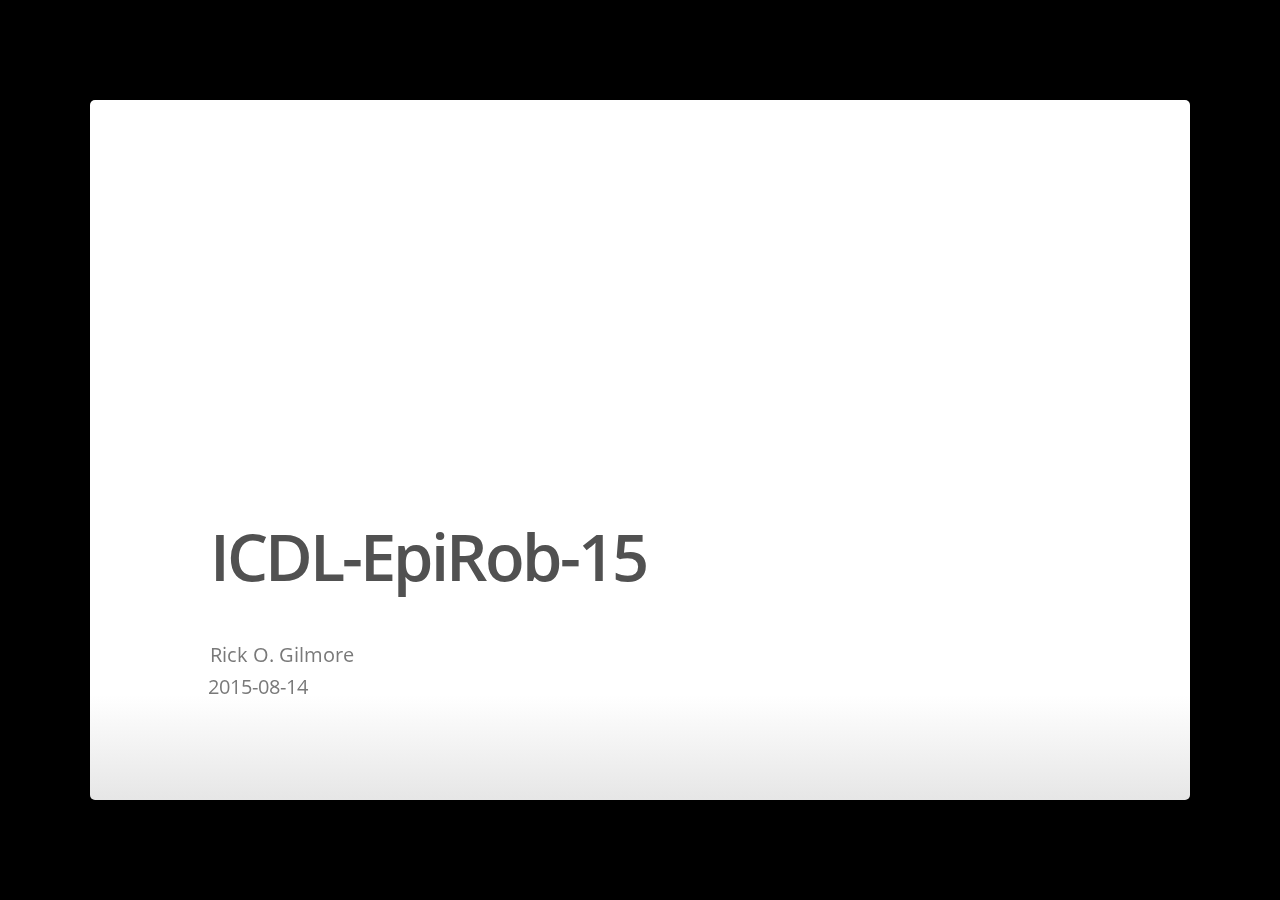
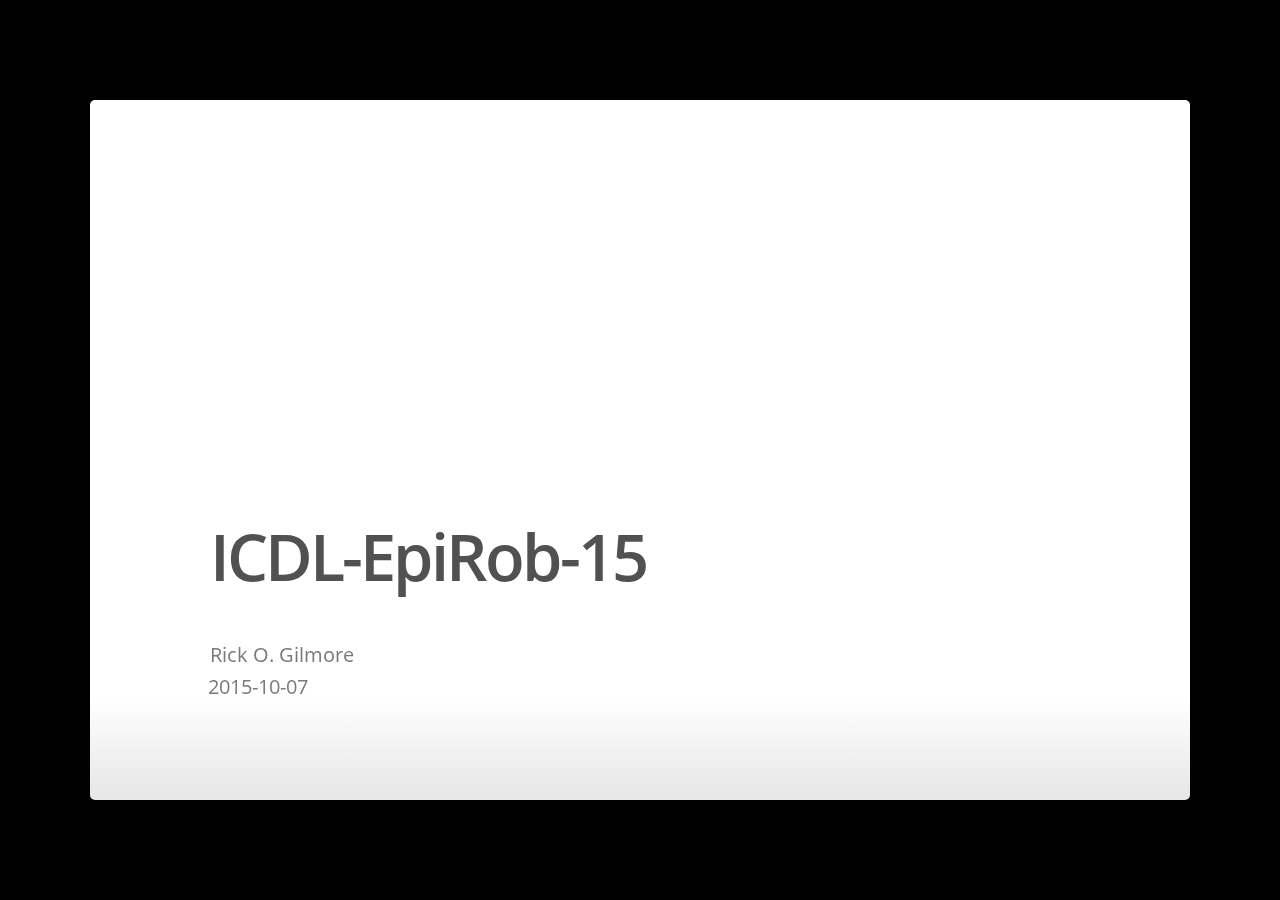
